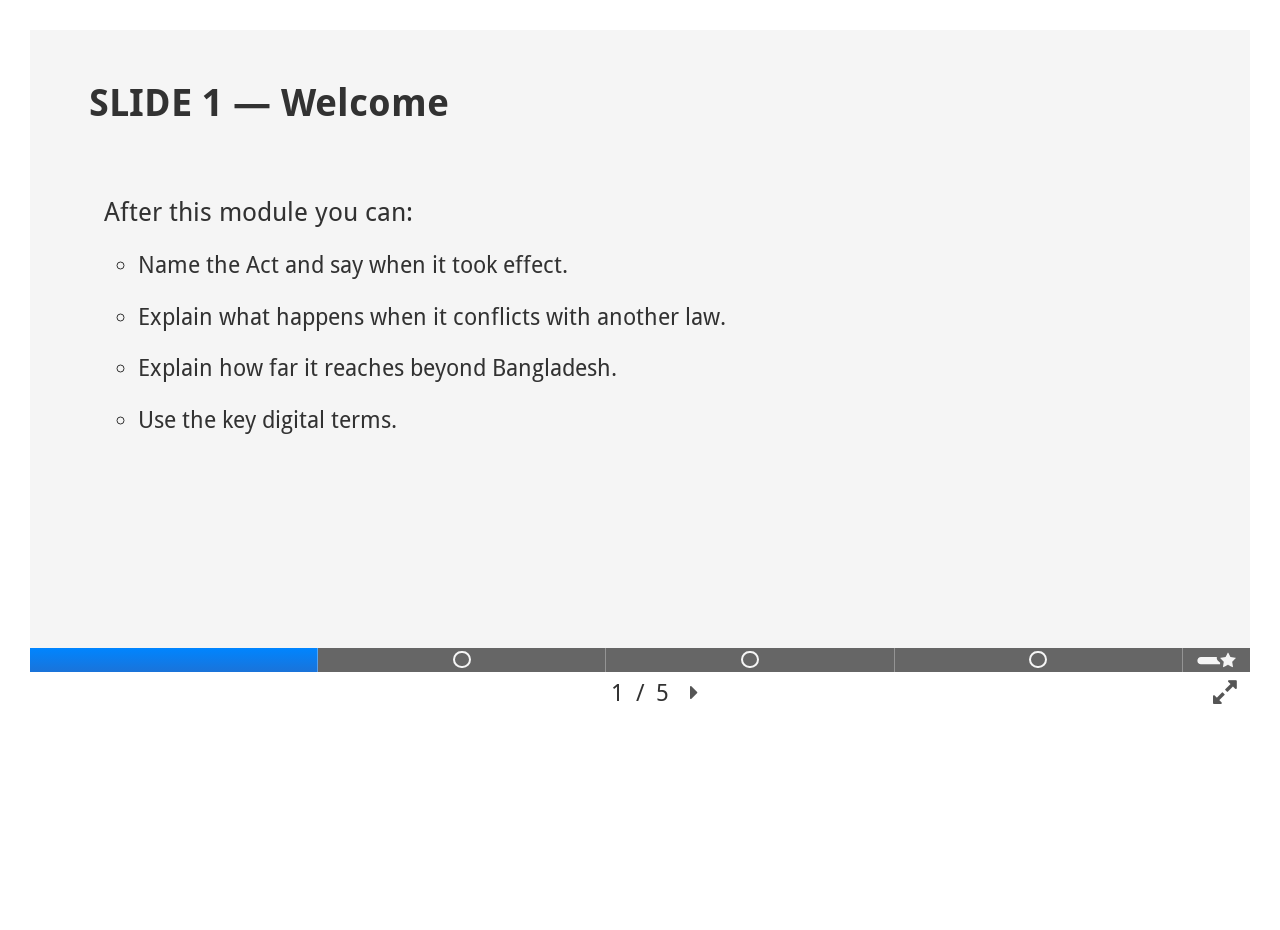
==== static/html/module1.html @ 151a9537 "update" ====
<!doctype html>
<html class="h5p-iframe">
  <head>
    <meta charset="utf-8" />
    <meta name="viewport" content="width=device-width, initial-scale=1" />
    <script>
      H5PIntegration = {
        ajax: { setFinished: "", contentUserData: "" },
        ajaxPath: "/h5p/ajax?action=",
        contents: {
          "cid-566578888": {
            displayOptions: {
              copy: false,
              copyright: false,
              embed: false,
              export: false,
              frame: false,
              icon: false,
            },
            fullScreen: "1",
            jsonContent:
              '{"presentation":{"slides":[{"elements":[{"x":4.821600771456124,"y":7.143282338234419,"width":40,"height":40,"action":{"library":"H5P.AdvancedText 1.1","params":{"text":"<h2><strong>SLIDE 1 — Welcome</strong></h2>"},"subContentId":"86324419-7557-4757-955f-d9cb9b16b822","metadata":{"contentType":"Text","license":"U","title":"Untitled Text","authors":[],"changes":[]}},"alwaysDisplayComments":false,"backgroundOpacity":0,"displayAsButton":false,"buttonSize":"big","goToSlideType":"specified","invisible":false,"solution":""},{"x":6.0270009643201545,"y":26.90636347401631,"width":67.50241080038573,"height":47.62188225489613,"action":{"library":"H5P.AdvancedText 1.1","params":{"text":"<p><span style=\\"font-size:1.125em\\">After this module you can:</span></p><ul><li>Name the Act and say when it took effect.</li><li>Explain what happens when it conflicts with another law.</li><li>Explain how far it reaches beyond Bangladesh.</li><li>Use the key digital terms.</li></ul>"},"subContentId":"80df8811-e1c5-464e-a360-412fc4ff11d0","metadata":{"contentType":"Text","license":"U","title":"Untitled Text","authors":[],"changes":[]}},"alwaysDisplayComments":false,"backgroundOpacity":0,"displayAsButton":false,"buttonSize":"big","goToSlideType":"specified","invisible":false,"solution":""}],"keywords":[],"slideBackgroundSelector":{}},{"elements":[{"x":4.820094021215042,"y":7.1432823382344175,"width":78.35101253616202,"height":39.99952378117745,"action":{"library":"H5P.AdvancedText 1.1","params":{"text":"<h2><strong>SLIDE 2 — The Act and its start date (Section 1)</strong></h2>"},"subContentId":"da1990ee-3aed-4326-9716-75c7781cf8a4","metadata":{"contentType":"Text","license":"U","title":"Untitled Text","authors":[],"changes":[]}},"alwaysDisplayComments":false,"backgroundOpacity":0,"displayAsButton":false,"buttonSize":"big","goToSlideType":"specified","invisible":false,"solution":""},{"x":6.0270009643201545,"y":22.85850348235014,"width":42.189006750241084,"height":47.62188225489613,"action":{"library":"H5P.AdvancedText 1.1","params":{"text":"<ul><li><span>The Act is called the Cyber Security Act, 2026.</span></li><li><span>It is deemed to have come into force on 21 May 2025.</span></li><li><span>It repeals and replaces the Cyber Security Act, 2023 (section 50) and the two Cyber Security Ordinances of 2025 (section 51).</span></li></ul>"},"subContentId":"af5f10d5-6a2a-4b02-9aa7-ed51ab644b0c","metadata":{"contentType":"Text","license":"U","title":"Untitled Text","authors":[],"changes":[]}},"alwaysDisplayComments":false,"backgroundOpacity":0,"displayAsButton":false,"buttonSize":"big","goToSlideType":"specified","invisible":false,"solution":""},{"x":55.44840887174542,"y":26.19203524019287,"width":39.998191899710704,"height":69.05172926959938,"action":{"library":"H5P.MultiChoice 1.16","params":{"media":{"disableImageZooming":false},"answers":[{"correct":true,"tipsAndFeedback":{"chosenFeedback":"<div>Correct. Section 50 repeals the Cyber Security Act, 2023.</div>","tip":"","notChosenFeedback":""},"text":"<div>Cyber Security Act, 2023</div>"},{"correct":false,"tipsAndFeedback":{"tip":"","chosenFeedback":"","notChosenFeedback":""},"text":"<div>Evidence Act, 1872</div>"},{"correct":false,"tipsAndFeedback":{"tip":"","chosenFeedback":"","notChosenFeedback":""},"text":"<div>Right to Information Act, 2009</div>"},{"correct":false,"tipsAndFeedback":{"tip":"","chosenFeedback":"","notChosenFeedback":""},"text":"<div>Code of Criminal Procedure, 1898</div>"}],"overallFeedback":[{"from":0,"to":100}],"behaviour":{"enableRetry":true,"enableSolutionsButton":false,"enableCheckButton":true,"type":"single","singlePoint":false,"randomAnswers":false,"showSolutionsRequiresInput":true,"confirmCheckDialog":false,"confirmRetryDialog":false,"autoCheck":true,"passPercentage":100,"showScorePoints":true},"UI":{"checkAnswerButton":"Check","submitAnswerButton":"Submit","showSolutionButton":"Show solution","tryAgainButton":"Retry","tipsLabel":"Show tip","scoreBarLabel":"You got :num out of :total points","tipAvailable":"Tip available","feedbackAvailable":"Feedback available","readFeedback":"Read feedback","wrongAnswer":"Wrong answer","correctAnswer":"Correct answer","shouldCheck":"Should have been checked","shouldNotCheck":"Should not have been checked","noInput":"Please answer before viewing the solution","a11yCheck":"Check the answers. The responses will be marked as correct, incorrect, or unanswered.","a11yShowSolution":"Show the solution. The task will be marked with its correct solution.","a11yRetry":"Retry the task. Reset all responses and start the task over again."},"confirmCheck":{"header":"Finish ?","body":"Are you sure you wish to finish ?","cancelLabel":"Cancel","confirmLabel":"Finish"},"confirmRetry":{"header":"Retry ?","body":"Are you sure you wish to retry ?","cancelLabel":"Cancel","confirmLabel":"Confirm"},"question":"<p><strong>Which earlier law does the 2026 Act repeal and replace?</strong></p>"},"subContentId":"9d0fdb1a-1d9a-4f4e-b05a-0c15fefa1cd7","metadata":{"contentType":"Multiple Choice","license":"U","title":"Question 1","authors":[],"changes":[],"extraTitle":"Question 1"}},"alwaysDisplayComments":false,"backgroundOpacity":0,"displayAsButton":false,"buttonSize":"big","goToSlideType":"specified","invisible":false,"solution":""}],"keywords":[],"slideBackgroundSelector":{}},{"elements":[{"x":4.821600771456124,"y":7.143282338234419,"width":78.35101253616202,"height":39.99952378117745,"action":{"library":"H5P.AdvancedText 1.1","params":{"text":"<h2><strong>SLIDE 3 — Priority over other laws (section 3)</strong></h2>"},"subContentId":"898c48db-76c4-4ecb-bc1c-8c59f0e4fd32","metadata":{"contentType":"Text","license":"U","title":"Untitled Text","authors":[],"changes":[]}},"alwaysDisplayComments":false,"backgroundOpacity":0,"displayAsButton":false,"buttonSize":"big","goToSlideType":"specified","invisible":false,"solution":""},{"x":6.0270009643201545,"y":30.95422346568248,"width":42.189006750241084,"height":47.62188225489613,"action":{"library":"H5P.AdvancedText 1.1","params":{"text":"<ul><li><span>If this Act conflicts with another law, this Act prevails to the extent of the conflict.</span></li><li><span>One exception: on matters of the right to information, the Right to Information Act, 2009 remains effective.</span></li></ul>"},"subContentId":"1eabf822-7fb0-4a99-9ad8-70d00c18c587","metadata":{"contentType":"Text","license":"U","title":"Untitled Text","authors":[],"changes":[]}},"alwaysDisplayComments":false,"backgroundOpacity":0,"displayAsButton":false,"buttonSize":"big","goToSlideType":"specified","invisible":false,"solution":""},{"x":51.83220829315333,"y":35.7164116911721,"width":43.39440694310512,"height":64.28954104410977,"action":{"library":"H5P.TrueFalse 1.8","params":{"media":{"disableImageZooming":false},"correct":"false","behaviour":{"enableRetry":true,"enableSolutionsButton":false,"enableCheckButton":true,"confirmCheckDialog":false,"confirmRetryDialog":false,"autoCheck":true,"feedbackOnWrong":"The Act prevails to the extent of the conflict, except that the Right to Information Act, 2009 stays effective on information rights."},"l10n":{"trueText":"True","falseText":"False","score":"You got @score of @total points","checkAnswer":"Check","submitAnswer":"Submit","showSolutionButton":"Show solution","tryAgain":"Retry","wrongAnswerMessage":"Wrong answer","correctAnswerMessage":"Correct answer","scoreBarLabel":"You got :num out of :total points","a11yCheck":"Check the answers. The responses will be marked as correct, incorrect, or unanswered.","a11yShowSolution":"Show the solution. The task will be marked with its correct solution.","a11yRetry":"Retry the task. Reset all responses and start the task over again."},"confirmCheck":{"header":"Finish ?","body":"Are you sure you wish to finish ?","cancelLabel":"Cancel","confirmLabel":"Finish"},"confirmRetry":{"header":"Retry ?","body":"Are you sure you wish to retry ?","cancelLabel":"Cancel","confirmLabel":"Confirm"},"question":"<p><strong>If this Act conflicts with any other law, the other law always prevails.</strong></p>"},"subContentId":"ce8fcfac-30f2-4662-982b-9c4977827ffe","metadata":{"contentType":"True/False Question","license":"U","title":"Question 2","authors":[],"changes":[],"extraTitle":"Question 2"}},"alwaysDisplayComments":false,"backgroundOpacity":0,"displayAsButton":false,"buttonSize":"big","goToSlideType":"specified","invisible":false,"solution":""}],"keywords":[],"slideBackgroundSelector":{}},{"elements":[{"x":4.821600771456124,"y":7.143282338234419,"width":78.35101253616202,"height":39.99952378117745,"action":{"library":"H5P.AdvancedText 1.1","params":{"text":"<h2><strong>SLIDE 4 — How far the Act reaches (section 4)</strong></h2>"},"subContentId":"380ba488-df41-4272-bf09-8d705c573d54","metadata":{"contentType":"Text","license":"U","title":"Untitled Text","authors":[],"changes":[]}},"alwaysDisplayComments":false,"backgroundOpacity":0,"displayAsButton":false,"buttonSize":"big","goToSlideType":"specified","invisible":false,"solution":""},{"x":4.821600771456124,"y":26.19203524019287,"width":89.19961427193829,"height":61.90844693136496,"action":{"library":"H5P.AdvancedText 1.1","params":{"text":"<p><span style=\\"font-size:1.125em\\">Section 4 extends the Act beyond Bangladesh in three situations.</span></p><ol><li><span>A Bangladeshi citizen commits abroad an act that would be an offence under this Act if committed in Bangladesh: the Act applies as if it happened in Bangladesh.</span></li><li><span>A person outside Bangladesh commits an offence inside Bangladesh using a computer, system, network or digital device located in Bangladesh: the whole process is treated as happening in Bangladesh.</span></li><li><span>A person inside Bangladesh commits an offence outside Bangladesh: the whole process is treated as happening in Bangladesh.</span></li><li><span><strong>Click Me</strong></span></li></ol>"},"subContentId":"f5e98fea-497d-4e93-ba75-9103b1c75375","metadata":{"contentType":"Text","license":"U","title":"Untitled Text","authors":[],"changes":[]}},"alwaysDisplayComments":false,"backgroundOpacity":0,"displayAsButton":false,"buttonSize":"big","goToSlideType":"specified","invisible":false,"solution":""},{"x":16.152362584378015,"y":77.86177748675517,"width":40,"height":40,"action":{"library":"H5P.MultiChoice 1.16","params":{"media":{"disableImageZooming":false},"answers":[{"correct":true,"tipsAndFeedback":{"tip":"","chosenFeedback":"","notChosenFeedback":""},"text":"<div>Section 4(1)</div>"},{"correct":false,"tipsAndFeedback":{"tip":"","chosenFeedback":"","notChosenFeedback":""},"text":"<div>Section 4(2)</div>"},{"correct":false,"tipsAndFeedback":{"tip":"","chosenFeedback":"","notChosenFeedback":""},"text":"<div>Section 4(3)</div>"},{"correct":false,"tipsAndFeedback":{"tip":"","chosenFeedback":"","notChosenFeedback":""},"text":"<div>None; the Act stops at the border</div>"}],"overallFeedback":[{"from":0,"to":100}],"behaviour":{"enableRetry":true,"enableSolutionsButton":false,"enableCheckButton":true,"type":"auto","singlePoint":false,"randomAnswers":false,"showSolutionsRequiresInput":true,"confirmCheckDialog":false,"confirmRetryDialog":false,"autoCheck":true,"passPercentage":100,"showScorePoints":true},"UI":{"checkAnswerButton":"Check","submitAnswerButton":"Submit","showSolutionButton":"Show solution","tryAgainButton":"Retry","tipsLabel":"Show tip","scoreBarLabel":"You got :num out of :total points","tipAvailable":"Tip available","feedbackAvailable":"Feedback available","readFeedback":"Read feedback","wrongAnswer":"Wrong answer","correctAnswer":"Correct answer","shouldCheck":"Should have been checked","shouldNotCheck":"Should not have been checked","noInput":"Please answer before viewing the solution","a11yCheck":"Check the answers. The responses will be marked as correct, incorrect, or unanswered.","a11yShowSolution":"Show the solution. The task will be marked with its correct solution.","a11yRetry":"Retry the task. Reset all responses and start the task over again."},"confirmCheck":{"header":"Finish ?","body":"Are you sure you wish to finish ?","cancelLabel":"Cancel","confirmLabel":"Finish"},"confirmRetry":{"header":"Retry ?","body":"Are you sure you wish to retry ?","cancelLabel":"Cancel","confirmLabel":"Confirm"},"question":"<p><strong>Question:</strong> A Bangladeshi citizen living in another country does something that would be an offence under the Act. Which provision applies the Act to this person?</p>"},"subContentId":"a16a9259-4805-47d1-9f05-0ee8374b48c5","metadata":{"contentType":"Multiple Choice","license":"U","title":"Question 3","authors":[],"changes":[],"extraTitle":"Question 3"}},"alwaysDisplayComments":true,"backgroundOpacity":0,"displayAsButton":true,"buttonSize":"small","goToSlideType":"specified","invisible":false,"solution":"<p>Multiple Choice Question</p>"}],"keywords":[],"slideBackgroundSelector":{}}],"keywordListEnabled":true,"globalBackgroundSelector":{},"keywordListAlwaysShow":false,"keywordListAutoHide":false,"keywordListOpacity":90},"override":{"activeSurface":false,"hideSummarySlide":false,"summarySlideSolutionButton":true,"summarySlideRetryButton":true,"enablePrintButton":false,"social":{"showFacebookShare":false,"facebookShare":{"url":"@currentpageurl","quote":"I scored @score out of @maxScore on a task at @currentpageurl."},"showTwitterShare":false,"twitterShare":{"statement":"I scored @score out of @maxScore on a task at @currentpageurl.","url":"@currentpageurl","hashtags":"h5p, course"},"showGoogleShare":false,"googleShareUrl":"@currentpageurl"}},"l10n":{"slide":"Slide","score":"Score","yourScore":"Your Score","maxScore":"Max Score","total":"Total","totalScore":"Total Score","showSolutions":"Show solutions","retry":"Retry","exportAnswers":"Export text","hideKeywords":"Hide sidebar navigation menu","showKeywords":"Show sidebar navigation menu","fullscreen":"Fullscreen","exitFullscreen":"Exit fullscreen","prevSlide":"Previous slide","nextSlide":"Next slide","currentSlide":"Current slide","lastSlide":"Last slide","solutionModeTitle":"Exit solution mode","solutionModeText":"Solution Mode","summaryMultipleTaskText":"Multiple tasks","scoreMessage":"You achieved:","shareFacebook":"Share on Facebook","shareTwitter":"Share on Twitter","shareGoogle":"Share on Google+","summary":"Summary","solutionsButtonTitle":"Show comments","printTitle":"Print","printIngress":"How would you like to print this presentation?","printAllSlides":"Print all slides","printCurrentSlide":"Print current slide","noTitle":"No title","accessibilitySlideNavigationExplanation":"Use left and right arrow to change slide in that direction whenever canvas is selected.","accessibilityCanvasLabel":"Presentation canvas. Use left and right arrow to move between slides.","accessibilityProgressBarLabel":"Choose slide to display","containsNotCompleted":"@slideName contains not completed interaction","containsCompleted":"@slideName contains completed interaction","slideCount":"Slide @index of @total","containsOnlyCorrect":"@slideName only has correct answers","containsIncorrectAnswers":"@slideName has incorrect answers","shareResult":"Share Result","accessibilityTotalScore":"You got @score of @maxScore points in total","accessibilityEnteredFullscreen":"Entered fullscreen","accessibilityExitedFullscreen":"Exited fullscreen","confirmDialogHeader":"Submit your answers","confirmDialogText":"This will submit your results, do you want to continue?","confirmDialogConfirmText":"Submit and see results","slideshowNavigationLabel":"Slideshow navigation","confirmDialogConfirmLabel":"Confirm","confirmDialogCancelLabel":"Cancel"}}',
            library: "H5P.CoursePresentation 1.26",
            contentUrl: ".",
            metadata: {
              license: "U",
              title: "Module 1",
              defaultLanguage: "en",
            },
            scripts: [
              "/h5p/libraries/H5P.AdvancedText-1.1/text.js?version=1.1.16",
              "/h5p/libraries/H5P.Transition-1.0/transition.js?version=1.0.4",
              "/h5p/libraries/H5P.JoubelUI-1.3/js/joubel-help-dialog.js?version=1.3.19",
              "/h5p/libraries/H5P.JoubelUI-1.3/js/joubel-message-dialog.js?version=1.3.19",
              "/h5p/libraries/H5P.JoubelUI-1.3/js/joubel-progress-circle.js?version=1.3.19",
              "/h5p/libraries/H5P.JoubelUI-1.3/js/joubel-simple-rounded-button.js?version=1.3.19",
              "/h5p/libraries/H5P.JoubelUI-1.3/js/joubel-speech-bubble.js?version=1.3.19",
              "/h5p/libraries/H5P.JoubelUI-1.3/js/joubel-throbber.js?version=1.3.19",
              "/h5p/libraries/H5P.JoubelUI-1.3/js/joubel-tip.js?version=1.3.19",
              "/h5p/libraries/H5P.JoubelUI-1.3/js/joubel-slider.js?version=1.3.19",
              "/h5p/libraries/H5P.JoubelUI-1.3/js/joubel-score-bar.js?version=1.3.19",
              "/h5p/libraries/H5P.JoubelUI-1.3/js/joubel-progressbar.js?version=1.3.19",
              "/h5p/libraries/H5P.JoubelUI-1.3/js/joubel-ui.js?version=1.3.19",
              "/h5p/libraries/H5P.Question-1.5/scripts/question.js?version=1.5.15",
              "/h5p/libraries/H5P.Question-1.5/scripts/explainer.js?version=1.5.15",
              "/h5p/libraries/H5P.Question-1.5/scripts/score-points.js?version=1.5.15",
              "/h5p/libraries/H5P.MultiChoice-1.16/js/multichoice.js?version=1.16.14",
              "/h5p/libraries/H5P.TrueFalse-1.8/scripts/h5p-true-false.js?version=1.8.11",
              "/h5p/libraries/H5P.TrueFalse-1.8/scripts/h5p-true-false-answer-group.js?version=1.8.11",
              "/h5p/libraries/H5P.TrueFalse-1.8/scripts/h5p-true-false-answer.js?version=1.8.11",
              "/h5p/libraries/H5P.CoursePresentation-1.26/dist/h5p-course-presentation.js?version=1.26.3",
            ],
            styles: [
              "/h5p/libraries/H5P.AdvancedText-1.1/text.css?version=1.1.16",
              "/h5p/libraries/FontAwesome-4.5/h5p-font-awesome.min.css?version=4.5.6",
              "/h5p/libraries/H5P.FontIcons-1.0/styles/h5p-font-icons.css?version=1.0.11",
              "/h5p/libraries/H5P.JoubelUI-1.3/css/joubel-help-dialog.css?version=1.3.19",
              "/h5p/libraries/H5P.JoubelUI-1.3/css/joubel-message-dialog.css?version=1.3.19",
              "/h5p/libraries/H5P.JoubelUI-1.3/css/joubel-progress-circle.css?version=1.3.19",
              "/h5p/libraries/H5P.JoubelUI-1.3/css/joubel-simple-rounded-button.css?version=1.3.19",
              "/h5p/libraries/H5P.JoubelUI-1.3/css/joubel-speech-bubble.css?version=1.3.19",
              "/h5p/libraries/H5P.JoubelUI-1.3/css/joubel-tip.css?version=1.3.19",
              "/h5p/libraries/H5P.JoubelUI-1.3/css/joubel-slider.css?version=1.3.19",
              "/h5p/libraries/H5P.JoubelUI-1.3/css/joubel-score-bar.css?version=1.3.19",
              "/h5p/libraries/H5P.JoubelUI-1.3/css/joubel-progressbar.css?version=1.3.19",
              "/h5p/libraries/H5P.JoubelUI-1.3/css/joubel-ui.css?version=1.3.19",
              "/h5p/libraries/H5P.JoubelUI-1.3/css/joubel-icon.css?version=1.3.19",
              "/h5p/libraries/H5P.Question-1.5/styles/question.css?version=1.5.15",
              "/h5p/libraries/H5P.Question-1.5/styles/explainer.css?version=1.5.15",
              "/h5p/libraries/H5P.MultiChoice-1.16/css/multichoice.css?version=1.16.14",
              "/h5p/libraries/H5P.TrueFalse-1.8/styles/h5p-true-false.css?version=1.8.11",
              "/h5p/libraries/H5P.CoursePresentation-1.26/dist/h5p-course-presentation.css?version=1.26.3",
            ],
            url: ".",
            exportUrl: "/h5p/download/566578888",
          },
        },
        core: {
          scripts: [
            "/h5p/core/js/jquery.js?version=1.27",
            "/h5p/core/js/h5p.js?version=1.27",
            "/h5p/core/js/h5p-event-dispatcher.js?version=1.27",
            "/h5p/core/js/h5p-x-api-event.js?version=1.27",
            "/h5p/core/js/h5p-x-api.js?version=1.27",
            "/h5p/core/js/h5p-content-type.js?version=1.27",
            "/h5p/core/js/h5p-confirmation-dialog.js?version=1.27",
            "/h5p/core/js/h5p-action-bar.js?version=1.27",
            "/h5p/core/js/request-queue.js?version=1.27",
          ],
          styles: [
            "/h5p/core/styles/h5p.css?version=1.27",
            "/h5p/core/styles/h5p-confirmation-dialog.css?version=1.27",
            "/h5p/core/styles/h5p-core-button.css?version=1.27",
          ],
        },
        l10n: {
          H5P: {
            fullscreen: "client:fullscreen",
            disableFullscreen: "client:disableFullscreen",
            download: "client:download",
            copyrights: "client:copyrights",
            embed: "client:embed",
            size: "client:size",
            showAdvanced: "client:showAdvanced",
            hideAdvanced: "client:hideAdvanced",
            advancedHelp: "client:advancedHelp",
            copyrightInformation: "client:copyrightInformation",
            close: "client:close",
            title: "client:title",
            author: "client:author",
            year: "client:year",
            source: "client:source",
            license: "client:license",
            thumbnail: "client:thumbnail",
            noCopyrights: "client:noCopyrights",
            reuse: "client:reuse",
            reuseContent: "client:reuseContent",
            reuseDescription: "client:reuseDescription",
            downloadDescription: "client:downloadDescription",
            copyrightsDescription: "client:copyrightsDescription",
            embedDescription: "client:embedDescription",
            h5pDescription: "client:h5pDescription",
            contentChanged: "client:contentChanged",
            startingOver: "client:startingOver",
            by: "client:by",
            showMore: "client:showMore",
            showLess: "client:showLess",
            subLevel: "client:subLevel",
            confirmDialogHeader: "client:confirmDialogHeader",
            confirmDialogBody: "client:confirmDialogBody",
            cancelLabel: "client:cancelLabel",
            confirmLabel: "client:confirmLabel",
            licenseU: "client:licenseU",
            licenseCCBY: "client:licenseCCBY",
            licenseCCBYSA: "client:licenseCCBYSA",
            licenseCCBYND: "client:licenseCCBYND",
            licenseCCBYNC: "client:licenseCCBYNC",
            licenseCCBYNCSA: "client:licenseCCBYNCSA",
            licenseCCBYNCND: "client:licenseCCBYNCND",
            licenseCC40: "client:licenseCC40",
            licenseCC30: "client:licenseCC30",
            licenseCC25: "client:licenseCC25",
            licenseCC20: "client:licenseCC20",
            licenseCC10: "client:licenseCC10",
            licenseGPL: "client:licenseGPL",
            licenseV3: "client:licenseV3",
            licenseV2: "client:licenseV2",
            licenseV1: "client:licenseV1",
            licensePD: "client:licensePD",
            licenseCC010: "client:licenseCC010",
            licensePDM: "client:licensePDM",
            licenseC: "client:licenseC",
            contentType: "client:contentType",
            licenseExtras: "client:licenseExtras",
            changes: "client:changes",
            contentCopied: "client:contentCopied",
            connectionLost: "client:connectionLost",
            connectionReestablished: "client:connectionReestablished",
            resubmitScores: "client:resubmitScores",
            offlineDialogHeader: "client:offlineDialogHeader",
            offlineDialogBody: "client:offlineDialogBody",
            offlineDialogRetryMessage: "client:offlineDialogRetryMessage",
            offlineDialogRetryButtonLabel:
              "client:offlineDialogRetryButtonLabel",
            offlineSuccessfulSubmit: "client:offlineSuccessfulSubmit",
            mainTitle: "client:mainTitle",
            editInfoTitle: "client:editInfoTitle",
            cancel: "client:cancel",
            back: "client:back",
            next: "client:next",
            reviewInfo: "client:reviewInfo",
            share: "client:share",
            saveChanges: "client:saveChanges",
            registerOnHub: "client:registerOnHub",
            updateRegistrationOnHub: "client:updateRegistrationOnHub",
            requiredInfo: "client:requiredInfo",
            optionalInfo: "client:optionalInfo",
            reviewAndShare: "client:reviewAndShare",
            reviewAndSave: "client:reviewAndSave",
            shared: "client:shared",
            currentStep: "client:currentStep",
            sharingNote: "client:sharingNote",
            licenseDescription: "client:licenseDescription",
            licenseVersion: "client:licenseVersion",
            licenseVersionDescription: "client:licenseVersionDescription",
            disciplineLabel: "client:disciplineLabel",
            disciplineDescription: "client:disciplineDescription",
            disciplineLimitReachedMessage:
              "client:disciplineLimitReachedMessage",
            discipline: {
              searchPlaceholder: "client:discipline.searchPlaceholder",
              in: "client:discipline.in",
              dropdownButton: "client:discipline.dropdownButton",
            },
            removeChip: "client:removeChip",
            keywordsPlaceholder: "client:keywordsPlaceholder",
            keywords: "client:keywords",
            keywordsDescription: "client:keywordsDescription",
            altText: "client:altText",
            reviewMessage: "client:reviewMessage",
            subContentWarning: "client:subContentWarning",
            disciplines: "client:disciplines",
            shortDescription: "client:shortDescription",
            longDescription: "client:longDescription",
            icon: "client:icon",
            screenshots: "client:screenshots",
            helpChoosingLicense: "client:helpChoosingLicense",
            shareFailed: "client:shareFailed",
            editingFailed: "client:editingFailed",
            shareTryAgain: "client:shareTryAgain",
            pleaseWait: "client:pleaseWait",
            language: "client:language",
            level: "client:level",
            shortDescriptionPlaceholder: "client:shortDescriptionPlaceholder",
            longDescriptionPlaceholder: "client:longDescriptionPlaceholder",
            description: "client:description",
            iconDescription: "client:iconDescription",
            screenshotsDescription: "client:screenshotsDescription",
            submitted: "client:submitted",
            isNowSubmitted: "client:isNowSubmitted",
            changeHasBeenSubmitted: "client:changeHasBeenSubmitted",
            contentAvailable: "client:contentAvailable",
            contentUpdateSoon: "client:contentUpdateSoon",
            contentLicenseTitle: "client:contentLicenseTitle",
            licenseDialogDescription: "client:licenseDialogDescription",
            publisherFieldTitle: "client:publisherFieldTitle",
            publisherFieldDescription: "client:publisherFieldDescription",
            emailAddress: "client:emailAddress",
            publisherDescription: "client:publisherDescription",
            publisherDescriptionText: "client:publisherDescriptionText",
            contactPerson: "client:contactPerson",
            phone: "client:phone",
            address: "client:address",
            city: "client:city",
            zip: "client:zip",
            country: "client:country",
            logoUploadText: "client:logoUploadText",
            acceptTerms: "client:acceptTerms",
            successfullyRegistred: "client:successfullyRegistred",
            successfullyRegistredDescription:
              "client:successfullyRegistredDescription",
            successfullyUpdated: "client:successfullyUpdated",
            accountDetailsLinkText: "client:accountDetailsLinkText",
            registrationTitle: "client:registrationTitle",
            registrationFailed: "client:registrationFailed",
            registrationFailedDescription:
              "client:registrationFailedDescription",
            maxLength: "client:maxLength",
            keywordExists: "client:keywordExists",
            licenseDetails: "client:licenseDetails",
            remove: "client:remove",
            removeImage: "client:removeImage",
            cancelPublishConfirmationDialogTitle:
              "client:cancelPublishConfirmationDialogTitle",
            cancelPublishConfirmationDialogDescription:
              "client:cancelPublishConfirmationDialogDescription",
            cancelPublishConfirmationDialogCancelButtonText:
              "client:cancelPublishConfirmationDialogCancelButtonText",
            cancelPublishConfirmationDialogConfirmButtonText:
              "client:cancelPublishConfirmationDialogConfirmButtonText",
            add: "client:add",
            age: "client:age",
            ageDescription: "client:ageDescription",
            invalidAge: "client:invalidAge",
            contactPersonDescription: "client:contactPersonDescription",
            emailAddressDescription: "client:emailAddressDescription",
            copyrightWarning: "client:copyrightWarning",
            keywordsExits: "client:keywordsExits",
            someKeywordsExits: "client:someKeywordsExits",
          },
        },
        saveFreq: false,
        url: ".",
        hubIsEnabled: true,
        fullscreenDisabled: 0,
        user: { name: "Firstname Surname", id: "1" },
        baseUrl: ".",
        libraryUrl: "",
      };

      if (new URLSearchParams(window.location.search).get("embed") == "true") {
        H5PIntegration.contents["cid-" + "566578888"].displayOptions.embed =
          false;
      } else {
        H5PIntegration.contents["cid-" + "566578888"].embedCode =
          '<iframe src="' +
          window.location.protocol +
          "//" +
          window.location.host +
          window.location.pathname +
          "?embed=true" +
          '" width=":w" height=":h" frameborder="0" allowfullscreen="allowfullscreen"></iframe>';
        H5PIntegration.contents["cid-" + "566578888"].resizeCode = "";
      }

      /*!@license js/jquery.js by Joubel and other contributors, licensed under GNU GENERAL PUBLIC LICENSE Version 3*/
      ((e, t) => {
        "object" == typeof module && "object" == typeof module.exports
          ? (module.exports = e.document
              ? t(e, !0)
              : function (e) {
                  if (e.document) return t(e);
                  throw new Error("jQuery requires a window with a document");
                })
          : t(e);
      })("undefined" != typeof window ? window : this, function (P, N) {
        function b(e) {
          return "function" == typeof e && "number" != typeof e.nodeType;
        }
        function m(e) {
          return null != e && e === e.window;
        }
        var t = [],
          O = Object.getPrototypeOf,
          a = t.slice,
          M = t.flat
            ? function (e) {
                return t.flat.call(e);
              }
            : function (e) {
                return t.concat.apply([], e);
              },
          F = t.push,
          R = t.indexOf,
          q = {},
          z = q.toString,
          W = q.hasOwnProperty,
          Q = W.toString,
          U = Q.call(Object),
          g = {},
          S = P.document,
          V = { type: !0, src: !0, nonce: !0, noModule: !0 };
        function X(e, t, n) {
          var i,
            r,
            o = (n = n || S).createElement("script");
          if (((o.text = e), t))
            for (i in V)
              (r = t[i] || (t.getAttribute && t.getAttribute(i))) &&
                o.setAttribute(i, r);
          n.head.appendChild(o).parentNode.removeChild(o);
        }
        function f(e) {
          return null == e
            ? e + ""
            : "object" == typeof e || "function" == typeof e
              ? q[z.call(e)] || "object"
              : typeof e;
        }
        var e = "3.5.1",
          H = function (e, t) {
            return new H.fn.init(e, t);
          };
        function K(e) {
          var t = !!e && "length" in e && e.length,
            n = f(e);
          return (
            !b(e) &&
            !m(e) &&
            ("array" === n ||
              0 === t ||
              ("number" == typeof t && 0 < t && t - 1 in e))
          );
        }
        ((H.fn = H.prototype =
          {
            jquery: e,
            constructor: H,
            length: 0,
            toArray: function () {
              return a.call(this);
            },
            get: function (e) {
              return null == e
                ? a.call(this)
                : e < 0
                  ? this[e + this.length]
                  : this[e];
            },
            pushStack: function (e) {
              e = H.merge(this.constructor(), e);
              return ((e.prevObject = this), e);
            },
            each: function (e) {
              return H.each(this, e);
            },
            map: function (n) {
              return this.pushStack(
                H.map(this, function (e, t) {
                  return n.call(e, t, e);
                }),
              );
            },
            slice: function () {
              return this.pushStack(a.apply(this, arguments));
            },
            first: function () {
              return this.eq(0);
            },
            last: function () {
              return this.eq(-1);
            },
            even: function () {
              return this.pushStack(
                H.grep(this, function (e, t) {
                  return (t + 1) % 2;
                }),
              );
            },
            odd: function () {
              return this.pushStack(
                H.grep(this, function (e, t) {
                  return t % 2;
                }),
              );
            },
            eq: function (e) {
              var t = this.length,
                e = +e + (e < 0 ? t : 0);
              return this.pushStack(0 <= e && e < t ? [this[e]] : []);
            },
            end: function () {
              return this.prevObject || this.constructor();
            },
            push: F,
            sort: t.sort,
            splice: t.splice,
          }),
          (H.extend = H.fn.extend =
            function () {
              var e,
                t,
                n,
                i,
                r,
                o = arguments[0] || {},
                s = 1,
                a = arguments.length,
                l = !1;
              for (
                "boolean" == typeof o &&
                  ((l = o), (o = arguments[s] || {}), s++),
                  "object" == typeof o || b(o) || (o = {}),
                  s === a && ((o = this), s--);
                s < a;
                s++
              )
                if (null != (e = arguments[s]))
                  for (t in e)
                    ((n = e[t]),
                      "__proto__" !== t &&
                        o !== n &&
                        (l &&
                        n &&
                        (H.isPlainObject(n) || (i = Array.isArray(n)))
                          ? ((r = o[t]),
                            (r =
                              i && !Array.isArray(r)
                                ? []
                                : i || H.isPlainObject(r)
                                  ? r
                                  : {}),
                            (i = !1),
                            (o[t] = H.extend(l, r, n)))
                          : void 0 !== n && (o[t] = n)));
              return o;
            }),
          H.extend({
            expando: "jQuery" + (e + Math.random()).replace(/\D/g, ""),
            isReady: !0,
            error: function (e) {
              throw new Error(e);
            },
            noop: function () {},
            isPlainObject: function (e) {
              return !(
                !e ||
                "[object Object]" !== z.call(e) ||
                ((e = O(e)) &&
                  ("function" !=
                    typeof (e = W.call(e, "constructor") && e.constructor) ||
                    Q.call(e) !== U))
              );
            },
            isEmptyObject: function (e) {
              for (var t in e) return !1;
              return !0;
            },
            globalEval: function (e, t, n) {
              X(e, { nonce: t && t.nonce }, n);
            },
            each: function (e, t) {
              var n,
                i = 0;
              if (K(e))
                for (n = e.length; i < n && !1 !== t.call(e[i], i, e[i]); i++);
              else for (i in e) if (!1 === t.call(e[i], i, e[i])) break;
              return e;
            },
            makeArray: function (e, t) {
              t = t || [];
              return (
                null != e &&
                  (K(Object(e))
                    ? H.merge(t, "string" == typeof e ? [e] : e)
                    : F.call(t, e)),
                t
              );
            },
            inArray: function (e, t, n) {
              return null == t ? -1 : R.call(t, e, n);
            },
            merge: function (e, t) {
              for (var n = +t.length, i = 0, r = e.length; i < n; i++)
                e[r++] = t[i];
              return ((e.length = r), e);
            },
            grep: function (e, t, n) {
              for (var i = [], r = 0, o = e.length, s = !n; r < o; r++)
                !t(e[r], r) != s && i.push(e[r]);
              return i;
            },
            map: function (e, t, n) {
              var i,
                r,
                o = 0,
                s = [];
              if (K(e))
                for (i = e.length; o < i; o++)
                  null != (r = t(e[o], o, n)) && s.push(r);
              else for (o in e) null != (r = t(e[o], o, n)) && s.push(r);
              return M(s);
            },
            guid: 1,
            support: g,
          }),
          "function" == typeof Symbol &&
            (H.fn[Symbol.iterator] = t[Symbol.iterator]),
          H.each(
            "Boolean Number String Function Array Date RegExp Object Error Symbol".split(
              " ",
            ),
            function (e, t) {
              q["[object " + t + "]"] = t.toLowerCase();
            },
          ));
        function i(e, t, n) {
          for (var i = [], r = void 0 !== n; (e = e[t]) && 9 !== e.nodeType; )
            if (1 === e.nodeType) {
              if (r && H(e).is(n)) break;
              i.push(e);
            }
          return i;
        }
        function _(e, t) {
          for (var n = []; e; e = e.nextSibling)
            1 === e.nodeType && e !== t && n.push(e);
          return n;
        }
        var e = ((N) => {
            function d(e, t) {
              return (
                (e = "0x" + e.slice(1) - 65536),
                t ||
                  (e < 0
                    ? String.fromCharCode(65536 + e)
                    : String.fromCharCode(
                        (e >> 10) | 55296,
                        (1023 & e) | 56320,
                      ))
              );
            }
            function O(e, t) {
              return t
                ? "\0" === e
                  ? "�"
                  : e.slice(0, -1) +
                    "\\" +
                    e.charCodeAt(e.length - 1).toString(16) +
                    " "
                : "\\" + e;
            }
            function M() {
              P();
            }
            var e,
              p,
              w,
              o,
              F,
              h,
              R,
              q,
              x,
              l,
              c,
              P,
              S,
              n,
              H,
              f,
              i,
              r,
              m,
              C = "sizzle" + +new Date(),
              u = N.document,
              T = 0,
              z = 0,
              W = D(),
              Q = D(),
              U = D(),
              g = D(),
              V = function (e, t) {
                return (e === t && (c = !0), 0);
              },
              X = {}.hasOwnProperty,
              t = [],
              K = t.pop,
              _ = t.push,
              k = t.push,
              G = t.slice,
              E = function (e, t) {
                for (var n = 0, i = e.length; n < i; n++)
                  if (e[n] === t) return n;
                return -1;
              },
              J =
                "checked|selected|async|autofocus|autoplay|controls|defer|disabled|hidden|ismap|loop|multiple|open|readonly|required|scoped",
              s = "[\\x20\\t\\r\\n\\f]",
              a =
                "(?:\\\\[\\da-fA-F]{1,6}" +
                s +
                "?|\\\\[^\\r\\n\\f]|[\\w-]|[^\0-\\x7f])+",
              Y =
                "\\[" +
                s +
                "*(" +
                a +
                ")(?:" +
                s +
                "*([*^$|!~]?=)" +
                s +
                "*(?:'((?:\\\\.|[^\\\\'])*)'|\"((?:\\\\.|[^\\\\\"])*)\"|(" +
                a +
                "))|)" +
                s +
                "*\\]",
              Z =
                ":(" +
                a +
                ")(?:\\((('((?:\\\\.|[^\\\\'])*)'|\"((?:\\\\.|[^\\\\\"])*)\")|((?:\\\\.|[^\\\\()[\\]]|" +
                Y +
                ")*)|.*)\\)|)",
              ee = new RegExp(s + "+", "g"),
              A = new RegExp(
                "^" + s + "+|((?:^|[^\\\\])(?:\\\\.)*)" + s + "+$",
                "g",
              ),
              te = new RegExp("^" + s + "*," + s + "*"),
              ne = new RegExp("^" + s + "*([>+~]|" + s + ")" + s + "*"),
              ie = new RegExp(s + "|>"),
              re = new RegExp(Z),
              oe = new RegExp("^" + a + "$"),
              v = {
                ID: new RegExp("^#(" + a + ")"),
                CLASS: new RegExp("^\\.(" + a + ")"),
                TAG: new RegExp("^(" + a + "|[*])"),
                ATTR: new RegExp("^" + Y),
                PSEUDO: new RegExp("^" + Z),
                CHILD: new RegExp(
                  "^:(only|first|last|nth|nth-last)-(child|of-type)(?:\\(" +
                    s +
                    "*(even|odd|(([+-]|)(\\d*)n|)" +
                    s +
                    "*(?:([+-]|)" +
                    s +
                    "*(\\d+)|))" +
                    s +
                    "*\\)|)",
                  "i",
                ),
                bool: new RegExp("^(?:" + J + ")$", "i"),
                needsContext: new RegExp(
                  "^" +
                    s +
                    "*[>+~]|:(even|odd|eq|gt|lt|nth|first|last)(?:\\(" +
                    s +
                    "*((?:-\\d)?\\d*)" +
                    s +
                    "*\\)|)(?=[^-]|$)",
                  "i",
                ),
              },
              se = /HTML$/i,
              ae = /^(?:input|select|textarea|button)$/i,
              le = /^h\d$/i,
              b = /^[^{]+\{\s*\[native \w/,
              ce = /^(?:#([\w-]+)|(\w+)|\.([\w-]+))$/,
              ue = /[+~]/,
              y = new RegExp(
                "\\\\[\\da-fA-F]{1,6}" + s + "?|\\\\([^\\r\\n\\f])",
                "g",
              ),
              de = /([\0-\x1f\x7f]|^-?\d)|^-$|[^\0-\x1f\x7f-\uFFFF\w-]/g,
              pe = be(
                function (e) {
                  return (
                    !0 === e.disabled && "fieldset" === e.nodeName.toLowerCase()
                  );
                },
                { dir: "parentNode", next: "legend" },
              );
            try {
              (k.apply((t = G.call(u.childNodes)), u.childNodes),
                t[u.childNodes.length].nodeType);
            } catch (e) {
              k = {
                apply: t.length
                  ? function (e, t) {
                      _.apply(e, G.call(t));
                    }
                  : function (e, t) {
                      for (var n = e.length, i = 0; (e[n++] = t[i++]); );
                      e.length = n - 1;
                    },
              };
            }
            function I(e, t, n, i) {
              var r,
                o,
                s,
                a,
                l,
                c,
                u = t && t.ownerDocument,
                d = t ? t.nodeType : 9;
              if (
                ((n = n || []),
                "string" != typeof e || !e || (1 !== d && 9 !== d && 11 !== d))
              )
                return n;
              if (!i && (P(t), (t = t || S), H)) {
                if (11 !== d && (a = ce.exec(e)))
                  if ((r = a[1])) {
                    if (9 === d) {
                      if (!(c = t.getElementById(r))) return n;
                      if (c.id === r) return (n.push(c), n);
                    } else if (
                      u &&
                      (c = u.getElementById(r)) &&
                      m(t, c) &&
                      c.id === r
                    )
                      return (n.push(c), n);
                  } else {
                    if (a[2]) return (k.apply(n, t.getElementsByTagName(e)), n);
                    if (
                      (r = a[3]) &&
                      p.getElementsByClassName &&
                      t.getElementsByClassName
                    )
                      return (k.apply(n, t.getElementsByClassName(r)), n);
                  }
                if (
                  p.qsa &&
                  !g[e + " "] &&
                  (!f || !f.test(e)) &&
                  (1 !== d || "object" !== t.nodeName.toLowerCase())
                ) {
                  if (
                    ((c = e), (u = t), 1 === d && (ie.test(e) || ne.test(e)))
                  ) {
                    for (
                      ((u = (ue.test(e) && ge(t.parentNode)) || t) === t &&
                        p.scope) ||
                        ((s = t.getAttribute("id"))
                          ? (s = s.replace(de, O))
                          : t.setAttribute("id", (s = C))),
                        o = (l = h(e)).length;
                      o--;
                    )
                      l[o] = (s ? "#" + s : ":scope") + " " + B(l[o]);
                    c = l.join(",");
                  }
                  try {
                    return (k.apply(n, u.querySelectorAll(c)), n);
                  } catch (t) {
                    g(e, !0);
                  } finally {
                    s === C && t.removeAttribute("id");
                  }
                }
              }
              return q(e.replace(A, "$1"), t, n, i);
            }
            function D() {
              var i = [];
              return function e(t, n) {
                return (
                  i.push(t + " ") > w.cacheLength && delete e[i.shift()],
                  (e[t + " "] = n)
                );
              };
            }
            function $(e) {
              return ((e[C] = !0), e);
            }
            function j(e) {
              var t = S.createElement("fieldset");
              try {
                return !!e(t);
              } catch (e) {
                return !1;
              } finally {
                t.parentNode && t.parentNode.removeChild(t);
              }
            }
            function he(e, t) {
              for (var n = e.split("|"), i = n.length; i--; )
                w.attrHandle[n[i]] = t;
            }
            function fe(e, t) {
              var n = t && e,
                i =
                  n &&
                  1 === e.nodeType &&
                  1 === t.nodeType &&
                  e.sourceIndex - t.sourceIndex;
              if (i) return i;
              if (n) for (; (n = n.nextSibling); ) if (n === t) return -1;
              return e ? 1 : -1;
            }
            function me(t) {
              return function (e) {
                return "form" in e
                  ? e.parentNode && !1 === e.disabled
                    ? "label" in e
                      ? "label" in e.parentNode
                        ? e.parentNode.disabled === t
                        : e.disabled === t
                      : e.isDisabled === t ||
                        (e.isDisabled !== !t && pe(e) === t)
                    : e.disabled === t
                  : "label" in e && e.disabled === t;
              };
            }
            function L(s) {
              return $(function (o) {
                return (
                  (o = +o),
                  $(function (e, t) {
                    for (var n, i = s([], e.length, o), r = i.length; r--; )
                      e[(n = i[r])] && (e[n] = !(t[n] = e[n]));
                  })
                );
              });
            }
            function ge(e) {
              return e && void 0 !== e.getElementsByTagName && e;
            }
            for (e in ((p = I.support = {}),
            (F = I.isXML =
              function (e) {
                var t = e.namespaceURI,
                  e = (e.ownerDocument || e).documentElement;
                return !se.test(t || (e && e.nodeName) || "HTML");
              }),
            (P = I.setDocument =
              function (e) {
                var e = e ? e.ownerDocument || e : u;
                return (
                  e != S &&
                    9 === e.nodeType &&
                    e.documentElement &&
                    ((n = (S = e).documentElement),
                    (H = !F(S)),
                    u != S &&
                      (e = S.defaultView) &&
                      e.top !== e &&
                      (e.addEventListener
                        ? e.addEventListener("unload", M, !1)
                        : e.attachEvent && e.attachEvent("onunload", M)),
                    (p.scope = j(function (e) {
                      return (
                        n.appendChild(e).appendChild(S.createElement("div")),
                        void 0 !== e.querySelectorAll &&
                          !e.querySelectorAll(":scope fieldset div").length
                      );
                    })),
                    (p.attributes = j(function (e) {
                      return (
                        (e.className = "i"),
                        !e.getAttribute("className")
                      );
                    })),
                    (p.getElementsByTagName = j(function (e) {
                      return (
                        e.appendChild(S.createComment("")),
                        !e.getElementsByTagName("*").length
                      );
                    })),
                    (p.getElementsByClassName = b.test(
                      S.getElementsByClassName,
                    )),
                    (p.getById = j(function (e) {
                      return (
                        (n.appendChild(e).id = C),
                        !S.getElementsByName || !S.getElementsByName(C).length
                      );
                    })),
                    p.getById
                      ? ((w.filter.ID = function (e) {
                          var t = e.replace(y, d);
                          return function (e) {
                            return e.getAttribute("id") === t;
                          };
                        }),
                        (w.find.ID = function (e, t) {
                          if (void 0 !== t.getElementById && H)
                            return (t = t.getElementById(e)) ? [t] : [];
                        }))
                      : ((w.filter.ID = function (e) {
                          var t = e.replace(y, d);
                          return function (e) {
                            e =
                              void 0 !== e.getAttributeNode &&
                              e.getAttributeNode("id");
                            return e && e.value === t;
                          };
                        }),
                        (w.find.ID = function (e, t) {
                          if (void 0 !== t.getElementById && H) {
                            var n,
                              i,
                              r,
                              o = t.getElementById(e);
                            if (o) {
                              if (
                                (n = o.getAttributeNode("id")) &&
                                n.value === e
                              )
                                return [o];
                              for (
                                r = t.getElementsByName(e), i = 0;
                                (o = r[i++]);
                              )
                                if (
                                  (n = o.getAttributeNode("id")) &&
                                  n.value === e
                                )
                                  return [o];
                            }
                            return [];
                          }
                        })),
                    (w.find.TAG = p.getElementsByTagName
                      ? function (e, t) {
                          return void 0 !== t.getElementsByTagName
                            ? t.getElementsByTagName(e)
                            : p.qsa
                              ? t.querySelectorAll(e)
                              : void 0;
                        }
                      : function (e, t) {
                          var n,
                            i = [],
                            r = 0,
                            o = t.getElementsByTagName(e);
                          if ("*" !== e) return o;
                          for (; (n = o[r++]); ) 1 === n.nodeType && i.push(n);
                          return i;
                        }),
                    (w.find.CLASS =
                      p.getElementsByClassName &&
                      function (e, t) {
                        if (void 0 !== t.getElementsByClassName && H)
                          return t.getElementsByClassName(e);
                      }),
                    (i = []),
                    (f = []),
                    (p.qsa = b.test(S.querySelectorAll)) &&
                      (j(function (e) {
                        var t;
                        ((n.appendChild(e).innerHTML =
                          "<a id='" +
                          C +
                          "'></a><select id='" +
                          C +
                          "-\r\\' msallowcapture=''><option selected=''></option></select>"),
                          e.querySelectorAll("[msallowcapture^='']").length &&
                            f.push("[*^$]=" + s + "*(?:''|\"\")"),
                          e.querySelectorAll("[selected]").length ||
                            f.push("\\[" + s + "*(?:value|" + J + ")"),
                          e.querySelectorAll("[id~=" + C + "-]").length ||
                            f.push("~="),
                          (t = S.createElement("input")).setAttribute(
                            "name",
                            "",
                          ),
                          e.appendChild(t),
                          e.querySelectorAll("[name='']").length ||
                            f.push(
                              "\\[" +
                                s +
                                "*name" +
                                s +
                                "*=" +
                                s +
                                "*(?:''|\"\")",
                            ),
                          e.querySelectorAll(":checked").length ||
                            f.push(":checked"),
                          e.querySelectorAll("a#" + C + "+*").length ||
                            f.push(".#.+[+~]"),
                          e.querySelectorAll("\\\f"),
                          f.push("[\\r\\n\\f]"));
                      }),
                      j(function (e) {
                        e.innerHTML =
                          "<a href='' disabled='disabled'></a><select disabled='disabled'><option/></select>";
                        var t = S.createElement("input");
                        (t.setAttribute("type", "hidden"),
                          e.appendChild(t).setAttribute("name", "D"),
                          e.querySelectorAll("[name=d]").length &&
                            f.push("name" + s + "*[*^$|!~]?="),
                          2 !== e.querySelectorAll(":enabled").length &&
                            f.push(":enabled", ":disabled"),
                          (n.appendChild(e).disabled = !0),
                          2 !== e.querySelectorAll(":disabled").length &&
                            f.push(":enabled", ":disabled"),
                          e.querySelectorAll("*,:x"),
                          f.push(",.*:"));
                      })),
                    (p.matchesSelector = b.test(
                      (r =
                        n.matches ||
                        n.webkitMatchesSelector ||
                        n.mozMatchesSelector ||
                        n.oMatchesSelector ||
                        n.msMatchesSelector),
                    )) &&
                      j(function (e) {
                        ((p.disconnectedMatch = r.call(e, "*")),
                          r.call(e, "[s!='']:x"),
                          i.push("!=", Z));
                      }),
                    (f = f.length && new RegExp(f.join("|"))),
                    (i = i.length && new RegExp(i.join("|"))),
                    (e = b.test(n.compareDocumentPosition)),
                    (m =
                      e || b.test(n.contains)
                        ? function (e, t) {
                            var n = 9 === e.nodeType ? e.documentElement : e,
                              t = t && t.parentNode;
                            return (
                              e === t ||
                              !(
                                !t ||
                                1 !== t.nodeType ||
                                !(n.contains
                                  ? n.contains(t)
                                  : e.compareDocumentPosition &&
                                    16 & e.compareDocumentPosition(t))
                              )
                            );
                          }
                        : function (e, t) {
                            if (t)
                              for (; (t = t.parentNode); )
                                if (t === e) return !0;
                            return !1;
                          }),
                    (V = e
                      ? function (e, t) {
                          var n;
                          return e === t
                            ? ((c = !0), 0)
                            : !e.compareDocumentPosition -
                                !t.compareDocumentPosition ||
                                (1 &
                                  (n =
                                    (e.ownerDocument || e) ==
                                    (t.ownerDocument || t)
                                      ? e.compareDocumentPosition(t)
                                      : 1) ||
                                (!p.sortDetached &&
                                  t.compareDocumentPosition(e) === n)
                                  ? e == S || (e.ownerDocument == u && m(u, e))
                                    ? -1
                                    : t == S ||
                                        (t.ownerDocument == u && m(u, t))
                                      ? 1
                                      : l
                                        ? E(l, e) - E(l, t)
                                        : 0
                                  : 4 & n
                                    ? -1
                                    : 1);
                        }
                      : function (e, t) {
                          if (e === t) return ((c = !0), 0);
                          var n,
                            i = 0,
                            r = e.parentNode,
                            o = t.parentNode,
                            s = [e],
                            a = [t];
                          if (!r || !o)
                            return e == S
                              ? -1
                              : t == S
                                ? 1
                                : r
                                  ? -1
                                  : o
                                    ? 1
                                    : l
                                      ? E(l, e) - E(l, t)
                                      : 0;
                          if (r === o) return fe(e, t);
                          for (n = e; (n = n.parentNode); ) s.unshift(n);
                          for (n = t; (n = n.parentNode); ) a.unshift(n);
                          for (; s[i] === a[i]; ) i++;
                          return i
                            ? fe(s[i], a[i])
                            : s[i] == u
                              ? -1
                              : a[i] == u
                                ? 1
                                : 0;
                        })),
                  S
                );
              }),
            (I.matches = function (e, t) {
              return I(e, null, null, t);
            }),
            (I.matchesSelector = function (e, t) {
              if (
                (P(e),
                p.matchesSelector &&
                  H &&
                  !g[t + " "] &&
                  (!i || !i.test(t)) &&
                  (!f || !f.test(t)))
              )
                try {
                  var n = r.call(e, t);
                  if (
                    n ||
                    p.disconnectedMatch ||
                    (e.document && 11 !== e.document.nodeType)
                  )
                    return n;
                } catch (e) {
                  g(t, !0);
                }
              return 0 < I(t, S, null, [e]).length;
            }),
            (I.contains = function (e, t) {
              return ((e.ownerDocument || e) != S && P(e), m(e, t));
            }),
            (I.attr = function (e, t) {
              (e.ownerDocument || e) != S && P(e);
              var n = w.attrHandle[t.toLowerCase()],
                n =
                  n && X.call(w.attrHandle, t.toLowerCase())
                    ? n(e, t, !H)
                    : void 0;
              return void 0 !== n
                ? n
                : p.attributes || !H
                  ? e.getAttribute(t)
                  : (n = e.getAttributeNode(t)) && n.specified
                    ? n.value
                    : null;
            }),
            (I.escape = function (e) {
              return (e + "").replace(de, O);
            }),
            (I.error = function (e) {
              throw new Error("Syntax error, unrecognized expression: " + e);
            }),
            (I.uniqueSort = function (e) {
              var t,
                n = [],
                i = 0,
                r = 0;
              if (
                ((c = !p.detectDuplicates),
                (l = !p.sortStable && e.slice(0)),
                e.sort(V),
                c)
              ) {
                for (; (t = e[r++]); ) t === e[r] && (i = n.push(r));
                for (; i--; ) e.splice(n[i], 1);
              }
              return ((l = null), e);
            }),
            (o = I.getText =
              function (e) {
                var t,
                  n = "",
                  i = 0,
                  r = e.nodeType;
                if (r) {
                  if (1 === r || 9 === r || 11 === r) {
                    if ("string" == typeof e.textContent) return e.textContent;
                    for (e = e.firstChild; e; e = e.nextSibling) n += o(e);
                  } else if (3 === r || 4 === r) return e.nodeValue;
                } else for (; (t = e[i++]); ) n += o(t);
                return n;
              }),
            ((w = I.selectors =
              {
                cacheLength: 50,
                createPseudo: $,
                match: v,
                attrHandle: {},
                find: {},
                relative: {
                  ">": { dir: "parentNode", first: !0 },
                  " ": { dir: "parentNode" },
                  "+": { dir: "previousSibling", first: !0 },
                  "~": { dir: "previousSibling" },
                },
                preFilter: {
                  ATTR: function (e) {
                    return (
                      (e[1] = e[1].replace(y, d)),
                      (e[3] = (e[3] || e[4] || e[5] || "").replace(y, d)),
                      "~=" === e[2] && (e[3] = " " + e[3] + " "),
                      e.slice(0, 4)
                    );
                  },
                  CHILD: function (e) {
                    return (
                      (e[1] = e[1].toLowerCase()),
                      "nth" === e[1].slice(0, 3)
                        ? (e[3] || I.error(e[0]),
                          (e[4] = +(e[4]
                            ? e[5] + (e[6] || 1)
                            : 2 * ("even" === e[3] || "odd" === e[3]))),
                          (e[5] = +(e[7] + e[8] || "odd" === e[3])))
                        : e[3] && I.error(e[0]),
                      e
                    );
                  },
                  PSEUDO: function (e) {
                    var t,
                      n = !e[6] && e[2];
                    return v.CHILD.test(e[0])
                      ? null
                      : (e[3]
                          ? (e[2] = e[4] || e[5] || "")
                          : n &&
                            re.test(n) &&
                            (t =
                              (t = h(n, !0)) &&
                              n.indexOf(")", n.length - t) - n.length) &&
                            ((e[0] = e[0].slice(0, t)), (e[2] = n.slice(0, t))),
                        e.slice(0, 3));
                  },
                },
                filter: {
                  TAG: function (e) {
                    var t = e.replace(y, d).toLowerCase();
                    return "*" === e
                      ? function () {
                          return !0;
                        }
                      : function (e) {
                          return e.nodeName && e.nodeName.toLowerCase() === t;
                        };
                  },
                  CLASS: function (e) {
                    var t = W[e + " "];
                    return (
                      t ||
                      ((t = new RegExp(
                        "(^|" + s + ")" + e + "(" + s + "|$)",
                      )) &&
                        W(e, function (e) {
                          return t.test(
                            ("string" == typeof e.className && e.className) ||
                              (void 0 !== e.getAttribute &&
                                e.getAttribute("class")) ||
                              "",
                          );
                        }))
                    );
                  },
                  ATTR: function (t, n, i) {
                    return function (e) {
                      e = I.attr(e, t);
                      return null == e
                        ? "!=" === n
                        : !n ||
                            ((e += ""),
                            "=" === n
                              ? e === i
                              : "!=" === n
                                ? e !== i
                                : "^=" === n
                                  ? i && 0 === e.indexOf(i)
                                  : "*=" === n
                                    ? i && -1 < e.indexOf(i)
                                    : "$=" === n
                                      ? i && e.slice(-i.length) === i
                                      : "~=" === n
                                        ? -1 <
                                          (
                                            " " +
                                            e.replace(ee, " ") +
                                            " "
                                          ).indexOf(i)
                                        : "|=" === n &&
                                          (e === i ||
                                            e.slice(0, i.length + 1) ===
                                              i + "-"));
                    };
                  },
                  CHILD: function (f, e, t, m, g) {
                    var v = "nth" !== f.slice(0, 3),
                      b = "last" !== f.slice(-4),
                      y = "of-type" === e;
                    return 1 === m && 0 === g
                      ? function (e) {
                          return !!e.parentNode;
                        }
                      : function (e, t, n) {
                          var i,
                            r,
                            o,
                            s,
                            a,
                            l,
                            c = v != b ? "nextSibling" : "previousSibling",
                            u = e.parentNode,
                            d = y && e.nodeName.toLowerCase(),
                            p = !n && !y,
                            h = !1;
                          if (u) {
                            if (v) {
                              for (; c; ) {
                                for (s = e; (s = s[c]); )
                                  if (
                                    y
                                      ? s.nodeName.toLowerCase() === d
                                      : 1 === s.nodeType
                                  )
                                    return !1;
                                l = c = "only" === f && !l && "nextSibling";
                              }
                              return !0;
                            }
                            if (
                              ((l = [b ? u.firstChild : u.lastChild]), b && p)
                            ) {
                              for (
                                h =
                                  (a =
                                    (i =
                                      (r =
                                        (o = (s = u)[C] || (s[C] = {}))[
                                          s.uniqueID
                                        ] || (o[s.uniqueID] = {}))[f] ||
                                      [])[0] === T && i[1]) && i[2],
                                  s = a && u.childNodes[a];
                                (s =
                                  (++a && s && s[c]) || ((h = a = 0), l.pop()));
                              )
                                if (1 === s.nodeType && ++h && s === e) {
                                  r[f] = [T, a, h];
                                  break;
                                }
                            } else if (
                              !1 ===
                              (h = p
                                ? (a =
                                    (i =
                                      (r =
                                        (o = (s = e)[C] || (s[C] = {}))[
                                          s.uniqueID
                                        ] || (o[s.uniqueID] = {}))[f] ||
                                      [])[0] === T && i[1])
                                : h)
                            )
                              for (
                                ;
                                (s =
                                  (++a && s && s[c]) ||
                                  ((h = a = 0), l.pop())) &&
                                ((y
                                  ? s.nodeName.toLowerCase() !== d
                                  : 1 !== s.nodeType) ||
                                  !++h ||
                                  (p &&
                                    ((r =
                                      (o = s[C] || (s[C] = {}))[s.uniqueID] ||
                                      (o[s.uniqueID] = {}))[f] = [T, h]),
                                  s !== e));
                              );
                            return (h -= g) === m || (h % m == 0 && 0 <= h / m);
                          }
                        };
                  },
                  PSEUDO: function (e, o) {
                    var t,
                      s =
                        w.pseudos[e] ||
                        w.setFilters[e.toLowerCase()] ||
                        I.error("unsupported pseudo: " + e);
                    return s[C]
                      ? s(o)
                      : 1 < s.length
                        ? ((t = [e, e, "", o]),
                          w.setFilters.hasOwnProperty(e.toLowerCase())
                            ? $(function (e, t) {
                                for (var n, i = s(e, o), r = i.length; r--; )
                                  e[(n = E(e, i[r]))] = !(t[n] = i[r]);
                              })
                            : function (e) {
                                return s(e, 0, t);
                              })
                        : s;
                  },
                },
                pseudos: {
                  not: $(function (e) {
                    var i = [],
                      r = [],
                      a = R(e.replace(A, "$1"));
                    return a[C]
                      ? $(function (e, t, n, i) {
                          for (
                            var r, o = a(e, null, i, []), s = e.length;
                            s--;
                          )
                            (r = o[s]) && (e[s] = !(t[s] = r));
                        })
                      : function (e, t, n) {
                          return (
                            (i[0] = e),
                            a(i, null, n, r),
                            (i[0] = null),
                            !r.pop()
                          );
                        };
                  }),
                  has: $(function (t) {
                    return function (e) {
                      return 0 < I(t, e).length;
                    };
                  }),
                  contains: $(function (t) {
                    return (
                      (t = t.replace(y, d)),
                      function (e) {
                        return -1 < (e.textContent || o(e)).indexOf(t);
                      }
                    );
                  }),
                  lang: $(function (n) {
                    return (
                      oe.test(n || "") || I.error("unsupported lang: " + n),
                      (n = n.replace(y, d).toLowerCase()),
                      function (e) {
                        var t;
                        do {
                          if (
                            (t = H
                              ? e.lang
                              : e.getAttribute("xml:lang") ||
                                e.getAttribute("lang"))
                          )
                            return (
                              (t = t.toLowerCase()) === n ||
                              0 === t.indexOf(n + "-")
                            );
                        } while ((e = e.parentNode) && 1 === e.nodeType);
                        return !1;
                      }
                    );
                  }),
                  target: function (e) {
                    var t = N.location && N.location.hash;
                    return t && t.slice(1) === e.id;
                  },
                  root: function (e) {
                    return e === n;
                  },
                  focus: function (e) {
                    return (
                      e === S.activeElement &&
                      (!S.hasFocus || S.hasFocus()) &&
                      !!(e.type || e.href || ~e.tabIndex)
                    );
                  },
                  enabled: me(!1),
                  disabled: me(!0),
                  checked: function (e) {
                    var t = e.nodeName.toLowerCase();
                    return (
                      ("input" === t && !!e.checked) ||
                      ("option" === t && !!e.selected)
                    );
                  },
                  selected: function (e) {
                    return (
                      e.parentNode && e.parentNode.selectedIndex,
                      !0 === e.selected
                    );
                  },
                  empty: function (e) {
                    for (e = e.firstChild; e; e = e.nextSibling)
                      if (e.nodeType < 6) return !1;
                    return !0;
                  },
                  parent: function (e) {
                    return !w.pseudos.empty(e);
                  },
                  header: function (e) {
                    return le.test(e.nodeName);
                  },
                  input: function (e) {
                    return ae.test(e.nodeName);
                  },
                  button: function (e) {
                    var t = e.nodeName.toLowerCase();
                    return (
                      ("input" === t && "button" === e.type) || "button" === t
                    );
                  },
                  text: function (e) {
                    return (
                      "input" === e.nodeName.toLowerCase() &&
                      "text" === e.type &&
                      (null == (e = e.getAttribute("type")) ||
                        "text" === e.toLowerCase())
                    );
                  },
                  first: L(function () {
                    return [0];
                  }),
                  last: L(function (e, t) {
                    return [t - 1];
                  }),
                  eq: L(function (e, t, n) {
                    return [n < 0 ? n + t : n];
                  }),
                  even: L(function (e, t) {
                    for (var n = 0; n < t; n += 2) e.push(n);
                    return e;
                  }),
                  odd: L(function (e, t) {
                    for (var n = 1; n < t; n += 2) e.push(n);
                    return e;
                  }),
                  lt: L(function (e, t, n) {
                    for (var i = n < 0 ? n + t : t < n ? t : n; 0 <= --i; )
                      e.push(i);
                    return e;
                  }),
                  gt: L(function (e, t, n) {
                    for (var i = n < 0 ? n + t : n; ++i < t; ) e.push(i);
                    return e;
                  }),
                },
              }).pseudos.nth = w.pseudos.eq),
            { radio: !0, checkbox: !0, file: !0, password: !0, image: !0 }))
              w.pseudos[e] = ((t) =>
                function (e) {
                  return "input" === e.nodeName.toLowerCase() && e.type === t;
                })(e);
            for (e in { submit: !0, reset: !0 })
              w.pseudos[e] = ((n) =>
                function (e) {
                  var t = e.nodeName.toLowerCase();
                  return ("input" === t || "button" === t) && e.type === n;
                })(e);
            function ve() {}
            function B(e) {
              for (var t = 0, n = e.length, i = ""; t < n; t++) i += e[t].value;
              return i;
            }
            function be(s, e, t) {
              var a = e.dir,
                l = e.next,
                c = l || a,
                u = t && "parentNode" === c,
                d = z++;
              return e.first
                ? function (e, t, n) {
                    for (; (e = e[a]); )
                      if (1 === e.nodeType || u) return s(e, t, n);
                    return !1;
                  }
                : function (e, t, n) {
                    var i,
                      r,
                      o = [T, d];
                    if (n) {
                      for (; (e = e[a]); )
                        if ((1 === e.nodeType || u) && s(e, t, n)) return !0;
                    } else
                      for (; (e = e[a]); )
                        if (1 === e.nodeType || u)
                          if (
                            ((r =
                              (r = e[C] || (e[C] = {}))[e.uniqueID] ||
                              (r[e.uniqueID] = {})),
                            l && l === e.nodeName.toLowerCase())
                          )
                            e = e[a] || e;
                          else {
                            if ((i = r[c]) && i[0] === T && i[1] === d)
                              return (o[2] = i[2]);
                            if (((r[c] = o)[2] = s(e, t, n))) return !0;
                          }
                    return !1;
                  };
            }
            function ye(r) {
              return 1 < r.length
                ? function (e, t, n) {
                    for (var i = r.length; i--; ) if (!r[i](e, t, n)) return !1;
                    return !0;
                  }
                : r[0];
            }
            function we(e, t, n, i, r) {
              for (
                var o, s = [], a = 0, l = e.length, c = null != t;
                a < l;
                a++
              )
                !(o = e[a]) ||
                  (n && !n(o, i, r)) ||
                  (s.push(o), c && t.push(a));
              return s;
            }
            function xe(h, f, m, g, v, e) {
              return (
                g && !g[C] && (g = xe(g)),
                v && !v[C] && (v = xe(v, e)),
                $(function (e, t, n, i) {
                  var r,
                    o,
                    s,
                    a = [],
                    l = [],
                    c = t.length,
                    u =
                      e ||
                      ((e, t, n) => {
                        for (var i = 0, r = t.length; i < r; i++) I(e, t[i], n);
                        return n;
                      })(f || "*", n.nodeType ? [n] : n, []),
                    d = !h || (!e && f) ? u : we(u, a, h, n, i),
                    p = m ? (v || (e ? h : c || g) ? [] : t) : d;
                  if ((m && m(d, p, n, i), g))
                    for (r = we(p, l), g(r, [], n, i), o = r.length; o--; )
                      (s = r[o]) && (p[l[o]] = !(d[l[o]] = s));
                  if (e) {
                    if (v || h) {
                      if (v) {
                        for (r = [], o = p.length; o--; )
                          (s = p[o]) && r.push((d[o] = s));
                        v(null, (p = []), r, i);
                      }
                      for (o = p.length; o--; )
                        (s = p[o]) &&
                          -1 < (r = v ? E(e, s) : a[o]) &&
                          (e[r] = !(t[r] = s));
                    }
                  } else
                    ((p = we(p === t ? p.splice(c, p.length) : p)),
                      v ? v(null, t, p, i) : k.apply(t, p));
                })
              );
            }
            return (
              (ve.prototype = w.filters = w.pseudos),
              (w.setFilters = new ve()),
              (h = I.tokenize =
                function (e, t) {
                  var n,
                    i,
                    r,
                    o,
                    s,
                    a,
                    l,
                    c = Q[e + " "];
                  if (c) return t ? 0 : c.slice(0);
                  for (s = e, a = [], l = w.preFilter; s; ) {
                    for (o in ((n && !(i = te.exec(s))) ||
                      (i && (s = s.slice(i[0].length) || s), a.push((r = []))),
                    (n = !1),
                    (i = ne.exec(s)) &&
                      ((n = i.shift()),
                      r.push({ value: n, type: i[0].replace(A, " ") }),
                      (s = s.slice(n.length))),
                    w.filter))
                      !(i = v[o].exec(s)) ||
                        (l[o] && !(i = l[o](i))) ||
                        ((n = i.shift()),
                        r.push({ value: n, type: o, matches: i }),
                        (s = s.slice(n.length)));
                    if (!n) break;
                  }
                  return t ? s.length : s ? I.error(e) : Q(e, a).slice(0);
                }),
              (R = I.compile =
                function (e, t) {
                  var n,
                    g,
                    v,
                    b,
                    y,
                    i,
                    r = [],
                    o = [],
                    s = U[e + " "];
                  if (!s) {
                    for (n = (t = t || h(e)).length; n--; )
                      ((s = (function e(t) {
                        for (
                          var i,
                            n,
                            r,
                            o = t.length,
                            s = w.relative[t[0].type],
                            a = s || w.relative[" "],
                            l = s ? 1 : 0,
                            c = be(
                              function (e) {
                                return e === i;
                              },
                              a,
                              !0,
                            ),
                            u = be(
                              function (e) {
                                return -1 < E(i, e);
                              },
                              a,
                              !0,
                            ),
                            d = [
                              function (e, t, n) {
                                return (
                                  (e =
                                    (!s && (n || t !== x)) ||
                                    ((i = t).nodeType ? c : u)(e, t, n)),
                                  (i = null),
                                  e
                                );
                              },
                            ];
                          l < o;
                          l++
                        )
                          if ((n = w.relative[t[l].type])) d = [be(ye(d), n)];
                          else {
                            if (
                              (n = w.filter[t[l].type].apply(
                                null,
                                t[l].matches,
                              ))[C]
                            ) {
                              for (
                                r = ++l;
                                r < o && !w.relative[t[r].type];
                                r++
                              );
                              return xe(
                                1 < l && ye(d),
                                1 < l &&
                                  B(
                                    t
                                      .slice(0, l - 1)
                                      .concat({
                                        value: " " === t[l - 2].type ? "*" : "",
                                      }),
                                  ).replace(A, "$1"),
                                n,
                                l < r && e(t.slice(l, r)),
                                r < o && e((t = t.slice(r))),
                                r < o && B(t),
                              );
                            }
                            d.push(n);
                          }
                        return ye(d);
                      })(t[n]))[C]
                        ? r
                        : o
                      ).push(s);
                    (s = U(
                      e,
                      ((b = 0 < (v = r).length),
                      (y = 0 < (g = o).length),
                      (i = function (e, t, n, i, r) {
                        var o,
                          s,
                          a,
                          l = 0,
                          c = "0",
                          u = e && [],
                          d = [],
                          p = x,
                          h = e || (y && w.find.TAG("*", r)),
                          f = (T += null == p ? 1 : Math.random() || 0.1),
                          m = h.length;
                        for (
                          r && (x = t == S || t || r);
                          c !== m && null != (o = h[c]);
                          c++
                        ) {
                          if (y && o) {
                            for (
                              s = 0,
                                t || o.ownerDocument == S || (P(o), (n = !H));
                              (a = g[s++]);
                            )
                              if (a(o, t || S, n)) {
                                i.push(o);
                                break;
                              }
                            r && (T = f);
                          }
                          b && ((o = !a && o) && l--, e) && u.push(o);
                        }
                        if (((l += c), b && c !== l)) {
                          for (s = 0; (a = v[s++]); ) a(u, d, t, n);
                          if (e) {
                            if (0 < l)
                              for (; c--; ) u[c] || d[c] || (d[c] = K.call(i));
                            d = we(d);
                          }
                          (k.apply(i, d),
                            r &&
                              !e &&
                              0 < d.length &&
                              1 < l + v.length &&
                              I.uniqueSort(i));
                        }
                        return (r && ((T = f), (x = p)), u);
                      }),
                      b ? $(i) : i),
                    )).selector = e;
                  }
                  return s;
                }),
              (q = I.select =
                function (e, t, n, i) {
                  var r,
                    o,
                    s,
                    a,
                    l,
                    c = "function" == typeof e && e,
                    u = !i && h((e = c.selector || e));
                  if (((n = n || []), 1 === u.length)) {
                    if (
                      2 < (o = u[0] = u[0].slice(0)).length &&
                      "ID" === (s = o[0]).type &&
                      9 === t.nodeType &&
                      H &&
                      w.relative[o[1].type]
                    ) {
                      if (
                        !(t = (w.find.ID(s.matches[0].replace(y, d), t) ||
                          [])[0])
                      )
                        return n;
                      (c && (t = t.parentNode),
                        (e = e.slice(o.shift().value.length)));
                    }
                    for (
                      r = v.needsContext.test(e) ? 0 : o.length;
                      r-- && ((s = o[r]), !w.relative[(a = s.type)]);
                    )
                      if (
                        (l = w.find[a]) &&
                        (i = l(
                          s.matches[0].replace(y, d),
                          (ue.test(o[0].type) && ge(t.parentNode)) || t,
                        ))
                      ) {
                        if ((o.splice(r, 1), (e = i.length && B(o)))) break;
                        return (k.apply(n, i), n);
                      }
                  }
                  return (
                    (c || R(e, u))(
                      i,
                      t,
                      !H,
                      n,
                      !t || (ue.test(e) && ge(t.parentNode)) || t,
                    ),
                    n
                  );
                }),
              (p.sortStable = C.split("").sort(V).join("") === C),
              (p.detectDuplicates = !!c),
              P(),
              (p.sortDetached = j(function (e) {
                return (
                  1 & e.compareDocumentPosition(S.createElement("fieldset"))
                );
              })),
              j(function (e) {
                return (
                  (e.innerHTML = "<a href='#'></a>"),
                  "#" === e.firstChild.getAttribute("href")
                );
              }) ||
                he("type|href|height|width", function (e, t, n) {
                  if (!n)
                    return e.getAttribute(
                      t,
                      "type" === t.toLowerCase() ? 1 : 2,
                    );
                }),
              (p.attributes &&
                j(function (e) {
                  return (
                    (e.innerHTML = "<input/>"),
                    e.firstChild.setAttribute("value", ""),
                    "" === e.firstChild.getAttribute("value")
                  );
                })) ||
                he("value", function (e, t, n) {
                  if (!n && "input" === e.nodeName.toLowerCase())
                    return e.defaultValue;
                }),
              j(function (e) {
                return null == e.getAttribute("disabled");
              }) ||
                he(J, function (e, t, n) {
                  if (!n)
                    return !0 === e[t]
                      ? t.toLowerCase()
                      : (n = e.getAttributeNode(t)) && n.specified
                        ? n.value
                        : null;
                }),
              I
            );
          })(P),
          G =
            ((H.find = e),
            (H.expr = e.selectors),
            (H.expr[":"] = H.expr.pseudos),
            (H.uniqueSort = H.unique = e.uniqueSort),
            (H.text = e.getText),
            (H.isXMLDoc = e.isXML),
            (H.contains = e.contains),
            (H.escapeSelector = e.escape),
            H.expr.match.needsContext);
        function l(e, t) {
          return e.nodeName && e.nodeName.toLowerCase() === t.toLowerCase();
        }
        var J =
          /^<([a-z][^\/\0>:\x20\t\r\n\f]*)[\x20\t\r\n\f]*\/?>(?:<\/\1>|)$/i;
        function Y(e, n, i) {
          return b(n)
            ? H.grep(e, function (e, t) {
                return !!n.call(e, t, e) !== i;
              })
            : n.nodeType
              ? H.grep(e, function (e) {
                  return (e === n) !== i;
                })
              : "string" != typeof n
                ? H.grep(e, function (e) {
                    return -1 < R.call(n, e) !== i;
                  })
                : H.filter(n, e, i);
        }
        ((H.filter = function (e, t, n) {
          var i = t[0];
          return (
            n && (e = ":not(" + e + ")"),
            1 === t.length && 1 === i.nodeType
              ? H.find.matchesSelector(i, e)
                ? [i]
                : []
              : H.find.matches(
                  e,
                  H.grep(t, function (e) {
                    return 1 === e.nodeType;
                  }),
                )
          );
        }),
          H.fn.extend({
            find: function (e) {
              var t,
                n,
                i = this.length,
                r = this;
              if ("string" != typeof e)
                return this.pushStack(
                  H(e).filter(function () {
                    for (t = 0; t < i; t++)
                      if (H.contains(r[t], this)) return !0;
                  }),
                );
              for (n = this.pushStack([]), t = 0; t < i; t++)
                H.find(e, r[t], n);
              return 1 < i ? H.uniqueSort(n) : n;
            },
            filter: function (e) {
              return this.pushStack(Y(this, e || [], !1));
            },
            not: function (e) {
              return this.pushStack(Y(this, e || [], !0));
            },
            is: function (e) {
              return !!Y(
                this,
                "string" == typeof e && G.test(e) ? H(e) : e || [],
                !1,
              ).length;
            },
          }));
        var Z,
          ee = /^(?:\s*(<[\w\W]+>)[^>]*|#([\w-]+))$/,
          te =
            (((H.fn.init = function (e, t, n) {
              if (e) {
                if (((n = n || Z), "string" != typeof e))
                  return e.nodeType
                    ? ((this[0] = e), (this.length = 1), this)
                    : b(e)
                      ? void 0 !== n.ready
                        ? n.ready(e)
                        : e(H)
                      : H.makeArray(e, this);
                if (
                  !(i =
                    "<" === e[0] && ">" === e[e.length - 1] && 3 <= e.length
                      ? [null, e, null]
                      : ee.exec(e)) ||
                  (!i[1] && t)
                )
                  return (!t || t.jquery ? t || n : this.constructor(t)).find(
                    e,
                  );
                if (i[1]) {
                  if (
                    ((t = t instanceof H ? t[0] : t),
                    H.merge(
                      this,
                      H.parseHTML(
                        i[1],
                        t && t.nodeType ? t.ownerDocument || t : S,
                        !0,
                      ),
                    ),
                    J.test(i[1]) && H.isPlainObject(t))
                  )
                    for (var i in t)
                      b(this[i]) ? this[i](t[i]) : this.attr(i, t[i]);
                } else
                  (n = S.getElementById(i[2])) &&
                    ((this[0] = n), (this.length = 1));
              }
              return this;
            }).prototype = H.fn),
            (Z = H(S)),
            /^(?:parents|prev(?:Until|All))/),
          ne = { children: !0, contents: !0, next: !0, prev: !0 };
        function ie(e, t) {
          for (; (e = e[t]) && 1 !== e.nodeType; );
          return e;
        }
        (H.fn.extend({
          has: function (e) {
            var t = H(e, this),
              n = t.length;
            return this.filter(function () {
              for (var e = 0; e < n; e++) if (H.contains(this, t[e])) return !0;
            });
          },
          closest: function (e, t) {
            var n,
              i = 0,
              r = this.length,
              o = [],
              s = "string" != typeof e && H(e);
            if (!G.test(e))
              for (; i < r; i++)
                for (n = this[i]; n && n !== t; n = n.parentNode)
                  if (
                    n.nodeType < 11 &&
                    (s
                      ? -1 < s.index(n)
                      : 1 === n.nodeType && H.find.matchesSelector(n, e))
                  ) {
                    o.push(n);
                    break;
                  }
            return this.pushStack(1 < o.length ? H.uniqueSort(o) : o);
          },
          index: function (e) {
            return e
              ? "string" == typeof e
                ? R.call(H(e), this[0])
                : R.call(this, e.jquery ? e[0] : e)
              : this[0] && this[0].parentNode
                ? this.first().prevAll().length
                : -1;
          },
          add: function (e, t) {
            return this.pushStack(H.uniqueSort(H.merge(this.get(), H(e, t))));
          },
          addBack: function (e) {
            return this.add(
              null == e ? this.prevObject : this.prevObject.filter(e),
            );
          },
        }),
          H.each(
            {
              parent: function (e) {
                e = e.parentNode;
                return e && 11 !== e.nodeType ? e : null;
              },
              parents: function (e) {
                return i(e, "parentNode");
              },
              parentsUntil: function (e, t, n) {
                return i(e, "parentNode", n);
              },
              next: function (e) {
                return ie(e, "nextSibling");
              },
              prev: function (e) {
                return ie(e, "previousSibling");
              },
              nextAll: function (e) {
                return i(e, "nextSibling");
              },
              prevAll: function (e) {
                return i(e, "previousSibling");
              },
              nextUntil: function (e, t, n) {
                return i(e, "nextSibling", n);
              },
              prevUntil: function (e, t, n) {
                return i(e, "previousSibling", n);
              },
              siblings: function (e) {
                return _((e.parentNode || {}).firstChild, e);
              },
              children: function (e) {
                return _(e.firstChild);
              },
              contents: function (e) {
                return null != e.contentDocument && O(e.contentDocument)
                  ? e.contentDocument
                  : (l(e, "template") && (e = e.content || e),
                    H.merge([], e.childNodes));
              },
            },
            function (i, r) {
              H.fn[i] = function (e, t) {
                var n = H.map(this, r, e);
                return (
                  (t = "Until" !== i.slice(-5) ? e : t) &&
                    "string" == typeof t &&
                    (n = H.filter(t, n)),
                  1 < this.length &&
                    (ne[i] || H.uniqueSort(n), te.test(i)) &&
                    n.reverse(),
                  this.pushStack(n)
                );
              };
            },
          ));
        var C = /[^\x20\t\r\n\f]+/g;
        function u(e) {
          return e;
        }
        function re(e) {
          throw e;
        }
        function oe(e, t, n, i) {
          var r;
          try {
            e && b((r = e.promise))
              ? r.call(e).done(t).fail(n)
              : e && b((r = e.then))
                ? r.call(e, t, n)
                : t.apply(void 0, [e].slice(i));
          } catch (e) {
            n.apply(void 0, [e]);
          }
        }
        ((H.Callbacks = function (i) {
          var e, n;
          i =
            "string" == typeof i
              ? ((e = i),
                (n = {}),
                H.each(e.match(C) || [], function (e, t) {
                  n[t] = !0;
                }),
                n)
              : H.extend({}, i);
          function r() {
            for (a = a || i.once, s = o = !0; c.length; u = -1)
              for (t = c.shift(); ++u < l.length; )
                !1 === l[u].apply(t[0], t[1]) &&
                  i.stopOnFalse &&
                  ((u = l.length), (t = !1));
            (i.memory || (t = !1), (o = !1), a && (l = t ? [] : ""));
          }
          var o,
            t,
            s,
            a,
            l = [],
            c = [],
            u = -1,
            d = {
              add: function () {
                return (
                  l &&
                    (t && !o && ((u = l.length - 1), c.push(t)),
                    (function n(e) {
                      H.each(e, function (e, t) {
                        b(t)
                          ? (i.unique && d.has(t)) || l.push(t)
                          : t && t.length && "string" !== f(t) && n(t);
                      });
                    })(arguments),
                    t) &&
                    !o &&
                    r(),
                  this
                );
              },
              remove: function () {
                return (
                  H.each(arguments, function (e, t) {
                    for (var n; -1 < (n = H.inArray(t, l, n)); )
                      (l.splice(n, 1), n <= u && u--);
                  }),
                  this
                );
              },
              has: function (e) {
                return e ? -1 < H.inArray(e, l) : 0 < l.length;
              },
              empty: function () {
                return ((l = l && []), this);
              },
              disable: function () {
                return ((a = c = []), (l = t = ""), this);
              },
              disabled: function () {
                return !l;
              },
              lock: function () {
                return ((a = c = []), t || o || (l = t = ""), this);
              },
              locked: function () {
                return !!a;
              },
              fireWith: function (e, t) {
                return (
                  a ||
                    ((t = [e, (t = t || []).slice ? t.slice() : t]),
                    c.push(t),
                    o) ||
                    r(),
                  this
                );
              },
              fire: function () {
                return (d.fireWith(this, arguments), this);
              },
              fired: function () {
                return !!s;
              },
            };
          return d;
        }),
          H.extend({
            Deferred: function (e) {
              var o = [
                  [
                    "notify",
                    "progress",
                    H.Callbacks("memory"),
                    H.Callbacks("memory"),
                    2,
                  ],
                  [
                    "resolve",
                    "done",
                    H.Callbacks("once memory"),
                    H.Callbacks("once memory"),
                    0,
                    "resolved",
                  ],
                  [
                    "reject",
                    "fail",
                    H.Callbacks("once memory"),
                    H.Callbacks("once memory"),
                    1,
                    "rejected",
                  ],
                ],
                r = "pending",
                s = {
                  state: function () {
                    return r;
                  },
                  always: function () {
                    return (a.done(arguments).fail(arguments), this);
                  },
                  catch: function (e) {
                    return s.then(null, e);
                  },
                  pipe: function () {
                    var r = arguments;
                    return H.Deferred(function (i) {
                      (H.each(o, function (e, t) {
                        var n = b(r[t[4]]) && r[t[4]];
                        a[t[1]](function () {
                          var e = n && n.apply(this, arguments);
                          e && b(e.promise)
                            ? e
                                .promise()
                                .progress(i.notify)
                                .done(i.resolve)
                                .fail(i.reject)
                            : i[t[0] + "With"](this, n ? [e] : arguments);
                        });
                      }),
                        (r = null));
                    }).promise();
                  },
                  then: function (t, n, i) {
                    var l = 0;
                    function c(r, o, s, a) {
                      return function () {
                        function e() {
                          var e, t;
                          if (!(r < l)) {
                            if ((e = s.apply(n, i)) === o.promise())
                              throw new TypeError("Thenable self-resolution");
                            ((t =
                              e &&
                              ("object" == typeof e ||
                                "function" == typeof e) &&
                              e.then),
                              b(t)
                                ? a
                                  ? t.call(e, c(l, o, u, a), c(l, o, re, a))
                                  : (l++,
                                    t.call(
                                      e,
                                      c(l, o, u, a),
                                      c(l, o, re, a),
                                      c(l, o, u, o.notifyWith),
                                    ))
                                : (s !== u && ((n = void 0), (i = [e])),
                                  (a || o.resolveWith)(n, i)));
                          }
                        }
                        var n = this,
                          i = arguments,
                          t = a
                            ? e
                            : function () {
                                try {
                                  e();
                                } catch (e) {
                                  (H.Deferred.exceptionHook &&
                                    H.Deferred.exceptionHook(e, t.stackTrace),
                                    l <= r + 1 &&
                                      (s !== re && ((n = void 0), (i = [e])),
                                      o.rejectWith(n, i)));
                                }
                              };
                        r
                          ? t()
                          : (H.Deferred.getStackHook &&
                              (t.stackTrace = H.Deferred.getStackHook()),
                            P.setTimeout(t));
                      };
                    }
                    return H.Deferred(function (e) {
                      (o[0][3].add(c(0, e, b(i) ? i : u, e.notifyWith)),
                        o[1][3].add(c(0, e, b(t) ? t : u)),
                        o[2][3].add(c(0, e, b(n) ? n : re)));
                    }).promise();
                  },
                  promise: function (e) {
                    return null != e ? H.extend(e, s) : s;
                  },
                },
                a = {};
              return (
                H.each(o, function (e, t) {
                  var n = t[2],
                    i = t[5];
                  ((s[t[1]] = n.add),
                    i &&
                      n.add(
                        function () {
                          r = i;
                        },
                        o[3 - e][2].disable,
                        o[3 - e][3].disable,
                        o[0][2].lock,
                        o[0][3].lock,
                      ),
                    n.add(t[3].fire),
                    (a[t[0]] = function () {
                      return (
                        a[t[0] + "With"](this === a ? void 0 : this, arguments),
                        this
                      );
                    }),
                    (a[t[0] + "With"] = n.fireWith));
                }),
                s.promise(a),
                e && e.call(a, a),
                a
              );
            },
            when: function (e) {
              function t(t) {
                return function (e) {
                  ((r[t] = this),
                    (o[t] = 1 < arguments.length ? a.call(arguments) : e),
                    --n || s.resolveWith(r, o));
                };
              }
              var n = arguments.length,
                i = n,
                r = Array(i),
                o = a.call(arguments),
                s = H.Deferred();
              if (
                n <= 1 &&
                (oe(e, s.done(t(i)).resolve, s.reject, !n),
                "pending" === s.state() || b(o[i] && o[i].then))
              )
                return s.then();
              for (; i--; ) oe(o[i], t(i), s.reject);
              return s.promise();
            },
          }));
        var se = /^(Eval|Internal|Range|Reference|Syntax|Type|URI)Error$/,
          ae =
            ((H.Deferred.exceptionHook = function (e, t) {
              P.console &&
                P.console.warn &&
                e &&
                se.test(e.name) &&
                P.console.warn(
                  "jQuery.Deferred exception: " + e.message,
                  e.stack,
                  t,
                );
            }),
            (H.readyException = function (e) {
              P.setTimeout(function () {
                throw e;
              });
            }),
            H.Deferred());
        function le() {
          (S.removeEventListener("DOMContentLoaded", le),
            P.removeEventListener("load", le),
            H.ready());
        }
        ((H.fn.ready = function (e) {
          return (
            ae.then(e).catch(function (e) {
              H.readyException(e);
            }),
            this
          );
        }),
          H.extend({
            isReady: !1,
            readyWait: 1,
            ready: function (e) {
              (!0 === e ? --H.readyWait : H.isReady) ||
                ((H.isReady = !0) !== e && 0 < --H.readyWait) ||
                ae.resolveWith(S, [H]);
            },
          }),
          (H.ready.then = ae.then),
          "complete" === S.readyState ||
          ("loading" !== S.readyState && !S.documentElement.doScroll)
            ? P.setTimeout(H.ready)
            : (S.addEventListener("DOMContentLoaded", le),
              P.addEventListener("load", le)));
        function d(e, t, n, i, r, o, s) {
          var a = 0,
            l = e.length,
            c = null == n;
          if ("object" === f(n))
            for (a in ((r = !0), n)) d(e, t, a, n[a], !0, o, s);
          else if (
            void 0 !== i &&
            ((r = !0),
            b(i) || (s = !0),
            (t = c
              ? s
                ? (t.call(e, i), null)
                : ((c = t),
                  function (e, t, n) {
                    return c.call(H(e), n);
                  })
              : t))
          )
            for (; a < l; a++) t(e[a], n, s ? i : i.call(e[a], a, t(e[a], n)));
          return r ? e : c ? t.call(e) : l ? t(e[0], n) : o;
        }
        var ce = /^-ms-/,
          ue = /-([a-z])/g;
        function de(e, t) {
          return t.toUpperCase();
        }
        function y(e) {
          return e.replace(ce, "ms-").replace(ue, de);
        }
        function v(e) {
          return 1 === e.nodeType || 9 === e.nodeType || !+e.nodeType;
        }
        function pe() {
          this.expando = H.expando + pe.uid++;
        }
        ((pe.uid = 1),
          (pe.prototype = {
            cache: function (e) {
              var t = e[this.expando];
              return (
                t ||
                  ((t = {}),
                  v(e) &&
                    (e.nodeType
                      ? (e[this.expando] = t)
                      : Object.defineProperty(e, this.expando, {
                          value: t,
                          configurable: !0,
                        }))),
                t
              );
            },
            set: function (e, t, n) {
              var i,
                r = this.cache(e);
              if ("string" == typeof t) r[y(t)] = n;
              else for (i in t) r[y(i)] = t[i];
              return r;
            },
            get: function (e, t) {
              return void 0 === t
                ? this.cache(e)
                : e[this.expando] && e[this.expando][y(t)];
            },
            access: function (e, t, n) {
              return void 0 === t || (t && "string" == typeof t && void 0 === n)
                ? this.get(e, t)
                : (this.set(e, t, n), void 0 !== n ? n : t);
            },
            remove: function (e, t) {
              var n,
                i = e[this.expando];
              if (void 0 !== i) {
                if (void 0 !== t) {
                  n = (t = Array.isArray(t)
                    ? t.map(y)
                    : (t = y(t)) in i
                      ? [t]
                      : t.match(C) || []).length;
                  for (; n--; ) delete i[t[n]];
                }
                (void 0 !== t && !H.isEmptyObject(i)) ||
                  (e.nodeType
                    ? (e[this.expando] = void 0)
                    : delete e[this.expando]);
              }
            },
            hasData: function (e) {
              e = e[this.expando];
              return void 0 !== e && !H.isEmptyObject(e);
            },
          }));
        var w = new pe(),
          c = new pe(),
          he = /^(?:\{[\w\W]*\}|\[[\w\W]*\])$/,
          fe = /[A-Z]/g;
        function me(e, t, n) {
          var i, r;
          if (void 0 === n && 1 === e.nodeType)
            if (
              ((i = "data-" + t.replace(fe, "-$&").toLowerCase()),
              "string" == typeof (n = e.getAttribute(i)))
            ) {
              try {
                n =
                  "true" === (r = n) ||
                  ("false" !== r &&
                    ("null" === r
                      ? null
                      : r === +r + ""
                        ? +r
                        : he.test(r)
                          ? JSON.parse(r)
                          : r));
              } catch (e) {}
              c.set(e, t, n);
            } else n = void 0;
          return n;
        }
        (H.extend({
          hasData: function (e) {
            return c.hasData(e) || w.hasData(e);
          },
          data: function (e, t, n) {
            return c.access(e, t, n);
          },
          removeData: function (e, t) {
            c.remove(e, t);
          },
          _data: function (e, t, n) {
            return w.access(e, t, n);
          },
          _removeData: function (e, t) {
            w.remove(e, t);
          },
        }),
          H.fn.extend({
            data: function (n, e) {
              var t,
                i,
                r,
                o = this[0],
                s = o && o.attributes;
              if (void 0 !== n)
                return "object" == typeof n
                  ? this.each(function () {
                      c.set(this, n);
                    })
                  : d(
                      this,
                      function (e) {
                        var t;
                        if (o && void 0 === e)
                          return void 0 !== (t = c.get(o, n)) ||
                            void 0 !== (t = me(o, n))
                            ? t
                            : void 0;
                        this.each(function () {
                          c.set(this, n, e);
                        });
                      },
                      null,
                      e,
                      1 < arguments.length,
                      null,
                      !0,
                    );
              if (
                this.length &&
                ((r = c.get(o)), 1 === o.nodeType) &&
                !w.get(o, "hasDataAttrs")
              ) {
                for (t = s.length; t--; )
                  s[t] &&
                    0 === (i = s[t].name).indexOf("data-") &&
                    ((i = y(i.slice(5))), me(o, i, r[i]));
                w.set(o, "hasDataAttrs", !0);
              }
              return r;
            },
            removeData: function (e) {
              return this.each(function () {
                c.remove(this, e);
              });
            },
          }),
          H.extend({
            queue: function (e, t, n) {
              var i;
              if (e)
                return (
                  (i = w.get(e, (t = (t || "fx") + "queue"))),
                  n &&
                    (!i || Array.isArray(n)
                      ? (i = w.access(e, t, H.makeArray(n)))
                      : i.push(n)),
                  i || []
                );
            },
            dequeue: function (e, t) {
              t = t || "fx";
              var n = H.queue(e, t),
                i = n.length,
                r = n.shift(),
                o = H._queueHooks(e, t);
              ("inprogress" === r && ((r = n.shift()), i--),
                r &&
                  ("fx" === t && n.unshift("inprogress"),
                  delete o.stop,
                  r.call(
                    e,
                    function () {
                      H.dequeue(e, t);
                    },
                    o,
                  )),
                !i && o && o.empty.fire());
            },
            _queueHooks: function (e, t) {
              var n = t + "queueHooks";
              return (
                w.get(e, n) ||
                w.access(e, n, {
                  empty: H.Callbacks("once memory").add(function () {
                    w.remove(e, [t + "queue", n]);
                  }),
                })
              );
            },
          }),
          H.fn.extend({
            queue: function (t, n) {
              var e = 2;
              return (
                "string" != typeof t && ((n = t), (t = "fx"), e--),
                arguments.length < e
                  ? H.queue(this[0], t)
                  : void 0 === n
                    ? this
                    : this.each(function () {
                        var e = H.queue(this, t, n);
                        (H._queueHooks(this, t),
                          "fx" === t &&
                            "inprogress" !== e[0] &&
                            H.dequeue(this, t));
                      })
              );
            },
            dequeue: function (e) {
              return this.each(function () {
                H.dequeue(this, e);
              });
            },
            clearQueue: function (e) {
              return this.queue(e || "fx", []);
            },
            promise: function (e, t) {
              function n() {
                --r || o.resolveWith(s, [s]);
              }
              var i,
                r = 1,
                o = H.Deferred(),
                s = this,
                a = this.length;
              for (
                "string" != typeof e && ((t = e), (e = void 0)), e = e || "fx";
                a--;
              )
                (i = w.get(s[a], e + "queueHooks")) &&
                  i.empty &&
                  (r++, i.empty.add(n));
              return (n(), o.promise(t));
            },
          }));
        function ge(e, t) {
          return (
            "none" === (e = t || e).style.display ||
            ("" === e.style.display && T(e) && "none" === H.css(e, "display"))
          );
        }
        var e = /[+-]?(?:\d*\.|)\d+(?:[eE][+-]?\d+|)/.source,
          ve = new RegExp("^(?:([+-])=|)(" + e + ")([a-z%]*)$", "i"),
          p = ["Top", "Right", "Bottom", "Left"],
          x = S.documentElement,
          T = function (e) {
            return H.contains(e.ownerDocument, e);
          },
          be = { composed: !0 };
        x.getRootNode &&
          (T = function (e) {
            return (
              H.contains(e.ownerDocument, e) ||
              e.getRootNode(be) === e.ownerDocument
            );
          });
        function ye(e, t, n, i) {
          var r,
            o,
            s = 20,
            a = i
              ? function () {
                  return i.cur();
                }
              : function () {
                  return H.css(e, t, "");
                },
            l = a(),
            c = (n && n[3]) || (H.cssNumber[t] ? "" : "px"),
            u =
              e.nodeType &&
              (H.cssNumber[t] || ("px" !== c && +l)) &&
              ve.exec(H.css(e, t));
          if (u && u[3] !== c) {
            for (c = c || u[3], u = +(l /= 2) || 1; s--; )
              (H.style(e, t, u + c),
                (1 - o) * (1 - (o = a() / l || 0.5)) <= 0 && (s = 0),
                (u /= o));
            (H.style(e, t, (u *= 2) + c), (n = n || []));
          }
          return (
            n &&
              ((u = +u || +l || 0),
              (r = n[1] ? u + (n[1] + 1) * n[2] : +n[2]),
              i) &&
              ((i.unit = c), (i.start = u), (i.end = r)),
            r
          );
        }
        var we = {};
        function k(e, t) {
          for (var n, i, r, o, s, a, l = [], c = 0, u = e.length; c < u; c++)
            (i = e[c]).style &&
              ((n = i.style.display),
              t
                ? ("none" === n &&
                    ((l[c] = w.get(i, "display") || null),
                    l[c] || (i.style.display = "")),
                  "" === i.style.display &&
                    ge(i) &&
                    (l[c] =
                      ((a = o = r = void 0),
                      (o = i.ownerDocument),
                      (a = we[(s = i.nodeName)]) ||
                        ((r = o.body.appendChild(o.createElement(s))),
                        (a = H.css(r, "display")),
                        r.parentNode.removeChild(r),
                        (we[s] = a = "none" === a ? "block" : a)))))
                : "none" !== n && ((l[c] = "none"), w.set(i, "display", n)));
          for (c = 0; c < u; c++) null != l[c] && (e[c].style.display = l[c]);
          return e;
        }
        H.fn.extend({
          show: function () {
            return k(this, !0);
          },
          hide: function () {
            return k(this);
          },
          toggle: function (e) {
            return "boolean" == typeof e
              ? e
                ? this.show()
                : this.hide()
              : this.each(function () {
                  ge(this) ? H(this).show() : H(this).hide();
                });
          },
        });
        var xe = /^(?:checkbox|radio)$/i,
          Pe = /<([a-z][^\/\0>\x20\t\r\n\f]*)/i,
          Se = /^$|^module$|\/(?:java|ecma)script/i,
          n = S.createDocumentFragment().appendChild(S.createElement("div")),
          E =
            (($ = S.createElement("input")).setAttribute("type", "radio"),
            $.setAttribute("checked", "checked"),
            $.setAttribute("name", "t"),
            n.appendChild($),
            (g.checkClone = n.cloneNode(!0).cloneNode(!0).lastChild.checked),
            (n.innerHTML = "<textarea>x</textarea>"),
            (g.noCloneChecked = !!n.cloneNode(!0).lastChild.defaultValue),
            (n.innerHTML = "<option></option>"),
            (g.option = !!n.lastChild),
            {
              thead: [1, "<table>", "</table>"],
              col: [2, "<table><colgroup>", "</colgroup></table>"],
              tr: [2, "<table><tbody>", "</tbody></table>"],
              td: [3, "<table><tbody><tr>", "</tr></tbody></table>"],
              _default: [0, "", ""],
            });
        function A(e, t) {
          var n =
            void 0 !== e.getElementsByTagName
              ? e.getElementsByTagName(t || "*")
              : void 0 !== e.querySelectorAll
                ? e.querySelectorAll(t || "*")
                : [];
          return void 0 === t || (t && l(e, t)) ? H.merge([e], n) : n;
        }
        function He(e, t) {
          for (var n = 0, i = e.length; n < i; n++)
            w.set(e[n], "globalEval", !t || w.get(t[n], "globalEval"));
        }
        ((E.tbody = E.tfoot = E.colgroup = E.caption = E.thead),
          (E.th = E.td),
          g.option ||
            (E.optgroup = E.option =
              [1, "<select multiple='multiple'>", "</select>"]));
        var Ce = /<|&#?\w+;/;
        function Te(e, t, n, i, r) {
          for (
            var o,
              s,
              a,
              l,
              c,
              u = t.createDocumentFragment(),
              d = [],
              p = 0,
              h = e.length;
            p < h;
            p++
          )
            if ((o = e[p]) || 0 === o)
              if ("object" === f(o)) H.merge(d, o.nodeType ? [o] : o);
              else if (Ce.test(o)) {
                for (
                  s = s || u.appendChild(t.createElement("div")),
                    a = (Pe.exec(o) || ["", ""])[1].toLowerCase(),
                    a = E[a] || E._default,
                    s.innerHTML = a[1] + H.htmlPrefilter(o) + a[2],
                    c = a[0];
                  c--;
                )
                  s = s.lastChild;
                (H.merge(d, s.childNodes),
                  ((s = u.firstChild).textContent = ""));
              } else d.push(t.createTextNode(o));
          for (u.textContent = "", p = 0; (o = d[p++]); )
            if (i && -1 < H.inArray(o, i)) r && r.push(o);
            else if (
              ((l = T(o)), (s = A(u.appendChild(o), "script")), l && He(s), n)
            )
              for (c = 0; (o = s[c++]); ) Se.test(o.type || "") && n.push(o);
          return u;
        }
        var ke = /^key/,
          Ee = /^(?:mouse|pointer|contextmenu|drag|drop)|click/,
          Ae = /^([^.]*)(?:\.(.+)|)/;
        function s() {
          return !0;
        }
        function h() {
          return !1;
        }
        function Ie(e, t) {
          return (
            (e ===
              (() => {
                try {
                  return S.activeElement;
                } catch (e) {}
              })()) ==
            ("focus" === t)
          );
        }
        function De(e, t, n, i, r, o) {
          var s, a;
          if ("object" == typeof t) {
            for (a in ("string" != typeof n && ((i = i || n), (n = void 0)), t))
              De(e, a, n, i, t[a], o);
            return e;
          }
          if (
            (null == i && null == r
              ? ((r = n), (i = n = void 0))
              : null == r &&
                ("string" == typeof n
                  ? ((r = i), (i = void 0))
                  : ((r = i), (i = n), (n = void 0))),
            !1 === r)
          )
            r = h;
          else if (!r) return e;
          return (
            1 === o &&
              ((s = r),
              ((r = function (e) {
                return (H().off(e), s.apply(this, arguments));
              }).guid = s.guid || (s.guid = H.guid++))),
            e.each(function () {
              H.event.add(this, t, r, i, n);
            })
          );
        }
        function $e(e, r, o) {
          o
            ? (w.set(e, r, !1),
              H.event.add(e, r, {
                namespace: !1,
                handler: function (e) {
                  var t,
                    n,
                    i = w.get(this, r);
                  if (1 & e.isTrigger && this[r]) {
                    if (i.length)
                      (H.event.special[r] || {}).delegateType &&
                        e.stopPropagation();
                    else if (
                      ((i = a.call(arguments)),
                      w.set(this, r, i),
                      (t = o(this, r)),
                      this[r](),
                      i !== (n = w.get(this, r)) || t
                        ? w.set(this, r, !1)
                        : (n = {}),
                      i !== n)
                    )
                      return (
                        e.stopImmediatePropagation(),
                        e.preventDefault(),
                        n.value
                      );
                  } else
                    i.length &&
                      (w.set(this, r, {
                        value: H.event.trigger(
                          H.extend(i[0], H.Event.prototype),
                          i.slice(1),
                          this,
                        ),
                      }),
                      e.stopImmediatePropagation());
                },
              }))
            : void 0 === w.get(e, r) && H.event.add(e, r, s);
        }
        ((H.event = {
          global: {},
          add: function (t, e, n, i, r) {
            var o,
              s,
              a,
              l,
              c,
              u,
              d,
              p,
              h,
              f = w.get(t);
            if (v(t))
              for (
                n.handler && ((n = (o = n).handler), (r = o.selector)),
                  r && H.find.matchesSelector(x, r),
                  n.guid || (n.guid = H.guid++),
                  a = (a = f.events) || (f.events = Object.create(null)),
                  s =
                    (s = f.handle) ||
                    (f.handle = function (e) {
                      return void 0 !== H && H.event.triggered !== e.type
                        ? H.event.dispatch.apply(t, arguments)
                        : void 0;
                    }),
                  l = (e = (e || "").match(C) || [""]).length;
                l--;
              )
                ((d = h = (p = Ae.exec(e[l]) || [])[1]),
                  (p = (p[2] || "").split(".").sort()),
                  d &&
                    ((c = H.event.special[d] || {}),
                    (d = (r ? c.delegateType : c.bindType) || d),
                    (c = H.event.special[d] || {}),
                    (h = H.extend(
                      {
                        type: d,
                        origType: h,
                        data: i,
                        handler: n,
                        guid: n.guid,
                        selector: r,
                        needsContext: r && H.expr.match.needsContext.test(r),
                        namespace: p.join("."),
                      },
                      o,
                    )),
                    (u = a[d]) ||
                      (((u = a[d] = []).delegateCount = 0),
                      c.setup && !1 !== c.setup.call(t, i, p, s)) ||
                      (t.addEventListener && t.addEventListener(d, s)),
                    c.add &&
                      (c.add.call(t, h),
                      h.handler.guid || (h.handler.guid = n.guid)),
                    r ? u.splice(u.delegateCount++, 0, h) : u.push(h),
                    (H.event.global[d] = !0)));
          },
          remove: function (e, t, n, i, r) {
            var o,
              s,
              a,
              l,
              c,
              u,
              d,
              p,
              h,
              f,
              m,
              g = w.hasData(e) && w.get(e);
            if (g && (l = g.events)) {
              for (c = (t = (t || "").match(C) || [""]).length; c--; )
                if (
                  ((h = m = (a = Ae.exec(t[c]) || [])[1]),
                  (f = (a[2] || "").split(".").sort()),
                  h)
                ) {
                  for (
                    d = H.event.special[h] || {},
                      p = l[(h = (i ? d.delegateType : d.bindType) || h)] || [],
                      a =
                        a[2] &&
                        new RegExp(
                          "(^|\\.)" + f.join("\\.(?:.*\\.|)") + "(\\.|$)",
                        ),
                      s = o = p.length;
                    o--;
                  )
                    ((u = p[o]),
                      (!r && m !== u.origType) ||
                        (n && n.guid !== u.guid) ||
                        (a && !a.test(u.namespace)) ||
                        (i &&
                          i !== u.selector &&
                          ("**" !== i || !u.selector)) ||
                        (p.splice(o, 1),
                        u.selector && p.delegateCount--,
                        d.remove && d.remove.call(e, u)));
                  s &&
                    !p.length &&
                    ((d.teardown && !1 !== d.teardown.call(e, f, g.handle)) ||
                      H.removeEvent(e, h, g.handle),
                    delete l[h]);
                } else for (h in l) H.event.remove(e, h + t[c], n, i, !0);
              H.isEmptyObject(l) && w.remove(e, "handle events");
            }
          },
          dispatch: function (e) {
            var t,
              n,
              i,
              r,
              o,
              s = new Array(arguments.length),
              a = H.event.fix(e),
              e = (w.get(this, "events") || Object.create(null))[a.type] || [],
              l = H.event.special[a.type] || {};
            for (s[0] = a, t = 1; t < arguments.length; t++)
              s[t] = arguments[t];
            if (
              ((a.delegateTarget = this),
              !l.preDispatch || !1 !== l.preDispatch.call(this, a))
            ) {
              for (
                o = H.event.handlers.call(this, a, e), t = 0;
                (i = o[t++]) && !a.isPropagationStopped();
              )
                for (
                  a.currentTarget = i.elem, n = 0;
                  (r = i.handlers[n++]) && !a.isImmediatePropagationStopped();
                )
                  (a.rnamespace &&
                    !1 !== r.namespace &&
                    !a.rnamespace.test(r.namespace)) ||
                    ((a.handleObj = r),
                    (a.data = r.data),
                    void 0 !==
                      (r = (
                        (H.event.special[r.origType] || {}).handle || r.handler
                      ).apply(i.elem, s)) &&
                      !1 === (a.result = r) &&
                      (a.preventDefault(), a.stopPropagation()));
              return (l.postDispatch && l.postDispatch.call(this, a), a.result);
            }
          },
          handlers: function (e, t) {
            var n,
              i,
              r,
              o,
              s,
              a = [],
              l = t.delegateCount,
              c = e.target;
            if (l && c.nodeType && !("click" === e.type && 1 <= e.button))
              for (; c !== this; c = c.parentNode || this)
                if (
                  1 === c.nodeType &&
                  ("click" !== e.type || !0 !== c.disabled)
                ) {
                  for (o = [], s = {}, n = 0; n < l; n++)
                    (void 0 === s[(r = (i = t[n]).selector + " ")] &&
                      (s[r] = i.needsContext
                        ? -1 < H(r, this).index(c)
                        : H.find(r, this, null, [c]).length),
                      s[r] && o.push(i));
                  o.length && a.push({ elem: c, handlers: o });
                }
            return (
              (c = this),
              l < t.length && a.push({ elem: c, handlers: t.slice(l) }),
              a
            );
          },
          addProp: function (t, e) {
            Object.defineProperty(H.Event.prototype, t, {
              enumerable: !0,
              configurable: !0,
              get: b(e)
                ? function () {
                    if (this.originalEvent) return e(this.originalEvent);
                  }
                : function () {
                    if (this.originalEvent) return this.originalEvent[t];
                  },
              set: function (e) {
                Object.defineProperty(this, t, {
                  enumerable: !0,
                  configurable: !0,
                  writable: !0,
                  value: e,
                });
              },
            });
          },
          fix: function (e) {
            return e[H.expando] ? e : new H.Event(e);
          },
          special: {
            load: { noBubble: !0 },
            click: {
              setup: function (e) {
                e = this || e;
                return (
                  xe.test(e.type) &&
                    e.click &&
                    l(e, "input") &&
                    $e(e, "click", s),
                  !1
                );
              },
              trigger: function (e) {
                e = this || e;
                return (
                  xe.test(e.type) && e.click && l(e, "input") && $e(e, "click"),
                  !0
                );
              },
              _default: function (e) {
                e = e.target;
                return (
                  (xe.test(e.type) &&
                    e.click &&
                    l(e, "input") &&
                    w.get(e, "click")) ||
                  l(e, "a")
                );
              },
            },
            beforeunload: {
              postDispatch: function (e) {
                void 0 !== e.result &&
                  e.originalEvent &&
                  (e.originalEvent.returnValue = e.result);
              },
            },
          },
        }),
          (H.removeEvent = function (e, t, n) {
            e.removeEventListener && e.removeEventListener(t, n);
          }),
          (H.Event = function (e, t) {
            if (!(this instanceof H.Event)) return new H.Event(e, t);
            (e && e.type
              ? ((this.originalEvent = e),
                (this.type = e.type),
                (this.isDefaultPrevented =
                  e.defaultPrevented ||
                  (void 0 === e.defaultPrevented && !1 === e.returnValue)
                    ? s
                    : h),
                (this.target =
                  e.target && 3 === e.target.nodeType
                    ? e.target.parentNode
                    : e.target),
                (this.currentTarget = e.currentTarget),
                (this.relatedTarget = e.relatedTarget))
              : (this.type = e),
              t && H.extend(this, t),
              (this.timeStamp = (e && e.timeStamp) || Date.now()),
              (this[H.expando] = !0));
          }),
          (H.Event.prototype = {
            constructor: H.Event,
            isDefaultPrevented: h,
            isPropagationStopped: h,
            isImmediatePropagationStopped: h,
            isSimulated: !1,
            preventDefault: function () {
              var e = this.originalEvent;
              ((this.isDefaultPrevented = s),
                e && !this.isSimulated && e.preventDefault());
            },
            stopPropagation: function () {
              var e = this.originalEvent;
              ((this.isPropagationStopped = s),
                e && !this.isSimulated && e.stopPropagation());
            },
            stopImmediatePropagation: function () {
              var e = this.originalEvent;
              ((this.isImmediatePropagationStopped = s),
                e && !this.isSimulated && e.stopImmediatePropagation(),
                this.stopPropagation());
            },
          }),
          H.each(
            {
              altKey: !0,
              bubbles: !0,
              cancelable: !0,
              changedTouches: !0,
              ctrlKey: !0,
              detail: !0,
              eventPhase: !0,
              metaKey: !0,
              pageX: !0,
              pageY: !0,
              shiftKey: !0,
              view: !0,
              char: !0,
              code: !0,
              charCode: !0,
              key: !0,
              keyCode: !0,
              button: !0,
              buttons: !0,
              clientX: !0,
              clientY: !0,
              offsetX: !0,
              offsetY: !0,
              pointerId: !0,
              pointerType: !0,
              screenX: !0,
              screenY: !0,
              targetTouches: !0,
              toElement: !0,
              touches: !0,
              which: function (e) {
                var t = e.button;
                return null == e.which && ke.test(e.type)
                  ? null != e.charCode
                    ? e.charCode
                    : e.keyCode
                  : !e.which && void 0 !== t && Ee.test(e.type)
                    ? 1 & t
                      ? 1
                      : 2 & t
                        ? 3
                        : 4 & t
                          ? 2
                          : 0
                    : e.which;
              },
            },
            H.event.addProp,
          ),
          H.each({ focus: "focusin", blur: "focusout" }, function (e, t) {
            H.event.special[e] = {
              setup: function () {
                return ($e(this, e, Ie), !1);
              },
              trigger: function () {
                return ($e(this, e), !0);
              },
              delegateType: t,
            };
          }),
          H.each(
            {
              mouseenter: "mouseover",
              mouseleave: "mouseout",
              pointerenter: "pointerover",
              pointerleave: "pointerout",
            },
            function (e, r) {
              H.event.special[e] = {
                delegateType: r,
                bindType: r,
                handle: function (e) {
                  var t,
                    n = e.relatedTarget,
                    i = e.handleObj;
                  return (
                    (n && (n === this || H.contains(this, n))) ||
                      ((e.type = i.origType),
                      (t = i.handler.apply(this, arguments)),
                      (e.type = r)),
                    t
                  );
                },
              };
            },
          ),
          H.fn.extend({
            on: function (e, t, n, i) {
              return De(this, e, t, n, i);
            },
            one: function (e, t, n, i) {
              return De(this, e, t, n, i, 1);
            },
            off: function (e, t, n) {
              var i, r;
              if (e && e.preventDefault && e.handleObj)
                ((i = e.handleObj),
                  H(e.delegateTarget).off(
                    i.namespace ? i.origType + "." + i.namespace : i.origType,
                    i.selector,
                    i.handler,
                  ));
              else {
                if ("object" != typeof e)
                  return (
                    (!1 !== t && "function" != typeof t) ||
                      ((n = t), (t = void 0)),
                    !1 === n && (n = h),
                    this.each(function () {
                      H.event.remove(this, e, n, t);
                    })
                  );
                for (r in e) this.off(r, t, e[r]);
              }
              return this;
            },
          }));
        var je = /<script|<style|<link/i,
          Le = /checked\s*(?:[^=]|=\s*.checked.)/i,
          Be = /^\s*<!(?:\[CDATA\[|--)|(?:\]\]|--)>\s*$/g;
        function Ne(e, t) {
          return (
            (l(e, "table") &&
              l(11 !== t.nodeType ? t : t.firstChild, "tr") &&
              H(e).children("tbody")[0]) ||
            e
          );
        }
        function Oe(e) {
          return (
            (e.type = (null !== e.getAttribute("type")) + "/" + e.type),
            e
          );
        }
        function Me(e) {
          return (
            "true/" === (e.type || "").slice(0, 5)
              ? (e.type = e.type.slice(5))
              : e.removeAttribute("type"),
            e
          );
        }
        function Fe(e, t) {
          var n, i, r, o;
          if (1 === t.nodeType) {
            if (w.hasData(e) && (o = w.get(e).events))
              for (r in (w.remove(t, "handle events"), o))
                for (n = 0, i = o[r].length; n < i; n++)
                  H.event.add(t, r, o[r][n]);
            c.hasData(e) &&
              ((e = c.access(e)), (e = H.extend({}, e)), c.set(t, e));
          }
        }
        function I(n, i, r, o) {
          i = M(i);
          var e,
            t,
            s,
            a,
            l,
            c,
            u = 0,
            d = n.length,
            p = d - 1,
            h = i[0],
            f = b(h);
          if (
            f ||
            (1 < d && "string" == typeof h && !g.checkClone && Le.test(h))
          )
            return n.each(function (e) {
              var t = n.eq(e);
              (f && (i[0] = h.call(this, e, t.html())), I(t, i, r, o));
            });
          if (
            d &&
            ((t = (e = Te(i, n[0].ownerDocument, !1, n, o)).firstChild),
            1 === e.childNodes.length && (e = t),
            t || o)
          ) {
            for (a = (s = H.map(A(e, "script"), Oe)).length; u < d; u++)
              ((l = e),
                u !== p &&
                  ((l = H.clone(l, !0, !0)), a) &&
                  H.merge(s, A(l, "script")),
                r.call(n[u], l, u));
            if (a)
              for (
                c = s[s.length - 1].ownerDocument, H.map(s, Me), u = 0;
                u < a;
                u++
              )
                ((l = s[u]),
                  Se.test(l.type || "") &&
                    !w.access(l, "globalEval") &&
                    H.contains(c, l) &&
                    (l.src && "module" !== (l.type || "").toLowerCase()
                      ? H._evalUrl &&
                        !l.noModule &&
                        H._evalUrl(
                          l.src,
                          { nonce: l.nonce || l.getAttribute("nonce") },
                          c,
                        )
                      : X(l.textContent.replace(Be, ""), l, c)));
          }
          return n;
        }
        function Re(e, t, n) {
          for (
            var i, r = t ? H.filter(t, e) : e, o = 0;
            null != (i = r[o]);
            o++
          )
            (n || 1 !== i.nodeType || H.cleanData(A(i)),
              i.parentNode &&
                (n && T(i) && He(A(i, "script")), i.parentNode.removeChild(i)));
          return e;
        }
        (H.extend({
          htmlPrefilter: function (e) {
            return e;
          },
          clone: function (e, t, n) {
            var i,
              r,
              o,
              s,
              a,
              l,
              c,
              u = e.cloneNode(!0),
              d = T(e);
            if (
              !(
                g.noCloneChecked ||
                (1 !== e.nodeType && 11 !== e.nodeType) ||
                H.isXMLDoc(e)
              )
            )
              for (s = A(u), i = 0, r = (o = A(e)).length; i < r; i++)
                ((a = o[i]),
                  "input" === (c = (l = s[i]).nodeName.toLowerCase()) &&
                  xe.test(a.type)
                    ? (l.checked = a.checked)
                    : ("input" !== c && "textarea" !== c) ||
                      (l.defaultValue = a.defaultValue));
            if (t)
              if (n)
                for (
                  o = o || A(e), s = s || A(u), i = 0, r = o.length;
                  i < r;
                  i++
                )
                  Fe(o[i], s[i]);
              else Fe(e, u);
            return (
              0 < (s = A(u, "script")).length && He(s, !d && A(e, "script")),
              u
            );
          },
          cleanData: function (e) {
            for (
              var t, n, i, r = H.event.special, o = 0;
              void 0 !== (n = e[o]);
              o++
            )
              if (v(n)) {
                if ((t = n[w.expando])) {
                  if (t.events)
                    for (i in t.events)
                      r[i]
                        ? H.event.remove(n, i)
                        : H.removeEvent(n, i, t.handle);
                  n[w.expando] = void 0;
                }
                n[c.expando] && (n[c.expando] = void 0);
              }
          },
        }),
          H.fn.extend({
            detach: function (e) {
              return Re(this, e, !0);
            },
            remove: function (e) {
              return Re(this, e);
            },
            text: function (e) {
              return d(
                this,
                function (e) {
                  return void 0 === e
                    ? H.text(this)
                    : this.empty().each(function () {
                        (1 !== this.nodeType &&
                          11 !== this.nodeType &&
                          9 !== this.nodeType) ||
                          (this.textContent = e);
                      });
                },
                null,
                e,
                arguments.length,
              );
            },
            append: function () {
              return I(this, arguments, function (e) {
                (1 !== this.nodeType &&
                  11 !== this.nodeType &&
                  9 !== this.nodeType) ||
                  Ne(this, e).appendChild(e);
              });
            },
            prepend: function () {
              return I(this, arguments, function (e) {
                var t;
                (1 !== this.nodeType &&
                  11 !== this.nodeType &&
                  9 !== this.nodeType) ||
                  (t = Ne(this, e)).insertBefore(e, t.firstChild);
              });
            },
            before: function () {
              return I(this, arguments, function (e) {
                this.parentNode && this.parentNode.insertBefore(e, this);
              });
            },
            after: function () {
              return I(this, arguments, function (e) {
                this.parentNode &&
                  this.parentNode.insertBefore(e, this.nextSibling);
              });
            },
            empty: function () {
              for (var e, t = 0; null != (e = this[t]); t++)
                1 === e.nodeType &&
                  (H.cleanData(A(e, !1)), (e.textContent = ""));
              return this;
            },
            clone: function (e, t) {
              return (
                (e = null != e && e),
                (t = null == t ? e : t),
                this.map(function () {
                  return H.clone(this, e, t);
                })
              );
            },
            html: function (e) {
              return d(
                this,
                function (e) {
                  var t = this[0] || {},
                    n = 0,
                    i = this.length;
                  if (void 0 === e && 1 === t.nodeType) return t.innerHTML;
                  if (
                    "string" == typeof e &&
                    !je.test(e) &&
                    !E[(Pe.exec(e) || ["", ""])[1].toLowerCase()]
                  ) {
                    e = H.htmlPrefilter(e);
                    try {
                      for (; n < i; n++)
                        1 === (t = this[n] || {}).nodeType &&
                          (H.cleanData(A(t, !1)), (t.innerHTML = e));
                      t = 0;
                    } catch (e) {}
                  }
                  t && this.empty().append(e);
                },
                null,
                e,
                arguments.length,
              );
            },
            replaceWith: function () {
              var n = [];
              return I(
                this,
                arguments,
                function (e) {
                  var t = this.parentNode;
                  H.inArray(this, n) < 0 &&
                    (H.cleanData(A(this)), t) &&
                    t.replaceChild(e, this);
                },
                n,
              );
            },
          }),
          H.each(
            {
              appendTo: "append",
              prependTo: "prepend",
              insertBefore: "before",
              insertAfter: "after",
              replaceAll: "replaceWith",
            },
            function (e, s) {
              H.fn[e] = function (e) {
                for (
                  var t, n = [], i = H(e), r = i.length - 1, o = 0;
                  o <= r;
                  o++
                )
                  ((t = o === r ? this : this.clone(!0)),
                    H(i[o])[s](t),
                    F.apply(n, t.get()));
                return this.pushStack(n);
              };
            },
          ));
        function qe(e) {
          var t = e.ownerDocument.defaultView;
          return (t = t && t.opener ? t : P).getComputedStyle(e);
        }
        function ze(e, t, n) {
          var i,
            r = {};
          for (i in t) ((r[i] = e.style[i]), (e.style[i] = t[i]));
          for (i in ((n = n.call(e)), t)) e.style[i] = r[i];
          return n;
        }
        var We,
          Qe,
          Ue,
          Ve,
          Xe,
          Ke,
          _e,
          r,
          Ge = new RegExp("^(" + e + ")(?!px)[a-z%]+$", "i"),
          Je = new RegExp(p.join("|"), "i");
        function Ye(e, t, n) {
          var i,
            r,
            o = e.style;
          return (
            (n = n || qe(e)) &&
              ("" !== (r = n.getPropertyValue(t) || n[t]) ||
                T(e) ||
                (r = H.style(e, t)),
              !g.pixelBoxStyles()) &&
              Ge.test(r) &&
              Je.test(t) &&
              ((e = o.width),
              (t = o.minWidth),
              (i = o.maxWidth),
              (o.minWidth = o.maxWidth = o.width = r),
              (r = n.width),
              (o.width = e),
              (o.minWidth = t),
              (o.maxWidth = i)),
            void 0 !== r ? r + "" : r
          );
        }
        function Ze(e, t) {
          return {
            get: function () {
              if (!e()) return (this.get = t).apply(this, arguments);
              delete this.get;
            },
          };
        }
        function et() {
          var e;
          r &&
            ((_e.style.cssText =
              "position:absolute;left:-11111px;width:60px;margin-top:1px;padding:0;border:0"),
            (r.style.cssText =
              "position:relative;display:block;box-sizing:border-box;overflow:scroll;margin:auto;border:1px;padding:1px;width:60%;top:1%"),
            x.appendChild(_e).appendChild(r),
            (e = P.getComputedStyle(r)),
            (We = "1%" !== e.top),
            (Ke = 12 === tt(e.marginLeft)),
            (r.style.right = "60%"),
            (Ve = 36 === tt(e.right)),
            (Qe = 36 === tt(e.width)),
            (r.style.position = "absolute"),
            (Ue = 12 === tt(r.offsetWidth / 3)),
            x.removeChild(_e),
            (r = null));
        }
        function tt(e) {
          return Math.round(parseFloat(e));
        }
        ((_e = S.createElement("div")),
          (r = S.createElement("div")).style &&
            ((r.style.backgroundClip = "content-box"),
            (r.cloneNode(!0).style.backgroundClip = ""),
            (g.clearCloneStyle = "content-box" === r.style.backgroundClip),
            H.extend(g, {
              boxSizingReliable: function () {
                return (et(), Qe);
              },
              pixelBoxStyles: function () {
                return (et(), Ve);
              },
              pixelPosition: function () {
                return (et(), We);
              },
              reliableMarginLeft: function () {
                return (et(), Ke);
              },
              scrollboxSize: function () {
                return (et(), Ue);
              },
              reliableTrDimensions: function () {
                var e, t, n;
                return (
                  null == Xe &&
                    ((e = S.createElement("table")),
                    (t = S.createElement("tr")),
                    (n = S.createElement("div")),
                    (e.style.cssText = "position:absolute;left:-11111px"),
                    (t.style.height = "1px"),
                    (n.style.height = "9px"),
                    x.appendChild(e).appendChild(t).appendChild(n),
                    (n = P.getComputedStyle(t)),
                    (Xe = 3 < parseInt(n.height)),
                    x.removeChild(e)),
                  Xe
                );
              },
            })));
        var nt = ["Webkit", "Moz", "ms"],
          it = S.createElement("div").style,
          rt = {};
        function ot(e) {
          return (
            H.cssProps[e] ||
            rt[e] ||
            (e in it
              ? e
              : (rt[e] =
                  ((e) => {
                    for (
                      var t = e[0].toUpperCase() + e.slice(1), n = nt.length;
                      n--;
                    )
                      if ((e = nt[n] + t) in it) return e;
                  })(e) || e))
          );
        }
        var st = /^(none|table(?!-c[ea]).+)/,
          at = /^--/,
          lt = { position: "absolute", visibility: "hidden", display: "block" },
          ct = { letterSpacing: "0", fontWeight: "400" };
        function ut(e, t, n) {
          var i = ve.exec(t);
          return i ? Math.max(0, i[2] - (n || 0)) + (i[3] || "px") : t;
        }
        function dt(e, t, n, i, r, o) {
          var s = "width" === t ? 1 : 0,
            a = 0,
            l = 0;
          if (n === (i ? "border" : "content")) return 0;
          for (; s < 4; s += 2)
            ("margin" === n && (l += H.css(e, n + p[s], !0, r)),
              i
                ? ("content" === n && (l -= H.css(e, "padding" + p[s], !0, r)),
                  "margin" !== n &&
                    (l -= H.css(e, "border" + p[s] + "Width", !0, r)))
                : ((l += H.css(e, "padding" + p[s], !0, r)),
                  "padding" !== n
                    ? (l += H.css(e, "border" + p[s] + "Width", !0, r))
                    : (a += H.css(e, "border" + p[s] + "Width", !0, r))));
          return (
            !i &&
              0 <= o &&
              (l +=
                Math.max(
                  0,
                  Math.ceil(
                    e["offset" + t[0].toUpperCase() + t.slice(1)] -
                      o -
                      l -
                      a -
                      0.5,
                  ),
                ) || 0),
            l
          );
        }
        function pt(e, t, n) {
          var i = qe(e),
            r =
              (!g.boxSizingReliable() || n) &&
              "border-box" === H.css(e, "boxSizing", !1, i),
            o = r,
            s = Ye(e, t, i),
            a = "offset" + t[0].toUpperCase() + t.slice(1);
          if (Ge.test(s)) {
            if (!n) return s;
            s = "auto";
          }
          return (
            ((!g.boxSizingReliable() && r) ||
              (!g.reliableTrDimensions() && l(e, "tr")) ||
              "auto" === s ||
              (!parseFloat(s) && "inline" === H.css(e, "display", !1, i))) &&
              e.getClientRects().length &&
              ((r = "border-box" === H.css(e, "boxSizing", !1, i)),
              (o = a in e)) &&
              (s = e[a]),
            (s = parseFloat(s) || 0) +
              dt(e, t, n || (r ? "border" : "content"), o, i, s) +
              "px"
          );
        }
        function o(e, t, n, i, r) {
          return new o.prototype.init(e, t, n, i, r);
        }
        (H.extend({
          cssHooks: {
            opacity: {
              get: function (e, t) {
                if (t) return "" === (t = Ye(e, "opacity")) ? "1" : t;
              },
            },
          },
          cssNumber: {
            animationIterationCount: !0,
            columnCount: !0,
            fillOpacity: !0,
            flexGrow: !0,
            flexShrink: !0,
            fontWeight: !0,
            gridArea: !0,
            gridColumn: !0,
            gridColumnEnd: !0,
            gridColumnStart: !0,
            gridRow: !0,
            gridRowEnd: !0,
            gridRowStart: !0,
            lineHeight: !0,
            opacity: !0,
            order: !0,
            orphans: !0,
            widows: !0,
            zIndex: !0,
            zoom: !0,
          },
          cssProps: {},
          style: function (e, t, n, i) {
            if (e && 3 !== e.nodeType && 8 !== e.nodeType && e.style) {
              var r,
                o,
                s,
                a = y(t),
                l = at.test(t),
                c = e.style;
              if (
                (l || (t = ot(a)),
                (s = H.cssHooks[t] || H.cssHooks[a]),
                void 0 === n)
              )
                return s && "get" in s && void 0 !== (r = s.get(e, !1, i))
                  ? r
                  : c[t];
              ("string" == (o = typeof n) &&
                (r = ve.exec(n)) &&
                r[1] &&
                ((n = ye(e, t, r)), (o = "number")),
                null != n &&
                  n == n &&
                  ("number" !== o ||
                    l ||
                    (n += (r && r[3]) || (H.cssNumber[a] ? "" : "px")),
                  g.clearCloneStyle ||
                    "" !== n ||
                    0 !== t.indexOf("background") ||
                    (c[t] = "inherit"),
                  (s && "set" in s && void 0 === (n = s.set(e, n, i))) ||
                    (l ? c.setProperty(t, n) : (c[t] = n))));
            }
          },
          css: function (e, t, n, i) {
            var r,
              o = y(t);
            return (
              at.test(t) || (t = ot(o)),
              "normal" ===
                (r =
                  void 0 ===
                  (r =
                    (o = H.cssHooks[t] || H.cssHooks[o]) && "get" in o
                      ? o.get(e, !0, n)
                      : r)
                    ? Ye(e, t, i)
                    : r) &&
                t in ct &&
                (r = ct[t]),
              ("" === n || n) && ((o = parseFloat(r)), !0 === n || isFinite(o))
                ? o || 0
                : r
            );
          },
        }),
          H.each(["height", "width"], function (e, s) {
            H.cssHooks[s] = {
              get: function (e, t, n) {
                if (t)
                  return !st.test(H.css(e, "display")) ||
                    (e.getClientRects().length &&
                      e.getBoundingClientRect().width)
                    ? pt(e, s, n)
                    : ze(e, lt, function () {
                        return pt(e, s, n);
                      });
              },
              set: function (e, t, n) {
                var i = qe(e),
                  r = !g.scrollboxSize() && "absolute" === i.position,
                  o = (r || n) && "border-box" === H.css(e, "boxSizing", !1, i),
                  n = n ? dt(e, s, n, o, i) : 0;
                return (
                  o &&
                    r &&
                    (n -= Math.ceil(
                      e["offset" + s[0].toUpperCase() + s.slice(1)] -
                        parseFloat(i[s]) -
                        dt(e, s, "border", !1, i) -
                        0.5,
                    )),
                  n &&
                    (o = ve.exec(t)) &&
                    "px" !== (o[3] || "px") &&
                    ((e.style[s] = t), (t = H.css(e, s))),
                  ut(0, t, n)
                );
              },
            };
          }),
          (H.cssHooks.marginLeft = Ze(g.reliableMarginLeft, function (e, t) {
            if (t)
              return (
                (parseFloat(Ye(e, "marginLeft")) ||
                  e.getBoundingClientRect().left -
                    ze(e, { marginLeft: 0 }, function () {
                      return e.getBoundingClientRect().left;
                    })) + "px"
              );
          })),
          H.each({ margin: "", padding: "", border: "Width" }, function (r, o) {
            ((H.cssHooks[r + o] = {
              expand: function (e) {
                for (
                  var t = 0,
                    n = {},
                    i = "string" == typeof e ? e.split(" ") : [e];
                  t < 4;
                  t++
                )
                  n[r + p[t] + o] = i[t] || i[t - 2] || i[0];
                return n;
              },
            }),
              "margin" !== r && (H.cssHooks[r + o].set = ut));
          }),
          H.fn.extend({
            css: function (e, t) {
              return d(
                this,
                function (e, t, n) {
                  var i,
                    r,
                    o = {},
                    s = 0;
                  if (Array.isArray(t)) {
                    for (i = qe(e), r = t.length; s < r; s++)
                      o[t[s]] = H.css(e, t[s], !1, i);
                    return o;
                  }
                  return void 0 !== n ? H.style(e, t, n) : H.css(e, t);
                },
                e,
                t,
                1 < arguments.length,
              );
            },
          }),
          (((H.Tween = o).prototype = {
            constructor: o,
            init: function (e, t, n, i, r, o) {
              ((this.elem = e),
                (this.prop = n),
                (this.easing = r || H.easing._default),
                (this.options = t),
                (this.start = this.now = this.cur()),
                (this.end = i),
                (this.unit = o || (H.cssNumber[n] ? "" : "px")));
            },
            cur: function () {
              var e = o.propHooks[this.prop];
              return (e && e.get ? e : o.propHooks._default).get(this);
            },
            run: function (e) {
              var t,
                n = o.propHooks[this.prop];
              return (
                this.options.duration
                  ? (this.pos = t =
                      H.easing[this.easing](
                        e,
                        this.options.duration * e,
                        0,
                        1,
                        this.options.duration,
                      ))
                  : (this.pos = t = e),
                (this.now = (this.end - this.start) * t + this.start),
                this.options.step &&
                  this.options.step.call(this.elem, this.now, this),
                (n && n.set ? n : o.propHooks._default).set(this),
                this
              );
            },
          }).init.prototype = o.prototype),
          ((o.propHooks = {
            _default: {
              get: function (e) {
                return 1 !== e.elem.nodeType ||
                  (null != e.elem[e.prop] && null == e.elem.style[e.prop])
                  ? e.elem[e.prop]
                  : (e = H.css(e.elem, e.prop, "")) && "auto" !== e
                    ? e
                    : 0;
              },
              set: function (e) {
                H.fx.step[e.prop]
                  ? H.fx.step[e.prop](e)
                  : 1 !== e.elem.nodeType ||
                      (!H.cssHooks[e.prop] && null == e.elem.style[ot(e.prop)])
                    ? (e.elem[e.prop] = e.now)
                    : H.style(e.elem, e.prop, e.now + e.unit);
              },
            },
          }).scrollTop = o.propHooks.scrollLeft =
            {
              set: function (e) {
                e.elem.nodeType &&
                  e.elem.parentNode &&
                  (e.elem[e.prop] = e.now);
              },
            }),
          (H.easing = {
            linear: function (e) {
              return e;
            },
            swing: function (e) {
              return 0.5 - Math.cos(e * Math.PI) / 2;
            },
            _default: "swing",
          }),
          (H.fx = o.prototype.init),
          (H.fx.step = {}));
        var D,
          ht,
          $,
          ft = /^(?:toggle|show|hide)$/,
          mt = /queueHooks$/;
        function gt() {
          ht &&
            (!1 === S.hidden && P.requestAnimationFrame
              ? P.requestAnimationFrame(gt)
              : P.setTimeout(gt, H.fx.interval),
            H.fx.tick());
        }
        function vt() {
          return (
            P.setTimeout(function () {
              D = void 0;
            }),
            (D = Date.now())
          );
        }
        function bt(e, t) {
          var n,
            i = 0,
            r = { height: e };
          for (t = t ? 1 : 0; i < 4; i += 2 - t)
            r["margin" + (n = p[i])] = r["padding" + n] = e;
          return (t && (r.opacity = r.width = e), r);
        }
        function yt(e, t, n) {
          for (
            var i,
              r = (j.tweeners[t] || []).concat(j.tweeners["*"]),
              o = 0,
              s = r.length;
            o < s;
            o++
          )
            if ((i = r[o].call(n, t, e))) return i;
        }
        function j(r, e, t) {
          var n,
            o,
            i,
            s,
            a,
            l,
            c,
            u = 0,
            d = j.prefilters.length,
            p = H.Deferred().always(function () {
              delete h.elem;
            }),
            h = function () {
              if (o) return !1;
              for (
                var e = D || vt(),
                  e = Math.max(0, f.startTime + f.duration - e),
                  t = 1 - (e / f.duration || 0),
                  n = 0,
                  i = f.tweens.length;
                n < i;
                n++
              )
                f.tweens[n].run(t);
              return (
                p.notifyWith(r, [f, t, e]),
                t < 1 && i
                  ? e
                  : (i || p.notifyWith(r, [f, 1, 0]), p.resolveWith(r, [f]), !1)
              );
            },
            f = p.promise({
              elem: r,
              props: H.extend({}, e),
              opts: H.extend(
                !0,
                { specialEasing: {}, easing: H.easing._default },
                t,
              ),
              originalProperties: e,
              originalOptions: t,
              startTime: D || vt(),
              duration: t.duration,
              tweens: [],
              createTween: function (e, t) {
                t = H.Tween(
                  r,
                  f.opts,
                  e,
                  t,
                  f.opts.specialEasing[e] || f.opts.easing,
                );
                return (f.tweens.push(t), t);
              },
              stop: function (e) {
                var t = 0,
                  n = e ? f.tweens.length : 0;
                if (!o) {
                  for (o = !0; t < n; t++) f.tweens[t].run(1);
                  e
                    ? (p.notifyWith(r, [f, 1, 0]), p.resolveWith(r, [f, e]))
                    : p.rejectWith(r, [f, e]);
                }
                return this;
              },
            }),
            m = f.props,
            g = m,
            v = f.opts.specialEasing;
          for (i in g)
            if (
              ((a = v[(s = y(i))]),
              (l = g[i]),
              Array.isArray(l) && ((a = l[1]), (l = g[i] = l[0])),
              i !== s && ((g[s] = l), delete g[i]),
              (c = H.cssHooks[s]) && "expand" in c)
            )
              for (i in ((l = c.expand(l)), delete g[s], l))
                i in g || ((g[i] = l[i]), (v[i] = a));
            else v[s] = a;
          for (; u < d; u++)
            if ((n = j.prefilters[u].call(f, r, m, f.opts)))
              return (
                b(n.stop) &&
                  (H._queueHooks(f.elem, f.opts.queue).stop = n.stop.bind(n)),
                n
              );
          return (
            H.map(m, yt, f),
            b(f.opts.start) && f.opts.start.call(r, f),
            f
              .progress(f.opts.progress)
              .done(f.opts.done, f.opts.complete)
              .fail(f.opts.fail)
              .always(f.opts.always),
            H.fx.timer(H.extend(h, { elem: r, anim: f, queue: f.opts.queue })),
            f
          );
        }
        ((H.Animation = H.extend(j, {
          tweeners: {
            "*": [
              function (e, t) {
                var n = this.createTween(e, t);
                return (ye(n.elem, e, ve.exec(t), n), n);
              },
            ],
          },
          tweener: function (e, t) {
            for (
              var n,
                i = 0,
                r = (e = b(e) ? ((t = e), ["*"]) : e.match(C)).length;
              i < r;
              i++
            )
              ((n = e[i]),
                (j.tweeners[n] = j.tweeners[n] || []),
                j.tweeners[n].unshift(t));
          },
          prefilters: [
            function (e, t, n) {
              var i,
                r,
                o,
                s,
                a,
                l,
                c,
                u = "width" in t || "height" in t,
                d = this,
                p = {},
                h = e.style,
                f = e.nodeType && ge(e),
                m = w.get(e, "fxshow");
              for (i in (n.queue ||
                (null == (s = H._queueHooks(e, "fx")).unqueued &&
                  ((s.unqueued = 0),
                  (a = s.empty.fire),
                  (s.empty.fire = function () {
                    s.unqueued || a();
                  })),
                s.unqueued++,
                d.always(function () {
                  d.always(function () {
                    (s.unqueued--, H.queue(e, "fx").length || s.empty.fire());
                  });
                })),
              t))
                if (((r = t[i]), ft.test(r))) {
                  if (
                    (delete t[i],
                    (o = o || "toggle" === r),
                    r === (f ? "hide" : "show"))
                  ) {
                    if ("show" !== r || !m || void 0 === m[i]) continue;
                    f = !0;
                  }
                  p[i] = (m && m[i]) || H.style(e, i);
                }
              if ((l = !H.isEmptyObject(t)) || !H.isEmptyObject(p))
                for (i in (u &&
                  1 === e.nodeType &&
                  ((n.overflow = [h.overflow, h.overflowX, h.overflowY]),
                  null == (c = m && m.display) && (c = w.get(e, "display")),
                  "none" === (u = H.css(e, "display")) &&
                    (c
                      ? (u = c)
                      : (k([e], !0),
                        (c = e.style.display || c),
                        (u = H.css(e, "display")),
                        k([e]))),
                  "inline" === u || ("inline-block" === u && null != c)) &&
                  "none" === H.css(e, "float") &&
                  (l ||
                    (d.done(function () {
                      h.display = c;
                    }),
                    null == c &&
                      ((u = h.display), (c = "none" === u ? "" : u))),
                  (h.display = "inline-block")),
                n.overflow &&
                  ((h.overflow = "hidden"),
                  d.always(function () {
                    ((h.overflow = n.overflow[0]),
                      (h.overflowX = n.overflow[1]),
                      (h.overflowY = n.overflow[2]));
                  })),
                (l = !1),
                p))
                  (l ||
                    (m
                      ? "hidden" in m && (f = m.hidden)
                      : (m = w.access(e, "fxshow", { display: c })),
                    o && (m.hidden = !f),
                    f && k([e], !0),
                    d.done(function () {
                      for (i in (f || k([e]), w.remove(e, "fxshow"), p))
                        H.style(e, i, p[i]);
                    })),
                    (l = yt(f ? m[i] : 0, i, d)),
                    i in m ||
                      ((m[i] = l.start),
                      f && ((l.end = l.start), (l.start = 0))));
            },
          ],
          prefilter: function (e, t) {
            t ? j.prefilters.unshift(e) : j.prefilters.push(e);
          },
        })),
          (H.speed = function (e, t, n) {
            var i =
              e && "object" == typeof e
                ? H.extend({}, e)
                : {
                    complete: n || (!n && t) || (b(e) && e),
                    duration: e,
                    easing: (n && t) || (t && !b(t) && t),
                  };
            return (
              H.fx.off
                ? (i.duration = 0)
                : "number" != typeof i.duration &&
                  (i.duration in H.fx.speeds
                    ? (i.duration = H.fx.speeds[i.duration])
                    : (i.duration = H.fx.speeds._default)),
              (null != i.queue && !0 !== i.queue) || (i.queue = "fx"),
              (i.old = i.complete),
              (i.complete = function () {
                (b(i.old) && i.old.call(this),
                  i.queue && H.dequeue(this, i.queue));
              }),
              i
            );
          }),
          H.fn.extend({
            fadeTo: function (e, t, n, i) {
              return this.filter(ge)
                .css("opacity", 0)
                .show()
                .end()
                .animate({ opacity: t }, e, n, i);
            },
            animate: function (t, e, n, i) {
              function r() {
                var e = j(this, H.extend({}, t), s);
                (o || w.get(this, "finish")) && e.stop(!0);
              }
              var o = H.isEmptyObject(t),
                s = H.speed(e, n, i);
              return (
                (r.finish = r),
                o || !1 === s.queue ? this.each(r) : this.queue(s.queue, r)
              );
            },
            stop: function (r, e, o) {
              function s(e) {
                var t = e.stop;
                (delete e.stop, t(o));
              }
              return (
                "string" != typeof r && ((o = e), (e = r), (r = void 0)),
                e && this.queue(r || "fx", []),
                this.each(function () {
                  var e = !0,
                    t = null != r && r + "queueHooks",
                    n = H.timers,
                    i = w.get(this);
                  if (t) i[t] && i[t].stop && s(i[t]);
                  else for (t in i) i[t] && i[t].stop && mt.test(t) && s(i[t]);
                  for (t = n.length; t--; )
                    n[t].elem !== this ||
                      (null != r && n[t].queue !== r) ||
                      (n[t].anim.stop(o), (e = !1), n.splice(t, 1));
                  (!e && o) || H.dequeue(this, r);
                })
              );
            },
            finish: function (s) {
              return (
                !1 !== s && (s = s || "fx"),
                this.each(function () {
                  var e,
                    t = w.get(this),
                    n = t[s + "queue"],
                    i = t[s + "queueHooks"],
                    r = H.timers,
                    o = n ? n.length : 0;
                  for (
                    t.finish = !0,
                      H.queue(this, s, []),
                      i && i.stop && i.stop.call(this, !0),
                      e = r.length;
                    e--;
                  )
                    r[e].elem === this &&
                      r[e].queue === s &&
                      (r[e].anim.stop(!0), r.splice(e, 1));
                  for (e = 0; e < o; e++)
                    n[e] && n[e].finish && n[e].finish.call(this);
                  delete t.finish;
                })
              );
            },
          }),
          H.each(["toggle", "show", "hide"], function (e, i) {
            var r = H.fn[i];
            H.fn[i] = function (e, t, n) {
              return null == e || "boolean" == typeof e
                ? r.apply(this, arguments)
                : this.animate(bt(i, !0), e, t, n);
            };
          }),
          H.each(
            {
              slideDown: bt("show"),
              slideUp: bt("hide"),
              slideToggle: bt("toggle"),
              fadeIn: { opacity: "show" },
              fadeOut: { opacity: "hide" },
              fadeToggle: { opacity: "toggle" },
            },
            function (e, i) {
              H.fn[e] = function (e, t, n) {
                return this.animate(i, e, t, n);
              };
            },
          ),
          (H.timers = []),
          (H.fx.tick = function () {
            var e,
              t = 0,
              n = H.timers;
            for (D = Date.now(); t < n.length; t++)
              (e = n[t])() || n[t] !== e || n.splice(t--, 1);
            (n.length || H.fx.stop(), (D = void 0));
          }),
          (H.fx.timer = function (e) {
            (H.timers.push(e), H.fx.start());
          }),
          (H.fx.interval = 13),
          (H.fx.start = function () {
            ht || ((ht = !0), gt());
          }),
          (H.fx.stop = function () {
            ht = null;
          }),
          (H.fx.speeds = { slow: 600, fast: 200, _default: 400 }),
          (H.fn.delay = function (i, e) {
            return (
              (i = (H.fx && H.fx.speeds[i]) || i),
              this.queue((e = e || "fx"), function (e, t) {
                var n = P.setTimeout(e, i);
                t.stop = function () {
                  P.clearTimeout(n);
                };
              })
            );
          }),
          ($ = S.createElement("input")),
          (n = S.createElement("select").appendChild(
            S.createElement("option"),
          )),
          ($.type = "checkbox"),
          (g.checkOn = "" !== $.value),
          (g.optSelected = n.selected),
          (($ = S.createElement("input")).value = "t"),
          ($.type = "radio"),
          (g.radioValue = "t" === $.value));
        var wt,
          xt = H.expr.attrHandle,
          Pt =
            (H.fn.extend({
              attr: function (e, t) {
                return d(this, H.attr, e, t, 1 < arguments.length);
              },
              removeAttr: function (e) {
                return this.each(function () {
                  H.removeAttr(this, e);
                });
              },
            }),
            H.extend({
              attr: function (e, t, n) {
                var i,
                  r,
                  o = e.nodeType;
                if (3 !== o && 8 !== o && 2 !== o)
                  return void 0 === e.getAttribute
                    ? H.prop(e, t, n)
                    : ((1 === o && H.isXMLDoc(e)) ||
                        (r =
                          H.attrHooks[t.toLowerCase()] ||
                          (H.expr.match.bool.test(t) ? wt : void 0)),
                      void 0 !== n
                        ? null === n
                          ? void H.removeAttr(e, t)
                          : r && "set" in r && void 0 !== (i = r.set(e, n, t))
                            ? i
                            : (e.setAttribute(t, n + ""), n)
                        : !(r && "get" in r && null !== (i = r.get(e, t))) &&
                            null == (i = H.find.attr(e, t))
                          ? void 0
                          : i);
              },
              attrHooks: {
                type: {
                  set: function (e, t) {
                    var n;
                    if (!g.radioValue && "radio" === t && l(e, "input"))
                      return (
                        (n = e.value),
                        e.setAttribute("type", t),
                        n && (e.value = n),
                        t
                      );
                  },
                },
              },
              removeAttr: function (e, t) {
                var n,
                  i = 0,
                  r = t && t.match(C);
                if (r && 1 === e.nodeType)
                  for (; (n = r[i++]); ) e.removeAttribute(n);
              },
            }),
            (wt = {
              set: function (e, t, n) {
                return (
                  !1 === t ? H.removeAttr(e, n) : e.setAttribute(n, n),
                  n
                );
              },
            }),
            H.each(H.expr.match.bool.source.match(/\w+/g), function (e, t) {
              var s = xt[t] || H.find.attr;
              xt[t] = function (e, t, n) {
                var i,
                  r,
                  o = t.toLowerCase();
                return (
                  n ||
                    ((r = xt[o]),
                    (xt[o] = i),
                    (i = null != s(e, t, n) ? o : null),
                    (xt[o] = r)),
                  i
                );
              };
            }),
            /^(?:input|select|textarea|button)$/i),
          St = /^(?:a|area)$/i;
        function L(e) {
          return (e.match(C) || []).join(" ");
        }
        function B(e) {
          return (e.getAttribute && e.getAttribute("class")) || "";
        }
        function Ht(e) {
          return Array.isArray(e)
            ? e
            : ("string" == typeof e && e.match(C)) || [];
        }
        (H.fn.extend({
          prop: function (e, t) {
            return d(this, H.prop, e, t, 1 < arguments.length);
          },
          removeProp: function (e) {
            return this.each(function () {
              delete this[H.propFix[e] || e];
            });
          },
        }),
          H.extend({
            prop: function (e, t, n) {
              var i,
                r,
                o = e.nodeType;
              if (3 !== o && 8 !== o && 2 !== o)
                return (
                  (1 === o && H.isXMLDoc(e)) ||
                    ((t = H.propFix[t] || t), (r = H.propHooks[t])),
                  void 0 !== n
                    ? r && "set" in r && void 0 !== (i = r.set(e, n, t))
                      ? i
                      : (e[t] = n)
                    : r && "get" in r && null !== (i = r.get(e, t))
                      ? i
                      : e[t]
                );
            },
            propHooks: {
              tabIndex: {
                get: function (e) {
                  var t = H.find.attr(e, "tabindex");
                  return t
                    ? parseInt(t, 10)
                    : Pt.test(e.nodeName) || (St.test(e.nodeName) && e.href)
                      ? 0
                      : -1;
                },
              },
            },
            propFix: { for: "htmlFor", class: "className" },
          }),
          g.optSelected ||
            (H.propHooks.selected = {
              get: function (e) {
                e = e.parentNode;
                return (e && e.parentNode && e.parentNode.selectedIndex, null);
              },
              set: function (e) {
                e = e.parentNode;
                e &&
                  (e.selectedIndex, e.parentNode) &&
                  e.parentNode.selectedIndex;
              },
            }),
          H.each(
            [
              "tabIndex",
              "readOnly",
              "maxLength",
              "cellSpacing",
              "cellPadding",
              "rowSpan",
              "colSpan",
              "useMap",
              "frameBorder",
              "contentEditable",
            ],
            function () {
              H.propFix[this.toLowerCase()] = this;
            },
          ),
          H.fn.extend({
            addClass: function (t) {
              var e,
                n,
                i,
                r,
                o,
                s,
                a = 0;
              if (b(t))
                return this.each(function (e) {
                  H(this).addClass(t.call(this, e, B(this)));
                });
              if ((e = Ht(t)).length)
                for (; (n = this[a++]); )
                  if (
                    ((s = B(n)), (i = 1 === n.nodeType && " " + L(s) + " "))
                  ) {
                    for (o = 0; (r = e[o++]); )
                      i.indexOf(" " + r + " ") < 0 && (i += r + " ");
                    s !== (s = L(i)) && n.setAttribute("class", s);
                  }
              return this;
            },
            removeClass: function (t) {
              var e,
                n,
                i,
                r,
                o,
                s,
                a = 0;
              if (b(t))
                return this.each(function (e) {
                  H(this).removeClass(t.call(this, e, B(this)));
                });
              if (!arguments.length) return this.attr("class", "");
              if ((e = Ht(t)).length)
                for (; (n = this[a++]); )
                  if (
                    ((s = B(n)), (i = 1 === n.nodeType && " " + L(s) + " "))
                  ) {
                    for (o = 0; (r = e[o++]); )
                      for (; -1 < i.indexOf(" " + r + " "); )
                        i = i.replace(" " + r + " ", " ");
                    s !== (s = L(i)) && n.setAttribute("class", s);
                  }
              return this;
            },
            toggleClass: function (r, t) {
              var o = typeof r,
                s = "string" == o || Array.isArray(r);
              return "boolean" == typeof t && s
                ? t
                  ? this.addClass(r)
                  : this.removeClass(r)
                : b(r)
                  ? this.each(function (e) {
                      H(this).toggleClass(r.call(this, e, B(this), t), t);
                    })
                  : this.each(function () {
                      var e, t, n, i;
                      if (s)
                        for (t = 0, n = H(this), i = Ht(r); (e = i[t++]); )
                          n.hasClass(e) ? n.removeClass(e) : n.addClass(e);
                      else
                        (void 0 !== r && "boolean" != o) ||
                          ((e = B(this)) && w.set(this, "__className__", e),
                          this.setAttribute &&
                            this.setAttribute(
                              "class",
                              (!e &&
                                !1 !== r &&
                                w.get(this, "__className__")) ||
                                "",
                            ));
                    });
            },
            hasClass: function (e) {
              for (var t, n = 0, i = " " + e + " "; (t = this[n++]); )
                if (1 === t.nodeType && -1 < (" " + L(B(t)) + " ").indexOf(i))
                  return !0;
              return !1;
            },
          }));
        function Ct(e) {
          e.stopPropagation();
        }
        var Tt = /\r/g,
          kt =
            (H.fn.extend({
              val: function (t) {
                var n,
                  e,
                  i,
                  r = this[0];
                return arguments.length
                  ? ((i = b(t)),
                    this.each(function (e) {
                      1 === this.nodeType &&
                        (null == (e = i ? t.call(this, e, H(this).val()) : t)
                          ? (e = "")
                          : "number" == typeof e
                            ? (e += "")
                            : Array.isArray(e) &&
                              (e = H.map(e, function (e) {
                                return null == e ? "" : e + "";
                              })),
                        ((n =
                          H.valHooks[this.type] ||
                          H.valHooks[this.nodeName.toLowerCase()]) &&
                          "set" in n &&
                          void 0 !== n.set(this, e, "value")) ||
                          (this.value = e));
                    }))
                  : r
                    ? (n =
                        H.valHooks[r.type] ||
                        H.valHooks[r.nodeName.toLowerCase()]) &&
                      "get" in n &&
                      void 0 !== (e = n.get(r, "value"))
                      ? e
                      : "string" == typeof (e = r.value)
                        ? e.replace(Tt, "")
                        : null == e
                          ? ""
                          : e
                    : void 0;
              },
            }),
            H.extend({
              valHooks: {
                option: {
                  get: function (e) {
                    var t = H.find.attr(e, "value");
                    return null != t ? t : L(H.text(e));
                  },
                },
                select: {
                  get: function (e) {
                    for (
                      var t,
                        n = e.options,
                        i = e.selectedIndex,
                        r = "select-one" === e.type,
                        o = r ? null : [],
                        s = r ? i + 1 : n.length,
                        a = i < 0 ? s : r ? i : 0;
                      a < s;
                      a++
                    )
                      if (
                        ((t = n[a]).selected || a === i) &&
                        !t.disabled &&
                        (!t.parentNode.disabled || !l(t.parentNode, "optgroup"))
                      ) {
                        if (((t = H(t).val()), r)) return t;
                        o.push(t);
                      }
                    return o;
                  },
                  set: function (e, t) {
                    for (
                      var n, i, r = e.options, o = H.makeArray(t), s = r.length;
                      s--;
                    )
                      ((i = r[s]).selected =
                        -1 < H.inArray(H.valHooks.option.get(i), o)) &&
                        (n = !0);
                    return (n || (e.selectedIndex = -1), o);
                  },
                },
              },
            }),
            H.each(["radio", "checkbox"], function () {
              ((H.valHooks[this] = {
                set: function (e, t) {
                  if (Array.isArray(t))
                    return (e.checked = -1 < H.inArray(H(e).val(), t));
                },
              }),
                g.checkOn ||
                  (H.valHooks[this].get = function (e) {
                    return null === e.getAttribute("value") ? "on" : e.value;
                  }));
            }),
            (g.focusin = "onfocusin" in P),
            /^(?:focusinfocus|focusoutblur)$/),
          Et =
            (H.extend(H.event, {
              trigger: function (e, t, n, i) {
                var r,
                  o,
                  s,
                  a,
                  l,
                  c,
                  u,
                  d = [n || S],
                  p = W.call(e, "type") ? e.type : e,
                  h = W.call(e, "namespace") ? e.namespace.split(".") : [],
                  f = (u = o = n = n || S);
                if (
                  3 !== n.nodeType &&
                  8 !== n.nodeType &&
                  !kt.test(p + H.event.triggered) &&
                  (-1 < p.indexOf(".") &&
                    ((p = (h = p.split(".")).shift()), h.sort()),
                  (a = p.indexOf(":") < 0 && "on" + p),
                  ((e = e[H.expando]
                    ? e
                    : new H.Event(p, "object" == typeof e && e)).isTrigger = i
                    ? 2
                    : 3),
                  (e.namespace = h.join(".")),
                  (e.rnamespace = e.namespace
                    ? new RegExp(
                        "(^|\\.)" + h.join("\\.(?:.*\\.|)") + "(\\.|$)",
                      )
                    : null),
                  (e.result = void 0),
                  e.target || (e.target = n),
                  (t = null == t ? [e] : H.makeArray(t, [e])),
                  (c = H.event.special[p] || {}),
                  i || !c.trigger || !1 !== c.trigger.apply(n, t))
                ) {
                  if (!i && !c.noBubble && !m(n)) {
                    for (
                      s = c.delegateType || p,
                        kt.test(s + p) || (f = f.parentNode);
                      f;
                      f = f.parentNode
                    )
                      (d.push(f), (o = f));
                    o === (n.ownerDocument || S) &&
                      d.push(o.defaultView || o.parentWindow || P);
                  }
                  for (r = 0; (f = d[r++]) && !e.isPropagationStopped(); )
                    ((u = f),
                      (e.type = 1 < r ? s : c.bindType || p),
                      (l =
                        (w.get(f, "events") || Object.create(null))[e.type] &&
                        w.get(f, "handle")) && l.apply(f, t),
                      (l = a && f[a]) &&
                        l.apply &&
                        v(f) &&
                        ((e.result = l.apply(f, t)), !1 === e.result) &&
                        e.preventDefault());
                  return (
                    (e.type = p),
                    i ||
                      e.isDefaultPrevented() ||
                      (c._default && !1 !== c._default.apply(d.pop(), t)) ||
                      !v(n) ||
                      (a &&
                        b(n[p]) &&
                        !m(n) &&
                        ((o = n[a]) && (n[a] = null),
                        (H.event.triggered = p),
                        e.isPropagationStopped() && u.addEventListener(p, Ct),
                        n[p](),
                        e.isPropagationStopped() &&
                          u.removeEventListener(p, Ct),
                        (H.event.triggered = void 0),
                        o) &&
                        (n[a] = o)),
                    e.result
                  );
                }
              },
              simulate: function (e, t, n) {
                n = H.extend(new H.Event(), n, { type: e, isSimulated: !0 });
                H.event.trigger(n, null, t);
              },
            }),
            H.fn.extend({
              trigger: function (e, t) {
                return this.each(function () {
                  H.event.trigger(e, t, this);
                });
              },
              triggerHandler: function (e, t) {
                var n = this[0];
                if (n) return H.event.trigger(e, t, n, !0);
              },
            }),
            g.focusin ||
              H.each({ focus: "focusin", blur: "focusout" }, function (n, i) {
                function r(e) {
                  H.event.simulate(i, e.target, H.event.fix(e));
                }
                H.event.special[i] = {
                  setup: function () {
                    var e = this.ownerDocument || this.document || this,
                      t = w.access(e, i);
                    (t || e.addEventListener(n, r, !0),
                      w.access(e, i, (t || 0) + 1));
                  },
                  teardown: function () {
                    var e = this.ownerDocument || this.document || this,
                      t = w.access(e, i) - 1;
                    t
                      ? w.access(e, i, t)
                      : (e.removeEventListener(n, r, !0), w.remove(e, i));
                  },
                };
              }),
            P.location),
          At = { guid: Date.now() },
          It = /\?/,
          Dt =
            ((H.parseXML = function (e) {
              var t;
              if (!e || "string" != typeof e) return null;
              try {
                t = new P.DOMParser().parseFromString(e, "text/xml");
              } catch (e) {
                t = void 0;
              }
              return (
                (t && !t.getElementsByTagName("parsererror").length) ||
                  H.error("Invalid XML: " + e),
                t
              );
            }),
            /\[\]$/),
          $t = /\r?\n/g,
          jt = /^(?:submit|button|image|reset|file)$/i,
          Lt = /^(?:input|select|textarea|keygen)/i;
        ((H.param = function (e, t) {
          function n(e, t) {
            ((t = b(t) ? t() : t),
              (r[r.length] =
                encodeURIComponent(e) +
                "=" +
                encodeURIComponent(null == t ? "" : t)));
          }
          var i,
            r = [];
          if (null == e) return "";
          if (Array.isArray(e) || (e.jquery && !H.isPlainObject(e)))
            H.each(e, function () {
              n(this.name, this.value);
            });
          else
            for (i in e)
              !(function n(i, e, r, o) {
                if (Array.isArray(e))
                  H.each(e, function (e, t) {
                    r || Dt.test(i)
                      ? o(i, t)
                      : n(
                          i +
                            "[" +
                            ("object" == typeof t && null != t ? e : "") +
                            "]",
                          t,
                          r,
                          o,
                        );
                  });
                else if (r || "object" !== f(e)) o(i, e);
                else for (var t in e) n(i + "[" + t + "]", e[t], r, o);
              })(i, e[i], t, n);
          return r.join("&");
        }),
          H.fn.extend({
            serialize: function () {
              return H.param(this.serializeArray());
            },
            serializeArray: function () {
              return this.map(function () {
                var e = H.prop(this, "elements");
                return e ? H.makeArray(e) : this;
              })
                .filter(function () {
                  var e = this.type;
                  return (
                    this.name &&
                    !H(this).is(":disabled") &&
                    Lt.test(this.nodeName) &&
                    !jt.test(e) &&
                    (this.checked || !xe.test(e))
                  );
                })
                .map(function (e, t) {
                  var n = H(this).val();
                  return null == n
                    ? null
                    : Array.isArray(n)
                      ? H.map(n, function (e) {
                          return { name: t.name, value: e.replace($t, "\r\n") };
                        })
                      : { name: t.name, value: n.replace($t, "\r\n") };
                })
                .get();
            },
          }));
        var Bt = /%20/g,
          Nt = /#.*$/,
          Ot = /([?&])_=[^&]*/,
          Mt = /^(.*?):[ \t]*([^\r\n]*)$/gm,
          Ft = /^(?:GET|HEAD)$/,
          Rt = /^\/\//,
          qt = {},
          zt = {},
          Wt = "*/".concat("*"),
          Qt = S.createElement("a");
        function Ut(o) {
          return function (e, t) {
            "string" != typeof e && ((t = e), (e = "*"));
            var n,
              i = 0,
              r = e.toLowerCase().match(C) || [];
            if (b(t))
              for (; (n = r[i++]); )
                "+" === n[0]
                  ? ((n = n.slice(1) || "*"), (o[n] = o[n] || []).unshift(t))
                  : (o[n] = o[n] || []).push(t);
          };
        }
        function Vt(t, i, r, o) {
          var s = {},
            a = t === zt;
          function l(e) {
            var n;
            return (
              (s[e] = !0),
              H.each(t[e] || [], function (e, t) {
                t = t(i, r, o);
                return "string" != typeof t || a || s[t]
                  ? a
                    ? !(n = t)
                    : void 0
                  : (i.dataTypes.unshift(t), l(t), !1);
              }),
              n
            );
          }
          return l(i.dataTypes[0]) || (!s["*"] && l("*"));
        }
        function Xt(e, t) {
          var n,
            i,
            r = H.ajaxSettings.flatOptions || {};
          for (n in t)
            void 0 !== t[n] && ((r[n] ? e : (i = i || {}))[n] = t[n]);
          return (i && H.extend(!0, e, i), e);
        }
        ((Qt.href = Et.href),
          H.extend({
            active: 0,
            lastModified: {},
            etag: {},
            ajaxSettings: {
              url: Et.href,
              type: "GET",
              isLocal:
                /^(?:about|app|app-storage|.+-extension|file|res|widget):$/.test(
                  Et.protocol,
                ),
              global: !0,
              processData: !0,
              async: !0,
              contentType: "application/x-www-form-urlencoded; charset=UTF-8",
              accepts: {
                "*": Wt,
                text: "text/plain",
                html: "text/html",
                xml: "application/xml, text/xml",
                json: "application/json, text/javascript",
              },
              contents: { xml: /\bxml\b/, html: /\bhtml/, json: /\bjson\b/ },
              responseFields: {
                xml: "responseXML",
                text: "responseText",
                json: "responseJSON",
              },
              converters: {
                "* text": String,
                "text html": !0,
                "text json": JSON.parse,
                "text xml": H.parseXML,
              },
              flatOptions: { url: !0, context: !0 },
            },
            ajaxSetup: function (e, t) {
              return t ? Xt(Xt(e, H.ajaxSettings), t) : Xt(H.ajaxSettings, e);
            },
            ajaxPrefilter: Ut(qt),
            ajaxTransport: Ut(zt),
            ajax: function (e, t) {
              "object" == typeof e && ((t = e), (e = void 0));
              var l,
                c,
                u,
                n,
                d,
                p,
                h,
                i,
                r,
                f = H.ajaxSetup({}, (t = t || {})),
                m = f.context || f,
                g = f.context && (m.nodeType || m.jquery) ? H(m) : H.event,
                v = H.Deferred(),
                b = H.Callbacks("once memory"),
                y = f.statusCode || {},
                o = {},
                s = {},
                a = "canceled",
                w = {
                  readyState: 0,
                  getResponseHeader: function (e) {
                    var t;
                    if (p) {
                      if (!n)
                        for (n = {}; (t = Mt.exec(u)); )
                          n[t[1].toLowerCase() + " "] = (
                            n[t[1].toLowerCase() + " "] || []
                          ).concat(t[2]);
                      t = n[e.toLowerCase() + " "];
                    }
                    return null == t ? null : t.join(", ");
                  },
                  getAllResponseHeaders: function () {
                    return p ? u : null;
                  },
                  setRequestHeader: function (e, t) {
                    return (
                      null == p &&
                        ((e = s[e.toLowerCase()] = s[e.toLowerCase()] || e),
                        (o[e] = t)),
                      this
                    );
                  },
                  overrideMimeType: function (e) {
                    return (null == p && (f.mimeType = e), this);
                  },
                  statusCode: function (e) {
                    if (e)
                      if (p) w.always(e[w.status]);
                      else for (var t in e) y[t] = [y[t], e[t]];
                    return this;
                  },
                  abort: function (e) {
                    e = e || a;
                    return (l && l.abort(e), x(0, e), this);
                  },
                };
              if (
                (v.promise(w),
                (f.url = ((e || f.url || Et.href) + "").replace(
                  Rt,
                  Et.protocol + "//",
                )),
                (f.type = t.method || t.type || f.method || f.type),
                (f.dataTypes = (f.dataType || "*").toLowerCase().match(C) || [
                  "",
                ]),
                null == f.crossDomain)
              ) {
                r = S.createElement("a");
                try {
                  ((r.href = f.url),
                    (r.href = r.href),
                    (f.crossDomain =
                      Qt.protocol + "//" + Qt.host !=
                      r.protocol + "//" + r.host));
                } catch (e) {
                  f.crossDomain = !0;
                }
              }
              if (
                (f.data &&
                  f.processData &&
                  "string" != typeof f.data &&
                  (f.data = H.param(f.data, f.traditional)),
                Vt(qt, f, t, w),
                !p)
              ) {
                for (i in ((h = H.event && f.global) &&
                  0 == H.active++ &&
                  H.event.trigger("ajaxStart"),
                (f.type = f.type.toUpperCase()),
                (f.hasContent = !Ft.test(f.type)),
                (c = f.url.replace(Nt, "")),
                f.hasContent
                  ? f.data &&
                    f.processData &&
                    0 ===
                      (f.contentType || "").indexOf(
                        "application/x-www-form-urlencoded",
                      ) &&
                    (f.data = f.data.replace(Bt, "+"))
                  : ((r = f.url.slice(c.length)),
                    f.data &&
                      (f.processData || "string" == typeof f.data) &&
                      ((c += (It.test(c) ? "&" : "?") + f.data), delete f.data),
                    !1 === f.cache &&
                      ((c = c.replace(Ot, "$1")),
                      (r = (It.test(c) ? "&" : "?") + "_=" + At.guid++ + r)),
                    (f.url = c + r)),
                f.ifModified &&
                  (H.lastModified[c] &&
                    w.setRequestHeader("If-Modified-Since", H.lastModified[c]),
                  H.etag[c]) &&
                  w.setRequestHeader("If-None-Match", H.etag[c]),
                ((f.data && f.hasContent && !1 !== f.contentType) ||
                  t.contentType) &&
                  w.setRequestHeader("Content-Type", f.contentType),
                w.setRequestHeader(
                  "Accept",
                  f.dataTypes[0] && f.accepts[f.dataTypes[0]]
                    ? f.accepts[f.dataTypes[0]] +
                        ("*" !== f.dataTypes[0] ? ", " + Wt + "; q=0.01" : "")
                    : f.accepts["*"],
                ),
                f.headers))
                  w.setRequestHeader(i, f.headers[i]);
                if (f.beforeSend && (!1 === f.beforeSend.call(m, w, f) || p))
                  return w.abort();
                if (
                  ((a = "abort"),
                  b.add(f.complete),
                  w.done(f.success),
                  w.fail(f.error),
                  (l = Vt(zt, f, t, w)))
                ) {
                  if (
                    ((w.readyState = 1), h && g.trigger("ajaxSend", [w, f]), p)
                  )
                    return w;
                  f.async &&
                    0 < f.timeout &&
                    (d = P.setTimeout(function () {
                      w.abort("timeout");
                    }, f.timeout));
                  try {
                    ((p = !1), l.send(o, x));
                  } catch (e) {
                    if (p) throw e;
                    x(-1, e);
                  }
                } else x(-1, "No Transport");
              }
              return w;
              function x(e, t, n, i) {
                var r,
                  o,
                  s,
                  a = t;
                p ||
                  ((p = !0),
                  d && P.clearTimeout(d),
                  (l = void 0),
                  (u = i || ""),
                  (w.readyState = 0 < e ? 4 : 0),
                  (i = (200 <= e && e < 300) || 304 === e),
                  n &&
                    (s = ((e, t, n) => {
                      for (
                        var i, r, o, s, a = e.contents, l = e.dataTypes;
                        "*" === l[0];
                      )
                        (l.shift(),
                          void 0 === i &&
                            (i =
                              e.mimeType ||
                              t.getResponseHeader("Content-Type")));
                      if (i)
                        for (r in a)
                          if (a[r] && a[r].test(i)) {
                            l.unshift(r);
                            break;
                          }
                      if (l[0] in n) o = l[0];
                      else {
                        for (r in n) {
                          if (!l[0] || e.converters[r + " " + l[0]]) {
                            o = r;
                            break;
                          }
                          s = s || r;
                        }
                        o = o || s;
                      }
                      if (o) return (o !== l[0] && l.unshift(o), n[o]);
                    })(f, w, n)),
                  !i &&
                    -1 < H.inArray("script", f.dataTypes) &&
                    (f.converters["text script"] = function () {}),
                  (s = ((e, t, n, i) => {
                    var r,
                      o,
                      s,
                      a,
                      l,
                      c = {},
                      u = e.dataTypes.slice();
                    if (u[1])
                      for (s in e.converters)
                        c[s.toLowerCase()] = e.converters[s];
                    for (o = u.shift(); o; )
                      if (
                        (e.responseFields[o] && (n[e.responseFields[o]] = t),
                        !l &&
                          i &&
                          e.dataFilter &&
                          (t = e.dataFilter(t, e.dataType)),
                        (l = o),
                        (o = u.shift()))
                      )
                        if ("*" === o) o = l;
                        else if ("*" !== l && l !== o) {
                          if (!(s = c[l + " " + o] || c["* " + o]))
                            for (r in c)
                              if (
                                (a = r.split(" "))[1] === o &&
                                (s = c[l + " " + a[0]] || c["* " + a[0]])
                              ) {
                                !0 === s
                                  ? (s = c[r])
                                  : !0 !== c[r] &&
                                    ((o = a[0]), u.unshift(a[1]));
                                break;
                              }
                          if (!0 !== s)
                            if (s && e.throws) t = s(t);
                            else
                              try {
                                t = s(t);
                              } catch (e) {
                                return {
                                  state: "parsererror",
                                  error: s
                                    ? e
                                    : "No conversion from " + l + " to " + o,
                                };
                              }
                        }
                    return { state: "success", data: t };
                  })(f, s, w, i)),
                  i
                    ? (f.ifModified &&
                        ((n = w.getResponseHeader("Last-Modified")) &&
                          (H.lastModified[c] = n),
                        (n = w.getResponseHeader("etag"))) &&
                        (H.etag[c] = n),
                      204 === e || "HEAD" === f.type
                        ? (a = "nocontent")
                        : 304 === e
                          ? (a = "notmodified")
                          : ((a = s.state), (r = s.data), (i = !(o = s.error))))
                    : ((o = a), (!e && a) || ((a = "error"), e < 0 && (e = 0))),
                  (w.status = e),
                  (w.statusText = (t || a) + ""),
                  i ? v.resolveWith(m, [r, a, w]) : v.rejectWith(m, [w, a, o]),
                  w.statusCode(y),
                  (y = void 0),
                  h &&
                    g.trigger(i ? "ajaxSuccess" : "ajaxError", [
                      w,
                      f,
                      i ? r : o,
                    ]),
                  b.fireWith(m, [w, a]),
                  h &&
                    (g.trigger("ajaxComplete", [w, f]),
                    --H.active || H.event.trigger("ajaxStop")));
              }
            },
            getJSON: function (e, t, n) {
              return H.get(e, t, n, "json");
            },
            getScript: function (e, t) {
              return H.get(e, void 0, t, "script");
            },
          }),
          H.each(["get", "post"], function (e, r) {
            H[r] = function (e, t, n, i) {
              return (
                b(t) && ((i = i || n), (n = t), (t = void 0)),
                H.ajax(
                  H.extend(
                    { url: e, type: r, dataType: i, data: t, success: n },
                    H.isPlainObject(e) && e,
                  ),
                )
              );
            };
          }),
          H.ajaxPrefilter(function (e) {
            for (var t in e.headers)
              "content-type" === t.toLowerCase() &&
                (e.contentType = e.headers[t] || "");
          }),
          (H._evalUrl = function (e, t, n) {
            return H.ajax({
              url: e,
              type: "GET",
              dataType: "script",
              cache: !0,
              async: !1,
              global: !1,
              converters: { "text script": function () {} },
              dataFilter: function (e) {
                H.globalEval(e, t, n);
              },
            });
          }),
          H.fn.extend({
            wrapAll: function (e) {
              return (
                this[0] &&
                  (b(e) && (e = e.call(this[0])),
                  (e = H(e, this[0].ownerDocument).eq(0).clone(!0)),
                  this[0].parentNode && e.insertBefore(this[0]),
                  e
                    .map(function () {
                      for (var e = this; e.firstElementChild; )
                        e = e.firstElementChild;
                      return e;
                    })
                    .append(this)),
                this
              );
            },
            wrapInner: function (n) {
              return b(n)
                ? this.each(function (e) {
                    H(this).wrapInner(n.call(this, e));
                  })
                : this.each(function () {
                    var e = H(this),
                      t = e.contents();
                    t.length ? t.wrapAll(n) : e.append(n);
                  });
            },
            wrap: function (t) {
              var n = b(t);
              return this.each(function (e) {
                H(this).wrapAll(n ? t.call(this, e) : t);
              });
            },
            unwrap: function (e) {
              return (
                this.parent(e)
                  .not("body")
                  .each(function () {
                    H(this).replaceWith(this.childNodes);
                  }),
                this
              );
            },
          }),
          (H.expr.pseudos.hidden = function (e) {
            return !H.expr.pseudos.visible(e);
          }),
          (H.expr.pseudos.visible = function (e) {
            return !!(
              e.offsetWidth ||
              e.offsetHeight ||
              e.getClientRects().length
            );
          }),
          (H.ajaxSettings.xhr = function () {
            try {
              return new P.XMLHttpRequest();
            } catch (e) {}
          }));
        var Kt = { 0: 200, 1223: 204 },
          _t = H.ajaxSettings.xhr();
        ((g.cors = !!_t && "withCredentials" in _t),
          (g.ajax = _t = !!_t),
          H.ajaxTransport(function (r) {
            var o, s;
            if (g.cors || (_t && !r.crossDomain))
              return {
                send: function (e, t) {
                  var n,
                    i = r.xhr();
                  if (
                    (i.open(r.type, r.url, r.async, r.username, r.password),
                    r.xhrFields)
                  )
                    for (n in r.xhrFields) i[n] = r.xhrFields[n];
                  for (n in (r.mimeType &&
                    i.overrideMimeType &&
                    i.overrideMimeType(r.mimeType),
                  r.crossDomain ||
                    e["X-Requested-With"] ||
                    (e["X-Requested-With"] = "XMLHttpRequest"),
                  e))
                    i.setRequestHeader(n, e[n]);
                  ((o = function (e) {
                    return function () {
                      o &&
                        ((o =
                          s =
                          i.onload =
                          i.onerror =
                          i.onabort =
                          i.ontimeout =
                          i.onreadystatechange =
                            null),
                        "abort" === e
                          ? i.abort()
                          : "error" === e
                            ? "number" != typeof i.status
                              ? t(0, "error")
                              : t(i.status, i.statusText)
                            : t(
                                Kt[i.status] || i.status,
                                i.statusText,
                                "text" !== (i.responseType || "text") ||
                                  "string" != typeof i.responseText
                                  ? { binary: i.response }
                                  : { text: i.responseText },
                                i.getAllResponseHeaders(),
                              ));
                    };
                  }),
                    (i.onload = o()),
                    (s = i.onerror = i.ontimeout = o("error")),
                    void 0 !== i.onabort
                      ? (i.onabort = s)
                      : (i.onreadystatechange = function () {
                          4 === i.readyState &&
                            P.setTimeout(function () {
                              o && s();
                            });
                        }),
                    (o = o("abort")));
                  try {
                    i.send((r.hasContent && r.data) || null);
                  } catch (e) {
                    if (o) throw e;
                  }
                },
                abort: function () {
                  o && o();
                },
              };
          }),
          H.ajaxPrefilter(function (e) {
            e.crossDomain && (e.contents.script = !1);
          }),
          H.ajaxSetup({
            accepts: {
              script:
                "text/javascript, application/javascript, application/ecmascript, application/x-ecmascript",
            },
            contents: { script: /\b(?:java|ecma)script\b/ },
            converters: {
              "text script": function (e) {
                return (H.globalEval(e), e);
              },
            },
          }),
          H.ajaxPrefilter("script", function (e) {
            (void 0 === e.cache && (e.cache = !1),
              e.crossDomain && (e.type = "GET"));
          }),
          H.ajaxTransport("script", function (n) {
            var i, r;
            if (n.crossDomain || n.scriptAttrs)
              return {
                send: function (e, t) {
                  ((i = H("<script>")
                    .attr(n.scriptAttrs || {})
                    .prop({ charset: n.scriptCharset, src: n.url })
                    .on(
                      "load error",
                      (r = function (e) {
                        (i.remove(),
                          (r = null),
                          e && t("error" === e.type ? 404 : 200, e.type));
                      }),
                    )),
                    S.head.appendChild(i[0]));
                },
                abort: function () {
                  r && r();
                },
              };
          }));
        var Gt = [],
          Jt = /(=)\?(?=&|$)|\?\?/,
          Yt =
            (H.ajaxSetup({
              jsonp: "callback",
              jsonpCallback: function () {
                var e = Gt.pop() || H.expando + "_" + At.guid++;
                return ((this[e] = !0), e);
              },
            }),
            H.ajaxPrefilter("json jsonp", function (e, t, n) {
              var i,
                r,
                o,
                s =
                  !1 !== e.jsonp &&
                  (Jt.test(e.url)
                    ? "url"
                    : "string" == typeof e.data &&
                      0 ===
                        (e.contentType || "").indexOf(
                          "application/x-www-form-urlencoded",
                        ) &&
                      Jt.test(e.data) &&
                      "data");
              if (s || "jsonp" === e.dataTypes[0])
                return (
                  (i = e.jsonpCallback =
                    b(e.jsonpCallback) ? e.jsonpCallback() : e.jsonpCallback),
                  s
                    ? (e[s] = e[s].replace(Jt, "$1" + i))
                    : !1 !== e.jsonp &&
                      (e.url +=
                        (It.test(e.url) ? "&" : "?") + e.jsonp + "=" + i),
                  (e.converters["script json"] = function () {
                    return (o || H.error(i + " was not called"), o[0]);
                  }),
                  (e.dataTypes[0] = "json"),
                  (r = P[i]),
                  (P[i] = function () {
                    o = arguments;
                  }),
                  n.always(function () {
                    (void 0 === r ? H(P).removeProp(i) : (P[i] = r),
                      e[i] && ((e.jsonpCallback = t.jsonpCallback), Gt.push(i)),
                      o && b(r) && r(o[0]),
                      (o = r = void 0));
                  }),
                  "script"
                );
            }),
            (g.createHTMLDocument =
              (((e = S.implementation.createHTMLDocument("").body).innerHTML =
                "<form></form><form></form>"),
              2 === e.childNodes.length)),
            (H.parseHTML = function (e, t, n) {
              return "string" != typeof e
                ? []
                : ("boolean" == typeof t && ((n = t), (t = !1)),
                  t ||
                    (g.createHTMLDocument
                      ? (((i = (t =
                          S.implementation.createHTMLDocument(
                            "",
                          )).createElement("base")).href = S.location.href),
                        t.head.appendChild(i))
                      : (t = S)),
                  (i = !n && []),
                  (n = J.exec(e))
                    ? [t.createElement(n[1])]
                    : ((n = Te([e], t, i)),
                      i && i.length && H(i).remove(),
                      H.merge([], n.childNodes)));
              var i;
            }),
            (H.fn.load = function (e, t, n) {
              var i,
                r,
                o,
                s = this,
                a = e.indexOf(" ");
              return (
                -1 < a && ((i = L(e.slice(a))), (e = e.slice(0, a))),
                b(t)
                  ? ((n = t), (t = void 0))
                  : t && "object" == typeof t && (r = "POST"),
                0 < s.length &&
                  H.ajax({
                    url: e,
                    type: r || "GET",
                    dataType: "html",
                    data: t,
                  })
                    .done(function (e) {
                      ((o = arguments),
                        s.html(
                          i ? H("<div>").append(H.parseHTML(e)).find(i) : e,
                        ));
                    })
                    .always(
                      n &&
                        function (e, t) {
                          s.each(function () {
                            n.apply(this, o || [e.responseText, t, e]);
                          });
                        },
                    ),
                this
              );
            }),
            (H.expr.pseudos.animated = function (t) {
              return H.grep(H.timers, function (e) {
                return t === e.elem;
              }).length;
            }),
            (H.offset = {
              setOffset: function (e, t, n) {
                var i,
                  r,
                  o,
                  s,
                  a = H.css(e, "position"),
                  l = H(e),
                  c = {};
                ("static" === a && (e.style.position = "relative"),
                  (o = l.offset()),
                  (i = H.css(e, "top")),
                  (s = H.css(e, "left")),
                  (a =
                    ("absolute" === a || "fixed" === a) &&
                    -1 < (i + s).indexOf("auto")
                      ? ((r = (a = l.position()).top), a.left)
                      : ((r = parseFloat(i) || 0), parseFloat(s) || 0)),
                  null != (t = b(t) ? t.call(e, n, H.extend({}, o)) : t).top &&
                    (c.top = t.top - o.top + r),
                  null != t.left && (c.left = t.left - o.left + a),
                  "using" in t
                    ? t.using.call(e, c)
                    : ("number" == typeof c.top && (c.top += "px"),
                      "number" == typeof c.left && (c.left += "px"),
                      l.css(c)));
              },
            }),
            H.fn.extend({
              offset: function (t) {
                var e, n;
                return arguments.length
                  ? void 0 === t
                    ? this
                    : this.each(function (e) {
                        H.offset.setOffset(this, t, e);
                      })
                  : (n = this[0])
                    ? n.getClientRects().length
                      ? ((e = n.getBoundingClientRect()),
                        (n = n.ownerDocument.defaultView),
                        {
                          top: e.top + n.pageYOffset,
                          left: e.left + n.pageXOffset,
                        })
                      : { top: 0, left: 0 }
                    : void 0;
              },
              position: function () {
                if (this[0]) {
                  var e,
                    t,
                    n,
                    i = this[0],
                    r = { top: 0, left: 0 };
                  if ("fixed" === H.css(i, "position"))
                    t = i.getBoundingClientRect();
                  else {
                    for (
                      t = this.offset(),
                        n = i.ownerDocument,
                        e = i.offsetParent || n.documentElement;
                      e &&
                      (e === n.body || e === n.documentElement) &&
                      "static" === H.css(e, "position");
                    )
                      e = e.parentNode;
                    e &&
                      e !== i &&
                      1 === e.nodeType &&
                      (((r = H(e).offset()).top += H.css(
                        e,
                        "borderTopWidth",
                        !0,
                      )),
                      (r.left += H.css(e, "borderLeftWidth", !0)));
                  }
                  return {
                    top: t.top - r.top - H.css(i, "marginTop", !0),
                    left: t.left - r.left - H.css(i, "marginLeft", !0),
                  };
                }
              },
              offsetParent: function () {
                return this.map(function () {
                  for (
                    var e = this.offsetParent;
                    e && "static" === H.css(e, "position");
                  )
                    e = e.offsetParent;
                  return e || x;
                });
              },
            }),
            H.each(
              { scrollLeft: "pageXOffset", scrollTop: "pageYOffset" },
              function (t, r) {
                var o = "pageYOffset" === r;
                H.fn[t] = function (e) {
                  return d(
                    this,
                    function (e, t, n) {
                      var i;
                      if (
                        (m(e)
                          ? (i = e)
                          : 9 === e.nodeType && (i = e.defaultView),
                        void 0 === n)
                      )
                        return i ? i[r] : e[t];
                      i
                        ? i.scrollTo(
                            o ? i.pageXOffset : n,
                            o ? n : i.pageYOffset,
                          )
                        : (e[t] = n);
                    },
                    t,
                    e,
                    arguments.length,
                  );
                };
              },
            ),
            H.each(["top", "left"], function (e, n) {
              H.cssHooks[n] = Ze(g.pixelPosition, function (e, t) {
                if (t)
                  return (
                    (t = Ye(e, n)),
                    Ge.test(t) ? H(e).position()[n] + "px" : t
                  );
              });
            }),
            H.each({ Height: "height", Width: "width" }, function (s, a) {
              H.each(
                { padding: "inner" + s, content: a, "": "outer" + s },
                function (i, o) {
                  H.fn[o] = function (e, t) {
                    var n = arguments.length && (i || "boolean" != typeof e),
                      r = i || (!0 === e || !0 === t ? "margin" : "border");
                    return d(
                      this,
                      function (e, t, n) {
                        var i;
                        return m(e)
                          ? 0 === o.indexOf("outer")
                            ? e["inner" + s]
                            : e.document.documentElement["client" + s]
                          : 9 === e.nodeType
                            ? ((i = e.documentElement),
                              Math.max(
                                e.body["scroll" + s],
                                i["scroll" + s],
                                e.body["offset" + s],
                                i["offset" + s],
                                i["client" + s],
                              ))
                            : void 0 === n
                              ? H.css(e, t, r)
                              : H.style(e, t, n, r);
                      },
                      a,
                      n ? e : void 0,
                      n,
                    );
                  };
                },
              );
            }),
            H.each(
              [
                "ajaxStart",
                "ajaxStop",
                "ajaxComplete",
                "ajaxError",
                "ajaxSuccess",
                "ajaxSend",
              ],
              function (e, t) {
                H.fn[t] = function (e) {
                  return this.on(t, e);
                };
              },
            ),
            H.fn.extend({
              bind: function (e, t, n) {
                return this.on(e, null, t, n);
              },
              unbind: function (e, t) {
                return this.off(e, null, t);
              },
              delegate: function (e, t, n, i) {
                return this.on(t, e, n, i);
              },
              undelegate: function (e, t, n) {
                return 1 === arguments.length
                  ? this.off(e, "**")
                  : this.off(t, e || "**", n);
              },
              hover: function (e, t) {
                return this.mouseenter(e).mouseleave(t || e);
              },
            }),
            H.each(
              "blur focus focusin focusout resize scroll click dblclick mousedown mouseup mousemove mouseover mouseout mouseenter mouseleave change select submit keydown keypress keyup contextmenu".split(
                " ",
              ),
              function (e, n) {
                H.fn[n] = function (e, t) {
                  return 0 < arguments.length
                    ? this.on(n, null, e, t)
                    : this.trigger(n);
                };
              },
            ),
            /^[\s\uFEFF\xA0]+|[\s\uFEFF\xA0]+$/g),
          Zt =
            ((H.proxy = function (e, t) {
              var n, i;
              if (
                ("string" == typeof t && ((i = e[t]), (t = e), (e = i)), b(e))
              )
                return (
                  (n = a.call(arguments, 2)),
                  ((i = function () {
                    return e.apply(t || this, n.concat(a.call(arguments)));
                  }).guid = e.guid =
                    e.guid || H.guid++),
                  i
                );
            }),
            (H.holdReady = function (e) {
              e ? H.readyWait++ : H.ready(!0);
            }),
            (H.isArray = Array.isArray),
            (H.parseJSON = JSON.parse),
            (H.nodeName = l),
            (H.isFunction = b),
            (H.isWindow = m),
            (H.camelCase = y),
            (H.type = f),
            (H.now = Date.now),
            (H.isNumeric = function (e) {
              var t = H.type(e);
              return (
                ("number" === t || "string" === t) && !isNaN(e - parseFloat(e))
              );
            }),
            (H.trim = function (e) {
              return null == e ? "" : (e + "").replace(Yt, "");
            }),
            "function" == typeof define &&
              define.amd &&
              define("jquery", [], function () {
                return H;
              }),
            P.jQuery),
          en = P.$;
        return (
          (H.noConflict = function (e) {
            return (
              P.$ === H && (P.$ = en),
              e && P.jQuery === H && (P.jQuery = Zt),
              H
            );
          }),
          void 0 === N && (P.jQuery = P.$ = H),
          H
        );
      });
      {
        var H5P = (window.H5P = window.H5P || {}),
          H5P,
          H5P,
          H5P,
          H5P,
          H5P;
        ((H5P.jQuery = jQuery.noConflict(!0)),
          (H5P.jQuery.fn.__originalLoad = H5P.jQuery.load),
          (H5P.jQuery.fn.load = function (e, t, n) {
            return "function" == typeof e
              ? (console.warn(
                  "You are using a deprecated H5P library. Please upgrade!",
                ),
                (e = Array.prototype.slice.call(arguments)).unshift("load"),
                H5P.jQuery.fn.on.apply(this, e))
              : H5P.jQuery.fn.__originalLoad.apply(this, arguments);
          }),
          ((H5P = window.H5P = window.H5P || {}).isFramed =
            window.self !== window.parent),
          (H5P.$window = H5P.jQuery(window)),
          (H5P.instances = []),
          document.documentElement.requestFullscreen
            ? (H5P.fullScreenBrowserPrefix = "")
            : document.documentElement.webkitRequestFullScreen
              ? ((H5P.safariBrowser =
                  navigator.userAgent.match(/version\/([.\d]+)/i)),
                (H5P.safariBrowser =
                  null === H5P.safariBrowser
                    ? 0
                    : parseInt(H5P.safariBrowser[1])),
                (0 === H5P.safariBrowser || 6 < H5P.safariBrowser) &&
                  (H5P.fullScreenBrowserPrefix = "webkit"))
              : document.documentElement.mozRequestFullScreen
                ? (H5P.fullScreenBrowserPrefix = "moz")
                : document.documentElement.msRequestFullscreen &&
                  (H5P.fullScreenBrowserPrefix = "ms"),
          (H5P.opened = {}),
          (H5P.init = function (e) {
            (void 0 === H5P.$body && (H5P.$body = H5P.jQuery(document.body)),
              void 0 === H5P.fullscreenSupported &&
                (H5P.fullscreenSupported = !(
                  H5PIntegration.fullscreenDisabled ||
                  H5P.fullscreenDisabled ||
                  (H5P.isFramed &&
                    !1 !== H5P.externalEmbed &&
                    !(
                      document.fullscreenEnabled ||
                      document.webkitFullscreenEnabled ||
                      document.mozFullScreenEnabled
                    ))
                )),
              void 0 === H5P.canHasFullScreen &&
                (H5P.canHasFullScreen = H5P.fullscreenSupported),
              H5P.jQuery(".h5p-content:not(.h5p-initialized)", e).each(
                function () {
                  var t = H5P.jQuery(this).addClass("h5p-initialized"),
                    n = H5P.jQuery(
                      '<div class="h5p-container"></div>',
                    ).appendTo(t),
                    r = t.data("content-id"),
                    o = H5PIntegration.contents["cid-" + r];
                  if (void 0 === o)
                    return H5P.error(
                      "No data for content id " +
                        r +
                        ". Perhaps the library is gone?",
                    );
                  var e,
                    i,
                    s,
                    a,
                    l,
                    c,
                    u,
                    d = {
                      library: o.library,
                      params: JSON.parse(o.jsonContent),
                      metadata: o.metadata,
                    },
                    p =
                      (H5P.getUserData(r, "state", function (e, t) {
                        var i;
                        t
                          ? (d.userDatas = { state: t })
                          : null === t &&
                            H5PIntegration.saveFreq &&
                            (delete o.contentUserData,
                            (i = new H5P.Dialog(
                              "content-user-data-reset",
                              "Data Reset",
                              "<p>" +
                                H5P.t("contentChanged") +
                                "</p><p>" +
                                H5P.t("startingOver") +
                                '</p><div class="h5p-dialog-ok-button" tabIndex="0" role="button">OK</div>',
                              n,
                            )),
                            H5P.jQuery(i)
                              .on("dialog-opened", function (e, t) {
                                function n(e) {
                                  ("click" !== e.type && 32 !== e.which) ||
                                    (i.close(),
                                    H5P.deleteUserData(r, "state", 0));
                                }
                                (t
                                  .find(".h5p-dialog-ok-button")
                                  .click(n)
                                  .keypress(n),
                                  H5P.trigger(p, "resize"));
                              })
                              .on("dialog-closed", function () {
                                H5P.trigger(p, "resize");
                              }),
                            i.open());
                      }),
                      H5P.newRunnable(d, r, n, !0, { standalone: !0 })),
                    h =
                      ((H5P.offlineRequestQueue = new H5P.OfflineRequestQueue({
                        instance: p,
                      })),
                      1 == o.fullScreen &&
                        H5P.fullscreenSupported &&
                        H5P.jQuery(
                          '<div class="h5p-content-controls"><div role="button" tabindex="0" class="h5p-enable-fullscreen" aria-label="' +
                            H5P.t("fullscreen") +
                            '" title="' +
                            H5P.t("fullscreen") +
                            '"></div></div>',
                        )
                          .prependTo(n)
                          .children()
                          .click(function () {
                            H5P.fullScreen(n, p);
                          })
                          .keydown(function (e) {
                            if (32 === e.which || 13 === e.which)
                              return (H5P.fullScreen(n, p), !1);
                          }),
                      o.displayOptions),
                    f = !1;
                  (h.frame &&
                    (h.copyright &&
                      !(e = H5P.getCopyrights(p, d.params, r, d.metadata)) &&
                      (h.copyright = !1),
                    (h = new H5P.ActionBar(h)),
                    (i = h.getDOMElement()),
                    h.on("reuse", function () {
                      (H5P.openReuseDialog(i, o, d, p, r),
                        p.triggerXAPI("accessed-reuse"));
                    }),
                    h.on("copyrights", function () {
                      (new H5P.Dialog(
                        "copyrights",
                        H5P.t("copyrightInformation"),
                        e,
                        n,
                      ).open(!0),
                        p.triggerXAPI("accessed-copyright"));
                    }),
                    h.on("embed", function () {
                      (H5P.openEmbedDialog(
                        i,
                        o.embedCode,
                        o.resizeCode,
                        { width: t.width(), height: t.height() },
                        p,
                      ),
                        p.triggerXAPI("accessed-embed"));
                    }),
                    h.hasActions()) &&
                    ((f = !0), i.insertAfter(n)),
                    t.addClass(f ? "h5p-frame" : "h5p-no-frame"),
                    (H5P.opened[r] = new Date()),
                    H5P.on(p, "finish", function (e) {
                      void 0 !== e.data &&
                        H5P.setFinished(
                          r,
                          e.data.score,
                          e.data.maxScore,
                          e.data.time,
                        );
                    }),
                    H5P.on(p, "xAPI", H5P.xAPICompletedListener),
                    !1 !== H5PIntegration.saveFreq &&
                      (p.getCurrentState instanceof Function ||
                        "function" == typeof p.getCurrentState) &&
                      ((a = function () {
                        var e = p.getCurrentState();
                        (void 0 !== e &&
                          H5P.setUserData(r, "state", e, {
                            deleteOnChange: !0,
                          }),
                          H5PIntegration.saveFreq &&
                            (s = setTimeout(a, 1e3 * H5PIntegration.saveFreq)));
                      }),
                      H5PIntegration.saveFreq &&
                        (s = setTimeout(a, 1e3 * H5PIntegration.saveFreq)),
                      H5P.on(p, "xAPI", function (e) {
                        e = e.getVerb();
                        ("completed" !== e && "progressed" !== e) ||
                          (clearTimeout(s), (s = setTimeout(a, 3e3)));
                      })),
                    H5P.isFramed &&
                      (!1 === H5P.externalEmbed
                        ? ((c = window.frameElement),
                          H5P.on(p, "resize", function () {
                            (clearTimeout(l),
                              (l = setTimeout(function () {
                                var e;
                                window.parent.H5P.isFullscreen ||
                                  ((e = c.parentElement.style.height),
                                  (c.parentElement.style.height =
                                    c.parentElement.clientHeight + "px"),
                                  c.getBoundingClientRect(),
                                  (c.style.height = "1px"),
                                  (c.style.height =
                                    c.contentDocument.body.scrollHeight + "px"),
                                  (c.parentElement.style.height = e));
                              }, 1)));
                          }))
                        : H5P.communicator &&
                          ((u = !1),
                          H5P.communicator.on("ready", function () {
                            H5P.communicator.send("hello");
                          }),
                          H5P.communicator.on("hello", function () {
                            ((u = !0),
                              (document.body.style.height = "auto"),
                              (document.body.style.overflow = "hidden"),
                              H5P.trigger(p, "resize"));
                          }),
                          H5P.communicator.on("resizePrepared", function () {
                            H5P.communicator.send("resize", {
                              scrollHeight: document.body.scrollHeight,
                            });
                          }),
                          H5P.communicator.on("resize", function () {
                            H5P.trigger(p, "resize");
                          }),
                          H5P.on(p, "resize", function () {
                            H5P.isFullscreen ||
                              (clearTimeout(l),
                              (l = setTimeout(function () {
                                u
                                  ? H5P.communicator.send("prepareResize", {
                                      scrollHeight: document.body.scrollHeight,
                                      clientHeight: document.body.clientHeight,
                                    })
                                  : H5P.communicator.send("hello");
                              }, 0)));
                          }))),
                    (H5P.isFramed && !1 !== H5P.externalEmbed) ||
                      H5P.jQuery(window.parent).resize(function () {
                        H5P.trigger(p, "resize");
                      }),
                    H5P.instances.push(p),
                    H5P.trigger(p, "resize"),
                    t.addClass("using-mouse"),
                    t.on("mousedown keydown keyup", function (e) {
                      t.toggleClass("using-mouse", "mousedown" === e.type);
                    }),
                    H5P.externalDispatcher &&
                      H5P.externalDispatcher.trigger("initialized"));
                },
              ),
              H5P.jQuery("iframe.h5p-iframe:not(.h5p-initialized)", e).each(
                function () {
                  let e = this;
                  var t = H5P.jQuery(e);
                  let n = t.data("content-id");
                  var i = H5PIntegration.contents["cid-" + n];
                  let r =
                    i && i.metadata && i.metadata.defaultLanguage
                      ? i.metadata.defaultLanguage
                      : "en";
                  function o() {
                    (e.contentDocument.open(),
                      e.contentDocument.write(
                        '<!doctype html><html class="h5p-iframe" lang="' +
                          r +
                          '"><head>' +
                          H5P.getHeadTags(n) +
                          '</head><body><div class="h5p-content" data-content-id="' +
                          n +
                          '"/></body></html>',
                      ),
                      e.contentDocument.close());
                  }
                  (t.addClass("h5p-initialized"),
                    null === e.contentDocument
                      ? (t.on("load", o), t.attr("src", "about:blank"))
                      : o());
                },
              ));
          }),
          (H5P.getHeadTags = function (e) {
            function t(e) {
              for (var t = "", n = 0; n < e.length; n++)
                t += '<link rel="stylesheet" href="' + e[n] + '">';
              return t;
            }
            function n(e) {
              for (var t = "", n = 0; n < e.length; n++)
                t += '<script src="' + e[n] + '"><\/script>';
              return t;
            }
            return (
              '<base target="_parent">' +
              t(H5PIntegration.core.styles) +
              t(H5PIntegration.contents["cid-" + e].styles) +
              n(H5PIntegration.core.scripts) +
              n(H5PIntegration.contents["cid-" + e].scripts) +
              "<script>H5PIntegration = window.parent.H5PIntegration; var H5P = H5P || {}; H5P.externalEmbed = false;<\/script>"
            );
          }),
          (H5P.communicator =
            window.postMessage && window.addEventListener
              ? new (function () {
                  var n = {};
                  (window.addEventListener(
                    "message",
                    function (e) {
                      window.parent === e.source &&
                        "h5p" === e.data.context &&
                        void 0 !== n[e.data.action] &&
                        n[e.data.action](e.data);
                    },
                    !1,
                  ),
                    (this.on = function (e, t) {
                      n[e] = t;
                    }),
                    (this.send = function (e, t) {
                      (((t = void 0 === t ? {} : t).context = "h5p"),
                        (t.action = e),
                        window.parent.postMessage(t, "*"));
                    }));
                })()
              : void 0),
          (H5P.semiFullScreen = function (e, t, n, i) {
            H5P.fullScreen(e, t, n, i, !0);
          }),
          (H5P.fullScreen = function (e, t, n, i, r) {
            if (void 0 === H5P.exitFullScreen)
              if (H5P.isFramed && !1 === H5P.externalEmbed)
                (window.parent.H5P.fullScreen(e, t, n, H5P.$body.get(), r),
                  (H5P.isFullscreen = !0),
                  (H5P.exitFullScreen = function () {
                    window.parent.H5P.exitFullScreen();
                  }),
                  H5P.on(t, "exitFullScreen", function () {
                    ((H5P.isFullscreen = !1), (H5P.exitFullScreen = void 0));
                  }));
              else {
                var o,
                  s,
                  a,
                  l = e,
                  i =
                    (void 0 === i
                      ? (o = H5P.$body)
                      : ((s = (o = H5P.jQuery(i)).add(e.get())),
                        (i = "#h5p-iframe-" + e.parent().data("content-id")),
                        (e = (a = H5P.jQuery(i)).parent())),
                    (s = e.add(H5P.$body).add(s)),
                    function (e) {
                      (s.addClass(e), void 0 !== a && a.css("height", ""));
                    }),
                  c = function () {
                    (H5P.trigger(t, "resize"),
                      H5P.trigger(t, "focus"),
                      H5P.trigger(t, "enterFullScreen"));
                  },
                  u = function (e) {
                    ((H5P.isFullscreen = !1),
                      s.removeClass(e),
                      H5P.trigger(t, "resize"),
                      H5P.trigger(t, "focus"),
                      (H5P.exitFullScreen = void 0) !== n && n(),
                      H5P.trigger(t, "exitFullScreen"));
                  };
                if (
                  ((H5P.isFullscreen = !0),
                  void 0 === H5P.fullScreenBrowserPrefix || !0 === r)
                ) {
                  if (!H5P.isFramed) {
                    i("h5p-semi-fullscreen");
                    var d,
                      p,
                      h = H5P.jQuery(
                        '<div role="button" tabindex="0" class="h5p-disable-fullscreen" title="' +
                          H5P.t("disableFullscreen") +
                          '" aria-label="' +
                          H5P.t("disableFullscreen") +
                          '"></div>',
                      ).appendTo(l.find(".h5p-content-controls")),
                      f = (H5P.exitFullScreen = function () {
                        (d ? (p.content = d) : g.removeChild(p),
                          h.remove(),
                          o.unbind("keyup", m),
                          u("h5p-semi-fullscreen"));
                      }),
                      m = function (e) {
                        27 === e.keyCode && f();
                      };
                    (h.click(f), o.keyup(m));
                    for (
                      var g, v = document.getElementsByTagName("meta"), b = 0;
                      b < v.length;
                      b++
                    )
                      if ("viewport" === v[b].name) {
                        ((p = v[b]), (d = p.content));
                        break;
                      }
                    (d ||
                      ((p = document.createElement("meta")).name = "viewport"),
                      (p.content =
                        "width=device-width, initial-scale=1.0, maximum-scale=1.0, user-scalable=0"),
                      d ||
                        (g =
                          document.getElementsByTagName("head")[0]).appendChild(
                          p,
                        ),
                      c());
                  }
                } else {
                  i("h5p-fullscreen");
                  var y,
                    w =
                      "ms" === H5P.fullScreenBrowserPrefix
                        ? "MSFullscreenChange"
                        : H5P.fullScreenBrowserPrefix + "fullscreenchange";
                  (document.addEventListener(w, function e() {
                    void 0 === y
                      ? ((y = !1), c())
                      : (u("h5p-fullscreen"),
                        document.removeEventListener(w, e, !1));
                  }),
                    "" === H5P.fullScreenBrowserPrefix
                      ? e[0].requestFullscreen()
                      : ((r =
                          "ms" === H5P.fullScreenBrowserPrefix
                            ? "msRequestFullscreen"
                            : H5P.fullScreenBrowserPrefix +
                              "RequestFullScreen"),
                        (l =
                          "webkit" === H5P.fullScreenBrowserPrefix &&
                          0 === H5P.safariBrowser
                            ? Element.ALLOW_KEYBOARD_INPUT
                            : void 0),
                        e[0][r](l)),
                    (H5P.exitFullScreen = function () {
                      "" === H5P.fullScreenBrowserPrefix
                        ? document.exitFullscreen()
                        : "moz" === H5P.fullScreenBrowserPrefix
                          ? document.mozCancelFullScreen()
                          : document[
                              H5P.fullScreenBrowserPrefix + "ExitFullscreen"
                            ]();
                    }));
                }
              }
          }),
          (() => {
            function r(e) {
              return e.match(/^[a-z0-9]+:\/\//i);
            }
            ((H5P.addQueryParameter = function (e, t) {
              let n, i;
              e = e.split("?");
              return (
                (n = e[1]
                  ? ((i = e[1].split("#")), e[0] + "?" + i[0] + "&")
                  : (i = e[0].split("#"))[0] + "?"),
                (n += t),
                i[1] && (n += "#" + i[1]),
                n
              );
            }),
              (H5P.setSource = function (e, t, n) {
                let i = t.path;
                t = H5P.getCrossOrigin(t);
                (t
                  ? ((e.crossOrigin = t),
                    H5PIntegration.crossoriginCacheBuster &&
                      (i = H5P.addQueryParameter(
                        i,
                        H5PIntegration.crossoriginCacheBuster,
                      )))
                  : e.removeAttribute("crossorigin"),
                  (e.src = H5P.getPath(i, n)));
              }),
              (H5P.getCrossOrigin = function (e) {
                return "object" != typeof e
                  ? H5PIntegration.crossorigin &&
                    H5PIntegration.crossoriginRegex &&
                    e.match(H5PIntegration.crossoriginRegex)
                    ? H5PIntegration.crossorigin
                    : null
                  : H5PIntegration.crossorigin && !r(e.path)
                    ? H5PIntegration.crossorigin
                    : void 0;
              }),
              (H5P.getPath = function (e, t) {
                if (r(e)) return e;
                var n,
                  i = "#tmp" === e.substr(-4, 4);
                if (void 0 === t || i) {
                  if (void 0 === window.H5PEditor) return;
                  n = H5PEditor.filesPath;
                } else
                  n =
                    (n =
                      void 0 !== H5PIntegration.contents &&
                      H5PIntegration.contents["cid-" + t]
                        ? H5PIntegration.contents["cid-" + t].contentUrl
                        : n) || H5PIntegration.url + "/content/" + t;
                return (
                  (n = r(n)
                    ? n
                    : window.location.protocol +
                      "//" +
                      window.location.host +
                      n) +
                  "/" +
                  e
                );
              }));
          })(),
          (H5P.getContentPath = function (e) {
            return H5PIntegration.url + "/content/" + e;
          }),
          (H5P.classFromName = function (e) {
            e = e.split(".");
            return this[e[e.length - 1]];
          }),
          (H5P.newRunnable = function (t, e, n, i, r) {
            var o, s;
            try {
              ((s = (a = t.library.split(" ", 2))[0]),
                (o = a[1].split(".", 2)));
            } catch (e) {
              return H5P.error("Invalid library string: " + t.library);
            }
            if (
              t.params instanceof Object != !0 ||
              t.params instanceof Array == !0
            )
              return (
                H5P.error("Invalid library params for: " + t.library),
                H5P.error(t.params)
              );
            try {
              for (
                var a = a[0].split("."), l = window, c = 0;
                c < a.length;
                c++
              )
                l = l[a[c]];
              if ("function" != typeof l) throw null;
            } catch (e) {
              return H5P.error("Unable to find constructor for: " + t.library);
            }
            (void 0 === r && (r = {}),
              t.subContentId && (r.subContentId = t.subContentId),
              t.userDatas &&
                t.userDatas.state &&
                H5PIntegration.saveFreq &&
                (r.previousState = t.userDatas.state),
              t.metadata && (r.metadata = t.metadata));
            var u,
              d = r.standalone || !1;
            return (
              (l.prototype = H5P.jQuery.extend(
                {},
                H5P.ContentType(d).prototype,
                l.prototype,
              )),
              void 0 ===
                (u =
                  -1 <
                  H5P.jQuery.inArray(t.library, [
                    "H5P.CoursePresentation 1.0",
                    "H5P.CoursePresentation 1.1",
                    "H5P.CoursePresentation 1.2",
                    "H5P.CoursePresentation 1.3",
                  ])
                    ? new l(t.params, e)
                    : new l(t.params, e, r)).$ && (u.$ = H5P.jQuery(u)),
              void 0 === u.contentId && (u.contentId = e),
              void 0 === u.subContentId &&
                t.subContentId &&
                (u.subContentId = t.subContentId),
              void 0 === u.parent && r && r.parent && (u.parent = r.parent),
              void 0 === u.libraryInfo &&
                (u.libraryInfo = {
                  versionedName: t.library,
                  versionedNameNoSpaces: s + "-" + o[0] + "." + o[1],
                  machineName: s,
                  majorVersion: o[0],
                  minorVersion: o[1],
                }),
              void 0 !== n &&
                (n.toggleClass("h5p-standalone", d),
                u.attach(n),
                H5P.trigger(
                  u,
                  "domChanged",
                  { $target: n, library: s, key: "newLibrary" },
                  { bubbles: !0, external: !0 },
                ),
                (void 0 !== i && i) || H5P.trigger(u, "resize")),
              u
            );
          }),
          (H5P.error = function (e) {
            void 0 !== window.console &&
              void 0 !== console.error &&
              console.error(e.stack || e);
          }),
          (H5P.t = function (e, t, n) {
            if (
              (void 0 === n && (n = "H5P"), void 0 === H5PIntegration.l10n[n])
            )
              return '[Missing translation namespace "' + n + '"]';
            if (void 0 === H5PIntegration.l10n[n][e])
              return '[Missing translation "' + e + '" in "' + n + '"]';
            var i = H5PIntegration.l10n[n][e];
            if (void 0 !== t) for (var r in t) i = i.replace(r, t[r]);
            return i;
          }),
          (H5P.Dialog = function (e, t, n, i, r) {
            var o = this,
              s =
                ((this.activeElement = document.activeElement),
                H5P.jQuery(
                  '<div class="h5p-popup-dialog h5p-' +
                    e +
                    '-dialog" aria-labelledby="' +
                    e +
                    '-dialog-header" aria-modal="true" role="dialog" tabindex="-1">                              <div class="h5p-inner">                                <h2 id="' +
                    e +
                    '-dialog-header">' +
                    t +
                    '</h2>                                <div class="h5p-scroll-content">' +
                    n +
                    '</div>                                <div class="h5p-close" role="button" tabindex="0" aria-label="' +
                    H5P.t("close") +
                    '" title="' +
                    H5P.t("close") +
                    '"></div>                              </div>                            </div>',
                )
                  .insertAfter(i)
                  .click(function (e) {
                    (e && e.originalEvent && e.originalEvent.preventClosing) ||
                      o.close();
                  })
                  .children(".h5p-inner")
                  .click(function (e) {
                    e.originalEvent.preventClosing = !0;
                  })
                  .find(".h5p-close")
                  .click(function () {
                    o.close();
                  })
                  .keypress(function (e) {
                    if (13 === e.which || 32 === e.which)
                      return (o.close(), !1);
                  })
                  .end()
                  .find("a")
                  .click(function (e) {
                    e.stopPropagation();
                  })
                  .end()
                  .end());
            ((o.open = function (e) {
              (e && s.css("height", "100%"),
                setTimeout(function () {
                  (s.addClass("h5p-open"),
                    H5P.jQuery(o).trigger("dialog-opened", [s]),
                    s.focus());
                }, 1));
            }),
              (o.close = function () {
                (s.removeClass("h5p-open"),
                  setTimeout(function () {
                    (s.remove(),
                      H5P.jQuery(o).trigger("dialog-closed", [s]),
                      i.attr("tabindex", "-1"),
                      (r || o.activeElement || i).focus());
                  }, 200));
              }));
          }),
          (H5P.getCopyrights = function (e, t, n, i) {
            var r;
            if (void 0 !== e.getCopyrights)
              try {
                r = e.getCopyrights();
              } catch (e) {}
            void 0 === r &&
              ((r = new H5P.ContentCopyrights()), H5P.findCopyrights(r, t, n));
            t = H5P.buildMetadataCopyrights(i, e.libraryInfo.machineName);
            return (
              void 0 !== t && r.addMediaInFront(t),
              (r = void 0 !== r ? r.toString() : r)
            );
          }),
          (H5P.findCopyrights = function (s, e, t, n) {
            var i, r, o, a;
            for (r in (n && ((n.params = e), l(n, n.machineName, t)), e))
              e.hasOwnProperty(r) &&
                ("overrideSettings" === r
                  ? (console.warn(
                      "The semantics field 'overrideSettings' is DEPRECATED and should not be used.",
                    ),
                    console.warn(e))
                  : ((o = e[r]) && o.library && "string" == typeof o.library
                      ? (i = o.library.split(" ")[0])
                      : o &&
                        o.library &&
                        "object" == typeof o.library &&
                        (i =
                          o.library.library &&
                          "string" == typeof o.library.library
                            ? o.library.library.split(" ")[0]
                            : i),
                    o instanceof Array
                      ? H5P.findCopyrights(s, o, t)
                      : o instanceof Object &&
                        (l(o, i, t),
                        void 0 === o.copyright ||
                        void 0 === o.copyright.license ||
                        void 0 === o.path ||
                        void 0 === o.mime
                          ? H5P.findCopyrights(s, o, t)
                          : ((a = new H5P.MediaCopyright(o.copyright)),
                            void 0 !== o.width &&
                              void 0 !== o.height &&
                              a.setThumbnail(
                                new H5P.Thumbnail(
                                  H5P.getPath(o.path, t),
                                  o.width,
                                  o.height,
                                ),
                              ),
                            s.addMedia(a)))));
            function l(e, t, n) {
              var i, r, o;
              e.metadata &&
                void 0 !== (t = H5P.buildMetadataCopyrights(e.metadata, t)) &&
                (e.params &&
                  "Image" === e.params.contentName &&
                  e.params.file &&
                  ((i = e.params.file.path),
                  (r = e.params.file.width),
                  (o = e.params.file.height),
                  t.setThumbnail(
                    new H5P.Thumbnail(H5P.getPath(i, n), r, o, e.params.alt),
                  )),
                s.addMedia(t));
            }
          }),
          (H5P.buildMetadataCopyrights = function (e) {
            if (e && void 0 !== e.license && "U" !== e.license)
              return (
                (e = {
                  contentType: e.contentType,
                  title: e.title,
                  author:
                    e.authors && 0 < e.authors.length
                      ? e.authors
                          .map(function (e) {
                            return e.role
                              ? e.name + " (" + e.role + ")"
                              : e.name;
                          })
                          .join(", ")
                      : void 0,
                  source: e.source,
                  year: e.yearFrom
                    ? e.yearFrom + (e.yearTo ? "-" + e.yearTo : "")
                    : void 0,
                  license: e.license,
                  version: e.licenseVersion,
                  licenseExtras: e.licenseExtras,
                  changes:
                    e.changes && 0 < e.changes.length
                      ? e.changes
                          .map(function (e) {
                            return (
                              e.log +
                              (e.author ? ", " + e.author : "") +
                              (e.date ? ", " + e.date : "")
                            );
                          })
                          .join(" / ")
                      : void 0,
                }),
                new H5P.MediaCopyright(e)
              );
          }),
          (H5P.openReuseDialog = function (e, n, i, r, o) {
            let t = "",
              s =
                (n.displayOptions.export &&
                  (t +=
                    '<button type="button" class="h5p-big-button h5p-download-button"><div class="h5p-button-title">Download as an .h5p file</div><div class="h5p-button-description">.h5p files may be uploaded to any web-site where H5P content may be created.</div></button>'),
                n.displayOptions.export &&
                  n.displayOptions.copy &&
                  (t +=
                    '<div class="h5p-horizontal-line-text"><span>or</span></div>'),
                n.displayOptions.copy &&
                  (t +=
                    '<button type="button" class="h5p-big-button h5p-copy-button"><div class="h5p-button-title">Copy content</div><div class="h5p-button-description">Copied content may be pasted anywhere this content type is supported on this website.</div></button>'),
                new H5P.Dialog("reuse", H5P.t("reuseContent"), t, e));
            (H5P.jQuery(s)
              .on("dialog-opened", function (e, t) {
                (H5P.jQuery(
                  '<a href="https://h5p.org/node/442225" target="_blank">More Info</a>',
                )
                  .click(function (e) {
                    e.stopPropagation();
                  })
                  .appendTo(t.find("h2")),
                  t.find(".h5p-download-button").click(function () {
                    ((window.location.href = n.exportUrl),
                      r.triggerXAPI("downloaded"),
                      s.close());
                  }),
                  t.find(".h5p-copy-button").click(function () {
                    var e = new H5P.ClipboardItem(i);
                    ((e.contentId = o),
                      H5P.setClipboard(e),
                      r.triggerXAPI("copied"),
                      s.close(),
                      H5P.attachToastTo(
                        H5P.jQuery(".h5p-content:first")[0],
                        H5P.t("contentCopied"),
                        {
                          position: {
                            horizontal: "centered",
                            vertical: "centered",
                            noOverflowX: !0,
                          },
                        },
                      ));
                  }),
                  H5P.trigger(r, "resize"));
              })
              .on("dialog-closed", function () {
                H5P.trigger(r, "resize");
              }),
              s.open());
          }),
          (H5P.openEmbedDialog = function (e, t, n, c, u) {
            var d = t + n,
              t = new H5P.Dialog(
                "embed",
                H5P.t("embed"),
                '<textarea class="h5p-embed-code-container" autocorrect="off" autocapitalize="off" spellcheck="false"></textarea>' +
                  H5P.t("size") +
                  ': <input aria-label="' +
                  H5P.t("width") +
                  '" type="text" value="' +
                  Math.ceil(c.width) +
                  '" class="h5p-embed-size"/> × <input aria-label="' +
                  H5P.t("width") +
                  '" type="text" value="' +
                  Math.ceil(c.height) +
                  '" class="h5p-embed-size"/> px<br/><div role="button" tabindex="0" class="h5p-expander">' +
                  H5P.t("showAdvanced") +
                  '</div><div class="h5p-expander-content"><p>' +
                  H5P.t("advancedHelp") +
                  '</p><textarea class="h5p-embed-code-container" autocorrect="off" autocapitalize="off" spellcheck="false">' +
                  n +
                  "</textarea></div>",
                e,
              );
            (H5P.jQuery(t)
              .on("dialog-opened", function (e, n) {
                function i() {
                  H5P.trigger(u, "resize");
                }
                function t(e, t) {
                  return (
                    (e = parseFloat(e.val())),
                    isNaN(e) ? t : Math.ceil(e)
                  );
                }
                function r() {
                  n.find(".h5p-embed-code-container:first").val(
                    d
                      .replace(":w", t(a, c.width))
                      .replace(":h", t(l, c.height)),
                  );
                }
                function o() {
                  var e = H5P.jQuery(this),
                    t = e.next();
                  (t.is(":visible")
                    ? (e
                        .removeClass("h5p-open")
                        .text(H5P.t("showAdvanced"))
                        .attr("aria-expanded", "true"),
                      t.hide())
                    : (e
                        .addClass("h5p-open")
                        .text(H5P.t("hideAdvanced"))
                        .attr("aria-expanded", "false"),
                      t.show()),
                    n.find(".h5p-embed-code-container").each(function () {
                      H5P.jQuery(this).css("height", this.scrollHeight + "px");
                    }),
                    i());
                }
                var s = n.find(".h5p-inner").find(".h5p-scroll-content"),
                  a =
                    (s.outerHeight(),
                    s.innerHeight(),
                    n.find(".h5p-embed-size:eq(0)")),
                  l = n.find(".h5p-embed-size:eq(1)");
                (a.change(r),
                  l.change(r),
                  r(),
                  n.find(".h5p-embed-code-container").each(function () {
                    H5P.jQuery(this)
                      .css("height", this.scrollHeight + "px")
                      .focus(function () {
                        H5P.jQuery(this).select();
                      });
                  }),
                  n.find(".h5p-embed-code-container").eq(0).select(),
                  i());
                n.find(".h5p-expander")
                  .click(o)
                  .keypress(function (e) {
                    if (32 === e.keyCode) return (o.apply(this), !1);
                  });
              })
              .on("dialog-closed", function () {
                H5P.trigger(u, "resize");
              }),
              t.open());
          }),
          (H5P.attachToastTo = function (t, e, n) {
            if (void 0 === t || void 0 === e) return;
            function i(e) {
              -1 === r(e).indexOf(t) && (clearTimeout(l), o());
            }
            let r = function (e) {
                var t = (e.composedPath && e.composedPath()) || e.path,
                  e = e.target;
                return null != t
                  ? t.indexOf(window) < 0
                    ? t.concat(window)
                    : t
                  : e === window
                    ? [window]
                    : [e].concat(
                        (function e(t, n) {
                          n = n || [];
                          t = t.parentNode;
                          return t ? e(t, n.concat(t)) : n;
                        })(e),
                        window,
                      );
              },
              o = function () {
                (document.removeEventListener("click", i),
                  s.parentNode && s.parentNode.removeChild(s));
              };
            (((n = n || {}).style = n.style || "h5p-toast"),
              (n.duration = n.duration || 3e3));
            let s = document.createElement("div");
            (s.setAttribute("id", n.style),
              s.classList.add("h5p-toast-disabled"),
              s.classList.add(n.style));
            var a = document.createElement("span"),
              e =
                ((a.innerHTML = e),
                s.appendChild(a),
                document.body.appendChild(s),
                ((e, t, n) => {
                  (((n = n || {}).offsetHorizontal = n.offsetHorizontal || 0),
                    (n.offsetVertical = n.offsetVertical || 0));
                  var i = t.getBoundingClientRect(),
                    r = e.getBoundingClientRect();
                  let o = 0,
                    s = 0;
                  switch (n.horizontal) {
                    case "before":
                      o = r.left - i.width - n.offsetHorizontal;
                      break;
                    case "after":
                      o = r.left + r.width + n.offsetHorizontal;
                      break;
                    case "left":
                      o = r.left + n.offsetHorizontal;
                      break;
                    case "right":
                      o = r.left + r.width - i.width - n.offsetHorizontal;
                      break;
                    default:
                      o =
                        r.left + r.width / 2 - i.width / 2 + n.offsetHorizontal;
                  }
                  switch (n.vertical) {
                    case "above":
                      s = r.top - i.height - n.offsetVertical;
                      break;
                    case "below":
                      s = r.top + r.height + n.offsetVertical;
                      break;
                    case "top":
                      s = r.top + n.offsetVertical;
                      break;
                    case "bottom":
                      s = r.top + r.height - i.height - n.offsetVertical;
                      break;
                    case "centered":
                      s =
                        r.top + r.height / 2 - i.height / 2 + n.offsetVertical;
                      break;
                    default:
                      s = r.top + r.height + n.offsetVertical;
                  }
                  return (
                    (t = document.body.getBoundingClientRect()),
                    (n.noOverflowLeft || n.noOverflowX) && o < t.x && (o = t.x),
                    (n.noOverflowRight || n.noOverflowX) &&
                      o + i.width > t.x + t.width &&
                      (o = t.x + t.width - i.width),
                    (n.noOverflowTop || n.noOverflowY) && s < t.y && (s = t.y),
                    {
                      left: (o =
                        (n.noOverflowBottom || n.noOverflowY) &&
                        s + i.height > t.y + t.height
                          ? t.y + t.height - i.height
                          : o),
                      top: s,
                    }
                  );
                })(t, s, n.position));
            ((s.style.left = Math.round(e.left) + "px"),
              (s.style.top = Math.round(e.top) + "px"),
              s.classList.remove("h5p-toast-disabled"));
            let l = setTimeout(o, n.duration);
            document.addEventListener("click", i);
          }),
          (H5P.ContentCopyrights = function () {
            var n,
              i = [],
              r = [];
            ((this.setLabel = function (e) {
              n = e;
            }),
              (this.addMedia = function (e) {
                void 0 !== e && i.push(e);
              }),
              (this.addMediaInFront = function (e) {
                void 0 !== e && i.unshift(e);
              }),
              (this.addContent = function (e) {
                void 0 !== e && r.push(e);
              }),
              (this.toString = function () {
                for (var e = "", t = 0; t < i.length; t++) e += i[t];
                for (t = 0; t < r.length; t++) e += r[t];
                return (e =
                  "" !== e
                    ? '<div class="h5p-content-copyrights">' +
                      (e = void 0 !== n ? "<h3>" + n + "</h3>" + e : e) +
                      "</div>"
                    : e);
              }));
          }),
          (H5P.MediaCopyright = function (e, t, n, i) {
            function r(e) {
              return void 0 === t || void 0 === t[e] ? H5P.t(e) : t[e];
            }
            function o(e, t) {
              var n,
                i,
                r = H5P.copyrightLicenses[e],
                o = "",
                r =
                  (("PD" === e && t) ||
                    (o += r.hasOwnProperty("label") ? r.label : r),
                  (n =
                    r.versions &&
                    (t =
                      !r.versions.default || (t && r.versions[t])
                        ? t
                        : r.versions.default) &&
                    r.versions[t]
                      ? r.versions[t]
                      : n) &&
                    (o && (o += " "),
                    (o += n.hasOwnProperty("label") ? n.label : n)),
                  r.hasOwnProperty("link")
                    ? (i = r.link.replace(
                        ":version",
                        r.linkVersions ? r.linkVersions[t] : t,
                      ))
                    : n && r.hasOwnProperty("link") && (i = n.link),
                  i &&
                    (o = '<a href="' + i + '" target="_blank">' + o + "</a>"),
                  "");
              return (
                "PD" !== e && "C" !== e && (r += e),
                t &&
                  "CC0 1.0" !== t &&
                  (r && "GNU GPL" !== e && (r += " "), (r += t)),
                r && (o += " (" + r + ")"),
                "C" === e && (o += " &copy;"),
                o
              );
            }
            var s,
              a = new H5P.DefinitionList();
            if (void 0 !== e) {
              for (var l in i) i.hasOwnProperty(l) && (e[l] = i[l]);
              void 0 === n &&
                (n = [
                  "contentType",
                  "title",
                  "license",
                  "author",
                  "year",
                  "source",
                  "licenseExtras",
                  "changes",
                ]);
              for (var c = 0; c < n.length; c++) {
                var u,
                  d = n[c];
                void 0 !== e[d] &&
                  "" !== e[d] &&
                  ((u = e[d]),
                  "license" === d && (u = o(e.license, e.version)),
                  "source" === d &&
                    (u = u
                      ? '<a href="' + u + '" target="_blank">' + u + "</a>"
                      : void 0),
                  a.add(new H5P.Field(r(d), u)));
              }
            }
            ((this.setThumbnail = function (e) {
              s = e;
            }),
              (this.undisclosed = function () {
                if (1 === a.size()) {
                  var e = a.get(0);
                  if (e.getLabel() === r("license") && e.getValue() === o("U"))
                    return !0;
                }
                return !1;
              }),
              (this.toString = function () {
                var e = "";
                return (
                  this.undisclosed() ||
                    (void 0 !== s && (e += s),
                    "" !== (e += a) &&
                      (e = '<div class="h5p-media-copyright">' + e + "</div>")),
                  e
                );
              }));
          }),
          (H5P.Thumbnail = function (e, t, n, i) {
            var r;
            (void 0 !== t && (r = Math.round((t / n) * 100)),
              (this.toString = function () {
                return (
                  '<img src="' +
                  e +
                  '" alt="' +
                  (i || "") +
                  '" class="h5p-thumbnail" height="100"' +
                  (void 0 === r ? "" : ' width="' + r + '"') +
                  "/>"
                );
              }));
          }),
          (H5P.Field = function (e, t) {
            ((this.getLabel = function () {
              return e;
            }),
              (this.getValue = function () {
                return t;
              }));
          }),
          (H5P.DefinitionList = function () {
            var i = [];
            ((this.add = function (e) {
              i.push(e);
            }),
              (this.size = function () {
                return i.length;
              }),
              (this.get = function (e) {
                return i[e];
              }),
              (this.toString = function () {
                for (var e = "", t = 0; t < i.length; t++) {
                  var n = i[t];
                  e +=
                    "<dt>" +
                    n.getLabel() +
                    "</dt><dd>" +
                    n.getValue() +
                    "</dd>";
                }
                return "" === e
                  ? e
                  : '<dl class="h5p-definition-list">' + e + "</dl>";
              }));
          }),
          (H5P.Coords = function (e, t, n, i) {
            return this instanceof H5P.Coords
              ? ((this.x = 0),
                (this.y = 0),
                (this.w = 1),
                (this.h = 1),
                "object" == typeof e
                  ? ((this.x = e.x),
                    (this.y = e.y),
                    (this.w = e.w),
                    (this.h = e.h))
                  : (void 0 !== e && (this.x = e),
                    void 0 !== t && (this.y = t),
                    void 0 !== n && (this.w = n),
                    void 0 !== i && (this.h = i)),
                this)
              : new H5P.Coords(e, t, n, i);
          }),
          (H5P.libraryFromString = function (e) {
            e = /(.+)\s(\d+)\.(\d+)$/g.exec(e);
            return (
              null !== e && {
                machineName: e[1],
                majorVersion: parseInt(e[2]),
                minorVersion: parseInt(e[3]),
              }
            );
          }),
          (H5P.getLibraryPath = function (e) {
            return (
              H5PIntegration &&
                H5PIntegration.libraryDirectories &&
                e in H5PIntegration.libraryDirectories &&
                (e = H5PIntegration.libraryDirectories[e]),
              void 0 !== H5PIntegration.urlLibraries
                ? H5PIntegration.urlLibraries + "/" + e
                : H5PIntegration.url + "/libraries/" + e
            );
          }),
          (H5P.cloneObject = function (e, t) {
            var n,
              i = e instanceof Array ? [] : {};
            for (n in e)
              e.hasOwnProperty(n) &&
                (void 0 !== t && t && "object" == typeof e[n]
                  ? (i[n] = H5P.cloneObject(e[n], t))
                  : (i[n] = e[n]));
            return i;
          }),
          (H5P.trim = function (e) {
            return e.replace(/^\s+|\s+$/g, "");
          }),
          (H5P.isEmpty = (t) => {
            if (t || 0 === t || !1 === t)
              if (Array.isArray(t)) {
                for (let e = 0; e < t.length; e++)
                  if (!H5P.isEmpty(t[e])) return !1;
              } else {
                if ("object" != typeof t) return !1;
                for (var e in t)
                  if (t.hasOwnProperty(e) && !H5P.isEmpty(t[e])) return !1;
              }
            return !0;
          }),
          (H5P.jsLoaded = function (e) {
            return (
              (H5PIntegration.loadedJs = H5PIntegration.loadedJs || []),
              -1 !== H5P.jQuery.inArray(e, H5PIntegration.loadedJs)
            );
          }),
          (H5P.cssLoaded = function (e) {
            return (
              (H5PIntegration.loadedCss = H5PIntegration.loadedCss || []),
              -1 !== H5P.jQuery.inArray(e, H5PIntegration.loadedCss)
            );
          }),
          (H5P.shuffleArray = function (e) {
            if (e instanceof Array) {
              var t,
                n,
                i = e.length;
              if (0 === i) return !1;
              for (; --i; )
                ((t = Math.floor(Math.random() * (i + 1))),
                  (n = e[i]),
                  (e[i] = e[t]),
                  (e[t] = n));
              return e;
            }
          }),
          (H5P.setFinished = function (n, i, r, o) {
            if (
              ("number" == typeof i || i instanceof Number) &&
              !0 === H5PIntegration.postUserStatistics
            ) {
              let e = function (e) {
                  return Math.round(e.getTime() / 1e3);
                },
                t = {
                  contentId: n,
                  score: i,
                  maxScore: r,
                  opened: e(H5P.opened[n]),
                  finished: e(new Date()),
                  time: o,
                };
              H5P.jQuery
                .post(H5PIntegration.ajax.setFinished, t)
                .fail(function () {
                  H5P.offlineRequestQueue.add(
                    H5PIntegration.ajax.setFinished,
                    t,
                  );
                });
            }
          }),
          Array.prototype.indexOf ||
            (Array.prototype.indexOf = function (e) {
              for (var t = 0; t < this.length; t++) if (this[t] === e) return t;
              return -1;
            }),
          void 0 === String.prototype.trim &&
            (String.prototype.trim = function () {
              return H5P.trim(this);
            }),
          (H5P.trigger = function (e, t, n, i) {
            void 0 !== e.trigger
              ? e.trigger(t, n, i)
              : void 0 !== e.$ && void 0 !== e.$.trigger && e.$.trigger(t);
          }),
          (H5P.on = function (e, t, n) {
            void 0 !== e.on
              ? e.on(t, n)
              : void 0 !== e.$ && void 0 !== e.$.on && e.$.on(t, n);
          }),
          (H5P.createUUID = function () {
            return "xxxxxxxx-xxxx-4xxx-yxxx-xxxxxxxxxxxx".replace(
              /[xy]/g,
              function (e) {
                var t = (16 * Math.random()) | 0;
                return ("x" === e ? t : (3 & t) | 8).toString(16);
              },
            );
          }),
          (H5P.createTitle = function (e, t) {
            if (!e) return "";
            void 0 === t && (t = 60);
            e = H5P.jQuery("<div></div>")
              .text(e.replace(/(<([^>]+)>)/gi, ""))
              .text();
            return (e = e.length > t ? e.substr(0, t - 3) + "..." : e);
          }),
          ((l) => {
            function a(e, t, n, i, r, o, s, a) {
              void 0 === H5PIntegration.user
                ? i("Not signed in.")
                : ((e = {
                    url: H5PIntegration.ajax.contentUserData
                      .replace(":contentId", e)
                      .replace(":dataType", t)
                      .replace(":subContentId", n || 0),
                    dataType: "json",
                    async: void 0 === a || a,
                  }),
                  void 0 !== r
                    ? ((e.type = "POST"),
                      (e.data = {
                        data: null === r ? 0 : r,
                        preload: o ? 1 : 0,
                        invalidate: s ? 1 : 0,
                      }))
                    : (e.type = "GET"),
                  void 0 !== i &&
                    ((e.error = function (e, t) {
                      i(t);
                    }),
                    (e.success = function (e) {
                      e.success
                        ? !1 === e.data || void 0 === e.data
                          ? i()
                          : i(void 0, e.data)
                        : i(e.message);
                    })),
                  l.ajax(e));
            }
            ((H5P.getUserData = function (e, n, i, r) {
              ((r = r || 0),
                (H5PIntegration.contents = H5PIntegration.contents || {}));
              var o = H5PIntegration.contents["cid-" + e] || {},
                s = o.contentUserData;
              if (s && s[r] && void 0 !== s[r][n])
                if ("RESET" === s[r][n]) i(void 0, null);
                else
                  try {
                    i(void 0, JSON.parse(s[r][n]));
                  } catch (e) {
                    i(e);
                  }
              else
                a(e, n, r, function (e, t) {
                  if (e || void 0 === t) i(e, t);
                  else {
                    (void 0 === o.contentUserData &&
                      (o.contentUserData = s = {}),
                      void 0 === s[r] && (s[r] = {}),
                      (s[r][n] = t));
                    try {
                      i(void 0, JSON.parse(t));
                    } catch (e) {
                      i(e);
                    }
                  }
                });
            }),
              (H5P.setUserData = function (e, t, n, i) {
                var r = H5P.jQuery.extend(
                  !0,
                  {},
                  {
                    subContentId: 0,
                    preloaded: !0,
                    deleteOnChange: !1,
                    async: !0,
                  },
                  i,
                );
                try {
                  n = JSON.stringify(n);
                } catch (e) {
                  return void (r.errorCallback && r.errorCallback(e));
                }
                ((i = H5PIntegration.contents["cid-" + e]),
                  (i =
                    void 0 === i
                      ? (H5PIntegration.contents["cid-" + e] = {})
                      : i).contentUserData || (i.contentUserData = {}),
                  (i = i.contentUserData));
                (void 0 === i[r.subContentId] && (i[r.subContentId] = {}),
                  n !== i[r.subContentId][t] &&
                    ((i[r.subContentId][t] = n),
                    a(
                      e,
                      t,
                      r.subContentId,
                      function (e) {
                        r.errorCallback && e && r.errorCallback(e);
                      },
                      n,
                      r.preloaded,
                      r.deleteOnChange,
                      r.async,
                    )));
              }),
              (H5P.deleteUserData = function (e, t, n) {
                n = n || 0;
                var i = H5PIntegration.contents["cid-" + e].contentUserData;
                (i && i[n] && i[n][t] && delete i[n][t],
                  a(e, t, n, void 0, null));
              }),
              (H5P.getContentForInstance = function (e) {
                e = "cid-" + e;
                return H5PIntegration &&
                  H5PIntegration.contents &&
                  H5PIntegration.contents[e]
                  ? H5PIntegration.contents[e]
                  : void 0;
              }),
              (H5P.ClipboardItem = function (e, t, n) {
                var i = this;
                (t || ((t = "action"), (e = { action: e })),
                  (i.specific = e),
                  t && e[t] && (i.generic = t),
                  n && (i.from = n),
                  window.H5PEditor &&
                    H5PEditor.contentId &&
                    (i.contentId = H5PEditor.contentId),
                  i.specific.width ||
                    i.specific.height ||
                    (i.generic &&
                      (e = i.specific[i.generic]).params.file &&
                      e.params.file.width &&
                      e.params.file.height &&
                      ((i.width = 20),
                      (i.height =
                        (e.params.file.height / e.params.file.width) *
                        i.width))));
              }),
              (H5P.clipboardify = function (e) {
                (e instanceof H5P.ClipboardItem ||
                  (e = new H5P.ClipboardItem(e)),
                  H5P.setClipboard(e));
              }),
              (H5P.getClipboard = function () {
                return e();
              }),
              (H5P.setClipboard = function (e) {
                (localStorage.setItem("h5pClipboard", JSON.stringify(e)),
                  H5P.externalDispatcher.trigger("datainclipboard", {
                    reset: !1,
                  }));
              }),
              (H5P.getLibraryConfig = function (e) {
                return H5PIntegration.libraryConfig &&
                  H5PIntegration.libraryConfig[e]
                  ? H5PIntegration.libraryConfig[e]
                  : {};
              }));
            var e = function () {
                var n = localStorage.getItem("h5pClipboard");
                if (n) {
                  try {
                    n = JSON.parse(n);
                  } catch (e) {
                    return void console.error(
                      "Unable to parse JSON from clipboard.",
                      e,
                    );
                  }
                  return (
                    i(n.specific, function (t) {
                      if (
                        "#tmp" === t.substr(-4, 4) ||
                        !n.contentId ||
                        t.match(/^https?:\/\//i)
                      )
                        return t;
                      {
                        let e;
                        return (
                          (e = H5PEditor.contentId
                            ? "../" + n.contentId + "/"
                            : (H5PEditor.contentRelUrl || "../content/") +
                              n.contentId +
                              "/"),
                          t.substr(0, e.length) === e ? t : e + t
                        );
                      }
                    }),
                    n.generic && (n.generic = n.specific[n.generic]),
                    n
                  );
                }
              },
              i = function (e, t) {
                for (var n in e)
                  e.hasOwnProperty(n) &&
                    e[n] instanceof Object &&
                    (void 0 !== (n = e[n]).path && void 0 !== n.mime
                      ? (n.path = t(n.path))
                      : (void 0 !== n.library &&
                          void 0 !== n.subContentId &&
                          delete n.subContentId,
                        i(n, t)));
              };
            l(document).ready(function () {
              window.addEventListener("storage", function (e) {
                "h5pClipboard" === e.key &&
                  H5P.externalDispatcher.trigger("datainclipboard", {
                    reset: null === e.newValue,
                  });
              });
              var r,
                e,
                t = {
                  default: "4.0",
                  "4.0": H5P.t("licenseCC40"),
                  "3.0": H5P.t("licenseCC30"),
                  2.5: H5P.t("licenseCC25"),
                  "2.0": H5P.t("licenseCC20"),
                  "1.0": H5P.t("licenseCC10"),
                };
              ((H5P.copyrightLicenses = {
                U: H5P.t("licenseU"),
                "CC BY": {
                  label: H5P.t("licenseCCBY"),
                  link: "http://creativecommons.org/licenses/by/:version",
                  versions: t,
                },
                "CC BY-SA": {
                  label: H5P.t("licenseCCBYSA"),
                  link: "http://creativecommons.org/licenses/by-sa/:version",
                  versions: t,
                },
                "CC BY-ND": {
                  label: H5P.t("licenseCCBYND"),
                  link: "http://creativecommons.org/licenses/by-nd/:version",
                  versions: t,
                },
                "CC BY-NC": {
                  label: H5P.t("licenseCCBYNC"),
                  link: "http://creativecommons.org/licenses/by-nc/:version",
                  versions: t,
                },
                "CC BY-NC-SA": {
                  label: H5P.t("licenseCCBYNCSA"),
                  link: "http://creativecommons.org/licenses/by-nc-sa/:version",
                  versions: t,
                },
                "CC BY-NC-ND": {
                  label: H5P.t("licenseCCBYNCND"),
                  link: "http://creativecommons.org/licenses/by-nc-nd/:version",
                  versions: t,
                },
                "CC0 1.0": {
                  label: H5P.t("licenseCC010"),
                  link: "https://creativecommons.org/publicdomain/zero/1.0/",
                },
                "GNU GPL": {
                  label: H5P.t("licenseGPL"),
                  link: "http://www.gnu.org/licenses/gpl-:version-standalone.html",
                  linkVersions: { v3: "3.0", v2: "2.0", v1: "1.0" },
                  versions: {
                    default: "v3",
                    v3: H5P.t("licenseV3"),
                    v2: H5P.t("licenseV2"),
                    v1: H5P.t("licenseV1"),
                  },
                },
                PD: {
                  label: H5P.t("licensePD"),
                  versions: {
                    "CC0 1.0": {
                      label: H5P.t("licenseCC010"),
                      link: "https://creativecommons.org/publicdomain/zero/1.0/",
                    },
                    "CC PDM": {
                      label: H5P.t("licensePDM"),
                      link: "https://creativecommons.org/publicdomain/mark/1.0/",
                    },
                  },
                },
                "ODC PDDL":
                  '<a href="http://opendatacommons.org/licenses/pddl/1.0/" target="_blank">Public Domain Dedication and Licence</a>',
                "CC PDM": {
                  label: H5P.t("licensePDM"),
                  link: "https://creativecommons.org/publicdomain/mark/1.0/",
                },
                C: H5P.t("licenseC"),
              }),
                H5P.isFramed &&
                  !1 === H5P.externalEmbed &&
                  H5P.externalDispatcher.on("*", function (e) {
                    window.parent.H5P.externalDispatcher.trigger.call(this, e);
                  }),
                H5P.preventInit || H5P.init(document.body),
                !1 !== H5PIntegration.saveFreq &&
                  ((r = 0),
                  (e = function () {
                    var e = new Date().getTime();
                    if (250 < e - r) {
                      r = e;
                      for (var t = 0; t < H5P.instances.length; t++) {
                        var n,
                          i = H5P.instances[t];
                        (i.getCurrentState instanceof Function ||
                          "function" == typeof i.getCurrentState) &&
                          void 0 !== (n = i.getCurrentState()) &&
                          H5P.setUserData(i.contentId, "state", n, {
                            deleteOnChange: !0,
                            async: !1,
                          });
                      }
                    }
                  }),
                  H5P.$window.one("beforeunload unload", function () {
                    (H5P.$window.off("pagehide beforeunload unload"), e());
                  }),
                  H5P.$window.on("pagehide", e)));
            });
          })(H5P.jQuery),
          ((H5P = window.H5P = window.H5P || {}).Event = function (e, t, n) {
            ((this.type = e), (this.data = t));
            var i = !1,
              r = !1,
              o = !1;
            (!0 === (n = void 0 === n ? {} : n).bubbles && (i = !0),
              !0 === n.external && (r = !0),
              (this.preventBubbling = function () {
                i = !1;
              }),
              (this.getBubbles = function () {
                return i;
              }),
              (this.scheduleForExternal = function () {
                return !(!r || o) && (o = !0);
              }));
          }),
          (H5P.EventDispatcher = function () {
            function i(e, t) {
              if (void 0 !== s[e])
                for (var n = s[e].slice(), i = 0; i < n.length; i++) {
                  var r = n[i],
                    o = r.thisArg || this;
                  r.listener.call(o, t);
                }
            }
            var r = this,
              s = {};
            ((this.on = function (e, t, n) {
              if ("function" != typeof t)
                throw TypeError("listener must be a function");
              r.trigger("newListener", { type: e, listener: t });
              t = { listener: t, thisArg: n };
              s[e] ? s[e].push(t) : (s[e] = [t]);
            }),
              (this.once = function (e, t, n) {
                if (!(t instanceof Function))
                  throw TypeError("listener must be a function");
                var i = function (e) {
                  (r.off(e.type, i), t.call(this, e));
                };
                r.on(e, i, n);
              }),
              (this.off = function (e, t) {
                if (void 0 !== t && !(t instanceof Function))
                  throw TypeError("listener must be a function");
                if (void 0 !== s[e])
                  if (void 0 === t)
                    (delete s[e], r.trigger("removeListener", e));
                  else {
                    for (var n = 0; n < s[e].length; n++)
                      if (s[e][n].listener === t) {
                        (s[e].splice(n, 1),
                          r.trigger("removeListener", e, { listener: t }));
                        break;
                      }
                    s[e].length || delete s[e];
                  }
              }),
              (this.trigger = function (e, t, n) {
                void 0 !== e &&
                  (e instanceof String || "string" == typeof e
                    ? (e = new H5P.Event(e, t, n))
                    : void 0 !== t && (e.data = t),
                  (n = e.scheduleForExternal()),
                  i.call(this, e.type, e),
                  i.call(this, "*", e),
                  e.getBubbles() &&
                    r.parent instanceof H5P.EventDispatcher &&
                    (r.parent.trigger instanceof Function ||
                      "function" == typeof r.parent.trigger) &&
                    r.parent.trigger(e),
                  n) &&
                  H5P.externalDispatcher.trigger.call(this, e);
              }));
          }),
          ((H5P = window.H5P = window.H5P || {}).XAPIEvent = function () {
            H5P.Event.call(
              this,
              "xAPI",
              { statement: {} },
              { bubbles: !0, external: !0 },
            );
          }),
          (H5P.XAPIEvent.prototype = Object.create(H5P.Event.prototype)),
          (H5P.XAPIEvent.prototype.constructor = H5P.XAPIEvent),
          (H5P.XAPIEvent.prototype.setScoredResult = function (e, t, n, i, r) {
            ((this.data.statement.result = {}),
              void 0 !== e &&
                (void 0 === t
                  ? (this.data.statement.result.score = { raw: e })
                  : ((this.data.statement.result.score = {
                      min: 0,
                      max: t,
                      raw: e,
                    }),
                    0 < t &&
                      (this.data.statement.result.score.scaled =
                        Math.round((e / t) * 1e4) / 1e4))),
              (this.data.statement.result.completion =
                void 0 === i
                  ? "completed" === this.getVerb() ||
                    "answered" === this.getVerb()
                  : i),
              void 0 !== r && (this.data.statement.result.success = r),
              n &&
                n.activityStartTime &&
                ((e =
                  Math.round((Date.now() - n.activityStartTime) / 10) / 100),
                (this.data.statement.result.duration = "PT" + e + "S")));
          }),
          (H5P.XAPIEvent.prototype.setVerb = function (e) {
            -1 !== H5P.jQuery.inArray(e, H5P.XAPIEvent.allowedXAPIVerbs)
              ? (this.data.statement.verb = {
                  id: "http://adlnet.gov/expapi/verbs/" + e,
                  display: { "en-US": e },
                })
              : void 0 !== e.id && (this.data.statement.verb = e);
          }),
          (H5P.XAPIEvent.prototype.getVerb = function (e) {
            var t = this.data.statement;
            return "verb" in t
              ? !0 === e
                ? t.verb
                : t.verb.id.slice(31)
              : null;
          }),
          (H5P.XAPIEvent.prototype.setObject = function (e) {
            e.contentId
              ? ((this.data.statement.object = {
                  id: this.getContentXAPIId(e),
                  objectType: "Activity",
                  definition: {
                    extensions: {
                      "http://h5p.org/x-api/h5p-local-content-id": e.contentId,
                    },
                  },
                }),
                e.subContentId
                  ? ((this.data.statement.object.definition.extensions[
                      "http://h5p.org/x-api/h5p-subContentId"
                    ] = e.subContentId),
                    "function" == typeof e.getTitle &&
                      (this.data.statement.object.definition.name = {
                        "en-US": e.getTitle(),
                      }))
                  : (e = H5P.getContentForInstance(e.contentId)) &&
                    e.metadata &&
                    e.metadata.title &&
                    (this.data.statement.object.definition.name = {
                      "en-US": H5P.createTitle(e.metadata.title),
                    }))
              : (this.data.statement.object = { definition: {} });
          }),
          (H5P.XAPIEvent.prototype.setContext = function (e) {
            (e.parent &&
              (e.parent.contentId || e.parent.subContentId) &&
              (this.data.statement.context = {
                contextActivities: {
                  parent: [
                    {
                      id: this.getContentXAPIId(e.parent),
                      objectType: "Activity",
                    },
                  ],
                },
              }),
              e.libraryInfo &&
                (void 0 === this.data.statement.context &&
                  (this.data.statement.context = { contextActivities: {} }),
                (this.data.statement.context.contextActivities.category = [
                  {
                    id:
                      "http://h5p.org/libraries/" +
                      e.libraryInfo.versionedNameNoSpaces,
                    objectType: "Activity",
                  },
                ])));
          }),
          (H5P.XAPIEvent.prototype.setActor = function () {
            if (void 0 !== H5PIntegration.user)
              this.data.statement.actor = {
                name: H5PIntegration.user.name,
                mbox: "mailto:" + H5PIntegration.user.mail,
                objectType: "Agent",
              };
            else {
              var t;
              try {
                localStorage.H5PUserUUID
                  ? (t = localStorage.H5PUserUUID)
                  : ((t = H5P.createUUID()), (localStorage.H5PUserUUID = t));
              } catch (e) {
                t = "not-trackable-" + H5P.createUUID();
              }
              this.data.statement.actor = {
                account: { name: t, homePage: H5PIntegration.siteUrl },
                objectType: "Agent",
              };
            }
          }),
          (H5P.XAPIEvent.prototype.getMaxScore = function () {
            return this.getVerifiedStatementValue(["result", "score", "max"]);
          }),
          (H5P.XAPIEvent.prototype.getScore = function () {
            return this.getVerifiedStatementValue(["result", "score", "raw"]);
          }),
          (H5P.XAPIEvent.prototype.getContentXAPIId = function (e) {
            var t;
            return (
              e.contentId &&
                H5PIntegration &&
                H5PIntegration.contents &&
                H5PIntegration.contents["cid-" + e.contentId] &&
                ((t = H5PIntegration.contents["cid-" + e.contentId].url),
                e.subContentId) &&
                (t += "?subContentId=" + e.subContentId),
              t
            );
          }),
          (H5P.XAPIEvent.prototype.isFromChild = function () {
            var e = this.getVerifiedStatementValue([
              "context",
              "contextActivities",
              "parent",
              0,
              "id",
            ]);
            return !e || -1 === e.indexOf("subContentId");
          }),
          (H5P.XAPIEvent.prototype.getVerifiedStatementValue = function (e) {
            for (var t = this.data.statement, n = 0; n < e.length; n++) {
              if (void 0 === t[e[n]]) return null;
              t = t[e[n]];
            }
            return t;
          }),
          (H5P.XAPIEvent.allowedXAPIVerbs = [
            "answered",
            "asked",
            "attempted",
            "attended",
            "commented",
            "completed",
            "exited",
            "experienced",
            "failed",
            "imported",
            "initialized",
            "interacted",
            "launched",
            "mastered",
            "passed",
            "preferred",
            "progressed",
            "registered",
            "responded",
            "resumed",
            "scored",
            "shared",
            "suspended",
            "terminated",
            "voided",
            "downloaded",
            "copied",
            "accessed-reuse",
            "accessed-embed",
            "accessed-copyright",
          ]),
          ((H5P = window.H5P = window.H5P || {}).externalDispatcher =
            new H5P.EventDispatcher()),
          (H5P.EventDispatcher.prototype.triggerXAPI = function (e, t) {
            this.trigger(this.createXAPIEventTemplate(e, t));
          }),
          (H5P.EventDispatcher.prototype.createXAPIEventTemplate = function (
            e,
            t,
          ) {
            var n = new H5P.XAPIEvent();
            if ((n.setActor(), n.setVerb(e), void 0 !== t))
              for (var i in t) n.data.statement[i] = t[i];
            return (
              "object" in n.data.statement || n.setObject(this),
              "context" in n.data.statement || n.setContext(this),
              n
            );
          }),
          (H5P.EventDispatcher.prototype.triggerXAPICompleted = function (
            e,
            t,
            n,
          ) {
            this.triggerXAPIScored(e, t, "completed", !0, n);
          }),
          (H5P.EventDispatcher.prototype.triggerXAPIScored = function (
            e,
            t,
            n,
            i,
            r,
          ) {
            n = this.createXAPIEventTemplate(n);
            (n.setScoredResult(e, t, this, i, r), this.trigger(n));
          }),
          (H5P.EventDispatcher.prototype.setActivityStarted = function () {
            void 0 === this.activityStartTime &&
              (void 0 !== this.contentId &&
                void 0 !== H5PIntegration.contents &&
                void 0 !== H5PIntegration.contents["cid-" + this.contentId] &&
                this.triggerXAPI("attempted"),
              (this.activityStartTime = Date.now()));
          }),
          (H5P.xAPICompletedListener = function (e) {
            var t, n;
            ("completed" !== e.getVerb() && "answered" !== e.getVerb()) ||
              e.getVerifiedStatementValue([
                "context",
                "contextActivities",
                "parent",
              ]) ||
              ((t = e.getScore()),
              (n = e.getMaxScore()),
              (e = e.getVerifiedStatementValue([
                "object",
                "definition",
                "extensions",
                "http://h5p.org/x-api/h5p-local-content-id",
              ])),
              H5P.setFinished(e, t, n));
          }) /*!@license js/h5p-content-type.js by Joubel and other contributors, licensed under GNU GENERAL PUBLIC LICENSE Version 3*/,
          (H5P.ContentType = function (e) {
            function t() {}
            return (
              ((t.prototype = new H5P.EventDispatcher()).isRoot = function () {
                return e;
              }),
              (t.prototype.getLibraryFilePath = function (e) {
                return (
                  H5P.getLibraryPath(this.libraryInfo.versionedNameNoSpaces) +
                  "/" +
                  e
                );
              }),
              t
            );
          }) /*!@license js/h5p-confirmation-dialog.js by Joubel and other contributors, licensed under GNU GENERAL PUBLIC LICENSE Version 3*/,
          (H5P.ConfirmationDialog = ((P) => {
            function e(n) {
              P.call(this);
              var i = this,
                e =
                  ((H5P.ConfirmationDialog.uniqueId += 1),
                  H5P.ConfirmationDialog.uniqueId);
              function t(e) {
                (i.hide(), i.trigger("canceled"), e.preventDefault());
              }
              function r(e, t) {
                (0 === e
                  ? g.firstChild.focus()
                  : -1 === e && (n.hideExit ? g.lastChild : o).focus(),
                  t?.preventDefault());
              }
              (((n = n || {}).headerText =
                n.headerText || H5P.t("confirmDialogHeader")),
                (n.dialogText = n.dialogText || H5P.t("confirmDialogBody")),
                (n.cancelText = n.cancelText || H5P.t("cancelLabel")),
                (n.closeText = n.closeText || H5P.t("close")),
                (n.confirmText = n.confirmText || H5P.t("confirmLabel")));
              var o,
                s,
                a,
                l,
                c = 32,
                u = 8,
                d = !1,
                p = document.createElement("div"),
                h =
                  (p.classList.add(
                    "h5p-confirmation-dialog-background",
                    "hidden",
                    "hiding",
                  ),
                  document.createElement("div")),
                f =
                  (h.classList.add("h5p-confirmation-dialog-popup", "hidden"),
                  n.classes &&
                    n.classes.forEach(function (e) {
                      h.classList.add(e);
                    }),
                  h.setAttribute("role", "alertdialog"),
                  h.setAttribute("aria-modal", "true"),
                  h.setAttribute(
                    "aria-labelledby",
                    "h5p-confirmation-dialog-header-text-" + e,
                  ),
                  h.setAttribute(
                    "aria-describedby",
                    "h5p-confirmation-dialog-text-" + e,
                  ),
                  p.appendChild(h),
                  h.addEventListener("keydown", function (e) {
                    "Escape" === e.key && t(e);
                  }),
                  document.createElement("div")),
                m =
                  (f.classList.add("h5p-confirmation-dialog-header"),
                  h.appendChild(f),
                  document.createElement("div")),
                f =
                  (m.classList.add("h5p-confirmation-dialog-header-text"),
                  (m.id = "h5p-confirmation-dialog-dialog-header-text-" + e),
                  (m.innerHTML = n.headerText),
                  f.appendChild(m),
                  document.createElement("div")),
                m =
                  (f.classList.add("h5p-confirmation-dialog-body"),
                  h.appendChild(f),
                  document.createElement("div")),
                g =
                  (m.classList.add("h5p-confirmation-dialog-text"),
                  (m.innerHTML = n.dialogText),
                  (m.id = "h5p-confirmation-dialog-dialog-text-" + e),
                  f.appendChild(m),
                  document.createElement("div")),
                m =
                  (g.classList.add("h5p-confirmation-dialog-buttons"),
                  f.appendChild(g),
                  n.hideCancel
                    ? g.classList.add("center")
                    : ((e = document.createElement("button")).classList.add(
                        "h5p-core-cancel-button",
                      ),
                      (e.textContent = n.cancelText),
                      e.addEventListener("click", t),
                      g.appendChild(e)),
                  document.createElement("button")),
                f =
                  (m.classList.add("h5p-core-button"),
                  m.classList.add("h5p-confirmation-dialog-confirm-button"),
                  m.setAttribute("aria-label", n.confirmText),
                  m.addEventListener("click", function (e) {
                    (i.hide(), i.trigger("confirmed"), e.preventDefault());
                  }),
                  document.createElement("span")),
                v =
                  ((f.textContent = n.confirmText),
                  m.appendChild(f),
                  g.appendChild(m),
                  n.hideExit
                    ? g.lastChild.addEventListener("keydown", (e) => {
                        "Tab" !== e.key || e.shiftKey || r(0, e);
                      })
                    : ((o = document.createElement("button")).classList.add(
                        "h5p-confirmation-dialog-exit",
                      ),
                      o.setAttribute("aria-label", n.closeText),
                      o.addEventListener("click", t),
                      o.addEventListener("keydown", (e) => {
                        "Tab" !== e.key || e.shiftKey || r(0, e);
                      }),
                      h.appendChild(o)),
                  g.firstChild.addEventListener("keydown", (e) => {
                    "Tab" === e.key && e.shiftKey && r(-1, e);
                  }),
                  []),
                b = [],
                y =
                  ((this.appendTo = function (e) {
                    return ((s = e), this);
                  }),
                  function (e) {
                    p.contains(e.target) || (e.preventDefault(), r(0));
                  }),
                w = function (e) {
                  for (
                    var t = [], n = e.parentNode.children, i = 0;
                    i < n.length;
                    i += 1
                  )
                    ((t[i] = !!n[i].getAttribute("aria-hidden")),
                      n[i] !== e &&
                        (n[i].getAttribute("aria-live")
                          ? n[i].setAttribute("aria-busy", !0)
                          : n[i].setAttribute("aria-hidden", !0)));
                  return t;
                },
                x = function (e, t) {
                  for (
                    var n = e.parentNode.children, i = 0;
                    i < n.length;
                    i += 1
                  )
                    n[i] === e ||
                      t[i] ||
                      (n[i].getAttribute("aria-live")
                        ? n[i].setAttribute("aria-busy", !1)
                        : n[i].removeAttribute("aria-hidden"));
                };
              ((this.show = function (e) {
                var t;
                return (
                  (l = document.activeElement),
                  s.appendChild(p),
                  (a = s.parentNode || s).addEventListener("focus", y, !0),
                  p.classList.remove("hidden"),
                  (e = e),
                  (t = parseInt(h.style.top, 10)),
                  (t =
                    (t = (t = void 0 !== e ? e : t) || 0) + h.offsetHeight >
                    s.offsetHeight
                      ? s.offsetHeight - h.offsetHeight - u
                      : t) -
                    c <=
                    0 && ((t = c + u), (d = !0)),
                  (h.style.top = t + "px"),
                  h.classList.remove("hidden"),
                  p.classList.remove("hiding"),
                  r(0),
                  (v = w(s)),
                  (b = w(p)),
                  d &&
                    n.instance &&
                    ((e = parseInt(h.offsetHeight, 10) + c + 2 * u),
                    i.setViewPortMinimumHeight(e),
                    n.instance.trigger("resize"),
                    (d = !1)),
                  this
                );
              }),
                (this.hide = function () {
                  return (
                    x(s, v),
                    x(p, b),
                    p.classList.add("hiding"),
                    h.classList.add("hidden"),
                    a.removeEventListener("focus", y, !0),
                    n.skipRestoreFocus || l.focus(),
                    p.classList.add("hidden"),
                    s.removeChild(p),
                    i.setViewPortMinimumHeight(null),
                    this
                  );
                }),
                (this.getElement = function () {
                  return h;
                }),
                (this.getPreviouslyFocused = function () {
                  return l;
                }),
                (this.setViewPortMinimumHeight = function (e) {
                  (
                    document.querySelector(".h5p-container") || document.body
                  ).style.minHeight = "number" == typeof e ? e + "px" : e;
                }));
            }
            return ((e.prototype = Object.create(P.prototype)).constructor = e);
          })(H5P.EventDispatcher)),
          (H5P.ConfirmationDialog.uniqueId =
            -1) /*!@license js/h5p-action-bar.js by Joubel and other contributors, licensed under GNU GENERAL PUBLIC LICENSE Version 3*/,
          (H5P.ActionBar = ((n) => {
            function e(e) {
              n.call(this);
              function t(e, t) {
                function n() {
                  i.trigger(e);
                }
                ((t = H5P.jQuery("<li/>", {
                  class: "h5p-button h5p-noselect h5p-" + (t || e),
                  appendTo: o,
                })),
                  (t = H5P.jQuery("<button/>", {
                    tabindex: 0,
                    "aria-label": H5P.t(e + "Description"),
                    html: H5P.t(e),
                    on: {
                      click: n,
                      keypress: function (e) {
                        32 === e.which && (n(), e.preventDefault());
                      },
                    },
                    appendTo: t,
                  })),
                  H5P.Tooltip(t.get(0)),
                  (r = !0));
              }
              var i = this,
                r = !1,
                o = H5P.jQuery('<ul class="h5p-actions"></ul>');
              ((e.export || e.copy) && t("reuse", "export"),
                e.copyright && t("copyrights"),
                e.embed && t("embed"),
                e.icon &&
                  ((e = H5P.jQuery(
                    '<li><a class="h5p-link" href="http://h5p.org" target="_blank" aria-label="' +
                      H5P.t("h5pDescription") +
                      '"></a></li>',
                  ).appendTo(o)),
                  H5P.Tooltip(e.find(".h5p-link").get(0)),
                  (r = !0)),
                (i.getDOMElement = function () {
                  return o;
                }),
                (i.hasActions = function () {
                  return r;
                }));
            }
            return ((e.prototype = Object.create(n.prototype)).constructor = e);
          })(
            (H5P.jQuery, H5P.EventDispatcher),
          )) /*!@license js/request-queue.js by Joubel and other contributors, licensed under GNU GENERAL PUBLIC LICENSE Version 3*/,
          (H5P.RequestQueue = ((n, t) => {
            function e(e) {
              (t.call(this),
                (this.processingQueue = !1),
                (this.showToast = (e = e || {}).showToast),
                (this.itemName = "requestQueue"));
            }
            return (
              (e.prototype.add = function (e, t) {
                if (!window.localStorage) return !1;
                let n = this.getStoredRequests();
                return (
                  (n = n || []).push({ url: e, data: t }),
                  window.localStorage.setItem(this.itemName, JSON.stringify(n)),
                  this.trigger("requestQueued", {
                    storedStatements: n,
                    processingQueue: this.processingQueue,
                  }),
                  !0
                );
              }),
              (e.prototype.getStoredRequests = function () {
                var e;
                return (
                  !!window.localStorage &&
                  ((e = window.localStorage.getItem(this.itemName))
                    ? JSON.parse(e)
                    : [])
                );
              }),
              (e.prototype.clearQueue = function () {
                return (
                  !!window.localStorage &&
                  (window.localStorage.removeItem(this.itemName), !0)
                );
              }),
              (e.prototype.resumeQueue = function () {
                var e, t;
                return (
                  !!(
                    H5PIntegration &&
                    window.navigator &&
                    window.localStorage
                  ) &&
                  !this.processingQueue &&
                  ((t = (e = this.getStoredRequests()).length),
                  this.clearQueue(),
                  t
                    ? ((this.processingQueue = !0), this.processQueue(e))
                    : this.trigger("emptiedQueue", e),
                  !0)
                );
              }),
              (e.prototype.processQueue = function (e) {
                var t;
                e.length &&
                  (this.trigger("processingQueue"),
                  (t = e.shift()),
                  n
                    .post(t.url, t.data)
                    .fail(this.onQueuedRequestFail.bind(this, t))
                    .always(this.onQueuedRequestProcessed.bind(this, e)));
              }),
              (e.prototype.onQueuedRequestFail = function (e) {
                window.navigator.onLine || this.add(e.url, e.data);
              }),
              (e.prototype.onQueuedRequestProcessed = function (e) {
                e.length
                  ? this.processQueue(e)
                  : ((this.processingQueue = !1),
                    (e = this.getStoredRequests()),
                    this.trigger("queueEmptied", e));
              }),
              (e.prototype.displayToastMessage = function (e, t, n) {
                (this.showToast || t) &&
                  ((t = H5P.jQuery.extend(
                    !0,
                    {},
                    {
                      position: {
                        horizontal: "centered",
                        vertical: "centered",
                        noOverflowX: !0,
                      },
                    },
                    n,
                  )),
                  H5P.attachToastTo(H5P.jQuery(".h5p-content:first")[0], e, t));
              }),
              e
            );
          })(H5P.jQuery, H5P.EventDispatcher)),
          (H5P.OfflineRequestQueue = ((b, y) =>
            function (e) {
              let n = new b(),
                t = (n.clearQueue(), null),
                i = [10, 20, 40, 60, 120, 300, 600],
                r = -1,
                o = null,
                s = !1,
                a = !1,
                l = !1;
              e = e.instance;
              let c = new y({
                headerText: H5P.t("offlineDialogHeader"),
                dialogText: H5P.t("offlineDialogBody"),
                confirmText: H5P.t("offlineDialogRetryButtonLabel"),
                hideCancel: !0,
                hideExit: !0,
                classes: ["offline"],
                instance: e,
                skipRestoreFocus: !0,
              });
              var e = c.getElement(),
                u = document.createElement("div");
              (u.classList.add("count-down"),
                (u.innerHTML = H5P.t("offlineDialogRetryMessage").replace(
                  ":num",
                  '<span class="count-down-num">0</span>',
                )),
                e
                  .querySelector(".h5p-confirmation-dialog-text")
                  .appendChild(u));
              let d = u.querySelector(".count-down-num"),
                p = document.createElement("div");
              p.classList.add("throbber-wrapper");
              e = document.createElement("div");
              (e.classList.add("sending-requests-throbber"),
                p.appendChild(e),
                n.on(
                  "requestQueued",
                  function (e) {
                    if (!e.data || !e.data.processingQueue) {
                      if (!s) {
                        e = document.body.querySelector(".h5p-content");
                        if (!e) return;
                        (c.appendTo(e), e.appendChild(p), (s = !0));
                      }
                      g();
                    }
                  }.bind(this),
                ),
                n.on(
                  "queueEmptied",
                  function (e) {
                    e.data && e.data.length
                      ? g(!0)
                      : (clearInterval(o),
                        h(!1),
                        (r = -1),
                        a && (c.hide(), (a = !1)),
                        n.displayToastMessage(
                          H5P.t("offlineSuccessfulSubmit"),
                          !0,
                          {
                            position: {
                              vertical: "top",
                              offsetVertical: "100",
                            },
                          },
                        ));
                  }.bind(this),
                ),
                c.on(
                  "confirmed",
                  function () {
                    ((a = !1),
                      setTimeout(function () {
                        f();
                      }, 100));
                  }.bind(this),
                ),
                window.addEventListener(
                  "online",
                  function () {
                    f();
                  }.bind(this),
                ),
                window.addEventListener(
                  "message",
                  function (e) {
                    window.parent === e.source &&
                      "h5p" === e.data.context &&
                      "queueRequest" === e.data.action &&
                      this.add(e.data.url, e.data.data);
                  }.bind(this),
                ));
              let h = function (e) {
                  ((l = !l),
                    (l = void 0 !== e ? e : l) && a && (c.hide(), (a = !1)),
                    l ? p.classList.add("show") : p.classList.remove("show"));
                },
                f = function () {
                  (clearInterval(o), h(!0), n.resumeQueue());
                },
                m = function () {
                  (r += 1) >= i.length && (r = i.length - 1);
                },
                g = function (e) {
                  a ||
                    (h(!1),
                    a ||
                      (e
                        ? setTimeout(function () {
                            c.show(0);
                          }, 100)
                        : c.show(0)),
                    (a = !0),
                    (t = new Date().getTime()),
                    m(),
                    clearInterval(o),
                    (o = setInterval(v, 100)));
                },
                v = function () {
                  var e = new Date().getTime(),
                    e = Math.floor((e - t) / 1e3),
                    e = i[r] - e;
                  ((d.textContent = e.toString()), e <= 0 && f());
                };
              this.add = function (e, t) {
                if (window.navigator.onLine) return !1;
                n.add(e, t);
              };
            })(H5P.RequestQueue, H5P.ConfirmationDialog)),
          /*!@license H5P.AdvancedText-1.1/text.js by Joubel licensed under unknown license*/ (H5P.AdvancedText =
            ((i) => {
              function e(e, t) {
                i.call(this);
                var n = void 0 === e.text ? "<em>New text</em>" : e.text;
                this.attach = function (e) {
                  e.addClass("h5p-advanced-text").html(n);
                };
              }
              return ((e.prototype = Object.create(i.prototype)).constructor =
                e);
            })((H5P.jQuery, H5P.EventDispatcher))),
          ((H5P = H5P || {}).Transition = (() => {
            function i(e, t) {
              var n;
              t >= e.length ||
                ((n = e[t]),
                H5P.Transition.onTransitionEnd(
                  n.$element,
                  function () {
                    (n.end && n.end(), !0 !== n.break && i(e, t + 1));
                  },
                  n.timeout || void 0,
                ));
            }
            return (Transition = {
              transitionEndEventNames: {
                WebkitTransition: "webkitTransitionEnd",
                transition: "transitionend",
                MozTransition: "transitionend",
                OTransition: "oTransitionEnd",
                msTransition: "MSTransitionEnd",
              },
              cache: [],
              getVendorPropertyName: function (e) {
                if (void 0 === Transition.cache[e]) {
                  var t = document.createElement("div");
                  if (e in t.style) Transition.cache[e] = e;
                  else {
                    var n = ["Moz", "Webkit", "O", "ms"],
                      i = e.charAt(0).toUpperCase() + e.substr(1);
                    if (e in t.style) Transition.cache[e] = e;
                    else
                      for (var r = 0; r < n.length; ++r) {
                        var o = n[r] + i;
                        if (o in t.style) {
                          Transition.cache[e] = o;
                          break;
                        }
                      }
                  }
                }
                return Transition.cache[e];
              },
              getTransitionEndEventName: function () {
                return (
                  Transition.transitionEndEventNames[
                    Transition.getVendorPropertyName("transition")
                  ] || void 0
                );
              },
              onTransitionEnd: function (e, t, n) {
                ((n = n || 1e3),
                  (Transition.transitionEndEventName =
                    Transition.transitionEndEventName ||
                    Transition.getTransitionEndEventName()));
                function i() {
                  r ||
                    (e.off(Transition.transitionEndEventName, t),
                    (r = !0),
                    clearTimeout(o),
                    t());
                }
                var r = !1,
                  o = setTimeout(function () {
                    i();
                  }, n);
                e.on(Transition.transitionEndEventName, function () {
                  i();
                });
              },
              sequence: function (e) {
                i(e, 0);
              },
            });
          })()));
      }
      (((H5P = H5P || {}).JoubelHelpTextDialog = ((u) => {
        var d = 0;
        function e(e, t, n) {
          H5P.EventDispatcher.call(this);
          function i() {
            (a.remove(), r.trigger("closed"));
          }
          var r = this,
            o = "joubel-help-text-header-" + ++d,
            s = "joubel-help-text-body-" + d,
            a = u("<div>", {
              class: "joubel-help-text-dialog-box",
              role: "dialog",
              "aria-labelledby": o,
              "aria-describedby": s,
            }),
            l =
              (u("<div>", {
                class: "joubel-help-text-dialog-background",
              }).appendTo(a),
              u("<div>", {
                class: "joubel-help-text-dialog-container",
              }).appendTo(a)),
            c =
              (u("<div>", {
                class: "joubel-help-text-header",
                id: o,
                role: "header",
                html: e,
              }).appendTo(l),
              u("<div>", {
                class: "joubel-help-text-body",
                id: s,
                html: t,
                role: "document",
                tabindex: 0,
              }).appendTo(l),
              u("<div>", {
                class: "joubel-help-text-remove",
                role: "button",
                title: n,
                tabindex: 1,
                click: i,
                keydown: function (e) {
                  -1 !== [32, 13].indexOf(e.which) && (e.preventDefault(), i());
                },
              }).appendTo(l));
          ((r.getElement = function () {
            return a;
          }),
            (r.focus = function () {
              c.focus();
            }));
        }
        return ((e.prototype = Object.create(
          H5P.EventDispatcher.prototype,
        )).constructor = e);
      })(H5P.jQuery)),
        ((H5P = H5P || {}).JoubelMessageDialog = ((o) =>
          function (e, t) {
            function n() {
              (i.remove(), clearTimeout(r), e.off("click.messageDialog"));
            }
            var i = o("<div/>", {
                class: "joubel-message-dialog",
                text: t,
              }).appendTo(e),
              r = setTimeout(n, 3e3);
            return (e.on("click.messageDialog", n), i);
          })(H5P.jQuery)),
        ((H5P = H5P || {}).JoubelProgressCircle = ((a) => {
          function e(t, e, n, i) {
            ((n = n || "#f0f0f0"), (i = i || "#ffffff"));
            e = this.hexToRgb((e = e || "#1a73d9"));
            try {
              if ("" === (t = Number(t))) throw "is empty";
              if (isNaN(t)) throw "is not a number";
            } catch (e) {
              t = "err";
            }
            100 < t && (t = 100);
            var e =
                "rgb(" +
                parseInt(e.r, 10) +
                "," +
                parseInt(e.g, 10) +
                "," +
                parseInt(e.b, 10) +
                ")",
              r = a("<div/>", { class: "joubel-progress-circle-wrapper" }),
              o = a("<div/>", {
                class: "joubel-progress-circle-active-border",
              }).appendTo(r),
              s = a("<div/>", {
                class: "joubel-progress-circle-circle",
              }).appendTo(o),
              t =
                (a("<span/>", {
                  text: t + "%",
                  class: "joubel-progress-circle-percentage",
                }).appendTo(s),
                3.6 * t);
            return (
              (t <= 180
                ? o.css(
                    "background-image",
                    "linear-gradient(" +
                      (90 + t) +
                      "deg, transparent 50%, " +
                      n +
                      " 50%),linear-gradient(90deg, " +
                      n +
                      " 50%, transparent 50%)",
                  )
                : o.css(
                    "background-image",
                    "linear-gradient(" +
                      (t - 90) +
                      "deg, transparent 50%, " +
                      e +
                      " 50%),linear-gradient(90deg, " +
                      n +
                      " 50%, transparent 50%)",
                  )
              )
                .css("border", "2px solid" + i)
                .css("background-color", e),
              (this.$activeBorder = o),
              (this.$backgroundCircle = s),
              (this.$wrapper = r),
              this.initResizeFunctionality(),
              r
            );
          }
          return (
            (e.prototype.initResizeFunctionality = function () {
              var e = this;
              (a(window).resize(function () {
                setTimeout(function () {
                  e.resize();
                });
              }),
                setTimeout(function () {
                  e.resize();
                }, 0));
            }),
            (e.prototype.resize = function () {
              var e,
                t,
                n,
                i = this.$wrapper.parent();
              void 0 !== i &&
                i &&
                ((i = parseInt(i.css("font-size"), 10)),
                (t =
                  (e =
                    parseInt(i / 4.5, 10) % 2 == 0
                      ? parseInt(i / 4.5, 10) + 4
                      : parseInt(i / 4.5, 10) + 5) / 2),
                this.$activeBorder.css({
                  width: (n = 3.75 * i),
                  height: (i = 3.75 * i),
                }),
                this.$backgroundCircle.css({
                  width: n - e,
                  height: i - e,
                  top: t,
                  left: t,
                }));
            }),
            (e.prototype.hexToRgb = function (e) {
              e = /^#?([a-f\d]{2})([a-f\d]{2})([a-f\d]{2})$/i.exec(e);
              return e
                ? {
                    r: parseInt(e[1], 16),
                    g: parseInt(e[2], 16),
                    b: parseInt(e[3], 16),
                  }
                : null;
            }),
            e
          );
        })(H5P.jQuery)),
        ((H5P = H5P || {}).SimpleRoundedButton = ((n) =>
          function (e) {
            var t = n("<div>", {
              class: "joubel-simple-rounded-button",
              title: e,
              role: "button",
              tabindex: "0",
            }).keydown(function (e) {
              -1 !== [32, 13].indexOf(e.which) &&
                (n(this).click(), e.preventDefault());
            });
            return (
              n("<span>", {
                class: "joubel-simple-rounded-button-text",
                html: e,
              }).appendTo(t),
              t
            );
          })(H5P.jQuery)),
        ((H5P = H5P || {}).JoubelSpeechBubble = ((o) => {
          var s,
            a,
            l,
            c,
            u,
            d,
            p = !!navigator.userAgent.match(/iPod|iPhone|iPad/g);
          function h(e) {
            var t = e.closest(".h5p-frame");
            return (t = t.length ? t : e.closest(".h5p-container"));
          }
          function f() {
            m(s, a, d, l, c);
          }
          function m(e, t, n, i, r) {
            var o = ((e, t) => (
                (e = e[0].getBoundingClientRect()),
                {
                  top: (t = t[0].getBoundingClientRect()).top - e.top,
                  right: e.right - t.right,
                  bottom: e.bottom - t.bottom,
                  left: t.left - e.left,
                  innerWidth: t.width,
                  innerHeight: t.height,
                  outerWidth: e.width,
                  outerHeight: e.height,
                }
              ))(h(t), t),
              s = o.bottom > o.top ? "bottom" : "top",
              a = 0.9 * o.outerWidth,
              n = n < a ? n : a,
              a = ((e, t) => {
                var n = {},
                  i = e / 2;
                return (
                  (n.top = t.top + t.innerHeight),
                  (n.bottom = t.bottom + t.innerHeight + 9),
                  t.left < i
                    ? (n.left = 3)
                    : t.left + i > t.outerWidth
                      ? (n.left = t.outerWidth - e - 3)
                      : (n.left = t.left - i + t.innerWidth / 2),
                  n
                );
              })(n, o),
              o = ((e, t, n, i) => {
                var r = {},
                  e = e - 20;
                return (
                  (r.left = n.left - t.left + i / 2 - 6),
                  r.left < 9 && (r.left = 9),
                  e < r.left && (r.left = e),
                  (r.top = -6),
                  (r.bottom = -6),
                  r
                );
              })(n, a, o, t.width()),
              t =
                (e.css(
                  ((t = n),
                  (e = a),
                  (n = 16),
                  "top" === s
                    ? {
                        width: t + "px",
                        bottom: e.bottom + "px",
                        left: e.left + "px",
                        fontSize: n + "px",
                        top: "",
                      }
                    : {
                        width: t + "px",
                        top: e.top + "px",
                        left: e.left + "px",
                        fontSize: n + "px",
                        bottom: "",
                      }),
                ),
                (a = o),
                "top" === s
                  ? { bottom: a.bottom + "px", left: a.left + "px", top: "" }
                  : { top: a.top + "px", left: a.left + "px", bottom: "" });
            (i.css(t), r.css(t));
          }
          H5P.externalDispatcher.on("domHidden", function (e) {
            void 0 !== s && 0 !== e.data.$dom.find(a).length && g();
          });
          var g = function () {
            (H5P.$body.off("mousedown.speechBubble"),
              H5P.$window.off("resize", "", f),
              a.parents(".h5p-dialog").off("mousedown.speechBubble"),
              p && H5P.$body.css("cursor", ""),
              void 0 !== s &&
                (s.removeClass("show"),
                clearTimeout(u),
                (u = setTimeout(function () {
                  (s.remove(), (s = void 0));
                }, 500))));
          };
          function v(e) {
            e.target !== a[0] && (g(), (a = void 0));
          }
          return function (e, t, n) {
            ((d = n = n || 400),
              (a = e),
              (this.isCurrent = function (e) {
                return e.is(a);
              }),
              (this.remove = function () {
                g();
              }),
              void 0 !== s && g());
            var i,
              r = h(e),
              t =
                ((i = s) &&
                  (clearTimeout(u),
                  i.removeClass("show"),
                  setTimeout(function () {
                    i && (i.remove(), (i = void 0));
                  }, 500)),
                (l = o('<div class="joubel-speech-bubble-tail"></div>')),
                (c = o('<div class="joubel-speech-bubble-inner-tail"></div>')),
                o(
                  '<div class="joubel-speech-bubble-inner"><div class="joubel-speech-bubble-text">' +
                    t +
                    "</div></div>",
                ).prepend(c));
            return (
              (s = o('<div class="joubel-speech-bubble" aria-live="assertive">')
                .append([l, t])
                .appendTo(r)),
              setTimeout(function () {
                s.addClass("show");
              }, 0),
              m(s, a, n, l, c),
              H5P.$body.on("mousedown.speechBubble", v),
              H5P.$window.on("resize", "", f),
              e.parents(".h5p-dialog").on("mousedown.speechBubble", v),
              p && H5P.$body.css("cursor", "pointer"),
              this
            );
          };
        })(H5P.jQuery)),
        ((H5P = H5P || {}).JoubelThrobber = ((e) =>
          function () {
            return e("<div/>", { class: "h5p-throbber" });
          })(H5P.jQuery)),
        /*!@license H5P.JoubelUI-1.3/js/joubel-tip.js by Joubel licensed under unknown license*/ (H5P.JoubelTip =
          ((a) => {
            var t = a("<div/>");
            return function (n, i) {
              var r,
                e = t.html(n).text().trim();
              if ("" !== e) {
                i = a.extend(
                  {
                    tipLabel: e,
                    helpIcon: !1,
                    showSpeechBubble: !0,
                    tabcontrol: !1,
                  },
                  i,
                );
                var o = a("<div/>", {
                  class:
                    "joubel-tip-container" +
                    (i.showSpeechBubble ? "" : " be-quiet"),
                  "aria-label": i.tipLabel,
                  "aria-expanded": !1,
                  role: "button",
                  tabindex: i.tabcontrol ? -1 : 0,
                  click: function (e) {
                    (s(), e.preventDefault());
                  },
                  keydown: function (e) {
                    32 === e.which || 13 === e.which
                      ? (s(), e.stopPropagation(), e.preventDefault())
                      : s(!1);
                  },
                  html:
                    '<span class="joubel-icon-tip-normal ' +
                    (i.helpIcon ? " help-icon" : "") +
                    '"><span class="h5p-icon-shadow"></span><span class="h5p-icon-speech-bubble"></span><span class="h5p-icon-info"></span></span>',
                });
                let t = a("<div>", {
                  class: "hidden-but-read",
                  "aria-live": "polite",
                  appendTo: o,
                });
                var s = function (e) {
                  void 0 !== r && r.isCurrent(o)
                    ? (r.remove(),
                      (r = void 0),
                      o.attr("aria-expanded", !1),
                      t.html(""))
                    : !1 !== e &&
                      i.showSpeechBubble &&
                      ((r = H5P.JoubelSpeechBubble(o, n)),
                      o.attr("aria-expanded", !0),
                      t.html(n));
                };
                return o;
              }
            };
          })(H5P.jQuery)),
        ((H5P = H5P || {}).JoubelSlider = ((t) => {
          function e(e) {
            (H5P.EventDispatcher.call(this),
              (this.$slider = t(
                "<div>",
                t.extend({ class: "h5p-joubel-ui-slider" }, e),
              )),
              (this.$slides = []),
              (this.currentIndex = 0),
              (this.numSlides = 0));
          }
          return (
            (((e.prototype = Object.create(
              H5P.EventDispatcher.prototype,
            )).constructor = e).prototype.addSlide = function (e) {
              (e
                .addClass("h5p-joubel-ui-slide")
                .css({ left: 100 * this.numSlides + "%" }),
                this.$slider.append(e),
                this.$slides.push(e),
                this.numSlides++,
                1 === this.numSlides && e.addClass("current"));
            }),
            (e.prototype.attach = function (e) {
              e.append(this.$slider);
            }),
            (e.prototype.move = function (e) {
              var t = this,
                n =
                  (0 === e && t.trigger("first-slide"),
                  e + 1 === t.numSlides && t.trigger("last-slide"),
                  t.trigger("move"),
                  t.$slides[this.currentIndex]),
                i =
                  (H5P.Transition.onTransitionEnd(this.$slider, function () {
                    (n.removeClass("current"), t.trigger("moved"));
                  }),
                  this.$slides[e].addClass("current"),
                  "translateX(" + 100 * -e + "%)");
              (this.$slider.css({
                "-webkit-transform": i,
                "-moz-transform": i,
                "-ms-transform": i,
                transform: i,
              }),
                (this.currentIndex = e));
            }),
            (e.prototype.remove = function () {
              this.$slider.remove();
            }),
            (e.prototype.next = function () {
              this.currentIndex + 1 >= this.numSlides ||
                this.move(this.currentIndex + 1);
            }),
            (e.prototype.previous = function () {
              this.move(this.currentIndex - 1);
            }),
            (e.prototype.first = function () {
              this.move(0);
            }),
            (e.prototype.last = function () {
              this.move(this.numSlides - 1);
            }),
            e
          );
        })(H5P.jQuery)),
        ((H5P = H5P || {}).JoubelScoreBar = ((s) => {
          var a = 0;
          return function (e, t, n, i) {
            function r(e) {
              return t
                ? t.replace(":num", e).replace(":total", o.maxScore)
                : "";
            }
            var o = this;
            ((o.maxScore = e),
              (o.score = 0),
              a++,
              (o.STAR_MARKUP =
                '<svg tabindex="-1" xmlns="http://www.w3.org/2000/svg" viewBox="0 0 63.77 53.87" aria-hidden="true" focusable="false"><title>star</title><filter tabindex="-1" id="h5p-joubelui-score-bar-star-inner-shadow-' +
                a +
                '" x0="-50%" y0="-50%" width="200%" height="200%"><feGaussianBlur in="SourceAlpha" stdDeviation="3" result="blur"></feGaussianBlur><feOffset dy="2" dx="4"></feOffset><feComposite in2="SourceAlpha" operator="arithmetic" k2="-1" k3="1" result="shadowDiff"></feComposite><feFlood flood-color="#ffe95c" flood-opacity="1"></feFlood><feComposite in2="shadowDiff" operator="in"></feComposite><feComposite in2="SourceGraphic" operator="over" result="firstfilter"></feComposite><feGaussianBlur in="firstfilter" stdDeviation="3" result="blur2"></feGaussianBlur><feOffset dy="-2" dx="-4"></feOffset><feComposite in2="firstfilter" operator="arithmetic" k2="-1" k3="1" result="shadowDiff"></feComposite><feFlood flood-color="#ffe95c" flood-opacity="1"></feFlood><feComposite in2="shadowDiff" operator="in"></feComposite><feComposite in2="firstfilter" operator="over"></feComposite></filter><path tabindex="-1" class="h5p-joubelui-score-bar-star-shadow" d="M35.08,43.41V9.16H20.91v0L9.51,10.85,9,10.93C2.8,12.18,0,17,0,21.25a11.22,11.22,0,0,0,3,7.48l8.73,8.53-1.07,6.16Z"/><g tabindex="-1"><path tabindex="-1" class="h5p-joubelui-score-bar-star-border" d="M61.36,22.8,49.72,34.11l2.78,16a2.6,2.6,0,0,1,.05.64c0,.85-.37,1.6-1.33,1.6A2.74,2.74,0,0,1,49.94,52L35.58,44.41,21.22,52a2.93,2.93,0,0,1-1.28.37c-.91,0-1.33-.75-1.33-1.6,0-.21.05-.43.05-.64l2.78-16L9.8,22.8A2.57,2.57,0,0,1,9,21.25c0-1,1-1.33,1.81-1.49l16.07-2.35L34.09,2.83c.27-.59.85-1.33,1.55-1.33s1.28.69,1.55,1.33l7.21,14.57,16.07,2.35c.75.11,1.81.53,1.81,1.49A3.07,3.07,0,0,1,61.36,22.8Z"/><path tabindex="-1" class="h5p-joubelui-score-bar-star-fill" d="M61.36,22.8,49.72,34.11l2.78,16a2.6,2.6,0,0,1,.05.64c0,.85-.37,1.6-1.33,1.6A2.74,2.74,0,0,1,49.94,52L35.58,44.41,21.22,52a2.93,2.93,0,0,1-1.28.37c-.91,0-1.33-.75-1.33-1.6,0-.21.05-.43.05-.64l2.78-16L9.8,22.8A2.57,2.57,0,0,1,9,21.25c0-1,1-1.33,1.81-1.49l16.07-2.35L34.09,2.83c.27-.59.85-1.33,1.55-1.33s1.28.69,1.55,1.33l7.21,14.57,16.07,2.35c.75.11,1.81.53,1.81,1.49A3.07,3.07,0,0,1,61.36,22.8Z"/><path tabindex="-1" filter="url(#h5p-joubelui-score-bar-star-inner-shadow-' +
                a +
                ')" class="h5p-joubelui-score-bar-star-fill-full-score" d="M61.36,22.8,49.72,34.11l2.78,16a2.6,2.6,0,0,1,.05.64c0,.85-.37,1.6-1.33,1.6A2.74,2.74,0,0,1,49.94,52L35.58,44.41,21.22,52a2.93,2.93,0,0,1-1.28.37c-.91,0-1.33-.75-1.33-1.6,0-.21.05-.43.05-.64l2.78-16L9.8,22.8A2.57,2.57,0,0,1,9,21.25c0-1,1-1.33,1.81-1.49l16.07-2.35L34.09,2.83c.27-.59.85-1.33,1.55-1.33s1.28.69,1.55,1.33l7.21,14.57,16.07,2.35c.75.11,1.81.53,1.81,1.49A3.07,3.07,0,0,1,61.36,22.8Z"/></g></svg>'),
              (o.appendTo = function (e) {
                o.$scoreBar.appendTo(e);
              }),
              (o.setScore = function (e) {
                e !== o.score &&
                  ((o.score = e > o.maxScore ? o.maxScore : e),
                  o.updateVisuals());
              }),
              (o.incrementScore = function (e) {
                o.setScore(o.score + (e || 1));
              }),
              (o.setMaxScore = function (e) {
                o.maxScore = e;
              }),
              (o.updateVisuals = function () {
                (o.$progress.html(r(o.score)),
                  o.$scoreCounter.text(o.score),
                  o.$maxScore.text(o.maxScore),
                  setTimeout(function () {
                    (o.$progress.css({
                      width: (o.score / o.maxScore) * 100 + "%",
                    }),
                      H5P.Transition.onTransitionEnd(
                        o.$progress,
                        function () {
                          (o.$scoreBar.toggleClass(
                            "h5p-joubelui-score-bar-full-score",
                            o.score === o.maxScore,
                          ),
                            o.$scoreBar.toggleClass(
                              "h5p-joubelui-score-bar-animation-active",
                              o.score === o.maxScore,
                            ),
                            o.$scoreBar.one("animationend", function () {
                              o.$scoreBar.removeClass(
                                "h5p-joubelui-score-bar-animation-active",
                              );
                            }));
                        },
                        600,
                      ));
                  }, 300));
              }),
              (o.reset = function () {
                o.$scoreBar.removeClass("h5p-joubelui-score-bar-full-score");
              }),
              (o.$scoreBar = s("<div>", { class: "h5p-joubelui-score-bar" })),
              (e = s("<div>", {
                class: "h5p-joubelui-score-bar-visuals",
                appendTo: o.$scoreBar,
              })),
              (o.$progressWrapper = s("<div>", {
                class: "h5p-joubelui-score-bar-progress-wrapper",
                appendTo: e,
              })),
              (o.$progress = s("<div>", {
                class: "h5p-joubelui-score-bar-progress",
                html: r(o.score),
                appendTo: o.$progressWrapper,
              })),
              s("<div>", {
                class: "h5p-joubelui-score-bar-star",
                html: o.STAR_MARKUP,
              }).appendTo(e),
              (e = s("<div>", {
                class: "h5p-joubelui-score-numeric",
                appendTo: o.$scoreBar,
                "aria-hidden": !0,
              })),
              (o.$scoreCounter = s("<span>", {
                class:
                  "h5p-joubelui-score-number h5p-joubelui-score-number-counter",
                text: 0,
                appendTo: e,
              })),
              s("<span>", {
                class: "h5p-joubelui-score-number-separator",
                text: "/",
                appendTo: e,
              }),
              (o.$maxScore = s("<span>", {
                class: "h5p-joubelui-score-number h5p-joubelui-score-max",
                text: o.maxScore,
                appendTo: e,
              })),
              n &&
                (H5P.JoubelUI.createTip(n, {
                  tipLabel: i || n,
                  helpIcon: !0,
                }).appendTo(o.$scoreBar),
                o.$scoreBar.addClass("h5p-score-bar-has-help")));
          };
        })(H5P.jQuery)),
        ((H5P = H5P || {}).JoubelProgressbar = ((n) => {
          function e(e, t) {
            H5P.EventDispatcher.call(this);
            ((this.options = n.extend(
              { progressText: "Slide :num of :total" },
              t,
            )),
              (this.currentStep = 0),
              (this.steps = e),
              (this.$progressbar = n("<div>", {
                class: "h5p-joubelui-progressbar",
              })),
              (this.$background = n("<div>", {
                class: "h5p-joubelui-progressbar-background",
              }).appendTo(this.$progressbar)));
          }
          return (
            (((e.prototype = Object.create(
              H5P.EventDispatcher.prototype,
            )).constructor = e).prototype.updateAria = function () {
              var e;
              this.options.disableAria ||
                (this.$currentStatus ||
                  (this.$currentStatus = n("<div>", {
                    class: "h5p-joubelui-progressbar-slide-status-text",
                    "aria-live": "assertive",
                  }).appendTo(this.$progressbar)),
                (e = this.options.progressText
                  .replace(":num", this.currentStep)
                  .replace(":total", this.steps)),
                this.$currentStatus.html(e));
            }),
            (e.prototype.appendTo = function (e) {
              this.$progressbar.appendTo(e);
            }),
            (e.prototype.setProgress = function (e) {
              e > this.steps ||
                e < 0 ||
                ((this.currentStep = e),
                this.$background.css({
                  width: (this.currentStep / this.steps) * 100 + "%",
                }),
                this.updateAria());
            }),
            (e.prototype.next = function () {
              this.setProgress(this.currentStep + 1);
            }),
            (e.prototype.reset = function () {
              this.setProgress(0);
            }),
            (e.prototype.isLastStep = function () {
              return this.steps === this.currentStep;
            }),
            e
          );
        })(H5P.jQuery)),
        ((H5P = H5P || {}).JoubelUI = ((n) => {
          function e() {}
          var t;
          return (
            (e.createTip = function (e, t) {
              return new H5P.JoubelTip(e, t);
            }),
            (e.createMessageDialog = function (e, t) {
              return new H5P.JoubelMessageDialog(e, t);
            }),
            (e.createHelpTextDialog = function (e, t, n) {
              return new H5P.JoubelHelpTextDialog(e, t, n);
            }),
            (e.createProgressCircle = function (e, t, n, i) {
              return new H5P.JoubelProgressCircle(e, t, n, i);
            }),
            (e.createThrobber = function () {
              return new H5P.JoubelThrobber();
            }),
            (e.createSimpleRoundedButton = function (e) {
              return new H5P.SimpleRoundedButton(e);
            }),
            (e.createSlider = function (e) {
              return new H5P.JoubelSlider(e);
            }),
            (e.createScoreBar = function (e, t, n, i) {
              return new H5P.JoubelScoreBar(e, t, n, i);
            }),
            (e.createProgressbar = function (e, t) {
              return new H5P.JoubelProgressbar(e, t);
            }),
            (e.createButton = function (e) {
              var t = "button";
              return (
                e.href ? (t = "a") : (e.type = "button"),
                e.class
                  ? (e.class += " h5p-joubelui-button")
                  : (e.class = "h5p-joubelui-button"),
                n("<" + t + "/>", e)
              );
            }),
            H5P.isFramed &&
              !H5P.hasiOSiframeScrollFix &&
              /iPad|iPhone|iPod/.test(navigator.userAgent) &&
              ((H5P.hasiOSiframeScrollFix = !0),
              (t = HTMLElement.prototype.focus),
              (HTMLElement.prototype.focus = function () {
                (this instanceof HTMLAnchorElement ||
                  this instanceof HTMLInputElement ||
                  this instanceof HTMLSelectElement ||
                  this instanceof HTMLTextAreaElement ||
                  this instanceof HTMLButtonElement ||
                  this instanceof HTMLIFrameElement ||
                  this instanceof HTMLAreaElement) &&
                  !this.getAttribute("role") &&
                  t.call(this);
              })),
            e
          );
        })(H5P.jQuery)),
        /*!@license H5P.Question-1.5/scripts/question.js by Joubel licensed under MIT*/ (H5P.Tooltip =
          H5P.Tooltip || function () {}),
        (H5P.Question = ((z, e, W) => {
          function t(O) {
            function p(e, t) {
              ((x[e] = {}),
                (e = x[e].$element =
                  z("<div/>", { class: "h5p-question-" + e })),
                t && e[t instanceof z ? "append" : "html"](t));
            }
            function h(e, t) {
              t instanceof z
                ? x[e].$element.html("").append(t)
                : x[e].$element.html(t);
            }
            function f() {
              if (void 0 !== x.buttons) {
                clearTimeout(l);
                for (var e = 0; e < P.length; e++)
                  (E(d, P[e].id, u, x.buttons.$element),
                    (u[P[e].id].isVisible = !0));
                for (var t = 0, n = !(P = []), i = 0; i < c.length; i++) {
                  var r = u[c[i].id];
                  (r.isVisible && (t += 1),
                    r.$element.is(":focus") && (n = !0));
                }
                var o = 150;
                (x.feedback &&
                  x.feedback.$element.hasClass("h5p-question-popup") &&
                  (o = 0),
                  t === x.buttons.$element.children().length
                    ? (N(x.buttons), D(n))
                    : (D(n),
                      x.buttons.$element.is(":empty") ||
                        (B(x.buttons),
                        I(x.buttons.$element),
                        (l = setTimeout(function () {
                          w.trigger("resize");
                        }, o))),
                      L()),
                  (a = void 0));
              }
            }
            function s() {
              var e = x.image.$element;
              (clearTimeout(n),
                e.addClass("animatable"),
                (n =
                  ((C = C
                    ? (z(this).attr("aria-expanded", !0),
                      e.addClass("h5p-question-image-fill-width"),
                      !1)
                    : (z(this).attr("aria-expanded", !1),
                      e.removeClass("h5p-question-image-fill-width"),
                      !0)),
                  setTimeout(function () {
                    w.trigger("resize");
                  }, 600))));
            }
            function i(e, t, n) {
              for (var i = 0; i < n.length; i++) if (n[i][t] === e) return i;
              return -1;
            }
            var m,
              g,
              v,
              b,
              a,
              l,
              t,
              n,
              y,
              r,
              o,
              w = this,
              x =
                (e.call(w),
                (w.order = [
                  "video",
                  "image",
                  "audio",
                  "introduction",
                  "content",
                  "explanation",
                  "feedback",
                  "scorebar",
                  "buttons",
                  "read",
                ]),
                {}),
              u = {},
              d = [],
              c = [],
              P = [],
              S = !1,
              H = { disableFeedback: !1, disableReadSpeaker: !1 },
              C = !0,
              T = !1,
              k = !1,
              E = function (e, t, n, i) {
                for (var r = 0; r < e.length; r++)
                  if (e[r] === t) {
                    for (
                      ;
                      0 < r &&
                      (void 0 === n[e[r - 1]] || !n[e[r - 1]].isVisible);
                    )
                      r--;
                    (0 === r
                      ? n[t].$element.prependTo(i)
                      : n[t].$element.insertAfter(n[e[r - 1]].$element),
                      (n[t].isVisible = !0));
                    break;
                  }
              },
              A = function (e, t) {
                var n,
                  i,
                  r,
                  o,
                  s = e.parent(),
                  a = e.siblings(".h5p-question-feedback-tail"),
                  l = e.outerWidth(),
                  c = I(e),
                  u = !1,
                  d = s.height() / 2 - c / 2,
                  p = s.width() / 2 - l / 2,
                  h = 0,
                  f = 0,
                  m = 0;
                ((null == t ||
                  ((n = t[0].offsetTop < 15),
                  (i = t[0].offsetTop + t.height() > s.height() - 15),
                  (r = t[0].offsetLeft < 15),
                  (o = t[0].offsetLeft + t.width() > s.width() - 15),
                  (p = t[0].offsetLeft - l / 2 + t.width() / 2),
                  (d = t[0].offsetTop - c - 15),
                  (h = p + l / 2 - a.width() / 2),
                  (f = d + c - a.height() / 2),
                  (m = 225),
                  c + 15 > t[0].offsetTop &&
                    ((f =
                      (d = t[0].offsetTop + t.height() + 15) - a.height() / 2),
                    (m = 45)),
                  (p = p < 0 ? 0 : p) + l > s.width() && (p = s.width() - l),
                  n && (r || o)
                    ? ((p = t[0].offsetLeft + (r ? t.width() : -l)),
                      (d = t[0].offsetTop + t.height()),
                      (u = !0))
                    : i && (r || o)
                      ? ((p = t[0].offsetLeft + (r ? t.width() : -l)),
                        (d = t[0].offsetTop - c),
                        (u = !0))
                      : n ||
                        i ||
                        ((r || o) &&
                          ((d = t[0].offsetTop - c / 2 + t.width() / 2),
                          (p =
                            t[0].offsetLeft + (r ? t.width() + 15 : -l - 15)) <
                          0
                            ? (u = !(p = 0))
                            : ((h =
                                p + (r ? -a.width() / 2 : l - a.width() / 2)),
                              (f = d + c / 2 - a.height() / 2),
                              (m = r ? 315 : 135)))),
                  d + c > s.height() &&
                    ((d = s.height() - c),
                    c > s.height() - (t[0].offsetTop + t.height() + 15)))) &&
                  (u = !0),
                  e.css({ top: (d = d < 0 ? 0 : d), left: p }),
                  a.css({ top: f, left: h }),
                  u
                    ? a.hide()
                    : a
                        .css({
                          left: h,
                          top: f,
                          transform: "rotate(" + m + "deg)",
                        })
                        .show());
              },
              I = function (e) {
                var t, n, i;
                if (e.is(":visible"))
                  return (
                    (t = e.hasClass("h5p-question-popup")),
                    (t = e
                      .clone()
                      .css({
                        position: "absolute",
                        "max-height": "none",
                        width: t ? "" : "100%",
                      })
                      .appendTo(e.parent())),
                    (i =
                      parseFloat(e.css("margin-left")) +
                      parseFloat(e.css("margin-right"))),
                    (n = t.css("width") ? t.css("width") : "100%"),
                    t.css("width", "calc(" + n + " - " + i + "px)"),
                    (n = Math.round(t.get(0).getBoundingClientRect().height)),
                    (i = parseFloat(e.css("fontSize"))),
                    e.css("max-height", n / i + "em"),
                    t.remove(),
                    0 < n &&
                      x.buttons &&
                      x.buttons.$element === e &&
                      (B(x.buttons), setTimeout(L, 150)),
                    n
                  );
                e.css("max-height", "none");
              },
              D = function (e) {
                for (var t = 0; t < c.length; t++) $(c[t].id);
                ((c = []), e && w.focusButton());
              },
              $ = function (e) {
                (u[e].$element.detach(), (u[e].isVisible = !1));
              },
              j = function (e, t, n) {
                if (
                  ((t = t || 0),
                  (n = n || 5),
                  e && e instanceof z && document !== e.get(0) && !(n <= t))
                )
                  return "auto" === e.css("overflow-y")
                    ? e
                    : j(e.parent(), t + 1, n);
              },
              L = function () {
                var e;
                u &&
                  x.buttons &&
                  ((e = function () {
                    if (x.buttons.$element.is(":visible")) {
                      var e,
                        t = { max: 0, min: 0, current: 0 };
                      for (e in u) {
                        var n = u[e];
                        n.isVisible &&
                          (q(u[e]),
                          (t.max += n.width.max),
                          (t.min += n.width.min),
                          (t.current += n.isTruncated
                            ? n.width.min
                            : n.width.max));
                      }
                      var i = function (e) {
                        return t.max < e
                          ? (t.max !== t.current && R(t.current, e), !0)
                          : t.min < e &&
                              ((e < t.current ? F : R)(t.current, e), !0);
                      };
                      (M(!1),
                        i(Math.floor(x.buttons.$element.width()) - 1) ||
                          (M(!0),
                          i(Math.floor(x.buttons.$element.width()) - 1)));
                    }
                  }),
                  x.buttons.$element.is(":visible")
                    ? e()
                    : (t && clearTimeout(t),
                      (t = setTimeout(function () {
                        ((t = void 0), e());
                      }, 0))));
              },
              M = function (e) {
                x.scorebar &&
                x.scorebar.$element &&
                x.scorebar.$element.hasClass("h5p-question-visible")
                  ? (x.buttons.$element.addClass("has-scorebar"),
                    x.buttons.$element.toggleClass("wrap", e),
                    x.scorebar.$element.toggleClass("full-width", e))
                  : x.buttons.$element.removeClass("has-scorebar");
              },
              F = function (e, t) {
                for (var n = d.length - 1; 0 <= n; n--) {
                  var i = d[n],
                    i = u[i];
                  if (!i.isTruncated && i.isVisible) {
                    var r = i.$element,
                      o = ((e -= i.width.max - i.width.min), r.text());
                    if (
                      (r.attr("data-tooltip", o),
                      i.ariaLabel || r.attr("aria-label", o),
                      r.html("").addClass("truncated"),
                      (i.isTruncated = !0),
                      e <= t)
                    )
                      return;
                  }
                }
              },
              R = function (e, t) {
                for (var n = 0; n < d.length; n++) {
                  var i = d[n],
                    i = u[i];
                  if (i.isTruncated && i.isVisible) {
                    if (t < (e += i.width.max - i.width.min + 1)) return;
                    (i.$element.html(i.text),
                      i.$element.removeAttr("data-tooltip"),
                      i.ariaLabel || i.$element.removeAttr("aria-label"),
                      i.$element.removeClass("truncated"),
                      (i.isTruncated = !1));
                  }
                }
              },
              B = function (e) {
                (e.$element.addClass("h5p-question-visible"),
                  (e.isVisible = !0));
              },
              N = function (e) {
                (e.$element.css("max-height", ""),
                  (e.isVisible = !1),
                  setTimeout(function () {
                    e.isVisible ||
                      e.$element.removeClass("h5p-question-visible");
                  }, 150));
              },
              q =
                ((w.setBehaviour = function (e) {
                  z.extend(H, e);
                }),
                (w.setVideo = function (e) {
                  ((x.video = {
                    $element: z("<div/>", { class: "h5p-question-video" }),
                  }),
                    k && e.params.playback && (e.params.playback.autoplay = !1),
                    e.params.visuals || (e.params.visuals = {}),
                    (e.params.visuals.fit = !1),
                    (x.video.instance = H5P.newRunnable(
                      e,
                      w.contentId,
                      x.video.$element,
                      !0,
                    )));
                  var t = !1;
                  return (
                    x.video.instance.on("resize", function () {
                      ((t = !0), w.trigger("resize"), (t = !1));
                    }),
                    w.on("resize", function () {
                      t || x.video.instance.trigger("resize");
                    }),
                    w
                  );
                }),
                (w.setAudio = function (e) {
                  return (
                    (e.params = e.params || {}),
                    (x.audio = {
                      $element: z("<div/>", { class: "h5p-question-audio" }),
                    }),
                    k
                      ? (e.params.autoplay = !1)
                      : "transparent" === e.params.playerMode &&
                        (e.params.autoplay = !0),
                    (x.audio.instance = H5P.newRunnable(
                      e,
                      w.contentId,
                      x.audio.$element,
                      !0,
                    )),
                    x.audio.instance.audio &&
                      (x.audio.instance.audio.style.height = ""),
                    w
                  );
                }),
                (w.pause = function () {
                  (x.video && x.video.isVisible && x.video.instance.pause(),
                    x.audio && x.audio.isVisible && x.audio.instance.pause());
                }),
                (w.play = function () {
                  (x.video && x.video.isVisible && x.video.instance.play(),
                    x.audio && x.audio.isVisible && x.audio.instance.play());
                }),
                (w.disableAutoPlay = function () {
                  k = !0;
                }),
                (w.massageAttributeOutput = function (e) {
                  var e = new DOMParser().parseFromString(e, "text/html"),
                    t = document.createElement("div");
                  return (
                    (t.innerHTML = e.documentElement.textContent),
                    t.textContent || t.innerText || ""
                  );
                }),
                (w.setImage = function (e, n) {
                  ((n = n || {}),
                    (x.image = {}),
                    (x.image.$element = z("<div/>", {
                      class: "h5p-question-image h5p-question-image-fill-width",
                    })));
                  var i = z("<div/>", {
                      class: "h5p-question-image-wrap",
                      appendTo: x.image.$element,
                    }),
                    r = z("<img/>", {
                      src: H5P.getPath(e, w.contentId),
                      alt:
                        void 0 === n.alt ? "" : w.massageAttributeOutput(n.alt),
                      title:
                        void 0 === n.title
                          ? ""
                          : w.massageAttributeOutput(n.title),
                      on: {
                        load: function () {
                          (w.trigger("imageLoaded", this), w.trigger("resize"));
                        },
                      },
                      appendTo: i,
                    });
                  if (!n.disableImageZooming) {
                    let t = () => {
                      var e =
                        "true" === i.attr("aria-expanded")
                          ? n.minimizeImage
                          : n.expandImage;
                      i.attr("aria-label", e + " " + n.alt);
                    };
                    var o = !1;
                    return (
                      w.on("resize", function () {
                        !o &&
                          r.is(":visible") &&
                          (i
                            .addClass("h5p-question-image-scalable")
                            .attr("aria-expanded", !1)
                            .attr("role", "button")
                            .attr("tabIndex", "0")
                            .on("click", function (e) {
                              1 === e.which && (s.apply(this), t());
                            })
                            .on("keypress", function (e) {
                              32 === e.which &&
                                (e.preventDefault(), s.apply(this), t());
                            }),
                          t(),
                          x.image.$element.removeClass(
                            "h5p-question-image-fill-width",
                          ),
                          (o = !0));
                      }),
                      w
                    );
                  }
                  (r.css("maxHeight", "none"),
                    (e = function () {
                      var e = x.image.$element
                          .get(0)
                          .getBoundingClientRect().width,
                        t =
                          (i.css({
                            "-webkit-transition": "none",
                            transition: "none",
                          }),
                          2 *
                            (i.get(0).getBoundingClientRect().left -
                              x.image.$element.get(0).getBoundingClientRect()
                                .left));
                      (r.get(0).naturalWidth >= e - t
                        ? x.image.$element.addClass(
                            "h5p-question-image-fill-width",
                          )
                        : x.image.$element.removeClass(
                            "h5p-question-image-fill-width",
                          ),
                        i.css({ "-webkit-transition": "", transition: "" }));
                    }),
                    r.is(":visible") ? e() : r.on("load", e));
                }),
                (w.setIntroduction = function (e) {
                  return (p("introduction", e), w);
                }),
                (w.setContent = function (e, t) {
                  return (
                    p("content", e),
                    t && t.class && x.content.$element.addClass(t.class),
                    w
                  );
                }),
                (w.read = function (e) {
                  r &&
                    (o
                      ? (o += ("." === o.substr(-1, 1) ? " " : ". ") + e)
                      : (o = e),
                    r.html(o),
                    setTimeout(function () {
                      ((o = null), r.html(""));
                    }, 100));
                }),
                (w.readFeedback = function () {
                  var e;
                  !H.disableReadSpeaker &&
                    b &&
                    x.feedback &&
                    x.feedback.$element &&
                    (e = z(
                      ".h5p-question-feedback-content-text",
                      x.feedback.$element,
                    )) &&
                    e.html() &&
                    e.html().length &&
                    w.read(e.html());
                }),
                (w.removeFeedback = function () {
                  return (
                    clearTimeout(y),
                    x.feedback &&
                      b &&
                      ((b = !1),
                      N(x.scorebar),
                      N(x.feedback),
                      (T = !0),
                      (y = setTimeout(function () {
                        (b ||
                          (x.feedback.$element.children().detach(),
                          x.scorebar.$element.children().detach(),
                          w.trigger("resize")),
                          (T = !1),
                          v.setScore(0));
                      }, 150)),
                      m) &&
                      m.find(".h5p-question-feedback-tail").remove(),
                    w
                  );
                }),
                (w.setFeedback = function (e, t, n, i, r, o, s) {
                  var a, l, c, u, d;
                  return (
                    H.disableFeedback ||
                      (f(),
                      (g = null != o && null != o.click ? o.click : null),
                      clearTimeout(y),
                      (a = z("<div>", {
                        class: "h5p-question-feedback-container",
                      })),
                      (u = z("<div>", {
                        class: "h5p-question-feedback-content",
                      }).appendTo(a)),
                      z("<div>", {
                        class: "h5p-question-feedback-content-text",
                        html: e,
                      }).appendTo(u),
                      (l = z("<div>", {
                        class: "h5p-question-scorebar-container",
                      })),
                      (v =
                        void 0 === v
                          ? W.createScoreBar(n, i, r, s)
                          : v).appendTo(l),
                      u.toggleClass(
                        "has-content",
                        void 0 !== e && 0 < e.length,
                      ),
                      !H.disableReadSpeaker &&
                        i &&
                        w.read(
                          i.replace(":num", t).replace(":total", n) +
                            ". " +
                            (e || ""),
                        ),
                      (b = !0),
                      x.feedback
                        ? (h("feedback", a), h("scorebar", l))
                        : (p("feedback", a),
                          p("scorebar", l),
                          S &&
                            m &&
                            (E(w.order, "feedback", x, m),
                            E(w.order, "scorebar", x, m))),
                      B(x.feedback),
                      B(x.scorebar),
                      L(),
                      null != o && 1 == o.showAsPopup
                        ? ((r = o.closeText),
                          (c = x.feedback.$element),
                          (s = x.content.$element),
                          (u = null != g ? g.$element : null),
                          c.appendTo(s).addClass("h5p-question-popup"),
                          x.scorebar && x.scorebar.$element.appendTo(c),
                          s.addClass("h5p-has-question-popup"),
                          (d = z("<div/>", {
                            class: "h5p-question-feedback-tail",
                          })
                            .hide()
                            .appendTo(s)),
                          (s = z("<div/>", {
                            class: "h5p-question-feedback-close",
                            tabindex: 0,
                            title: r,
                            on: {
                              click: function (e) {
                                (c.remove(), d.remove(), e.preventDefault());
                              },
                              keydown: function (e) {
                                switch (e.which) {
                                  case 13:
                                  case 32:
                                    (c.remove(),
                                      d.remove(),
                                      e.preventDefault());
                                }
                              },
                            },
                          })
                            .hide()
                            .appendTo(c)),
                          null != u &&
                            (u.hasClass("correct")
                              ? (c.addClass("h5p-question-feedback-correct"),
                                s.show(),
                                x.buttons.$element.hide())
                              : x.buttons.$element.appendTo(
                                  x.feedback.$element,
                                )),
                          A(c, u),
                          v.setScore(t))
                        : (y = setTimeout(function () {
                            var e;
                            (I(x.feedback.$element),
                              I(x.scorebar.$element),
                              (T = !0),
                              !m ||
                                (m.hasClass("h5p-standalone") &&
                                  !H5P.isFullscreen) ||
                                ((e = j(m)) &&
                                  e.animate(
                                    { scrollTop: m.css("height") },
                                    "slow",
                                  )),
                              (y = setTimeout(function () {
                                ((T = !1), w.trigger("resize"), v.setScore(t));
                              }, 150)));
                          }, 0))),
                    w
                  );
                }),
                (w.updateFeedbackContent = function (e, t) {
                  return (
                    x.feedback &&
                      x.feedback.$element &&
                      (t &&
                        (e =
                          z(
                            ".h5p-question-feedback-content",
                            x.feedback.$element,
                          ).html() +
                          " " +
                          e),
                      z(".h5p-question-feedback-content", x.feedback.$element)
                        .html(e)
                        .addClass("has-content"),
                      I(x.feedback.$element),
                      setTimeout(w.trigger.bind(w, "resize"), 150)),
                    w
                  );
                }),
                (w.setExplanation = function (e, t) {
                  return (
                    e
                      ? ((t = new H5P.Question.Explainer(t, e)),
                        x.explanation
                          ? h("explanation", t.getElement())
                          : (p("explanation", t.getElement()),
                            S && m && E(w.order, "explanation", x, m)))
                      : x.explanation &&
                        x.explanation.$element.children().detach(),
                    w
                  );
                }),
                (w.hasButton = function (e) {
                  return void 0 !== u[e];
                }),
                (w.addButton = function (e, t, n, i, r, o) {
                  var s, a, l, c;
                  return (
                    !u[e] &&
                      (void 0 === x.buttons &&
                        (p("buttons"), S) &&
                        E(w.order, "buttons", x, m),
                      ((o = o || {}).confirmationDialog =
                        o.confirmationDialog || {}),
                      (r = r || {}),
                      (s = w.addConfirmationDialogToButton(
                        o.confirmationDialog,
                        n,
                      )),
                      o.contentData &&
                        o.contentData.standalone &&
                        (o.contentData.isScoringEnabled ||
                          o.contentData.isReportingEnabled) &&
                        o.textIfSubmitting &&
                        (t = o.textIfSubmitting),
                      (u[e] = {
                        isTruncated: !(a = function () {
                          o.confirmationDialog.enable && s
                            ? (o.confirmationDialog.$parentElement ||
                                x.popups.$element.removeClass("hidden"),
                              s.show(c.position().top))
                            : n();
                        }),
                        text: t,
                        isVisible: !1,
                        ariaLabel: r["aria-label"],
                      }),
                      (l = void 0 !== r.href),
                      (c = u[e].$element =
                        W.createButton(
                          z.extend(
                            {
                              class: "h5p-question-" + e,
                              html: t,
                              on: {
                                click: function (e) {
                                  (a(), l && e.preventDefault());
                                },
                              },
                            },
                            r,
                          ),
                        )),
                      d.push(e),
                      H5P.Tooltip(c.get(0), { tooltipSource: "data-tooltip" }),
                      l &&
                        c.on("keypress", function (e) {
                          32 === e.which && (a(), e.preventDefault());
                        }),
                      void 0 === i || i) &&
                      (c.appendTo(x.buttons.$element),
                      (u[e].isVisible = !0),
                      B(x.buttons)),
                    w
                  );
                }),
                function (e) {
                  var t = e.$element,
                    t = t
                      .clone()
                      .css({
                        position: "absolute",
                        "white-space": "nowrap",
                        "max-width": "none",
                      })
                      .removeClass("truncated")
                      .html(e.text)
                      .appendTo(t.parent());
                  ((e.width = {
                    max: Math.ceil(
                      t.outerWidth() +
                        parseFloat(t.css("margin-left")) +
                        parseFloat(t.css("margin-right")),
                    ),
                  }),
                    t.html("").addClass("truncated"),
                    (e.width.min = Math.ceil(
                      t.outerWidth() +
                        parseFloat(t.css("margin-left")) +
                        parseFloat(t.css("margin-right")),
                    )),
                    t.remove());
                });
            ((w.addConfirmationDialogToButton = function (t, e) {
              if ((t = t || {}).enable) {
                var n = new H5P.ConfirmationDialog({
                  instance: t.instance,
                  headerText: t.l10n.header,
                  dialogText: t.l10n.body,
                  cancelText: t.l10n.cancelLabel,
                  confirmText: t.l10n.confirmLabel,
                });
                if (t.$parentElement) {
                  var i = t.$parentElement.get(0);
                  let e;
                  (i.classList.contains("h5p-content") &&
                    (e = i.querySelector(".h5p-container")),
                    n.appendTo(e ?? i));
                } else
                  (void 0 === x.popups &&
                    (p("popups"),
                    S && E(w.order, "popups", x, m),
                    x.popups.$element.addClass("hidden"),
                    w.order.push("popups")),
                    n.appendTo(x.popups.$element.get(0)));
                return (
                  n.on("confirmed", function () {
                    (t.$parentElement || x.popups.$element.addClass("hidden"),
                      e(),
                      w.trigger("confirmed"));
                  }),
                  n.on("canceled", function () {
                    (t.$parentElement || x.popups.$element.addClass("hidden"),
                      w.trigger("canceled"));
                  }),
                  n
                );
              }
            }),
              (w.showButton = function (e, t) {
                var n = -1 !== i(e, "id", c);
                return (
                  void 0 === u[e] ||
                    (!0 === u[e].isVisible && !n) ||
                    ((t = t || 0),
                    -1 !== (n = i(e, "id", P))
                      ? P[n].priority < t && (P[n].priority = t)
                      : (-1 !== (n = i(e, "id", c))
                          ? c[n].priority <= t &&
                            (c.splice(n, 1), P.push({ id: e, priority: t }))
                          : u[e].$element.is(":visible") ||
                            P.push({ id: e, priority: t }),
                        (a = a || setTimeout(f, 0)))),
                  w
                );
              }),
              (w.hideButton = function (e, t) {
                var n = -1 !== i(e, "id", P);
                return (
                  void 0 === u[e] ||
                    (!1 === u[e].isVisible && !n) ||
                    ((t = t || 0),
                    -1 !== (n = i(e, "id", c))
                      ? c[n].priority < t && (c[n].priority = t)
                      : (-1 !== (n = i(e, "id", P))
                          ? P[n].priority <= t &&
                            (P.splice(n, 1), c.push({ id: e, priority: t }))
                          : u[e].$element.is(":visible")
                            ? c.push({ id: e, priority: t })
                            : $(e),
                        (a = a || setTimeout(f, 0)))),
                  w
                );
              }),
              (w.focusButton = function (e) {
                if (void 0 === e)
                  for (var t = 0; t < d.length; t++) {
                    var n = u[d[t]];
                    if (n && n.isVisible) {
                      n.$element.focus();
                      break;
                    }
                  }
                else
                  u[e] && u[e].$element.is(":visible") && u[e].$element.focus();
                return w;
              }),
              (w.toggleReadSpeaker = function (e) {
                H.disableReadSpeaker = e || !H.disableReadSpeaker;
              }),
              (w.insertSectionAtElement = function (e, t) {
                return (
                  void 0 === x[e] && p(e),
                  (x[e].parent = t),
                  S || E([e], e, x, t),
                  w
                );
              }),
              (w.attach = function (e) {
                (w.isRoot() && w.setActivityStarted(),
                  void 0 === m &&
                    (void 0 !== w.registerDomElements &&
                      (w.registerDomElements instanceof Function ||
                        "function" == typeof w.registerDomElements) &&
                      w.registerDomElements(),
                    (r = z("<div/>", {
                      "aria-live": "polite",
                      class: "h5p-hidden-read",
                    })),
                    p("read", r),
                    w.trigger("registerDomElements")),
                  (m = e).html("").addClass("h5p-question h5p-" + O));
                for (var t = [], n = 0; n < w.order.length; n++) {
                  var i = w.order[n];
                  x[i] &&
                    (x[i].parent
                      ? x[i].$element.appendTo(x[i].parent)
                      : t.push(x[i].$element),
                    (x[i].isVisible = !0));
                }
                return (
                  e.append(t),
                  w.trigger(
                    "domChanged",
                    {
                      $target: e,
                      library: w.libraryInfo.machineName,
                      contentId: w.contentId,
                      key: "newLibrary",
                    },
                    { bubbles: !0, external: !0 },
                  ),
                  (S = !0),
                  w
                );
              }),
              (w.detachSections = function () {
                for (var e in ((S = !1), x)) x[e].$element.detach();
                return w;
              }),
              w.on("resize", function () {
                !T && x.feedback && b && I(x.feedback.$element);
                var e = x.feedback,
                  t = g;
                (null != e &&
                  null != e.$element &&
                  null != t &&
                  null != t.$element &&
                  setTimeout(function () {
                    A(e.$element, t.$element);
                  }, 10),
                  L());
              }));
          }
          return (
            (((t.prototype = Object.create(e.prototype)).constructor =
              t).determineOverallFeedback = function (e, t) {
              t = Math.floor(100 * t);
              for (var n = 0; n < e.length; n++) {
                var i = e[n],
                  r = void 0 !== i.feedback && 0 !== i.feedback.trim().length;
                if (i.from <= t && i.to >= t && r) return i.feedback;
              }
              return "";
            }),
            t
          );
        })(H5P.jQuery, H5P.EventDispatcher, H5P.JoubelUI)),
        /*!@license H5P.Question-1.5/scripts/explainer.js by Joubel licensed under MIT*/ (H5P.Question.Explainer =
          ((l) =>
            function (e, t) {
              var n = this;
              ((n.$explanation = l("<div>", {
                class: "h5p-question-explanation-container",
              })),
                l("<div>", {
                  class: "h5p-question-explanation-title",
                  role: "heading",
                  html: e,
                  appendTo: n.$explanation,
                }));
              for (
                var i = l("<ul>", {
                    class: "h5p-question-explanation-list",
                    appendTo: n.$explanation,
                  }),
                  r = 0;
                r < t.length;
                r++
              ) {
                var o = t[r],
                  s = l("<li>", {
                    class: "h5p-question-explanation-item",
                    appendTo: i,
                  }),
                  a = l("<div>", { class: "h5p-question-explanation-status" });
                (o.correct &&
                  l("<span>", {
                    class: "h5p-question-explanation-correct",
                    html: o.correct,
                    appendTo: a,
                  }),
                  o.wrong &&
                    l("<span>", {
                      class: "h5p-question-explanation-wrong",
                      html: o.wrong,
                      appendTo: a,
                    }),
                  a.appendTo(s),
                  o.text &&
                    l("<div>", {
                      class: "h5p-question-explanation-text",
                      html: o.text,
                      appendTo: s,
                    }));
              }
              n.getElement = function () {
                return n.$explanation;
              };
            })(H5P.jQuery)),
        (H5P.Question.ScorePoints = function () {
          var n,
            i = [],
            r =
              ((this.getElement = function (e) {
                var t = document.createElement("div");
                return (
                  t.classList.add(
                    e ? "h5p-question-plus-one" : "h5p-question-minus-one",
                  ),
                  t.classList.add("h5p-question-hidden-one"),
                  i.push(t),
                  n && clearTimeout(n),
                  (n = setTimeout(r, 0)),
                  t
                );
              }),
              function () {
                var e = 0,
                  t = 150;
                i.length &&
                  i.length > Math.ceil(1e3 / t) &&
                  (t = 1e3 / i.length);
                for (var n = 0; n < i.length; n++)
                  (setTimeout(o(i[n]), e), (e += t));
              }),
            o = function (e) {
              return function () {
                e.classList.remove("h5p-question-hidden-one");
              };
            };
        }),
        ((H5P = H5P || {}).MultiChoice = function (e, t, n) {
          if (!(this instanceof H5P.MultiChoice))
            return new H5P.MultiChoice(e, t, n);
          for (
            var s = this,
              a =
                ((this.contentId = t),
                (this.contentData = n),
                H5P.Question.call(s, "multichoice"),
                H5P.jQuery),
              l = a.extend(
                !0,
                {
                  image: null,
                  question: "No question text provided",
                  answers: [
                    {
                      tipsAndFeedback: {
                        tip: "",
                        chosenFeedback: "",
                        notChosenFeedback: "",
                      },
                      text: "Answer 1",
                      correct: !0,
                    },
                  ],
                  overallFeedback: [],
                  weight: 1,
                  userAnswers: [],
                  UI: {
                    checkAnswerButton: "Check",
                    submitAnswerButton: "Submit",
                    showSolutionButton: "Show solution",
                    tryAgainButton: "Try again",
                    scoreBarLabel: "You got :num out of :total points",
                    tipAvailable: "Tip available",
                    feedbackAvailable: "Feedback available",
                    readFeedback: "Read feedback",
                    shouldCheck: "Should have been checked",
                    shouldNotCheck: "Should not have been checked",
                    noInput: "Input is required before viewing the solution",
                    a11yCheck:
                      "Check the answers. The responses will be marked as correct, incorrect, or unanswered.",
                    a11yShowSolution:
                      "Show the solution. The task will be marked with its correct solution.",
                    a11yRetry:
                      "Retry the task. Reset all responses and start the task over again.",
                  },
                  behaviour: {
                    enableRetry: !0,
                    enableSolutionsButton: !0,
                    enableCheckButton: !0,
                    type: "auto",
                    singlePoint: !0,
                    randomAnswers: !1,
                    showSolutionsRequiresInput: !0,
                    autoCheck: !1,
                    passPercentage: 100,
                    showScorePoints: !0,
                  },
                },
                e,
              ),
              i = 0,
              r = 0;
            r < l.answers.length;
            r++
          ) {
            var o = l.answers[r];
            ((o.tipsAndFeedback = o.tipsAndFeedback || {}),
              l.answers[r].correct && i++);
          }
          for (
            var c,
              u,
              d,
              p = 0 === i,
              h =
                ("auto" === l.behaviour.type
                  ? (l.behaviour.singleAnswer = 1 === i)
                  : (l.behaviour.singleAnswer = "single" === l.behaviour.type),
                function () {
                  (c.unbind("click", h),
                    c
                      .find(".h5p-feedback-button, .h5p-feedback-dialog")
                      .remove(),
                    c.find(".h5p-has-feedback").removeClass("h5p-has-feedback"),
                    u && u.remove());
                }),
              f = 0,
              m = !1,
              g = function (e, t) {
                ((u = a(
                  '<div class="h5p-feedback-dialog"><div class="h5p-feedback-inner"><div class="h5p-feedback-text">' +
                    t +
                    "</div></div></div>",
                )),
                  e.find(a(".h5p-feedback-dialog")).length ||
                    u.appendTo(e.addClass("h5p-has-feedback")));
              },
              v =
                ((s.registerDomElements = function () {
                  var e,
                    t = l.media;
                  t &&
                    t.type &&
                    t.type.library &&
                    ("H5P.Image" === (e = (t = t.type).library.split(" ")[0])
                      ? t.params.file &&
                        s.setImage(t.params.file.path, {
                          disableImageZooming:
                            l.media.disableImageZooming || !1,
                          alt: t.params.alt,
                          title: t.params.title,
                          expandImage: t.params.expandImage,
                          minimizeImage: t.params.minimizeImage,
                        })
                      : "H5P.Video" === e
                        ? t.params.sources && s.setVideo(t)
                        : "H5P.Audio" === e && t.params.files && s.setAudio(t));
                  for (var n = 0; n < l.answers.length; n++)
                    l.answers[n].checkboxOrRadioIcon = ((e, t) =>
                      (e = e
                        ? t
                          ? "&#xe603;"
                          : "&#xe600;"
                        : t
                          ? "&#xe601;"
                          : "&#xe602;"))(
                      l.behaviour.singleAnswer,
                      -1 < l.userAnswers.indexOf(n),
                    );
                  (s.setIntroduction(
                    '<div id="' + l.labelId + '">' + l.question + "</div>",
                  ),
                    (c = a("<ul>", {
                      class: "h5p-answers",
                      role: l.role,
                      "aria-labelledby": l.labelId,
                    })));
                  for (let e = 0; e < l.answers.length; e++) {
                    var i = l.answers[e];
                    ((i.text = i.text ?? "<div></div>"),
                      a("<li>", {
                        class: "h5p-answer",
                        role: i.role,
                        tabindex: i.tabindex,
                        "aria-checked": i.checked,
                        "data-id": e,
                        html:
                          '<div class="h5p-alternative-container"><span class="h5p-alternative-inner">' +
                          i.text +
                          "</span></div>",
                        appendTo: c,
                      }));
                  }
                  s.setContent(c, {
                    class: l.behaviour.singleAnswer ? "h5p-radio" : "h5p-check",
                  });
                  function r(e) {
                    if ("true" !== e.attr("aria-disabled")) {
                      s.answered = !0;
                      var t = parseInt(e.data("id"));
                      if (l.behaviour.singleAnswer)
                        ((l.userAnswers = [t]),
                          (f = l.answers[t].correct ? 1 : 0),
                          o
                            .not(e)
                            .removeClass("h5p-selected")
                            .attr("tabindex", "-1")
                            .attr("aria-checked", "false"),
                          e
                            .addClass("h5p-selected")
                            .attr("tabindex", "0")
                            .attr("aria-checked", "true"));
                      else {
                        if ("true" === e.attr("aria-checked")) {
                          var n = l.userAnswers.indexOf(t);
                          if (
                            (-1 !== n && l.userAnswers.splice(n, 1),
                            l.behaviour.autoCheck && !l.behaviour.enableRetry)
                          )
                            return;
                          e.removeClass("h5p-selected").attr(
                            "aria-checked",
                            "false",
                          );
                        } else
                          (l.userAnswers.push(t),
                            e
                              .addClass("h5p-selected")
                              .attr("aria-checked", "true"));
                        S();
                      }
                      (s.triggerXAPI("interacted"),
                        v(e),
                        l.userAnswers.length &&
                          (s.showButton("check-answer"),
                          s.hideButton("try-again"),
                          s.hideButton("show-solution"),
                          l.behaviour.autoCheck) &&
                          (l.behaviour.singleAnswer ||
                            (s.showCheckSolution(!0), f === s.getMaxScore())) &&
                          y());
                    }
                  }
                  var o = a(".h5p-answer", c).each(function (e) {
                    var n,
                      i = l.answers[e].tipsAndFeedback.tip;
                    void 0 !== i &&
                      (i = i.trim())
                        .replace(/&nbsp;/g, "")
                        .replace(/<p>/g, "")
                        .replace(/<\/p>/g, "")
                        .trim().length &&
                      (a(this).addClass("h5p-has-tip"),
                      (e = a("<div/>", {
                        class: "h5p-multichoice-tipwrap",
                        "aria-label": l.UI.tipAvailable + ".",
                      })),
                      (n = a("<div>", {
                        role: "button",
                        tabindex: 0,
                        title: l.UI.tipsLabel,
                        "aria-label": l.UI.tipsLabel,
                        "aria-expanded": !1,
                        class: "multichoice-tip",
                        appendTo: e,
                      })).append(
                        '<span class="joubel-icon-tip-normal"><span class="h5p-icon-shadow"></span><span class="h5p-icon-speech-bubble"></span><span class="h5p-icon-info"></span></span>',
                      ),
                      n
                        .click(function () {
                          var e = n.parents(".h5p-answer"),
                            t = !e.children(".h5p-feedback-dialog").is(u);
                          return (
                            h(),
                            t
                              ? (n.attr("aria-expanded", !0),
                                g(e, i),
                                u.addClass("h5p-has-tip"),
                                s.read(i))
                              : n.attr("aria-expanded", !1),
                            s.trigger("resize"),
                            setTimeout(function () {
                              c.click(h);
                            }, 100),
                            !1
                          );
                        })
                        .keydown(function (e) {
                          if (32 === e.which) return (a(this).click(), !1);
                        }),
                      a(".h5p-alternative-container", this).append(e));
                  });
                  (o
                    .click(function () {
                      r(a(this));
                    })
                    .keydown(function (e) {
                      if (32 === e.keyCode) return (r(a(this)), !1);
                      if (l.behaviour.singleAnswer)
                        switch (e.keyCode) {
                          case 38:
                          case 37:
                            var t = a(this).prev();
                            return (t.length && r(t.focus()), !1);
                          case 40:
                          case 39:
                            t = a(this).next();
                            return (t.length && r(t.focus()), !1);
                        }
                    }),
                    l.behaviour.singleAnswer &&
                      o
                        .focus(function () {
                          "true" !== a(this).attr("aria-disabled") &&
                            o.not(this).attr("tabindex", "-1");
                        })
                        .blur(function () {
                          o.filter(".h5p-selected").length ||
                            o.first().add(o.last()).attr("tabindex", "0");
                        }),
                    w(),
                    l.behaviour.singleAnswer
                      ? (f =
                          l.userAnswers.length &&
                          l.answers[l.userAnswers[0]].correct
                            ? 1
                            : 0)
                      : S(),
                    A &&
                      l.behaviour.autoCheck &&
                      (l.behaviour.singleAnswer || f === s.getMaxScore()
                        ? y()
                        : s.showCheckSolution(!0)));
                }),
                (this.showAllSolutions = function () {
                  m ||
                    ((m = !0),
                    c
                      .find(".h5p-answer")
                      .each(function (e, t) {
                        var t = a(t),
                          e = l.answers[e],
                          n =
                            "h5p-solution-icon-" +
                            (l.behaviour.singleAnswer ? "radio" : "checkbox");
                        e.correct
                          ? t
                              .addClass("h5p-should")
                              .append(
                                a("<span/>", {
                                  class: n,
                                  html: l.UI.shouldCheck + ".",
                                }),
                              )
                          : t
                              .addClass("h5p-should-not")
                              .append(
                                a("<span/>", {
                                  class: n,
                                  html: l.UI.shouldNotCheck + ".",
                                }),
                              );
                      })
                      .find(".h5p-question-plus-one, .h5p-question-minus-one")
                      .remove(),
                    x(),
                    c.find(".h5p-answer:first-child").focus(),
                    s.hideButton("check-answer"),
                    s.hideButton("show-solution"),
                    l.behaviour.enableRetry && s.showButton("try-again"),
                    s.trigger("resize"));
                }),
                (this.showSolutions = function () {
                  (h(),
                    s.showCheckSolution(),
                    s.showAllSolutions(),
                    x(),
                    s.hideButton("try-again"));
                }),
                function (e) {
                  e.removeClass("h5p-correct")
                    .removeClass("h5p-wrong")
                    .removeClass("h5p-should")
                    .removeClass("h5p-should-not")
                    .removeClass("h5p-has-feedback")
                    .find(
                      ".h5p-question-plus-one, .h5p-question-minus-one, .h5p-answer-icon, .h5p-solution-icon-radio, .h5p-solution-icon-checkbox, .h5p-feedback-dialog",
                    )
                    .remove();
                }),
              b =
                ((this.hideSolutions = function () {
                  ((m = !1),
                    v(a(".h5p-answer", c)),
                    this.removeFeedback(),
                    s.trigger("resize"));
                }),
                (this.resetTask = function (e = !1) {
                  for (let e = 0; e < l.answers.length; e++)
                    l.answers[e].checked && delete l.answers[e].checked;
                  ((s.answered = !1),
                    s.hideSolutions(),
                    (l.userAnswers = []),
                    H(e),
                    s.showButton("check-answer"),
                    s.hideButton("try-again"),
                    s.hideButton("show-solution"),
                    P(),
                    c?.find(".h5p-feedback-available").remove());
                }),
                function () {
                  if (p) return l.weight;
                  for (var e = 0, t = 0; t < l.answers.length; t++) {
                    var n = l.answers[t];
                    n.correct && (e += void 0 !== n.weight ? n.weight : 1);
                  }
                  return e;
                }),
              y =
                ((this.getMaxScore = function () {
                  return l.behaviour.singleAnswer || l.behaviour.singlePoint
                    ? l.weight
                    : b();
                }),
                function () {
                  (c.unbind("click", h),
                    h(),
                    l.behaviour.enableSolutionsButton &&
                      s.showButton("show-solution"),
                    l.behaviour.enableRetry && s.showButton("try-again"),
                    s.hideButton("check-answer"),
                    s.showCheckSolution(),
                    x());
                  var e = s.createXAPIEventTemplate("answered");
                  (C(e), T(e), s.trigger(e));
                }),
              w = function () {
                var e = a(
                    '[data-content-id="' + s.contentId + '"].h5p-content',
                  ),
                  t = e.parents(".h5p-container"),
                  t =
                    0 !== t.length
                      ? t.last()
                      : 0 !== e.length
                        ? e
                        : a(document.body);
                (s.addButton(
                  "show-solution",
                  l.UI.showSolutionButton,
                  function () {
                    l.behaviour.showSolutionsRequiresInput &&
                    !s.getAnswerGiven(!0)
                      ? (s.updateFeedbackContent(l.UI.noInput),
                        s.read(l.UI.noInput))
                      : (S(), s.showAllSolutions());
                  },
                  !1,
                  { "aria-label": l.UI.a11yShowSolution },
                ),
                  !l.behaviour.enableCheckButton ||
                    (l.behaviour.autoCheck && l.behaviour.singleAnswer) ||
                    s.addButton(
                      "check-answer",
                      l.UI.checkAnswerButton,
                      function () {
                        ((s.answered = !0),
                          y(),
                          c.find(".h5p-answer:first-child").focus());
                      },
                      !0,
                      { "aria-label": l.UI.a11yCheck },
                      {
                        confirmationDialog: {
                          enable: l.behaviour.confirmCheckDialog,
                          l10n: l.confirmCheck,
                          instance: s,
                          $parentElement: t,
                        },
                        contentData: s.contentData,
                        textIfSubmitting: l.UI.submitAnswerButton,
                      },
                    ),
                  s.addButton(
                    "try-again",
                    l.UI.tryAgainButton,
                    function () {
                      if ((s.resetTask(!0), l.behaviour.randomAnswers)) {
                        var e = d,
                          t = ((d = k()), c.find(".h5p-answer")),
                          n = [];
                        for (r = 0; r < t.length; r++)
                          n[r] = a(t[r]).find(".h5p-multichoice-tipwrap");
                        for (r = 0; r < t.length; r++)
                          (a(t[r])
                            .find(".h5p-alternative-inner")
                            .html(l.answers[r].text),
                            a(n[r])
                              .detach()
                              .appendTo(
                                a(t[d.indexOf(e[r])]).find(
                                  ".h5p-alternative-container",
                                ),
                              ));
                      }
                    },
                    !1,
                    { "aria-label": l.UI.a11yRetry },
                    {
                      confirmationDialog: {
                        enable: l.behaviour.confirmRetryDialog,
                        l10n: l.confirmRetry,
                        instance: s,
                        $parentElement: t,
                      },
                    },
                  ));
              },
              x =
                ((this.showCheckSolution = function (r) {
                  (l.behaviour.singleAnswer ||
                    l.behaviour.singlePoint ||
                    !l.behaviour.showScorePoints ||
                    (o = new H5P.Question.ScorePoints()),
                    c.find(".h5p-answer").each(function (e, t) {
                      var n,
                        t = a(t),
                        e = l.answers[e],
                        i = "true" === t.attr("aria-checked");
                      (i &&
                        (e.correct
                          ? t.hasClass("h5p-correct") ||
                            t
                              .addClass("h5p-correct")
                              .append(
                                a("<span/>", {
                                  class: "h5p-answer-icon",
                                  html: l.UI.correctAnswer + ".",
                                }),
                              )
                          : t.hasClass("h5p-wrong") ||
                            t
                              .addClass("h5p-wrong")
                              .append(
                                a("<span/>", {
                                  class: "h5p-answer-icon",
                                  html: l.UI.wrongAnswer + ".",
                                }),
                              ),
                        o) &&
                        ((n = t[0].querySelector(".h5p-alternative-container")),
                        (l.behaviour.autoCheck &&
                          null !==
                            n.querySelector(
                              ".h5p-question-plus-one, .h5p-question-minus-one",
                            )) ||
                          n.appendChild(o.getElement(e.correct))),
                        r ||
                          (i &&
                          void 0 !== e.tipsAndFeedback.chosenFeedback &&
                          "" !== e.tipsAndFeedback.chosenFeedback
                            ? g(t, e.tipsAndFeedback.chosenFeedback)
                            : i ||
                              void 0 === e.tipsAndFeedback.notChosenFeedback ||
                              "" === e.tipsAndFeedback.notChosenFeedback ||
                              g(t, e.tipsAndFeedback.notChosenFeedback)));
                    }));
                  var o,
                    e,
                    t,
                    n = s.getMaxScore();
                  (f === n &&
                    (s.hideButton("check-answer"),
                    s.hideButton("try-again"),
                    s.hideButton("show-solution")),
                    r ||
                      this.setFeedback(
                        ((e = f),
                        (t = n),
                        H5P.Question.determineOverallFeedback(
                          l.overallFeedback,
                          e / t,
                        )
                          .replace("@score", e)
                          .replace("@total", t)),
                        f,
                        n,
                        l.UI.scoreBarLabel,
                      ),
                    s.trigger("resize"));
                }),
                function () {
                  (a(".h5p-answer", c)
                    .attr({ "aria-disabled": "true", tabindex: "-1" })
                    .removeAttr("role")
                    .removeAttr("aria-checked"),
                    a(".h5p-answers").removeAttr("role"));
                }),
              P = function () {
                (a(".h5p-answer", c).attr({
                  "aria-disabled": "false",
                  role: l.behaviour.singleAnswer ? "radio" : "checkbox",
                }),
                  a(".h5p-answers").attr("role", l.role));
              },
              S = function () {
                f = 0;
                for (var e of l.userAnswers) {
                  var e = l.answers[e],
                    t = void 0 !== e.weight ? e.weight : 1;
                  e.correct ? (f += t) : (f -= t);
                }
                (f < 0 && (f = 0),
                  !l.userAnswers.length && p && (f = l.weight),
                  l.behaviour.singlePoint &&
                    (f =
                      (100 * f) / b() >= l.behaviour.passPercentage
                        ? l.weight
                        : 0));
              },
              H = function (e) {
                var t = a(".h5p-answer", c)
                  .removeClass("h5p-selected")
                  .attr("aria-checked", "false");
                ((l.behaviour.singleAnswer ? t.first() : t).attr(
                  "tabindex",
                  "0",
                ),
                  (e || s.isRoot()) && t.first().focus(),
                  S());
              },
              C =
                ((this.getXAPIData = function () {
                  var e = this.createXAPIEventTemplate("answered");
                  return (C(e), T(e), { statement: e.data.statement });
                }),
                function (e) {
                  var t = e.getVerifiedStatementValue(["object", "definition"]);
                  ((t.description = { "en-US": l.question }),
                    (t.type =
                      "http://adlnet.gov/expapi/activities/cmi.interaction"),
                    (t.interactionType = "choice"),
                    (t.correctResponsesPattern = []),
                    (t.choices = []));
                  for (var n = 0; n < l.answers.length; n++)
                    ((t.choices[n] = {
                      id: l.answers[n].originalOrder + "",
                      description: {
                        "en-US": a(
                          "<div>" + l.answers[n].text + "</div>",
                        ).text(),
                      },
                    }),
                      l.answers[n].correct &&
                        (l.singleAnswer
                          ? t.correctResponsesPattern.push(
                              "" + l.answers[n].originalOrder,
                            )
                          : (t.correctResponsesPattern.length
                              ? (t.correctResponsesPattern[0] += "[,]")
                              : t.correctResponsesPattern.push(""),
                            (t.correctResponsesPattern[0] +=
                              l.answers[n].originalOrder))));
                }),
              T = function (e) {
                for (
                  var t = s.getMaxScore(),
                    n = (100 * f) / t >= l.behaviour.passPercentage,
                    i =
                      (e.setScoredResult(f, t, s, !0, n),
                      void 0 === l.userAnswers && S(),
                      ""),
                    r = 0;
                  r < l.userAnswers.length;
                  r++
                )
                  ("" !== i && (i += "[,]"),
                    (i +=
                      void 0 === d ? l.userAnswers[r] : d[l.userAnswers[r]]));
                e.data.statement.result.response = i;
              },
              k = function () {
                l.answers = H5P.shuffleArray(l.answers);
                var e = [];
                for (r = 0; r < l.answers.length; r++)
                  e[r] = l.answers[r].originalOrder;
                return e;
              },
              r = 0;
            r < l.answers.length;
            r++
          )
            l.answers[r].originalOrder = r;
          if (
            (l.behaviour.randomAnswers && (d = k()),
            (l.userAnswers = []),
            n && void 0 !== n.previousState && n.previousState.answers)
          ) {
            if (d)
              for (r = 0; r < n.previousState.answers.length; r++)
                for (var E = 0; E < d.length; E++)
                  d[E] === n.previousState.answers[r] && l.userAnswers.push(E);
            else l.userAnswers = n.previousState.answers;
            S();
          }
          for (var A = !1, I = 0; I < l.answers.length; I++) {
            var D = l.answers[I];
            (l.behaviour.singleAnswer
              ? ((D.role = "radio"),
                0 === l.userAnswers.length
                  ? (0 !== r && r !== l.answers.length) || (D.tabindex = "0")
                  : -1 !== l.userAnswers.indexOf(I) &&
                    ((D.tabindex = "0"), (D.checked = "true"), (A = !0)))
              : ((D.role = "checkbox"),
                (D.tabindex = "0"),
                -1 !== l.userAnswers.indexOf(I) &&
                  ((D.checked = "true"), (A = !0))),
              void 0 === D.tabindex && (D.tabindex = "-1"),
              void 0 === D.checked && (D.checked = "false"));
          }
          ((H5P.MultiChoice.counter =
            void 0 === H5P.MultiChoice.counter
              ? 0
              : H5P.MultiChoice.counter + 1),
            (l.role = l.behaviour.singleAnswer ? "radiogroup" : "group"),
            (l.labelId = "h5p-mcq" + H5P.MultiChoice.counter),
            (this.getCurrentState = function () {
              var e = {};
              if (d) {
                e.answers = [];
                for (var t = 0; t < l.userAnswers.length; t++)
                  e.answers.push(d[l.userAnswers[t]]);
              } else e.answers = l.userAnswers;
              return e;
            }),
            (this.getAnswerGiven = function (e) {
              return (!e && this.answered) || 0 < l.userAnswers.length || p;
            }),
            (this.getScore = function () {
              return f;
            }),
            (this.getTitle = function () {
              return H5P.createTitle(
                this.contentData &&
                  this.contentData.metadata &&
                  this.contentData.metadata.title
                  ? this.contentData.metadata.title
                  : "Multiple Choice",
              );
            }));
        }),
        (H5P.MultiChoice.prototype = Object.create(H5P.Question.prototype)),
        (H5P.MultiChoice.prototype.constructor = H5P.MultiChoice),
        /*!@license H5P.TrueFalse-1.8/scripts/h5p-true-false.js by Joubel licensed under MIT*/ (H5P.TrueFalse =
          ((m, g) => {
            var v = Object.freeze({
                ONGOING: 1,
                FINISHED_WRONG: 2,
                FINISHED_CORRECT: 3,
                INTERNAL_SOLUTION: 4,
                EXTERNAL_SOLUTION: 5,
              }),
              b = Object.freeze({
                CHECK: "check-answer",
                TRYAGAIN: "try-again",
                SHOW_SOLUTION: "show-solution",
              });
            function y(e, t, n) {
              var i = this,
                r =
                  (g.call(i, "true-false"),
                  m.extend(
                    !0,
                    {
                      question: "No question text provided",
                      correct: "true",
                      l10n: {
                        trueText: "True",
                        falseText: "False",
                        score: "You got @score of @total points",
                        checkAnswer: "Check",
                        submitAnswer: "Submit",
                        showSolutionButton: "Show solution",
                        tryAgain: "Retry",
                        wrongAnswerMessage: "Wrong answer",
                        correctAnswerMessage: "Correct answer",
                        scoreBarLabel: "You got :num out of :total points",
                        a11yCheck:
                          "Check the answers. The responses will be marked as correct, incorrect, or unanswered.",
                        a11yShowSolution:
                          "Show the solution. The task will be marked with its correct solution.",
                        a11yRetry:
                          "Retry the task. Reset all responses and start the task over again.",
                      },
                      behaviour: {
                        enableRetry: !0,
                        enableSolutionsButton: !0,
                        enableCheckButton: !0,
                        confirmCheckDialog: !1,
                        confirmRetryDialog: !1,
                        autoCheck: !1,
                      },
                    },
                    e,
                  )),
                o =
                  ((y.counter = void 0 === y.counter ? 0 : y.counter + 1),
                  "h5p-tfq" + H5P.TrueFalse.counter),
                s =
                  ((this.contentId = t),
                  (this.contentData = n),
                  new H5P.TrueFalse.AnswerGroup(o, r.correct, r.l10n)),
                a =
                  (void 0 !== n.previousState &&
                    void 0 !== n.previousState.answer &&
                    s.check(n.previousState.answer),
                  s.on("selected", function () {
                    (i.triggerXAPI("interacted"),
                      r.behaviour.autoCheck && (f(), a()));
                  }),
                  function () {
                    var e = i.createXAPIEventTemplate("answered");
                    (l(e), d(e), i.trigger(e));
                  }),
                l = function (e) {
                  e = e.getVerifiedStatementValue(["object", "definition"]);
                  ((e.description = {
                    "en-US": m("<div>" + r.question + "</div>").text(),
                  }),
                    (e.type =
                      "http://adlnet.gov/expapi/activities/cmi.interaction"),
                    (e.interactionType = "true-false"),
                    (e.correctResponsesPattern = [c()]));
                },
                c = function () {
                  return "true" === r.correct ? "true" : "false";
                },
                u = function () {
                  return "false" === r.correct ? "true" : "false";
                },
                d = function (e) {
                  var t = s.isCorrect();
                  (e.setScoredResult(t ? 1 : 0, 1, i, !0, t),
                    (e.data.statement.result.response = (t ? c : u)()));
                },
                p = function (e, t) {
                  !0 === t ? i.showButton(e) : i.hideButton(e);
                },
                h = function (e) {
                  (p(b.SHOW_SOLUTION, e === v.FINISHED_WRONG),
                    p(b.CHECK, e === v.ONGOING),
                    p(
                      b.TRYAGAIN,
                      e === v.FINISHED_WRONG || e === v.INTERNAL_SOLUTION,
                    ));
                },
                f = function () {
                  var e,
                    t = i.getScore();
                  (h(1 === t ? v.FINISHED_CORRECT : v.FINISHED_WRONG),
                    (e = (e =
                      1 === t && r.behaviour.feedbackOnCorrect
                        ? r.behaviour.feedbackOnCorrect
                        : 0 === t && r.behaviour.feedbackOnWrong
                          ? r.behaviour.feedbackOnWrong
                          : r.l10n.score)
                      .replace("@score", t)
                      .replace("@total", 1)),
                    i.setFeedback(e, t, 1, r.l10n.scoreBarLabel),
                    s.reveal());
                };
              ((i.registerDomElements = function () {
                var e,
                  t = this,
                  n = r.media;
                (n &&
                  n.type &&
                  n.type.library &&
                  ("H5P.Image" === (e = (n = n.type).library.split(" ")[0])
                    ? n.params.file &&
                      t.setImage(n.params.file.path, {
                        disableImageZooming: r.media.disableImageZooming || !1,
                        alt: n.params.alt,
                        title: n.params.title,
                        expandImage: n.params.expandImage,
                        minimizeImage: n.params.minimizeImage,
                      })
                    : "H5P.Video" === e
                      ? n.params.sources && t.setVideo(n)
                      : "H5P.Audio" === e && n.params.files && t.setAudio(n)),
                  t.setIntroduction(
                    '<div id="' + o + '">' + r.question + "</div>",
                  ),
                  (t.$content = s.getDomElement()),
                  t.setContent(t.$content),
                  (e = m(
                    '[data-content-id="' + i.contentId + '"].h5p-content',
                  )),
                  (n =
                    0 !== (n = e.parents(".h5p-container")).length
                      ? n.last()
                      : 0 !== e.length
                        ? e
                        : m(document.body)),
                  !0 === r.behaviour.enableSolutionsButton &&
                    i.addButton(
                      b.SHOW_SOLUTION,
                      r.l10n.showSolutionButton,
                      function () {
                        i.showSolutions(!0);
                      },
                      !1,
                      { "aria-label": r.l10n.a11yShowSolution },
                    ),
                  !r.behaviour.autoCheck &&
                    r.behaviour.enableCheckButton &&
                    i.addButton(
                      b.CHECK,
                      r.l10n.checkAnswer,
                      function () {
                        (f(), a());
                      },
                      !0,
                      { "aria-label": r.l10n.a11yCheck },
                      {
                        confirmationDialog: {
                          enable: r.behaviour.confirmCheckDialog,
                          l10n: r.confirmCheck,
                          instance: i,
                          $parentElement: n,
                        },
                        contentData: i.contentData,
                        textIfSubmitting: r.l10n.submitAnswer,
                      },
                    ),
                  !0 === r.behaviour.enableRetry &&
                    i.addButton(
                      b.TRYAGAIN,
                      r.l10n.tryAgain,
                      function () {
                        i.resetTask();
                      },
                      !0,
                      { "aria-label": r.l10n.a11yRetry },
                      {
                        confirmationDialog: {
                          enable: r.behaviour.confirmRetryDialog,
                          l10n: r.confirmRetry,
                          instance: i,
                          $parentElement: n,
                        },
                      },
                    ),
                  h(v.ONGOING));
              }),
                (i.getCurrentState = function () {
                  return { answer: s.getAnswer() };
                }),
                (i.getAnswerGiven = function () {
                  return s.hasAnswered();
                }),
                (i.getScore = function () {
                  return s.isCorrect() ? 1 : 0;
                }),
                (i.getMaxScore = function () {
                  return 1;
                }),
                (i.getTitle = function () {
                  return H5P.createTitle(
                    i.contentData &&
                      i.contentData.metadata &&
                      i.contentData.metadata.title
                      ? i.contentData.metadata.title
                      : "True-False",
                  );
                }),
                (i.showSolutions = function (e) {
                  (f(),
                    s.showSolution(),
                    h(e ? v.INTERNAL_SOLUTION : v.EXTERNAL_SOLUTION));
                }),
                (i.resetTask = function () {
                  (s.reset(), i.removeFeedback(), h(v.ONGOING));
                }),
                (i.getXAPIData = function () {
                  var e = this.createXAPIEventTemplate("answered");
                  return (
                    this.addQuestionToXAPI(e),
                    this.addResponseToXAPI(e),
                    { statement: e.data.statement }
                  );
                }),
                (i.addQuestionToXAPI = function (e) {
                  e = e.getVerifiedStatementValue(["object", "definition"]);
                  m.extend(e, this.getxAPIDefinition());
                }),
                (i.getxAPIDefinition = function () {
                  var e = {
                    interactionType: "true-false",
                    type: "http://adlnet.gov/expapi/activities/cmi.interaction",
                  };
                  return (
                    (e.description = {
                      "en-US": m("<div>" + r.question + "</div>").text(),
                    }),
                    (e.correctResponsesPattern = [c()]),
                    e
                  );
                }),
                (i.addResponseToXAPI = function (e) {
                  var t = s.isCorrect(),
                    n = "";
                  (e.setScoredResult(t ? 1 : 0, 1, i, !0, t),
                    void 0 !== i.getCurrentState().answer &&
                      (n += (s.isCorrect() ? c : u)()),
                    (e.data.statement.result.response = n));
                }));
            }
            return ((y.prototype = Object.create(g.prototype)).constructor = y);
          })(H5P.jQuery, H5P.Question)),
        /*!@license H5P.TrueFalse-1.8/scripts/h5p-true-false-answer-group.js by Joubel licensed under MIT*/ (H5P.TrueFalse.AnswerGroup =
          ((h, f) => {
            function e(e, t, n) {
              function i(e, t) {
                return function () {
                  ((s = e), t.uncheck(), a.trigger("selected"));
                };
              }
              function r(e, t) {
                return function () {
                  ((s = e), t.check(), a.trigger("selected"));
                };
              }
              function o(e, t) {
                return function () {
                  (t && a.hasAnswered() && !e.isChecked()) || e.tabable(t);
                };
              }
              var s,
                a = this,
                l =
                  (f.call(a),
                  h("<div>", {
                    class: "h5p-true-false-answers",
                    role: "radiogroup",
                    "aria-labelledby": e,
                  })),
                c = new H5P.TrueFalse.Answer(
                  n.trueText,
                  n.correctAnswerMessage,
                  n.wrongAnswerMessage,
                ),
                u = new H5P.TrueFalse.Answer(
                  n.falseText,
                  n.correctAnswerMessage,
                  n.wrongAnswerMessage,
                ),
                d = "true" === t ? c : u,
                p = "false" === t ? c : u;
              (c.on("checked", i(!0, u)),
                u.on("checked", i(!1, c)),
                c.on("invert", r(!1, u)),
                u.on("invert", r(!0, c)));
              (c.on("focus", o(u, !1)),
                u.on("focus", o(c, !1)),
                c.on("blur", o(u, !0)),
                u.on("blur", o(c, !0)),
                l.append(c.getDomElement()),
                l.append(u.getDomElement()),
                (a.getDomElement = function () {
                  return l;
                }),
                (a.check = function (e) {
                  (e ? c : u).check();
                }),
                (a.getAnswer = function () {
                  return s;
                }),
                (a.hasAnswered = function () {
                  return void 0 !== s;
                }),
                (a.isCorrect = function () {
                  return d.isChecked();
                }),
                (a.enable = function () {
                  (c.enable().tabable(!0), u.enable());
                }),
                (a.disable = function () {
                  (c.disable(), u.disable());
                }),
                (a.reveal = function () {
                  (a.hasAnswered() &&
                    (a.isCorrect() ? d.markCorrect() : p.markWrong()),
                    a.disable());
                }),
                (a.reset = function () {
                  (c.reset(), u.reset(), a.enable(), (s = void 0));
                }),
                (a.showSolution = function () {
                  (d.markCorrect(), p.unmark());
                }));
            }
            return ((e.prototype = Object.create(f.prototype)).constructor = e);
          })(H5P.jQuery, H5P.EventDispatcher)),
        /*!@license H5P.TrueFalse-1.8/scripts/h5p-true-false-answer.js by Joubel licensed under MIT*/ (H5P.TrueFalse.Answer =
          ((c, u) => {
            var d = {
              ENTER: 13,
              SPACE: 32,
              LEFT_ARROW: 37,
              UP_ARROW: 38,
              RIGHT_ARROW: 39,
              DOWN_ARROW: 40,
            };
            function e(e, t, n) {
              function i(e) {
                setTimeout(function () {
                  e();
                }, 0);
              }
              var r = this,
                o = (u.call(r), !1),
                s = !0,
                a = c("<div>", {
                  class: "h5p-true-false-answer",
                  role: "radio",
                  "aria-checked": !1,
                  html: e + '<span class="aria-label"></span>',
                  tabindex: 0,
                  click: function (e) {
                    1 === e.which && r.check();
                  },
                  keydown: function (e) {
                    s &&
                      (-1 !== [d.SPACE, d.ENTER].indexOf(e.keyCode)
                        ? (e.preventDefault(), r.check())
                        : -1 !==
                            [
                              d.LEFT_ARROW,
                              d.UP_ARROW,
                              d.RIGHT_ARROW,
                              d.DOWN_ARROW,
                            ].indexOf(e.keyCode) &&
                          (e.preventDefault(),
                          r.uncheck(),
                          r.trigger("invert")));
                  },
                  focus: function () {
                    r.trigger("focus");
                  },
                  blur: function () {
                    r.trigger("blur");
                  },
                }),
                l = a.find(".aria-label");
              ((r.getDomElement = function () {
                return a;
              }),
                (r.uncheck = function () {
                  return (
                    s &&
                      (a.blur(),
                      (o = !1),
                      i(function () {
                        a.attr("aria-checked", o);
                      })),
                    r
                  );
                }),
                (r.tabable = function (e) {
                  return (a.attr("tabIndex", e ? 0 : null), r);
                }),
                (r.check = function () {
                  return (
                    s &&
                      ((o = !0),
                      i(function () {
                        a.attr("aria-checked", o);
                      }),
                      r.trigger("checked"),
                      a.focus()),
                    r
                  );
                }),
                (r.isChecked = function () {
                  return o;
                }),
                (r.enable = function () {
                  return (
                    a.attr({ "aria-disabled": "", tabIndex: 0 }),
                    (s = !0),
                    r
                  );
                }),
                (r.disable = function () {
                  return (
                    a.attr({ "aria-disabled": !0, tabIndex: null }),
                    (s = !1),
                    r
                  );
                }),
                (r.reset = function () {
                  return (r.enable(), r.uncheck(), r.unmark(), l.html(""), r);
                }),
                (r.markWrong = function () {
                  return (
                    i(function () {
                      a.addClass("wrong");
                    }),
                    l.html("." + n),
                    r
                  );
                }),
                (r.markCorrect = function () {
                  return (
                    i(function () {
                      a.addClass("correct");
                    }),
                    l.html("." + t),
                    r
                  );
                }),
                (r.unmark = function () {
                  return (
                    i(function () {
                      a.removeClass("wrong correct");
                    }),
                    r
                  );
                }));
            }
            return ((e.prototype = Object.create(u.prototype)).constructor = e);
          })(H5P.jQuery, H5P.EventDispatcher)),
        /*!@license H5P.CoursePresentation-1.26/dist/h5p-course-presentation.js by Joubel licensed under MIT*/ (() => {
          var i = {
              454: (e) => {
                e.exports = function (e, t) {
                  ((this.index = e), (this.parent = t));
                };
              },
              270: (e, t, n) => {
                let s = n(454),
                  a = H5P.EventDispatcher;
                function i(i, t) {
                  let r = this;
                  (a.call(r), (r.children = []));
                  function o(t) {
                    for (let e = t; e < r.children.length; e++)
                      r.children[e].index = e;
                  }
                  if (
                    ((r.addChild = function (e, t) {
                      void 0 === t && (t = r.children.length);
                      var n = new s(t, r);
                      return (
                        t === r.children.length
                          ? r.children.push(n)
                          : (r.children.splice(t, 0, n), o(t)),
                        i.call(n, e),
                        n
                      );
                    }),
                    (r.removeChild = function (e) {
                      (r.children.splice(e, 1), o(e));
                    }),
                    (r.moveChild = function (e, t) {
                      var n = r.children.splice(e, 1)[0];
                      (r.children.splice(t, 0, n), o(t < e ? t : e));
                    }),
                    t)
                  )
                    for (let e = 0; e < t.length; e++) r.addChild(t[e]);
                }
                ((i.prototype = Object.create(a.prototype)),
                  (e.exports = i.prototype.constructor = i));
              },
            },
            n = {};
          function w(e) {
            var t = n[e];
            return (
              void 0 !== t ||
                ((t = n[e] = { exports: {} }), i[e](t, t.exports, w)),
              t.exports
            );
          }
          ((w.n = (e) => {
            var t = e && e.__esModule ? () => e.default : () => e;
            return (w.d(t, { a: t }), t);
          }),
            (w.d = (e, t) => {
              for (var n in t)
                w.o(t, n) &&
                  !w.o(e, n) &&
                  Object.defineProperty(e, n, { enumerable: !0, get: t[n] });
            }),
            (w.o = (e, t) => Object.prototype.hasOwnProperty.call(e, t)));
          {
            function x(e) {
              return e.concat.apply([], e);
            }
            function P(e) {
              return "function" == typeof e;
            }
            function S(e, t) {
              return -1 !== e.indexOf(t);
            }
            function H(e, t) {
              return void 0 !== e ? e : t;
            }
            function C(e, t, n) {
              (e.click(function (e) {
                t.call(n || this, e);
              }),
                e.keydown(function (e) {
                  S([13, 32], e.which) &&
                    (e.preventDefault(), t.call(n || this, e));
                }));
            }
            var T,
              k,
              E = w(270),
              A = w.n(E),
              I = H5P.jQuery,
              D = H5P.EventDispatcher,
              $ = H5P.JoubelUI,
              te = null !== navigator.userAgent.match(/iPad/i),
              ne = null !== navigator.userAgent.match(/iPad|iPod|iPhone/i),
              ie = I("<div>");
            ((j.prototype.updateSummarySlide = function (e, t) {
              var n,
                i,
                r = this,
                e =
                  void 0 === this.cp.editor &&
                  void 0 !== this.$summarySlide &&
                  e >= this.cp.slides.length - 1,
                o = !this.cp.showSummarySlide && this.cp.hasAnswerElements;
              e &&
                (r.cp.presentation.keywordListEnabled &&
                  r.cp.presentation.keywordListAlwaysShow &&
                  r.cp.hideKeywords(),
                this.$summarySlide.children().remove(),
                (e = r.cp.getSlideScores(t)),
                (t = r.outputScoreStats(e)),
                I(t).appendTo(r.$summarySlide),
                o ||
                  ((n = r.totalScores(e)),
                  isNaN(n.totalPercentage) ||
                    ((t = $.createScoreBar(
                      n.totalMaxScore,
                      "",
                      "",
                      "",
                    )).setScore(n.totalScore),
                    (i = I(".h5p-summary-total-score", r.$summarySlide)),
                    t.appendTo(i),
                    setTimeout(function () {
                      i.append(
                        I("<div/>", {
                          "aria-live": "polite",
                          class: "hidden-but-read",
                          html:
                            r.cp.l10n.summary +
                            ". " +
                            r.cp.l10n.accessibilityTotalScore
                              .replace("@score", n.totalScore)
                              .replace("@maxScore", n.totalMaxScore),
                        }),
                      );
                    }, 100)),
                  !0 === r.cp.enableTwitterShare &&
                    ((o = I(".h5p-summary-twitter-message", r.$summarySlide)),
                    this.addTwitterScoreLinkTo(o, n)),
                  !0 === r.cp.enableFacebookShare &&
                    ((e = I(".h5p-summary-facebook-message", r.$summarySlide)),
                    this.addFacebookScoreLinkTo(e, n)),
                  !0 === r.cp.enableGoogleShare &&
                    ((t = I(".h5p-summary-google-message", r.$summarySlide)),
                    this.addGoogleScoreLinkTo(t)),
                  r.$summarySlide
                    .find(".h5p-td > .h5p-slide-link")
                    .each(function () {
                      var t = I(this);
                      t.click(function (e) {
                        (r.cp.jumpToSlide(parseInt(t.data("slide"), 10) - 1),
                          e.preventDefault());
                      });
                    })),
                (o = I(".h5p-summary-footer", r.$summarySlide)),
                this.cp.showSummarySlideSolutionButton &&
                  $.createButton({
                    class: "h5p-show-solutions",
                    html: r.cp.l10n.showSolutions,
                    on: {
                      click: function () {
                        r.toggleSolutionMode(!0);
                      },
                    },
                    appendTo: o,
                  }),
                this.cp.showSummarySlideRetryButton &&
                  $.createButton({
                    class: "h5p-cp-retry-button",
                    html: r.cp.l10n.retry,
                    on: {
                      click: function () {
                        r.cp.resetTask();
                      },
                    },
                    appendTo: o,
                  }),
                r.cp.hasAnswerElements) &&
                $.createButton({
                  class: "h5p-eta-export",
                  html: r.cp.l10n.exportAnswers,
                  on: {
                    click: function () {
                      H5P.ExportableTextArea.Exporter.run(
                        r.cp.slides,
                        r.cp.elementInstances,
                      );
                    },
                  },
                  appendTo: o,
                });
            }),
              (j.prototype.outputScoreStats = function (e) {
                if (void 0 === e)
                  return (
                    this.$summarySlide.addClass("h5p-summary-only-export"),
                    '<div class="h5p-summary-footer"></div>'
                  );
                for (
                  var t = this, n = 0, i = 0, r = "", o = 0, s = "", a = 0;
                  a < e.length;
                  a += 1
                )
                  ((s = this.getSlideDescription(e[a])),
                    (o = Math.round((e[a].score / e[a].maxScore) * 100)),
                    isNaN(o) && (o = 0),
                    (r +=
                      '<tr><td class="h5p-td h5p-summary-task-title"><a href="#" class="h5p-slide-link"  aria-label=" ' +
                      t.cp.l10n.slide +
                      " " +
                      e[a].slide +
                      ": " +
                      s.replace(/(<([^>]+)>)/gi, "") +
                      " " +
                      o +
                      '%" data-slide="' +
                      e[a].slide +
                      '">' +
                      t.cp.l10n.slide +
                      " " +
                      e[a].slide +
                      ": " +
                      s.replace(/(<([^>]+)>)/gi, "") +
                      '</a></td><td class="h5p-td h5p-summary-score-bar"><p class="hidden-but-read">' +
                      o +
                      "%</p><p>" +
                      e[a].score +
                      "<span>/</span>" +
                      e[a].maxScore +
                      "</p></td></tr>"),
                    (n += e[a].score),
                    (i += e[a].maxScore));
                this.cp.isSolutionMode ||
                  this.cp.ignoreResize ||
                  t.cp.triggerXAPICompleted(n, i);
                var l =
                    t.cp.enableTwitterShare ||
                    t.cp.enableFacebookShare ||
                    t.cp.enableGoogleShare
                      ? '<span class="h5p-show-results-text">' +
                        t.cp.l10n.shareResult +
                        "</span>"
                      : "",
                  c =
                    !0 === t.cp.enableTwitterShare
                      ? '<span class="h5p-summary-twitter-message" aria-label="' +
                        t.cp.l10n.shareTwitter +
                        '"></span>'
                      : "",
                  u =
                    !0 === t.cp.enableFacebookShare
                      ? '<span class="h5p-summary-facebook-message" aria-label="' +
                        t.cp.l10n.shareFacebook +
                        '"></span>'
                      : "",
                  d =
                    !0 === t.cp.enableGoogleShare
                      ? '<span class="h5p-summary-google-message" aria-label="' +
                        t.cp.l10n.shareGoogle +
                        '"></span>'
                      : "";
                return (
                  '<div class="h5p-summary-table-holder"><div class="h5p-summary-table-pages"><table class="h5p-score-table"><thead><tr><th class="h5p-summary-table-header slide">' +
                  t.cp.l10n.slide +
                  '</th><th class="h5p-summary-table-header score">' +
                  t.cp.l10n.score +
                  "<span>/</span>" +
                  t.cp.l10n.total.toLowerCase() +
                  "</th></tr></thead><tbody>" +
                  r +
                  '</tbody></table></div><div class="h5p-summary-total-table"><div class="h5p-summary-social">' +
                  l +
                  u +
                  c +
                  d +
                  '</div><div class="h5p-summary-total-score"><p>' +
                  t.cp.l10n.totalScore +
                  '</p></div></div></div><div class="h5p-summary-footer"></div>'
                );
              }),
              (j.prototype.getSlideDescription = function (e) {
                var t,
                  n,
                  i,
                  r = this.cp.slides[e.slide - 1].elements;
                return (
                  1 < e.indexes.length
                    ? (t = this.cp.l10n.summaryMultipleTaskText)
                    : void 0 !== r[e.indexes[0]] &&
                      r[0] &&
                      ((r = r[e.indexes[0]].action),
                      "function" ==
                      typeof this.cp.elementInstances[e.slide - 1][e.indexes[0]]
                        .getTitle
                        ? (t =
                            this.cp.elementInstances[e.slide - 1][
                              e.indexes[0]
                            ].getTitle())
                        : void 0 !== r.library &&
                          r.library &&
                          ((n = r.library
                            .split(" ")[0]
                            .split(".")[1]
                            .split(/(?=[A-Z])/)),
                          (i = ""),
                          n.forEach(function (e, t) {
                            (0 !== t && (e = e.toLowerCase()),
                              (i += e),
                              t <= n.length - 1 && (i += " "));
                          }),
                          (t = i))),
                  t
                );
              }),
              (j.prototype.addTwitterScoreLinkTo = function (e, t) {
                var n = this,
                  i = n.cp.twitterShareStatement || "",
                  r = n.cp.twitterShareHashtags || "",
                  o = (o = n.cp.twitterShareUrl || "").replace(
                    "@currentpageurl",
                    window.location.href,
                  ),
                  i = i
                    .replace("@score", t.totalScore)
                    .replace("@maxScore", t.totalMaxScore)
                    .replace("@percentage", t.totalPercentage + "%")
                    .replace("@currentpageurl", window.location.href),
                  r = r.trim().replace(" ", ""),
                  s =
                    ((i = encodeURIComponent(i)),
                    (r = encodeURIComponent(r)),
                    (o = encodeURIComponent(o)),
                    "https://twitter.com/intent/tweet?"),
                  a =
                    ((s =
                      (s =
                        (s += 0 < i.length ? "text=" + i + "&" : "") +
                        (0 < o.length ? "url=" + o + "&" : "")) +
                      (0 < r.length ? "hashtags=" + r : "")),
                    window.innerWidth / 2),
                  l = window.innerHeight / 2;
                (e.attr("tabindex", "0").attr("role", "button"),
                  C(e, function () {
                    return (
                      window.open(
                        s,
                        n.cp.l10n.shareTwitter,
                        "width=800,height=300,left=" + a + ",top=" + l,
                      ),
                      !1
                    );
                  }));
              }),
              (j.prototype.addFacebookScoreLinkTo = function (e, t) {
                var n = this,
                  i = n.cp.facebookShareUrl || "",
                  r = n.cp.facebookShareQuote || "",
                  i = i.replace("@currentpageurl", window.location.href),
                  r = r
                    .replace("@currentpageurl", window.location.href)
                    .replace("@percentage", t.totalPercentage + "%")
                    .replace("@score", t.totalScore)
                    .replace("@maxScore", t.totalMaxScore),
                  o =
                    ((i = encodeURIComponent(i)),
                    (r = encodeURIComponent(r)),
                    "https://www.facebook.com/sharer/sharer.php?"),
                  s =
                    ((o =
                      (o += 0 < i.length ? "u=" + i + "&" : "") +
                      (0 < r.length ? "quote=" + r : "")),
                    window.innerWidth / 2),
                  a = window.innerHeight / 2;
                (e.attr("tabindex", "0").attr("role", "button"),
                  C(e, function () {
                    return (
                      window.open(
                        o,
                        n.cp.l10n.shareFacebook,
                        "width=800,height=300,left=" + s + ",top=" + a,
                      ),
                      !1
                    );
                  }));
              }),
              (j.prototype.addGoogleScoreLinkTo = function (e) {
                var t = this,
                  n = (n = t.cp.googleShareUrl || "").replace(
                    "@currentpageurl",
                    window.location.href,
                  ),
                  i =
                    ((n = encodeURIComponent(n)),
                    "https://plus.google.com/share?"),
                  r =
                    ((i += 0 < n.length ? "url=" + n : ""),
                    window.innerWidth / 2),
                  o = window.innerHeight / 2;
                (e.attr("tabindex", "0").attr("role", "button"),
                  C(e, function () {
                    return (
                      window.open(
                        i,
                        t.cp.l10n.shareGoogle,
                        "width=401,height=437,left=" + r + ",top=" + o,
                      ),
                      !1
                    );
                  }));
              }),
              (j.prototype.totalScores = function (e) {
                if (void 0 === e)
                  return {
                    totalScore: 0,
                    totalMaxScore: 0,
                    totalPercentage: 0,
                  };
                for (var t = 0, n = 0, i = 0; i < e.length; i += 1)
                  ((t += e[i].score), (n += e[i].maxScore));
                var r = Math.round((t / n) * 100);
                return {
                  totalScore: t,
                  totalMaxScore: n,
                  totalPercentage: (r = isNaN(r) ? 0 : r),
                };
              }),
              (j.prototype.toggleSolutionMode = function (e) {
                (this.cp.isSolutionMode = e)
                  ? ((e = this.cp.showSolutions()),
                    this.cp.setProgressBarFeedback(e),
                    this.cp.$footer.addClass("h5p-footer-solution-mode"),
                    this.setFooterSolutionModeText(
                      this.cp.l10n.solutionModeText,
                    ))
                  : (this.cp.$footer.removeClass("h5p-footer-solution-mode"),
                    this.setFooterSolutionModeText(),
                    this.cp.setProgressBarFeedback());
              }),
              (j.prototype.setFooterSolutionModeText = function (e) {
                void 0 !== e && e
                  ? this.cp.$exitSolutionModeText.html(e)
                  : this.cp.$exitSolutionModeText &&
                    this.cp.$exitSolutionModeText.html("");
              }));
            let r = j;
            function j(e, t) {
              ((this.$summarySlide = t), (this.cp = e));
            }
            function L() {}
            function B(e) {
              let i = e.length;
              return function t() {
                let n = Array.prototype.slice.call(arguments, 0);
                return n.length >= i
                  ? e.apply(null, n)
                  : function () {
                      var e = Array.prototype.slice.call(arguments, 0);
                      return t.apply(null, n.concat(e));
                    };
              };
            }
            ((T = H5P.jQuery),
              (k = 0),
              (L.supported = function () {
                return "function" == typeof window.print;
              }),
              (L.print = function (e, t, n) {
                e.trigger("printing", { finished: !1, allSlides: n });
                function i() {
                  (a.css({ height: "", width: "", fontSize: "" }),
                    t.css("height", c + "px"),
                    T(".h5p-joubelui-score-bar-star").css("display", l),
                    e.trigger("printing", { finished: !0 }));
                }
                var r = T(".h5p-slide.h5p-current"),
                  o = r.height(),
                  s = r.width() / 670,
                  a = T(".h5p-slide"),
                  l =
                    (a.css({
                      height: o / s + "px",
                      width: "670px",
                      fontSize: Math.floor(100 / s) + "%",
                    }),
                    T(".h5p-summary-slide").css("height", ""),
                    T(".h5p-joubelui-score-bar-star").css("display")),
                  c =
                    (T(".h5p-joubelui-score-bar-star").css("display", "none"),
                    t.height());
                (t.css("height", "auto"),
                  a.toggleClass("doprint", !0 === n),
                  r.addClass("doprint"));
                setTimeout(function () {
                  (window.focus(),
                    window.print(),
                    /iPad|iPhone|Macintosh|MacIntel|MacPPC|Mac68K/.test(
                      navigator.userAgent,
                    )
                      ? setTimeout(function () {
                          i();
                        }, 1500)
                      : i());
                }, 500);
              }),
              (L.showDialog = function (e, t, n) {
                var i = this,
                  r = k++,
                  o = "h5p-cp-print-dialog-".concat(r, "-title"),
                  r = "h5p-cp-print-dialog-".concat(r, "-ingress"),
                  s = T(
                    '<div class="h5p-popup-dialog h5p-print-dialog">\n                      <div role="dialog" aria-labelledby="'
                      .concat(o, '" aria-describedby="')
                      .concat(
                        r,
                        '" tabindex="-1" class="h5p-inner">\n                        <h2 id="',
                      )
                      .concat(o, '">')
                      .concat(
                        e.printTitle,
                        '</h2>\n                        <div class="h5p-scroll-content"></div>\n                        <div class="h5p-close" role="button" tabindex="0" title="',
                      )
                      .concat(
                        H5P.t("close"),
                        '">\n                      </div>\n                    </div>',
                      ),
                  )
                    .insertAfter(t)
                    .click(function () {
                      i.close();
                    })
                    .children(".h5p-inner")
                    .click(function () {
                      return !1;
                    })
                    .end(),
                  o =
                    (C(s.find(".h5p-close"), function () {
                      return i.close();
                    }),
                    s.find(".h5p-scroll-content"));
                return (
                  o.append(
                    T("<div>", {
                      class: "h5p-cp-print-ingress",
                      id: r,
                      html: e.printIngress,
                    }),
                  ),
                  H5P.JoubelUI.createButton({
                    html: e.printAllSlides,
                    class: "h5p-cp-print-all-slides",
                    click: function () {
                      (i.close(), n(!0));
                    },
                  }).appendTo(o),
                  H5P.JoubelUI.createButton({
                    html: e.printCurrentSlide,
                    class: "h5p-cp-print-current-slide",
                    click: function () {
                      (i.close(), n(!1));
                    },
                  }).appendTo(o),
                  (this.open = function () {
                    setTimeout(function () {
                      (s.addClass("h5p-open"),
                        H5P.jQuery(i).trigger("dialog-opened", [s]));
                    }, 1);
                  }),
                  (this.close = function () {
                    (s.removeClass("h5p-open"),
                      setTimeout(function () {
                        s.remove();
                      }, 200));
                  }),
                  this.open(),
                  s
                );
              }));
            let o = L,
              t = B(function (e, t) {
                t.forEach(e);
              }),
              n =
                (B(function (e, t) {
                  return t.map(e);
                }),
                B(function (e, t) {
                  return t.filter(e);
                })),
              i =
                (B(function (e, t) {
                  return t.some(e);
                }),
                B(function (e, t) {
                  return -1 != t.indexOf(e);
                })),
              s = B(function (t, e) {
                return n((e) => !i(e, t), e);
              }),
              a = B((e, t) => t.getAttribute(e)),
              l = B((e, t, n) => n.setAttribute(e, t)),
              e = B((e, t) => t.removeAttribute(e)),
              c = B((e, t) => t.hasAttribute(e)),
              u =
                (B((e, t, n) => n.getAttribute(e) === t),
                B((e, t) => {
                  var n = a(e, t);
                  l(e, ("true" !== n).toString(), t);
                }),
                B((e, t) => e.appendChild(t)),
                B((e, t) => t.querySelector(e)),
                B(
                  (e, t) => (
                    (t = t.querySelectorAll(e)),
                    Array.prototype.slice.call(t)
                  ),
                ),
                B((e, t) => e.removeChild(t)),
                B((e, t) => t.classList.contains(e)),
                B((e, t) => t.classList.add(e))),
              d = B((e, t) => t.classList.remove(e)),
              p = u("hidden"),
              h = d("hidden"),
              f =
                (B((e, t) => (e ? h : p)(t)),
                B((e, t, n) => {
                  n.classList[t ? "add" : "remove"](e);
                }),
                e("tabindex")),
              m = (t(f), l("tabindex", "0")),
              g = l("tabindex", "-1"),
              v = c("tabindex");
            class Z {
              constructor(e) {
                (Object.assign(this, {
                  listeners: {},
                  on: function (e, t, n) {
                    t = { listener: t, scope: n };
                    return (
                      (this.listeners[e] = this.listeners[e] || []),
                      this.listeners[e].push(t),
                      this
                    );
                  },
                  fire: function (e, t) {
                    return (this.listeners[e] || []).every(function (e) {
                      return !1 !== e.listener.call(e.scope || this, t);
                    });
                  },
                  propagate: function (e, n) {
                    let i = this;
                    e.forEach((t) => n.on(t, (e) => i.fire(t, e)));
                  },
                }),
                  (this.plugins = e || []),
                  (this.elements = []),
                  (this.negativeTabIndexAllowed = !1),
                  this.on("nextElement", this.nextElement, this),
                  this.on("previousElement", this.previousElement, this),
                  this.on("firstElement", this.firstElement, this),
                  this.on("lastElement", this.lastElement, this),
                  this.initPlugins());
              }
              addElement(e) {
                (this.elements.push(e),
                  this.firesEvent("addElement", e),
                  1 === this.elements.length && this.setTabbable(e));
              }
              insertElementAt(e, t) {
                (this.elements.splice(t, 0, e),
                  this.firesEvent("addElement", e),
                  1 === this.elements.length && this.setTabbable(e));
              }
              removeElement(e) {
                ((this.elements = s([e], this.elements)),
                  v(e) &&
                    (this.setUntabbable(e), this.elements[0]) &&
                    this.setTabbable(this.elements[0]),
                  this.firesEvent("removeElement", e));
              }
              count() {
                return this.elements.length;
              }
              firesEvent(e, t) {
                var n = this.elements.indexOf(t);
                return this.fire(e, {
                  element: t,
                  index: n,
                  elements: this.elements,
                  oldElement: this.tabbableElement,
                });
              }
              nextElement({ index: e }) {
                var t = e === this.elements.length - 1,
                  t = this.elements[t ? 0 : e + 1];
                (this.setTabbable(t), t.focus());
              }
              firstElement() {
                var e = this.elements[0];
                (this.setTabbable(e), e.focus());
              }
              lastElement() {
                var e = this.elements[this.elements.length - 1];
                (this.setTabbable(e), e.focus());
              }
              setTabbableByIndex(e) {
                e = this.elements[e];
                e && this.setTabbable(e);
              }
              setTabbable(e) {
                (t(this.setUntabbable.bind(this), this.elements),
                  m(e),
                  (this.tabbableElement = e));
              }
              setUntabbable(e) {
                e !== document.activeElement &&
                  (this.negativeTabIndexAllowed ? g : f)(e);
              }
              previousElement({ index: e }) {
                e = this.elements[0 === e ? this.elements.length - 1 : e - 1];
                (this.setTabbable(e), e.focus());
              }
              useNegativeTabIndex() {
                ((this.negativeTabIndexAllowed = !0),
                  this.elements.forEach((e) => {
                    e.hasAttribute("tabindex") || g(e);
                  }));
              }
              initPlugins() {
                this.plugins.forEach(function (e) {
                  void 0 !== e.init && e.init(this);
                }, this);
              }
            }
            class ee {
              constructor() {
                this.selectability = !0;
              }
              init(e) {
                ((this.boundHandleKeyDown = this.handleKeyDown.bind(this)),
                  (this.controls = e),
                  this.controls.on("addElement", this.listenForKeyDown, this),
                  this.controls.on(
                    "removeElement",
                    this.removeKeyDownListener,
                    this,
                  ));
              }
              listenForKeyDown({ element: e }) {
                e.addEventListener("keydown", this.boundHandleKeyDown);
              }
              removeKeyDownListener({ element: e }) {
                e.removeEventListener("keydown", this.boundHandleKeyDown);
              }
              handleKeyDown(e) {
                switch (e.which) {
                  case 27:
                    (this.close(e.target),
                      e.preventDefault(),
                      e.stopPropagation());
                    break;
                  case 35:
                    (this.lastElement(e.target),
                      e.preventDefault(),
                      e.stopPropagation());
                    break;
                  case 36:
                    (this.firstElement(e.target),
                      e.preventDefault(),
                      e.stopPropagation());
                    break;
                  case 13:
                  case 32:
                    (this.select(e.target),
                      e.preventDefault(),
                      e.stopPropagation());
                    break;
                  case 37:
                  case 38:
                    this.hasChromevoxModifiers(e) ||
                      (this.previousElement(e.target),
                      e.preventDefault(),
                      e.stopPropagation());
                    break;
                  case 39:
                  case 40:
                    this.hasChromevoxModifiers(e) ||
                      (this.nextElement(e.target),
                      e.preventDefault(),
                      e.stopPropagation());
                }
              }
              hasChromevoxModifiers(e) {
                return e.shiftKey || e.ctrlKey;
              }
              previousElement(e) {
                !1 !== this.controls.firesEvent("beforePreviousElement", e) &&
                  (this.controls.firesEvent("previousElement", e),
                  this.controls.firesEvent("afterPreviousElement", e));
              }
              nextElement(e) {
                !1 !== this.controls.firesEvent("beforeNextElement", e) &&
                  (this.controls.firesEvent("nextElement", e),
                  this.controls.firesEvent("afterNextElement", e));
              }
              select(e) {
                this.selectability &&
                  !1 !== this.controls.firesEvent("before-select", e) &&
                  (this.controls.firesEvent("select", e),
                  this.controls.firesEvent("after-select", e));
              }
              firstElement(e) {
                !1 !== this.controls.firesEvent("beforeFirstElement", e) &&
                  (this.controls.firesEvent("firstElement", e),
                  this.controls.firesEvent("afterFirstElement", e));
              }
              lastElement(e) {
                !1 !== this.controls.firesEvent("beforeLastElement", e) &&
                  (this.controls.firesEvent("lastElement", e),
                  this.controls.firesEvent("afterLastElement", e));
              }
              disableSelectability() {
                this.selectability = !1;
              }
              enableSelectability() {
                this.selectability = !0;
              }
              close(e) {
                !1 !== this.controls.firesEvent("before-close", e) &&
                  (this.controls.firesEvent("close", e),
                  this.controls.firesEvent("after-close", e));
              }
            }
            function N(e) {
              return (N =
                "function" == typeof Symbol &&
                "symbol" == typeof Symbol.iterator
                  ? function (e) {
                      return typeof e;
                    }
                  : function (e) {
                      return e &&
                        "function" == typeof Symbol &&
                        e.constructor === Symbol &&
                        e !== Symbol.prototype
                        ? "symbol"
                        : typeof e;
                    })(e);
            }
            function O(e, t, n) {
              var i = ((e) => {
                if ("object" != N(e) || !e) return e;
                var t = e[Symbol.toPrimitive];
                if (void 0 === t) return String(e);
                if ("object" != N((t = t.call(e, "string")))) return t;
                throw new TypeError(
                  "@@toPrimitive must return a primitive value.",
                );
              })(t);
              return (
                (t = "symbol" == N(i) ? i : i + "") in e
                  ? Object.defineProperty(e, t, {
                      value: n,
                      enumerable: !0,
                      configurable: !0,
                      writable: !0,
                    })
                  : (e[t] = n),
                e
              );
            }
            var M,
              F = "none",
              R = "not-answered",
              q = "answered",
              z = "has-only-correct",
              W = "has-incorrect";
            function Q(e) {
              ((this.cp = e),
                (this.answeredLabels = O(
                  O(
                    O(
                      O(
                        O({}, R, this.cp.l10n.containsNotCompleted + "."),
                        q,
                        this.cp.l10n.containsCompleted + ".",
                      ),
                      z,
                      this.cp.l10n.containsOnlyCorrect + ".",
                    ),
                    W,
                    this.cp.l10n.containsIncorrectAnswers + ".",
                  ),
                  F,
                  "",
                )),
                this.initProgressbar(this.cp.slidesWithSolutions),
                this.initFooter(),
                this.initTaskAnsweredListener(),
                this.toggleNextAndPreviousButtonDisabled(
                  this.cp.getCurrentSlideIndex(),
                ));
            }
            ((M = H5P.jQuery),
              (Q.prototype.initTaskAnsweredListener = function () {
                var r = this;
                this.cp.elementInstances.forEach(function (e, i) {
                  e.filter(function (e) {
                    return P(e.on);
                  }).forEach(function (e) {
                    e.on("xAPI", function (e) {
                      var t,
                        n = e.getVerb();
                      (S(["interacted", "answered", "attempted"], n)
                        ? ((t = r.cp.slideHasAnsweredTask(i)),
                          r.setTaskAnswered(i, t))
                        : "completed" === n &&
                          ((t = r.cp.slideHasAnsweredTask(i)),
                          r.setTaskAnswered(i, t),
                          e.setVerb("answered")),
                        void 0 === e.data.statement.context.extensions &&
                          (e.data.statement.context.extensions = {}),
                        (e.data.statement.context.extensions[
                          "http://id.tincanapi.com/extension/ending-point"
                        ] = i + 1));
                    });
                  });
                });
              }),
              (Q.prototype.initProgressbar = function (e) {
                var t = this,
                  n = (t.cp.previousState && t.cp.previousState.progress) || 0;
                ((this.progresbarKeyboardControls = new Z([new ee()])),
                  (this.progresbarKeyboardControls.negativeTabIndexAllowed =
                    !0),
                  this.progresbarKeyboardControls.on("select", function (e) {
                    t.displaySlide(M(e.element).data("slideNumber"));
                  }),
                  this.progresbarKeyboardControls.on(
                    "beforeNextElement",
                    function (e) {
                      return e.index !== e.elements.length - 1;
                    },
                  ),
                  this.progresbarKeyboardControls.on(
                    "beforePreviousElement",
                    function (e) {
                      return 0 !== e.index;
                    },
                  ),
                  void 0 !== this.cp.progressbarParts &&
                    this.cp.progressbarParts &&
                    this.cp.progressbarParts.forEach(function (e) {
                      (t.progresbarKeyboardControls.removeElement(
                        e.children("a").get(0),
                      ),
                        e.remove());
                    }),
                  (t.cp.progressbarParts = []));
                for (
                  var i = function (e) {
                      e.preventDefault();
                      e = M(this).data("slideNumber");
                      (t.progresbarKeyboardControls.setTabbableByIndex(e),
                        t.displaySlide(e),
                        t.cp.focus());
                    },
                    r = 0;
                  r < this.cp.slides.length;
                  r += 1
                ) {
                  var o = this.cp.slides[r],
                    s = this.createSlideTitle(r),
                    a = M("<div>", {
                      class: "h5p-progressbar-part",
                      id: "progressbar-part-" + r,
                      role: "tab",
                      "aria-label": s,
                      "aria-controls": "slide-" + r,
                      "aria-selected": !1,
                    }).appendTo(t.cp.$progressbar),
                    s = M("<a>", {
                      href: "#",
                      html:
                        '<span class="h5p-progressbar-part-title hidden-but-read">' +
                        s +
                        "</span>",
                      tabindex: "-1",
                    })
                      .data("slideNumber", r)
                      .click(i)
                      .appendTo(a);
                  (this.progresbarKeyboardControls.addElement(s.get(0)),
                    this.isSummarySlide(r) &&
                      a.addClass("progressbar-part-summary-slide"),
                    ne || H5P.Tooltip(a.get(0), { position: "top" }),
                    0 === r && a.addClass("h5p-progressbar-part-show"),
                    r === n &&
                      a
                        .addClass("h5p-progressbar-part-selected")
                        .attr("aria-selected", !0),
                    t.cp.progressbarParts.push(a),
                    this.updateSlideTitle(r),
                    this.cp.slides.length <= 60 &&
                      o.elements &&
                      0 < o.elements.length &&
                      ((a = e[r] && 0 < e[r].length),
                      (o = !!(
                        t.cp.previousState &&
                        t.cp.previousState.answered &&
                        t.cp.previousState.answered[r]
                      )),
                      a) &&
                      (M("<div>", {
                        class: "h5p-progressbar-part-has-task",
                      }).appendTo(s),
                      this.setTaskAnswered(r, o)));
                }
              }),
              (Q.prototype.displaySlide = function (t) {
                var n = this;
                this.cp.jumpToSlide(t, !1, function () {
                  var e = n.cp.getCurrentSlideIndex();
                  (n.updateSlideTitle(t, { isCurrent: !0 }),
                    n.updateSlideTitle(e, { isCurrent: !1 }),
                    n.toggleNextAndPreviousButtonDisabled(t),
                    n.cp.focus());
                });
              }),
              (Q.prototype.createSlideTitle = function (e) {
                var t = this.cp.slides[e];
                return t.keywords && 0 < t.keywords.length
                  ? t.keywords[0].main
                  : this.isSummarySlide(e)
                    ? this.cp.l10n.summary
                    : this.cp.l10n.slide + " " + (e + 1);
              }),
              (Q.prototype.isSummarySlide = function (e) {
                return !(
                  void 0 !== this.cp.editor ||
                  e !== this.cp.slides.length - 1 ||
                  !this.cp.showSummarySlide
                );
              }),
              (Q.prototype.initFooter = function () {
                var e = this,
                  t = this,
                  n = this.cp.$footer,
                  i = M("<div/>", {
                    class: "h5p-footer-left-adjusted",
                  }).appendTo(n),
                  r = M("<div/>", {
                    class: "h5p-footer-center-adjusted",
                  }).appendTo(n),
                  n = M("<div/>", {
                    role: "toolbar",
                    class: "h5p-footer-right-adjusted",
                  }).appendTo(n),
                  i =
                    ((this.cp.$keywordsButton = M("<div/>", {
                      class: "h5p-footer-button h5p-footer-toggle-keywords",
                      "aria-expanded": "false",
                      "aria-label": this.cp.l10n.showKeywords,
                      role: "button",
                      tabindex: "0",
                      html: '<span class="h5p-icon-menu"></span><span class="current-slide-title"></span>',
                    }).appendTo(i)),
                    H5P.Tooltip(this.cp.$keywordsButton.get(0)),
                    C(this.cp.$keywordsButton, function (e) {
                      t.cp.presentation.keywordListAlwaysShow ||
                        (t.cp.toggleKeywords(), e.stopPropagation());
                    }),
                    (!this.cp.presentation.keywordListAlwaysShow &&
                      this.cp.initKeywords) ||
                      this.cp.$keywordsButton.hide(),
                    this.cp.presentation.keywordListEnabled ||
                      this.cp.$keywordsWrapper.add(this.$keywordsButton).hide(),
                    this.updateFooterKeyword(0),
                    (this.cp.$prevSlideButton = M("<div/>", {
                      class: "h5p-footer-button h5p-footer-previous-slide",
                      "aria-label": this.cp.l10n.prevSlide,
                      role: "button",
                      tabindex: "-1",
                      "aria-disabled": "true",
                    }).appendTo(r)),
                    new H5P.Tooltip(this.cp.$prevSlideButton.get(0), {
                      position: "left",
                    }),
                    C(this.cp.$prevSlideButton, function () {
                      return e.cp.previousSlide(void 0, !1);
                    }),
                    M("<div/>", { class: "h5p-footer-slide-count" }).appendTo(
                      r,
                    ));
                ((this.cp.$footerCurrentSlide = M("<div/>", {
                  html: "1",
                  class: "h5p-footer-slide-count-current",
                  title: this.cp.l10n.currentSlide,
                  "aria-hidden": "true",
                }).appendTo(i)),
                  (this.cp.$footerCounter = M("<div/>", {
                    class: "hidden-but-read",
                    html: this.cp.l10n.slideCount
                      .replace("@index", "1")
                      .replace("@total", this.cp.slides.length.toString()),
                  }).appendTo(r)),
                  M("<div/>", {
                    html: "/",
                    class: "h5p-footer-slide-count-delimiter",
                    "aria-hidden": "true",
                  }).appendTo(i),
                  (this.cp.$footerMaxSlide = M("<div/>", {
                    html: this.cp.slides.length,
                    class: "h5p-footer-slide-count-max",
                    title: this.cp.l10n.lastSlide,
                    "aria-hidden": "true",
                  }).appendTo(i)),
                  (this.cp.$nextSlideButton = M("<div/>", {
                    class: "h5p-footer-button h5p-footer-next-slide",
                    "aria-label": this.cp.l10n.nextSlide,
                    role: "button",
                    tabindex: "0",
                  }).appendTo(r)),
                  H5P.Tooltip(this.cp.$nextSlideButton.get(0), {
                    position: "right",
                  }),
                  C(this.cp.$nextSlideButton, function () {
                    return e.cp.nextSlide(void 0, !1);
                  }),
                  void 0 === this.cp.editor &&
                    ((this.cp.$exitSolutionModeButton = M("<div/>", {
                      role: "button",
                      class: "h5p-footer-exit-solution-mode",
                      "aria-label": this.cp.l10n.solutionModeTitle,
                      tabindex: "0",
                    }).appendTo(n)),
                    H5P.Tooltip(this.cp.$exitSolutionModeButton.get(0)),
                    C(this.cp.$exitSolutionModeButton, function () {
                      return t.cp.jumpToSlide(t.cp.slides.length - 1);
                    }),
                    this.cp.enablePrintButton &&
                      o.supported() &&
                      ((this.cp.$printButton = M("<div/>", {
                        class: "h5p-footer-button h5p-footer-print",
                        "aria-label": this.cp.l10n.printTitle,
                        role: "button",
                        tabindex: "0",
                      }).appendTo(n)),
                      H5P.Tooltip(this.cp.$printButton.get(0)),
                      C(this.cp.$printButton, function () {
                        return t.openPrintDialog();
                      })),
                    H5P.fullscreenSupported) &&
                    ((this.cp.$fullScreenButton = M("<div/>", {
                      class: "h5p-footer-button h5p-footer-toggle-full-screen",
                      "aria-label": this.cp.l10n.fullscreen,
                      role: "button",
                      tabindex: "0",
                    })),
                    H5P.Tooltip(this.cp.$fullScreenButton.get(0), {
                      position: "left",
                    }),
                    C(this.cp.$fullScreenButton, function () {
                      return t.cp.toggleFullScreen();
                    }),
                    this.cp.$fullScreenButton.appendTo(n)),
                  (this.cp.$exitSolutionModeText = M("<div/>", {
                    html: "",
                    class: "h5p-footer-exit-solution-mode-text",
                  }).appendTo(this.cp.$exitSolutionModeButton)));
              }),
              (Q.prototype.openPrintDialog = function () {
                var t = this,
                  n = M(".h5p-wrapper");
                o.showDialog(this.cp.l10n, n, function (e) {
                  o.print(t.cp, n, e);
                })
                  .children('[role="dialog"]')
                  .focus();
              }),
              (Q.prototype.updateProgressBar = function (e, t, n) {
                for (
                  var i = this, r = 0;
                  r < i.cp.progressbarParts.length;
                  r += 1
                )
                  r < e + 1
                    ? i.cp.progressbarParts[r].addClass(
                        "h5p-progressbar-part-show",
                      )
                    : i.cp.progressbarParts[r].removeClass(
                        "h5p-progressbar-part-show",
                      );
                (i.progresbarKeyboardControls.setTabbableByIndex(e),
                  i.cp.progressbarParts[e]
                    .addClass("h5p-progressbar-part-selected")
                    .attr("aria-selected", !0)
                    .siblings()
                    .removeClass("h5p-progressbar-part-selected")
                    .attr("aria-selected", !1),
                  void 0 !== t
                    ? n || i.cp.editor
                    : i.cp.progressbarParts.forEach(function (e, t) {
                        i.setTaskAnswered(t, !1);
                      }));
              }),
              (Q.prototype.setTaskAnswered = function (e, t) {
                (this.cp.progressbarParts[e]
                  .find(".h5p-progressbar-part-has-task")
                  .toggleClass("h5p-answered", t),
                  this.updateSlideTitle(e, { state: t ? q : R }));
              }),
              (Q.prototype.updateSlideTitle = function (e) {
                var t = (
                  1 < arguments.length && void 0 !== arguments[1]
                    ? arguments[1]
                    : {}
                ).state;
                this.setSlideTitle(e, {
                  state: H(t, this.getAnsweredState(e)),
                });
              }),
              (Q.prototype.setSlideTitle = function (e, t) {
                var t = t.state,
                  t = void 0 === t ? F : t,
                  n = this.cp.progressbarParts[e].find(
                    ".h5p-progressbar-part-title",
                  ),
                  t = this.answeredLabels[t].replace(
                    "@slideName",
                    this.createSlideTitle(e),
                  );
                n.html("".concat(t));
              }),
              (Q.prototype.getAnsweredState = function (e) {
                var t = this.cp.progressbarParts[e],
                  n = this.slideHasInteraction(e),
                  e = this.cp.slideHasAnsweredTask(e);
                return n
                  ? 0 < t.find(".h5p-is-correct").length
                    ? z
                    : 0 < t.find(".h5p-is-wrong").length
                      ? W
                      : e
                        ? q
                        : R
                  : F;
              }),
              (Q.prototype.slideHasInteraction = function (e) {
                return (
                  0 <
                  this.cp.progressbarParts[e].find(
                    ".h5p-progressbar-part-has-task",
                  ).length
                );
              }),
              (Q.prototype.updateFooter = function (e) {
                (this.cp.$footerCurrentSlide.html(e + 1),
                  this.cp.$footerMaxSlide.html(this.cp.slides.length),
                  this.cp.$footerCounter.html(
                    this.cp.l10n.slideCount
                      .replace("@index", (e + 1).toString())
                      .replace("@total", this.cp.slides.length.toString()),
                  ),
                  this.cp.isSolutionMode && e === this.cp.slides.length - 1
                    ? this.cp.$footer.addClass("summary-slide")
                    : this.cp.$footer.removeClass("summary-slide"),
                  this.toggleNextAndPreviousButtonDisabled(e),
                  this.updateFooterKeyword(e));
              }),
              (Q.prototype.toggleNextAndPreviousButtonDisabled = function (e) {
                var t = this.cp.slides.length - 1;
                (this.cp.$prevSlideButton.attr(
                  "aria-disabled",
                  (0 === e).toString(),
                ),
                  this.cp.$nextSlideButton.attr(
                    "aria-disabled",
                    (e === t).toString(),
                  ),
                  this.cp.$prevSlideButton.attr(
                    "tabindex",
                    0 === e ? "-1" : "0",
                  ),
                  this.cp.$nextSlideButton.attr(
                    "tabindex",
                    e === t ? "-1" : "0",
                  ));
              }),
              (Q.prototype.updateFooterKeyword = function (e) {
                var t = this.cp.slides[e],
                  n = "";
                (t && t.keywords && t.keywords[0] && (n = t.keywords[0].main),
                  !this.cp.isEditor() &&
                    this.cp.showSummarySlide &&
                    e >= this.cp.slides.length - 1 &&
                    (n = this.cp.l10n.summary),
                  this.cp.$keywordsButton
                    .children(".current-slide-title")
                    .html(H(n, "")));
              }));
            let b = Q;
            function re(r) {
              function n(e, t, n) {
                var i = r.$slidesWrapper
                  .children()
                  .filter(":not(.h5p-summary-slide)");
                (void 0 !== n && (i = i.eq(n)),
                  e && "" !== e
                    ? i
                        .addClass("has-background")
                        .css("background-image", "")
                        .css("background-color", e)
                    : t &&
                      t.path &&
                      i
                        .addClass("has-background")
                        .css("background-color", "")
                        .css(
                          "background-image",
                          "url(" + H5P.getPath(t.path, r.contentId) + ")",
                        ));
              }
              var e = r.presentation,
                t = (e = I.extend(
                  !0,
                  {
                    globalBackgroundSelector: {
                      fillGlobalBackground: "",
                      imageGlobalBackground: {},
                    },
                    slides: [
                      {
                        slideBackgroundSelector: {
                          fillSlideBackground: "",
                          imageSlideBackground: {},
                        },
                      },
                    ],
                  },
                  e,
                )).globalBackgroundSelector;
              (n(t.fillGlobalBackground, t.imageGlobalBackground),
                e.slides.forEach(function (e, t) {
                  e = e.slideBackgroundSelector;
                  e && n(e.fillSlideBackground, e.imageSlideBackground, t);
                }));
            }
            function U(e) {
              return parseInt(e.dataset.index);
            }
            (((E = _.prototype).init = function (e) {
              var t = this;
              return (
                (this.menuItemElements = e.map(function (e) {
                  return t.createMenuItemElement(e);
                })),
                this.menuItemElements.forEach(function (e) {
                  return t.menuElement.appendChild(e);
                }),
                this.menuItemElements.forEach(function (e) {
                  return t.controls.addElement(e);
                }),
                this.setCurrentSlideIndex(this.state.currentIndex),
                this.menuItemElements
              );
            }),
              (E.on = function (e, t) {
                this.eventDispatcher.on(e, t);
              }),
              (E.getElement = function () {
                return this.menuElement;
              }),
              (E.removeAllMenuItemElements = function () {
                var t = this;
                (this.menuItemElements.forEach(function (e) {
                  (t.controls.removeElement(e), t.menuElement.removeChild(e));
                }),
                  (this.menuItemElements = []));
              }),
              (E.createMenuElement = function () {
                var e = (this.menuElement = document.createElement("ol"));
                return (
                  e.setAttribute("role", "menu"),
                  e.classList.add("list-unstyled"),
                  e
                );
              }),
              (E.createMenuItemElement = function (e) {
                var t = this,
                  n = document.createElement("li");
                return (
                  n.setAttribute("role", "menuitem"),
                  n.addEventListener("click", function (e) {
                    t.onMenuItemSelect(U(e.currentTarget));
                  }),
                  this.applyConfigToMenuItemElement(n, e),
                  n
                );
              }),
              (E.applyConfigToMenuItemElement = function (e, t) {
                ((e.innerHTML = '<div class="h5p-keyword-subtitle">'
                  .concat(t.subtitle, '</div><span class="h5p-keyword-title">')
                  .concat(t.title, "</span>")),
                  (e.dataset.index = t.index));
              }),
              (E.onMenuItemSelect = function (e) {
                (this.setCurrentSlideIndex(e),
                  this.eventDispatcher.trigger("select", { index: e }));
              }),
              (E.setCurrentSlideIndex = function (e) {
                var t = this.getElementByIndex(this.menuItemElements, e);
                t &&
                  ((this.state.currentIndex = e),
                  this.updateCurrentlySelected(
                    this.menuItemElements,
                    this.state,
                  ),
                  this.controls.setTabbable(t));
              }),
              (E.updateCurrentlySelected = function (e, n) {
                var i = this;
                e.forEach(function (e) {
                  var t = n.currentIndex === U(e);
                  (e.classList.toggle("h5p-current", t),
                    t && e.appendChild(i.currentSlideMarkerElement));
                });
              }),
              (E.scrollToKeywords = function (e) {
                var t,
                  e = this.getFirstElementAfter(e);
                e &&
                  ((e =
                    (t = I(this.menuElement)).scrollTop() +
                    I(e).position().top -
                    8),
                  te
                    ? t.scrollTop(e)
                    : t.stop().animate({ scrollTop: e }, 250));
              }),
              (E.getFirstElementAfter = function (t) {
                return this.menuItemElements.filter(function (e) {
                  return U(e) >= t;
                })[0];
              }),
              (E.getElementByIndex = function (e, t) {
                return e.filter(function (e) {
                  return U(e) === t;
                })[0];
              }),
              (E.createCurrentSlideMarkerElement = function () {
                var e = document.createElement("div");
                return (
                  e.classList.add("hidden-but-read"),
                  (e.innerHTML = this.l10n.currentSlide),
                  e
                );
              }));
            var oe = _,
              V = "specified",
              X = "previous",
              se =
                (((E = K.prototype).attach = function (e) {
                  e.html("").addClass("h5p-go-to-slide").append(this.$element);
                }),
                (E.on = function (e, t) {
                  this.eventDispatcher.on(e, t);
                }),
                K);
            function K(e, t) {
              var n = this,
                i = e.title,
                r = e.goToSlide,
                o = void 0 === r ? 1 : r,
                r = e.invisible,
                e = e.goToSlideType,
                e = void 0 === e ? V : e,
                s = t.l10n,
                t = t.currentIndex,
                a = ((this.eventDispatcher = new D()), "h5p-press-to-go"),
                l = 0;
              if (r) ((i = void 0), (l = -1));
              else {
                if (!i)
                  switch (e) {
                    case V:
                      i = s.goToSlide.replace(":num", o.toString());
                      break;
                    case "next":
                      i = s.goToSlide.replace(":num", s.nextSlide);
                      break;
                    case X:
                      i = s.goToSlide.replace(":num", s.prevSlide);
                  }
                a += " h5p-visible";
              }
              var c = o - 1;
              ("next" === e ? (c = t + 1) : e === X && (c = t - 1),
                (this.$element = I("<a/>", {
                  href: "#",
                  class: a,
                  tabindex: l,
                  title: i,
                })),
                C(this.$element, function (e) {
                  (n.eventDispatcher.trigger("navigate", c),
                    e.preventDefault());
                }));
            }
            function _(e) {
              var t = this,
                n = e.l10n,
                e = e.currentIndex;
              ((this.l10n = n),
                (this.state = { currentIndex: H(e, 0) }),
                (this.eventDispatcher = new D()),
                (this.controls = new Z([new ee()])),
                this.controls.on("select", function (e) {
                  t.onMenuItemSelect(U(e.element));
                }),
                this.controls.on("close", function () {
                  return t.eventDispatcher.trigger("close");
                }),
                (this.menuElement = this.createMenuElement()),
                (this.currentSlideMarkerElement =
                  this.createCurrentSlideMarkerElement()));
            }
            function ae(e) {
              var t,
                n,
                i = this;
              (void 0 === e.action
                ? ((i.instance = new se(e, {
                    l10n: i.parent.parent.l10n,
                    currentIndex: i.parent.index,
                  })),
                  i.parent.parent.isEditor() ||
                    i.instance.on("navigate", function (e) {
                      e = e.data;
                      (i.parent.parent.jumpToSlide(e), i.parent.parent.focus());
                    }))
                : ((t = i.parent.parent.isEditor()
                    ? H5P.jQuery.extend(
                        !0,
                        {},
                        e.action,
                        i.parent.parent.elementsOverride,
                      )
                    : H5P.jQuery.extend(
                        !0,
                        e.action,
                        i.parent.parent.elementsOverride,
                      )),
                  (n = i.parent.parent.elementInstances[i.parent.index]
                    ? i.parent.parent.elementInstances[i.parent.index].length
                    : 0),
                  i.parent.parent.previousState &&
                    i.parent.parent.previousState.answers &&
                    i.parent.parent.previousState.answers[i.parent.index] &&
                    i.parent.parent.previousState.answers[i.parent.index][n] &&
                    (t.userDatas = {
                      state:
                        i.parent.parent.previousState.answers[i.parent.index][
                          n
                        ],
                    }),
                  (t.params = t.params || {}),
                  (i.instance = H5P.newRunnable(
                    t,
                    i.parent.parent.contentId,
                    void 0,
                    !0,
                    { parent: i.parent.parent },
                  )),
                  void 0 !== i.instance.preventResize &&
                    (i.instance.preventResize = !0)),
                void 0 === i.parent.parent.elementInstances[i.parent.index]
                  ? (i.parent.parent.elementInstances[i.parent.index] = [
                      i.instance,
                    ])
                  : i.parent.parent.elementInstances[i.parent.index].push(
                      i.instance,
                    ),
                void 0 !== i.instance.showCPComments ||
                i.instance.isTask ||
                (void 0 === i.instance.isTask &&
                  void 0 !== i.instance.showSolutions)
                  ? ((i.instance.coursePresentationIndexOnSlide =
                      i.parent.parent.elementInstances[i.parent.index].length -
                      1),
                    void 0 ===
                      i.parent.parent.slidesWithSolutions[i.parent.index] &&
                      (i.parent.parent.slidesWithSolutions[i.parent.index] =
                        []),
                    i.parent.parent.slidesWithSolutions[i.parent.index].push(
                      i.instance,
                    ))
                  : e.solution &&
                    (void 0 ===
                      i.parent.parent.showCommentsAfterSolution[
                        i.parent.index
                      ] &&
                      (i.parent.parent.showCommentsAfterSolution[
                        i.parent.index
                      ] = []),
                    i.parent.parent.showCommentsAfterSolution[
                      i.parent.index
                    ].push(i.instance)),
                void 0 !== i.instance.exportAnswers &&
                  i.instance.exportAnswers &&
                  (i.parent.parent.hasAnswerElements = !0),
                i.parent.parent.isTask ||
                  i.parent.parent.hideSummarySlide ||
                  ((i.instance.isTask ||
                    (void 0 === i.instance.isTask &&
                      void 0 !== i.instance.showSolutions)) &&
                    (i.parent.parent.isTask = !0)));
            }
            function G(e) {
              return (G =
                "function" == typeof Symbol &&
                "symbol" == typeof Symbol.iterator
                  ? function (e) {
                      return typeof e;
                    }
                  : function (e) {
                      return e &&
                        "function" == typeof Symbol &&
                        e.constructor === Symbol &&
                        e !== Symbol.prototype
                        ? "symbol"
                        : typeof e;
                    })(e);
            }
            function le(t, e) {
              var n,
                i = Object.keys(t);
              return (
                Object.getOwnPropertySymbols &&
                  ((n = Object.getOwnPropertySymbols(t)),
                  e &&
                    (n = n.filter(function (e) {
                      return Object.getOwnPropertyDescriptor(t, e).enumerable;
                    })),
                  i.push.apply(i, n)),
                i
              );
            }
            function ce(r) {
              for (var e = 1; e < arguments.length; e++) {
                var o = null != arguments[e] ? arguments[e] : {};
                e % 2
                  ? le(Object(o), !0).forEach(function (e) {
                      var t, n, i;
                      ((t = r),
                        (n = o[(e = e)]),
                        (i = ((e) => {
                          if ("object" != G(e) || !e) return e;
                          var t = e[Symbol.toPrimitive];
                          if (void 0 === t) return String(e);
                          if ("object" != G((t = t.call(e, "string"))))
                            return t;
                          throw new TypeError(
                            "@@toPrimitive must return a primitive value.",
                          );
                        })(e)),
                        (e = "symbol" == G(i) ? i : i + "") in t
                          ? Object.defineProperty(t, e, {
                              value: n,
                              enumerable: !0,
                              configurable: !0,
                              writable: !0,
                            })
                          : (t[e] = n));
                    })
                  : Object.getOwnPropertyDescriptors
                    ? Object.defineProperties(
                        r,
                        Object.getOwnPropertyDescriptors(o),
                      )
                    : le(Object(o)).forEach(function (e) {
                        Object.defineProperty(
                          r,
                          e,
                          Object.getOwnPropertyDescriptor(o, e),
                        );
                      });
              }
              return r;
            }
            function J(t) {
              var n,
                i = this;
              (A().call(i, ae, t.elements),
                (i.getElement = function () {
                  return (n =
                    n ||
                    H5P.jQuery(
                      J.createHTML(ce(ce({}, t), {}, { index: i.index })),
                    ));
                }),
                (i.setCurrent = function () {
                  this.parent.$current = n.addClass("h5p-current");
                }),
                (i.appendElements = function () {
                  for (var e = 0; e < i.children.length; e++)
                    i.parent.attachElement(
                      t.elements[e],
                      i.children[e].instance,
                      n,
                      i.index,
                    );
                  ((i.parent.elementsAttached[i.index] = !0),
                    i.parent.trigger(
                      "domChanged",
                      {
                        $target: n,
                        library: "CoursePresentation",
                        key: "newSlide",
                      },
                      { bubbles: !0, external: !0 },
                    ));
                }));
            }
            J.createHTML = function (e) {
              return (
                '<div role="tabpanel" id="slide-' +
                e.index +
                '" aria-labelledby="progressbar-part-' +
                e.index +
                '" class="h5p-slide"> <div role="document" tabindex="0" ' +
                (void 0 !== e.background
                  ? ' style="background:' + e.background + '"'
                  : "") +
                "></div></div>"
              );
            };
            let y = J;
            function ue(e, t) {
              return (
                ((e) => {
                  if (Array.isArray(e)) return e;
                })(e) ||
                ((e, t) => {
                  var n =
                    null == e
                      ? null
                      : ("undefined" != typeof Symbol && e[Symbol.iterator]) ||
                        e["@@iterator"];
                  if (null != n) {
                    var i,
                      r,
                      o,
                      s,
                      a = [],
                      l = !0,
                      c = !1;
                    try {
                      if (((o = (n = n.call(e)).next), 0 === t)) {
                        if (Object(n) !== n) return;
                        l = !1;
                      } else
                        for (
                          ;
                          !(l = (i = o.call(n)).done) &&
                          (a.push(i.value), a.length !== t);
                          l = !0
                        );
                    } catch (e) {
                      ((c = !0), (r = e));
                    } finally {
                      try {
                        if (
                          !l &&
                          null != n.return &&
                          ((s = n.return()), Object(s) !== s)
                        )
                          return;
                      } finally {
                        if (c) throw r;
                      }
                    }
                    return a;
                  }
                })(e, t) ||
                ((e, t) => {
                  var n;
                  if (e)
                    return "string" == typeof e
                      ? de(e, t)
                      : "Map" ===
                            (n =
                              "Object" ===
                                (n = Object.prototype.toString
                                  .call(e)
                                  .slice(8, -1)) && e.constructor
                                ? e.constructor.name
                                : n) || "Set" === n
                        ? Array.from(e)
                        : "Arguments" === n ||
                            /^(?:Ui|I)nt(?:8|16|32)(?:Clamped)?Array$/.test(n)
                          ? de(e, t)
                          : void 0;
                })(e, t) ||
                (() => {
                  throw new TypeError(
                    "Invalid attempt to destructure non-iterable instance.\nIn order to be iterable, non-array objects must have a [Symbol.iterator]() method.",
                  );
                })()
              );
            }
            function de(e, t) {
              (null == t || t > e.length) && (t = e.length);
              for (var n = 0, i = new Array(t); n < t; n++) i[n] = e[n];
              return i;
            }
            function pe(e) {
              return (pe =
                "function" == typeof Symbol &&
                "symbol" == typeof Symbol.iterator
                  ? function (e) {
                      return typeof e;
                    }
                  : function (e) {
                      return e &&
                        "function" == typeof Symbol &&
                        e.constructor === Symbol &&
                        e !== Symbol.prototype
                        ? "symbol"
                        : typeof e;
                    })(e);
            }
            function Y(e, t, n) {
              var i = this;
              ((this.presentation = e.presentation),
                (this.slides = this.presentation.slides),
                (this.contentId = t),
                (this.elementInstances = []),
                (this.elementsAttached = []),
                (this.slidesWithSolutions = []),
                (this.showCommentsAfterSolution = []),
                (this.hasAnswerElements = !1),
                (this.ignoreResize = !1),
                (this.isTask = !1),
                (this.standalone = !0),
                (this.isReportingEnabled = !1),
                (this.popups = {}),
                n.cpEditor && (this.editor = n.cpEditor),
                n &&
                  ((this.previousState = n.previousState),
                  (this.standalone = n.standalone),
                  (this.isReportingEnabled =
                    n.isReportingEnabled || n.isScoringEnabled)),
                (this.currentSlideIndex =
                  this.previousState && this.previousState.progress
                    ? this.previousState.progress
                    : 0),
                (this.presentation.keywordListEnabled =
                  void 0 === e.presentation.keywordListEnabled ||
                  e.presentation.keywordListEnabled),
                (this.l10n = I.extend(
                  {
                    slide: "Slide",
                    score: "Score",
                    yourScore: "Your score",
                    maxScore: "Max score",
                    total: "Total",
                    totalScore: "Total Score",
                    showSolutions: "Show solutions",
                    summary: "summary",
                    retry: "Retry",
                    exportAnswers: "Export text",
                    close: "Close",
                    hideKeywords: "Hide sidebar navigation menu",
                    showKeywords: "Show sidebar navigation menu",
                    fullscreen: "Fullscreen",
                    exitFullscreen: "Exit fullscreen",
                    prevSlide: "Previous slide",
                    nextSlide: "Next slide",
                    currentSlide: "Current slide",
                    lastSlide: "Last slide",
                    solutionModeTitle: "Exit solution mode",
                    solutionModeText: "Solution Mode",
                    summaryMultipleTaskText: "Multiple tasks",
                    scoreMessage: "You achieved:",
                    shareFacebook: "Share on Facebook",
                    shareTwitter: "Share on Twitter",
                    shareGoogle: "Share on Google+",
                    goToSlide: "Go to slide :num",
                    solutionsButtonTitle: "Show comments",
                    printTitle: "Print",
                    printIngress:
                      "How would you like to print this presentation?",
                    printAllSlides: "Print all slides",
                    printCurrentSlide: "Print current slide",
                    noTitle: "No title",
                    accessibilitySlideNavigationExplanation:
                      "Use left and right arrow to change slide in that direction whenever canvas is selected.",
                    accessibilityProgressBarLabel: "Choose slide to display",
                    containsNotCompleted:
                      "@slideName contains not completed interaction",
                    containsCompleted:
                      "@slideName contains completed interaction",
                    slideCount: "Slide @index of @total",
                    accessibilityCanvasLabel:
                      "Presentation canvas. Use left and right arrow to move between slides.",
                    containsOnlyCorrect: "@slideName only has correct answers",
                    containsIncorrectAnswers:
                      "@slideName has incorrect answers",
                    shareResult: "Share Result",
                    accessibilityTotalScore:
                      "You got @score of @maxScore points in total",
                    accessibilityEnteredFullscreen: "Entered fullscreen",
                    accessibilityExitedFullscreen: "Exited fullscreen",
                    confirmDialogHeader: "Submit your answers",
                    confirmDialogText:
                      "This will submit your results, do you want to continue?",
                    confirmDialogConfirmText: "Submit and see results",
                    confirmDialogConfirmLabel: "Confirm",
                    confirmDialogCancelLabel: "Cancel",
                    slideshowNavigationLabel: "Slideshow navigation",
                  },
                  void 0 !== e.l10n ? e.l10n : {},
                )),
                e.override &&
                  ((this.activeSurface = !!e.override.activeSurface),
                  (this.hideSummarySlide = !!e.override.hideSummarySlide),
                  (this.enablePrintButton = !!e.override.enablePrintButton),
                  (this.showSummarySlideSolutionButton =
                    void 0 === e.override.summarySlideSolutionButton ||
                    e.override.summarySlideSolutionButton),
                  (this.showSummarySlideRetryButton =
                    void 0 === e.override.summarySlideRetryButton ||
                    e.override.summarySlideRetryButton),
                  e.override.social) &&
                  ((this.enableTwitterShare =
                    !!e.override.social.showTwitterShare),
                  (this.enableFacebookShare =
                    !!e.override.social.showFacebookShare),
                  (this.enableGoogleShare =
                    !!e.override.social.showGoogleShare),
                  (this.twitterShareStatement =
                    e.override.social.twitterShare.statement),
                  (this.twitterShareHashtags =
                    e.override.social.twitterShare.hashtags),
                  (this.twitterShareUrl = e.override.social.twitterShare.url),
                  (this.facebookShareUrl = e.override.social.facebookShare.url),
                  (this.facebookShareQuote =
                    e.override.social.facebookShare.quote),
                  (this.googleShareUrl = e.override.social.googleShareUrl)),
                (this.keywordMenu = new oe({
                  l10n: this.l10n,
                  currentIndex:
                    void 0 !== this.previousState
                      ? this.previousState.progress
                      : 0,
                })),
                this.setElementsOverride(e.override),
                A().call(this, y, e.presentation.slides),
                this.on("resize", this.resize, this),
                this.on("printing", function (e) {
                  ((i.ignoreResize = !e.data.finished),
                    e.data.finished
                      ? i.resize()
                      : e.data.allSlides && i.attachAllElements());
                }));
            }
            ((((Y.prototype = Object.create(A().prototype)).constructor =
              Y).prototype.getCurrentState = function () {
              var n = this,
                e = this.previousState || {};
              ((e.progress = this.getCurrentSlideIndex() || null),
                e.answers || (e.answers = []),
                (e.answered = this.elementInstances.map(function (e, t) {
                  return n.slideHasAnsweredTask(t) || null;
                })));
              for (var t = 0; t < this.elementInstances.length; t++)
                if (this.elementInstances[t])
                  for (var i = 0; i < this.elementInstances[t].length; i++) {
                    var r = this.elementInstances[t][i];
                    (r.getCurrentState instanceof Function ||
                      "function" == typeof r.getCurrentState) &&
                      (e.answers[t] || (e.answers[t] = []),
                      (e.answers[t][i] = r.getCurrentState()));
                  }
              return e;
            }),
              (Y.prototype.slideHasAnsweredTask = function (e) {
                return (this.slidesWithSolutions[e] || [])
                  .filter(function (e) {
                    return P(e.getAnswerGiven);
                  })
                  .some(function (e) {
                    return (
                      e.getAnswerGiven() && !H5P.isEmpty(e.getCurrentState())
                    );
                  });
              }),
              (Y.prototype.attach = function (e) {
                var t = this,
                  o = this,
                  n =
                    (void 0 !== this.isRoot &&
                      this.isRoot() &&
                      this.setActivityStarted(),
                    '<div class="h5p-keymap-explanation hidden-but-read">' +
                      (!this.activeSurface &&
                        this.l10n.accessibilitySlideNavigationExplanation) +
                      '</div><div class="h5p-fullscreen-announcer hidden-but-read" aria-live="polite"></div><div class="h5p-wrapper" tabindex="0" role="region" aria-roledescription="carousel" aria-label="' +
                      (!this.activeSurface &&
                        this.l10n.accessibilityCanvasLabel) +
                      '">  <div class="h5p-current-slide-announcer hidden-but-read" aria-live="polite"></div>  <div tabindex="-1"></div>  <div class="h5p-box-wrapper">    <div class="h5p-presentation-wrapper">      <div class="h5p-keywords-wrapper"></div>     <div class="h5p-slides-wrapper"></div>    </div>  </div>  <nav class="h5p-cp-navigation" aria-label="' +
                      this.l10n.slideshowNavigationLabel +
                      '">    <div class="h5p-progressbar" role="tablist" aria-label="' +
                      this.l10n.accessibilityProgressBarLabel +
                      '"></div>  </nav>  <div class="h5p-footer"></div></div>'),
                  n =
                    (e
                      .attr("role", "application")
                      .addClass("h5p-course-presentation")
                      .html(n),
                    (this.$container = e),
                    (this.$slideAnnouncer = e.find(
                      ".h5p-current-slide-announcer",
                    )),
                    (this.$fullscreenAnnouncer = e.find(
                      ".h5p-fullscreen-announcer",
                    )),
                    (this.$slideTop = this.$slideAnnouncer.next()),
                    (this.$wrapper = e.children(".h5p-wrapper")),
                    this.activeSurface &&
                      this.$wrapper.addClass(
                        "h5p-course-presentation-active-surface",
                      ),
                    this.$wrapper
                      .focus(function () {
                        o.initKeyEvents();
                      })
                      .blur(function () {
                        void 0 !== o.keydown &&
                          (H5P.jQuery("body").unbind("keydown", o.keydown),
                          delete o.keydown);
                      })
                      .click(function (e) {
                        var t = H5P.jQuery(e.target),
                          n = o.belongsToTagName(
                            e.target,
                            ["input", "textarea", "a", "button"],
                            e.currentTarget,
                          ),
                          e = o.hasTabIndex(e.target, e.currentTarget),
                          i = t.closest(".h5p-popup-container"),
                          r = 0 !== i.length;
                        (n ||
                          e ||
                          o.editor ||
                          (r
                            ? 1 ===
                              (n = t.closest("[tabindex]")).closest(
                                ".h5p-popup-container",
                              ).length
                              ? n
                              : i.find(".h5p-close-popup")
                            : o.$wrapper
                          ).focus(),
                          o.presentation.keywordListEnabled &&
                            !o.presentation.keywordListAlwaysShow &&
                            o.presentation.keywordListAutoHide &&
                            !t.is("textarea, .h5p-icon-pencil, span") &&
                            o.hideKeywords());
                      }),
                    this.on("exitFullScreen", function () {
                      (t.$footer.removeClass("footer-full-screen"),
                        t.$fullScreenButton.attr(
                          "aria-label",
                          t.l10n.fullscreen,
                        ),
                        t.$fullscreenAnnouncer.html(
                          t.l10n.accessibilityExitedFullscreen,
                        ));
                    }),
                    this.on("enterFullScreen", function () {
                      t.$fullscreenAnnouncer.html(
                        t.l10n.accessibilityEnteredFullscreen,
                      );
                    }),
                    parseInt(this.$wrapper.css("width"))),
                  e =
                    ((this.width = 0 !== n ? n : 640),
                    parseInt(this.$wrapper.css("height")));
                ((this.height = 0 !== e ? e : 400),
                  (this.ratio = 16 / 9),
                  (this.fontSize = 16),
                  (this.$boxWrapper =
                    this.$wrapper.children(".h5p-box-wrapper")));
                var i,
                  n = this.$boxWrapper.children(".h5p-presentation-wrapper"),
                  n =
                    ((this.$slidesWrapper = n.children(".h5p-slides-wrapper")),
                    (this.$keywordsWrapper = n.children(
                      ".h5p-keywords-wrapper",
                    )),
                    (this.$progressbar =
                      this.$wrapper.find(".h5p-progressbar")),
                    (this.$footer = this.$wrapper.children(".h5p-footer")),
                    (this.initKeywords =
                      void 0 === this.presentation.keywordListEnabled ||
                      !0 === this.presentation.keywordListEnabled ||
                      void 0 !== this.editor),
                    this.activeSurface &&
                      void 0 === this.editor &&
                      ((this.initKeywords = !1),
                      this.$boxWrapper.css("height", "100%")),
                    (this.isSolutionMode = !1),
                    this.createSlides(),
                    (this.elementsAttached[this.currentSlideIndex] = !0),
                    (this.showSummarySlide = !1),
                    this.hideSummarySlide
                      ? (this.showSummarySlide = !this.hideSummarySlide)
                      : this.slidesWithSolutions.forEach(function (e) {
                          o.showSummarySlide = e.length;
                        }),
                    void 0 === this.editor &&
                      (this.showSummarySlide || this.hasAnswerElements) &&
                      (this.slides.push((e = { elements: [], keywords: [] })),
                      (i = H5P.jQuery(y.createHTML(e)).appendTo(
                        this.$slidesWrapper,
                      )).addClass("h5p-summary-slide"),
                      this.isCurrentSlide(this.slides.length - 1)) &&
                      (this.$current = i),
                    this.getKeywordMenuConfig());
                (0 < n.length || this.isEditor()
                  ? (this.keywordMenu.init(n),
                    this.keywordMenu.on("select", function (e) {
                      return t.keywordClick(e.data.index);
                    }),
                    this.keywordMenu.on("close", function () {
                      return t.hideKeywords();
                    }),
                    this.keywordMenu.on("select", function () {
                      t.$currentKeyword = t.$keywords.children(".h5p-current");
                    }),
                    (this.$keywords = I(this.keywordMenu.getElement()).appendTo(
                      this.$keywordsWrapper,
                    )),
                    (this.$currentKeyword =
                      this.$keywords.children(".h5p-current")),
                    void 0 !== this.presentation.keywordListOpacity &&
                      this.setKeywordsOpacity(
                        this.presentation.keywordListOpacity,
                      ),
                    this.presentation.keywordListAlwaysShow &&
                      this.showKeywords())
                  : (this.$keywordsWrapper.remove(), (this.initKeywords = !1)),
                  void 0 === this.editor && this.activeSurface
                    ? (this.$progressbar.add(this.$footer).remove(),
                      H5P.fullscreenSupported &&
                        ((this.$fullScreenButton = H5P.jQuery("<div/>", {
                          class: "h5p-toggle-full-screen",
                          "aria-label": this.l10n.fullscreen,
                          role: "button",
                          tabindex: 0,
                          appendTo: this.$wrapper,
                        })),
                        H5P.Tooltip(this.$fullScreenButton.get(0), {
                          position: "left",
                        }),
                        C(this.$fullScreenButton, function () {
                          return o.toggleFullScreen();
                        })))
                    : (this.initTouchEvents(),
                      (this.navigationLine = new b(this)),
                      (this.previousState && this.previousState.progress) ||
                        this.setSlideNumberAnnouncer(0, !1),
                      (this.summarySlideObject = new r(this, i))),
                  re(this),
                  this.previousState &&
                    this.previousState.progress &&
                    this.jumpToSlide(
                      this.previousState.progress,
                      !1,
                      null,
                      !1,
                      !0,
                    ));
              }),
              (Y.prototype.belongsToTagName = function (e, t, n) {
                if (!e) return !1;
                ((n = n || document.body),
                  (t = (t = "string" == typeof t ? [t] : t).map(function (e) {
                    return e.toLowerCase();
                  })));
                var i = e.tagName.toLowerCase();
                return (
                  -1 !== t.indexOf(i) ||
                  (n !== e && this.belongsToTagName(e.parentNode, t, n))
                );
              }),
              (Y.prototype.hasTabIndex = function (e, t) {
                if (-1 !== e.tabIndex) return !0;
                var n,
                  i = I(e).parents();
                for (n in i) {
                  if (-1 !== i[n].tabIndex) return !0;
                  if (t && i[n] === t) return !1;
                }
                return !1;
              }),
              (Y.prototype.updateKeywordMenuFromSlides = function () {
                this.keywordMenu.removeAllMenuItemElements();
                var e = this.getKeywordMenuConfig();
                return I(this.keywordMenu.init(e));
              }),
              (Y.prototype.getKeywordMenuConfig = function () {
                var n = this;
                return this.slides
                  .map(function (e, t) {
                    return {
                      title: n.createSlideTitle(e),
                      subtitle: "".concat(n.l10n.slide, " ").concat(t + 1),
                      index: t,
                    };
                  })
                  .filter(function (e) {
                    return null !== e.title;
                  });
              }),
              (Y.prototype.createSlideTitle = function (e) {
                var t = this.isEditor() ? this.l10n.noTitle : null;
                return this.hasKeywords(e) ? e.keywords[0].main : t;
              }),
              (Y.prototype.isEditor = function () {
                return void 0 !== this.editor;
              }),
              (Y.prototype.hasKeywords = function (e) {
                return void 0 !== e.keywords && 0 < e.keywords.length;
              }),
              (Y.prototype.createSlides = function () {
                for (var e = 0; e < this.children.length; e++) {
                  var t = e === this.currentSlideIndex;
                  (this.children[e].getElement().appendTo(this.$slidesWrapper),
                    t && this.children[e].setCurrent(),
                    (this.isEditor() || 0 === e || 1 === e || t) &&
                      this.children[e].appendElements());
                }
              }),
              (Y.prototype.hasScoreData = function (e) {
                return (
                  "undefined" !== pe(e) &&
                  "function" == typeof e.getScore &&
                  "function" == typeof e.getMaxScore
                );
              }),
              (Y.prototype.getScore = function () {
                var n = this;
                return x(n.slidesWithSolutions).reduce(function (e, t) {
                  return e + (n.hasScoreData(t) ? t.getScore() : 0);
                }, 0);
              }),
              (Y.prototype.getMaxScore = function () {
                var n = this;
                return x(n.slidesWithSolutions).reduce(function (e, t) {
                  return e + (n.hasScoreData(t) ? t.getMaxScore() : 0);
                }, 0);
              }),
              (Y.prototype.setProgressBarFeedback = function (e) {
                var i = this;
                void 0 !== e && e
                  ? e.forEach(function (e) {
                      var t,
                        n = i.progressbarParts[e.slide - 1].find(
                          ".h5p-progressbar-part-has-task",
                        );
                      n.hasClass("h5p-answered") &&
                        ((t = e.score >= e.maxScore),
                        n.addClass(t ? "h5p-is-correct" : "h5p-is-wrong"),
                        i.navigationLine.updateSlideTitle(e.slide - 1));
                    })
                  : this.progressbarParts.forEach(function (e) {
                      e.find(".h5p-progressbar-part-has-task")
                        .removeClass("h5p-is-correct")
                        .removeClass("h5p-is-wrong");
                    });
              }),
              (Y.prototype.toggleKeywords = function () {
                this[
                  this.$keywordsWrapper.hasClass("h5p-open")
                    ? "hideKeywords"
                    : "showKeywords"
                ]();
              }),
              (Y.prototype.hideKeywords = function () {
                this.$keywordsWrapper.hasClass("h5p-open") &&
                  (void 0 !== this.$keywordsButton &&
                    (this.$keywordsButton.attr(
                      "aria-label",
                      this.l10n.showKeywords,
                    ),
                    this.$keywordsButton.attr("aria-expanded", "false"),
                    this.$keywordsButton.focus()),
                  this.$keywordsWrapper.removeClass("h5p-open"));
              }),
              (Y.prototype.showKeywords = function () {
                this.$keywordsWrapper.hasClass("h5p-open") ||
                  (void 0 !== this.$keywordsButton &&
                    (this.$keywordsButton.attr(
                      "aria-label",
                      this.l10n.hideKeywords,
                    ),
                    this.$keywordsButton.attr("aria-expanded", "true")),
                  this.$keywordsWrapper.addClass("h5p-open"),
                  this.presentation.keywordListAlwaysShow) ||
                  this.$keywordsWrapper.find('li[tabindex="0"]').focus();
              }),
              (Y.prototype.setKeywordsOpacity = function (e) {
                var t, n, i;
                "" !== this.$keywordsWrapper.css("background-color") &&
                  ((t = (i = ue(
                    this.$keywordsWrapper.css("background-color").match(/\d+/g),
                    3,
                  ))[0]),
                  (n = i[1]),
                  (i = i[2]),
                  this.$keywordsWrapper.css(
                    "background-color",
                    "rgba("
                      .concat(t, ", ")
                      .concat(n, ", ")
                      .concat(i, ", ")
                      .concat(e / 100, ")"),
                  ));
              }),
              (Y.prototype.fitCT = function () {
                void 0 === this.editor &&
                  this.$current.find(".h5p-ct").each(function () {
                    for (
                      var e = 100,
                        t = H5P.jQuery(this),
                        n = t.parent().height();
                      t.outerHeight() > n &&
                      (t.css({ fontSize: --e + "%", lineHeight: e + 65 + "%" }),
                      !(e < 0));
                    );
                  });
              }),
              (Y.prototype.resize = function () {
                var e =
                  this.$container.hasClass("h5p-fullscreen") ||
                  this.$container.hasClass("h5p-semi-fullscreen");
                if (!this.ignoreResize) {
                  this.$wrapper.css("width", "auto");
                  var t = this.$container.width(),
                    n = {},
                    e =
                      (e &&
                        t / (e = this.$container.height()) > this.ratio &&
                        ((t = e * this.ratio), (n.width = t + "px")),
                      t / this.width),
                    i =
                      ((n.height = t / this.ratio + "px"),
                      (n.fontSize = this.fontSize * e + "px"),
                      void 0 !== this.editor &&
                        this.editor.setContainerEm(this.fontSize * e * 0.75),
                      this.$wrapper.css(n),
                      (this.swipeThreshold = 100 * e),
                      this.elementInstances[this.$current.index()]);
                  if (void 0 !== i)
                    for (
                      var r = this.slides[this.$current.index()].elements,
                        o = 0;
                      o < i.length;
                      o++
                    ) {
                      var s = i[o];
                      (void 0 !== s.preventResize && !1 !== s.preventResize) ||
                        void 0 === s.$ ||
                        r[o].displayAsButton ||
                        H5P.trigger(s, "resize");
                    }
                  this.fitCT();
                }
              }),
              (Y.prototype.toggleFullScreen = function () {
                H5P.isFullscreen ||
                this.$container.hasClass("h5p-fullscreen") ||
                this.$container.hasClass("h5p-semi-fullscreen")
                  ? void 0 !== H5P.exitFullScreen &&
                    void 0 !== H5P.fullScreenBrowserPrefix
                    ? H5P.exitFullScreen()
                    : void 0 === H5P.fullScreenBrowserPrefix
                      ? H5P.jQuery(".h5p-disable-fullscreen").click()
                      : "" === H5P.fullScreenBrowserPrefix
                        ? window.top.document.exitFullScreen()
                        : "ms" === H5P.fullScreenBrowserPrefix
                          ? window.top.document.msExitFullscreen()
                          : window.top.document[
                              H5P.fullScreenBrowserPrefix + "CancelFullScreen"
                            ]()
                  : (this.$footer.addClass("footer-full-screen"),
                    this.$fullScreenButton.attr(
                      "aria-label",
                      this.l10n.exitFullscreen,
                    ),
                    H5P.fullScreen(this.$container, this),
                    void 0 === H5P.fullScreenBrowserPrefix &&
                      H5P.jQuery(".h5p-disable-fullscreen").hide());
              }),
              (Y.prototype.focus = function () {
                this.$wrapper.focus();
              }),
              (Y.prototype.keywordClick = function (e) {
                (this.shouldHideKeywordsAfterSelect() && this.hideKeywords(),
                  this.jumpToSlide(e, !0));
              }),
              (Y.prototype.shouldHideKeywordsAfterSelect = function () {
                return (
                  this.presentation.keywordListEnabled &&
                  !this.presentation.keywordListAlwaysShow &&
                  this.presentation.keywordListAutoHide &&
                  void 0 === this.editor
                );
              }),
              (Y.prototype.setElementsOverride = function (e) {
                ((this.elementsOverride = { params: {} }),
                  e &&
                    ((this.elementsOverride.params.behaviour = {}),
                    e.showSolutionButton &&
                      (this.elementsOverride.params.behaviour.enableSolutionsButton =
                        "on" === e.showSolutionButton),
                    e.retryButton) &&
                    (this.elementsOverride.params.behaviour.enableRetry =
                      "on" === e.retryButton));
              }),
              (Y.prototype.attachElements = function (e, t) {
                if (void 0 === this.elementsAttached[t]) {
                  var n = this.slides[t],
                    i = this.elementInstances[t];
                  if (void 0 !== n.elements)
                    for (var r = 0; r < n.elements.length; r++)
                      this.attachElement(n.elements[r], i[r], e, t);
                  (this.trigger(
                    "domChanged",
                    {
                      $target: e,
                      library: "CoursePresentation",
                      key: "newSlide",
                    },
                    { bubbles: !0, external: !0 },
                  ),
                    (this.elementsAttached[t] = !0));
                }
              }),
              (Y.prototype.attachElement = function (e, t, n, i) {
                var r = void 0 !== e.displayAsButton && e.displayAsButton,
                  o =
                    void 0 !== e.buttonSize
                      ? "h5p-element-button-" + e.buttonSize
                      : "",
                  s = H5P.jQuery("<div>", {
                    class:
                      "h5p-element" +
                      (r ? " h5p-element-button-wrapper" : "") +
                      (o.length ? " " + o : ""),
                  })
                    .css({
                      left: e.x + "%",
                      top: e.y + "%",
                      width: e.width + "%",
                      height: e.height + "%",
                    })
                    .appendTo(n.children('[role="document"]').first()),
                  o =
                    void 0 === e.backgroundOpacity || 0 === e.backgroundOpacity;
                return (
                  s.toggleClass("h5p-transparent", o),
                  r
                    ? this.createInteractionButton(e, t).appendTo(s)
                    : ((n =
                        e.action && e.action.library
                          ? this.getLibraryTypePmz(e.action.library)
                          : "other"),
                      (o = H5P.jQuery("<div>", {
                        class: "h5p-element-outer ".concat(n, "-outer-element"),
                      })
                        .css({
                          background:
                            "rgba(255,255,255," +
                            (void 0 === e.backgroundOpacity
                              ? 0
                              : e.backgroundOpacity / 100) +
                            ")",
                        })
                        .appendTo(s)),
                      (r = H5P.jQuery("<div>", {
                        class: "h5p-element-inner",
                      }).appendTo(o)),
                      t.on("set-size", function (e) {
                        for (var t in e.data) s.get(0).style[t] = e.data[t];
                      }),
                      t.attach(r),
                      void 0 !== e.action &&
                        "H5P.InteractiveVideo" ===
                          e.action.library.substr(0, 20) &&
                        ((n = function () {
                          (t.$container.addClass("h5p-fullscreen"),
                            t.controls.$fullscreen &&
                              t.controls.$fullscreen.remove(),
                            (t.hasFullScreen = !0),
                            t.controls.$play.hasClass("h5p-pause")
                              ? t.$controls.addClass("h5p-autohide")
                              : t.enableAutoHide());
                        }),
                        void 0 !== t.controls ? n() : t.on("controls", n)),
                      this.setOverflowTabIndex()),
                  void 0 !== this.editor
                    ? this.editor.processElement(e, s, i, t)
                    : (e.solution && this.addElementSolutionButton(e, t, s),
                      (this.hasAnswerElements =
                        this.hasAnswerElements || void 0 !== t.exportAnswers)),
                  s
                );
              }),
              (Y.prototype.disableTabIndexes = function () {
                var n = this.$container.find(".h5p-popup-container");
                this.$tabbables = this.$container
                  .find(
                    "a[href], area[href], input:not([disabled]), select:not([disabled]), textarea:not([disabled]), button:not([disabled]), iframe, object, embed, *[tabindex], *[contenteditable]",
                  )
                  .filter(function () {
                    var e = I(this),
                      t = I.contains(n.get(0), e.get(0));
                    return (
                      !!e.data("tabindex") ||
                      (!t &&
                        ((t = e.attr("tabindex")),
                        e.data("tabindex", t),
                        e.attr("tabindex", "-1"),
                        !0))
                    );
                  });
              }),
              (Y.prototype.restoreTabIndexes = function () {
                this.$tabbables &&
                  this.$tabbables.each(function () {
                    var e = I(this),
                      t = e.data("tabindex");
                    e.hasClass("ui-slider-handle")
                      ? (e.attr("tabindex", 0), e.removeData("tabindex"))
                      : void 0 !== t
                        ? (e.attr("tabindex", t), e.removeData("tabindex"))
                        : e.removeAttr("tabindex");
                  });
              }),
              (Y.prototype.createInteractionButton = function (e, t) {
                var n,
                  i = this,
                  r = e.action.metadata ? e.action.metadata.title : "",
                  o =
                    (("" !== r && void 0 !== r) ||
                      (r =
                        (null == (n = e.action) || null == (n = n.params)
                          ? void 0
                          : n.contentName) ||
                        (null == (n = e.action) || null == (n = n.params)
                          ? void 0
                          : n.title) ||
                        e.action.library.split(" ")[0].split(".")[1]),
                    this.getLibraryTypePmz(e.action.library)),
                  s = I("<div>", {
                    role: "button",
                    tabindex: 0,
                    "aria-label": r,
                    "aria-haspopup": "dialog",
                    "aria-expanded": !1,
                    class: "h5p-element-button h5p-element-button-"
                      .concat(e.buttonSize, " ")
                      .concat(o, "-button"),
                  }),
                  a = I('<div class="h5p-button-element"></div>'),
                  l =
                    (t.attach(a),
                    "h5p-advancedtext" === o ? { x: e.x, y: e.y } : null);
                return (
                  C(s, function () {
                    var e;
                    (s.attr("aria-expanded", "true"),
                      i.showInteractionPopup(
                        t,
                        s,
                        a,
                        o,
                        ((e = s),
                        function () {
                          return e.attr("aria-expanded", "false");
                        }),
                        l,
                      ));
                  }),
                  void 0 !== e.action &&
                    "H5P.InteractiveVideo" === e.action.library.substr(0, 20) &&
                    t.on("controls", function () {
                      t.controls.$fullscreen && t.controls.$fullscreen.remove();
                    }),
                  s
                );
              }),
              (Y.prototype.showInteractionPopup = function (e, t, n, i, r) {
                function o() {
                  e.trigger("resize");
                }
                var s = this,
                  a =
                    5 < arguments.length && void 0 !== arguments[5]
                      ? arguments[5]
                      : null;
                this.isEditor() ||
                  (this.on("exitFullScreen", o),
                  this.showPopup({
                    popupContent: n,
                    $focusOnClose: t,
                    parentPosition: a,
                    remove: function () {
                      ((0 < arguments.length &&
                        void 0 !== arguments[0] &&
                        arguments[0]) ||
                        n.detach(),
                        s.off("exitFullScreen", o),
                        r());
                    },
                    classes: i,
                    instance: e,
                    keepInDOM: "h5p-interactivevideo" === i,
                  }),
                  H5P.trigger(e, "resize"),
                  "h5p-image" === i && this.resizePopupImage(n),
                  setTimeout(function () {
                    var e = n.find(":input").add(n.find("[tabindex]"));
                    (e.length ? e[0] : (n.attr("tabindex", 0), n)).focus();
                  }, 200),
                  P(e.setActivityStarted) &&
                    P(e.getScore) &&
                    e.setActivityStarted());
              }),
              (Y.prototype.getLibraryTypePmz = function (e) {
                return e.split(" ")[0].replace(/[\W]/g, "-").toLowerCase();
              }),
              (Y.prototype.resizePopupImage = function (n) {
                function e(e, t) {
                  t / i < 18.5 ||
                    ((e = e / t),
                    n.css({ width: (t = 18.5 * i) * e, height: t }));
                }
                var i = Number(n.css("fontSize").replace("px", "")),
                  t = n.find("img");
                t.height()
                  ? e(t.width(), t.height())
                  : t.one("load", function () {
                      e(this.width, this.height);
                    });
              }),
              (Y.prototype.addElementSolutionButton = function (i, e, r) {
                var o = this;
                ((e.showCPComments = function () {
                  var t, n, e;
                  0 === r.children(".h5p-element-solution").length &&
                    ((e = i.solution), 0 < ie.html(e).text().trim().length) &&
                    ((t = I("<div/>", {
                      role: "button",
                      tabindex: 0,
                      title: o.l10n.solutionsButtonTitle,
                      "aria-haspopup": "dialog",
                      "aria-expanded": !1,
                      class: "h5p-element-solution",
                    })
                      .append(
                        '<span class="joubel-icon-comment-normal"><span class="h5p-icon-shadow"></span><span class="h5p-icon-speech-bubble"></span><span class="h5p-icon-question"></span></span>',
                      )
                      .appendTo(r)),
                    (n = { x: i.x, y: i.y }),
                    i.displayAsButton ||
                      ((n.x += i.width - 4), (n.y += i.height - 12)),
                    C(t, function (e) {
                      (o.showPopup({
                        popupContent: i.solution,
                        $focusOnClose: t,
                        parentPosition: n,
                        updateAriaExpanded: !0,
                      }),
                        t.attr("aria-expanded", !0),
                        e.stopPropagation());
                    }));
                }),
                  void 0 !== i.alwaysDisplayComments &&
                    i.alwaysDisplayComments &&
                    e.showCPComments());
              }),
              (Y.prototype.showPopup = function (e) {
                var n,
                  i,
                  r,
                  t,
                  o,
                  s = this,
                  a = e.popupContent,
                  l = e.$focusOnClose,
                  c = e.parentPosition,
                  c = void 0 === c ? null : c,
                  u = e.remove,
                  d = e.classes,
                  d = void 0 === d ? "h5p-popup-comment-field" : d,
                  p = e.instance,
                  h = e.keepInDOM,
                  f = void 0 !== h && h,
                  m = e.updateAriaExpanded,
                  g = this,
                  e =
                    ((this.popupId =
                      void 0 === this.popupId ? 0 : this.popupId + 1),
                    (this.closePopup = function (e) {
                      var t =
                        !(1 < arguments.length && void 0 !== arguments[1]) ||
                        arguments[1];
                      n
                        ? (n = !1)
                        : (g.restoreTabIndexes(),
                          t && l.focus(),
                          m && l.attr("aria-expanded", !1),
                          void 0 !== u &&
                            setTimeout(function () {
                              u(f);
                            }, 100),
                          e && e.preventDefault(),
                          i.addClass("h5p-animate"),
                          i
                            .find(".h5p-popup-container")
                            .addClass("h5p-animate"),
                          setTimeout(function () {
                            f ? i.hide() : i.remove();
                          }, 100));
                    }),
                    void 0 ===
                      (i =
                        f && p && g.popups[p.subContentId]
                          ? g.popups[p.subContentId]
                          : i) &&
                      ((h = (i = I(
                        '<div class="h5p-popup-overlay ' +
                          d +
                          '"><div class="h5p-popup-container" role="dialog"aria-modal="true" aria-live="true" aria-labelledby="popup-title-' +
                          this.popupId +
                          '"> <div role="button" tabindex="0" class="h5p-close-popup" title="' +
                          this.l10n.close +
                          '"></div><div class="h5p-popup-wrapper" role="document"></div></div></div>',
                      )).find(".h5p-popup-wrapper")),
                      a instanceof H5P.jQuery ? h.append(a) : h.html(a),
                      (r = ""),
                      h.children().each(function (e, t) {
                        (t.setAttribute(
                          "id",
                          "popup-content-" + s.popupId + "-" + e,
                        ),
                          (r += "popup-content-" + s.popupId + "-" + e + " "));
                      }),
                      i
                        .find(".h5p-popup-container")
                        .attr("aria-describedby", r),
                      p) &&
                      p.subContentId &&
                      (g.popups[p.subContentId] = i),
                    i.find(".h5p-popup-container"));
                return (
                  (d = i),
                  (a = e),
                  (h = c) &&
                    (a.css({ visibility: "hidden" }),
                    d.prependTo(s.$wrapper),
                    (p = a.height()),
                    (c = a.width()),
                    (t = p * (100 / (p = d.height()))),
                    50 < (c = c * (100 / d.width())) && 50 < t
                      ? d.detach()
                      : (t < c &&
                          t < 45 &&
                          ((c = Math.sqrt(c * t)), a.css({ width: c + "%" })),
                        90 < c ? (c = 90) : c < 22 && (c = 22),
                        (o = h.x),
                        (c = 100 - c - 5) < h.x ? (o = c) : h.x < 5 && (o = 5),
                        (c = 100 - (t = a.height() * (100 / p)) - 10),
                        (p = h.y),
                        c < h.y ? (p = c) : h.y < 10 && (p = 10),
                        d.detach(),
                        a.css({ left: o + "%", top: p + "%" }))),
                  i.addClass("h5p-animate"),
                  e.css({ visibility: "" }).addClass("h5p-animate"),
                  0 === i.parent().length
                    ? i.prependTo(this.$wrapper)
                    : i.show(),
                  i
                    .removeClass("h5p-animate")
                    .click(g.closePopup)
                    .find(".h5p-popup-container")
                    .removeClass("h5p-animate")
                    .click(function () {
                      n = !0;
                    })
                    .keydown(function (e) {
                      27 === e.which && g.closePopup(e);
                    })
                    .find(".h5p-close-popup")
                    .focus(),
                  this.disableTabIndexes(),
                  C(i.find(".h5p-close-popup"), function (e) {
                    return g.closePopup(e);
                  }),
                  i
                );
              }),
              (Y.prototype.checkForSolutions = function (e) {
                return (
                  void 0 !== e.showSolutions || void 0 !== e.showCPComments
                );
              }),
              (Y.prototype.initKeyEvents = function () {
                var t, n;
                void 0 !== this.keydown ||
                  this.activeSurface ||
                  ((n = !1),
                  ((t = this).keydown = function (e) {
                    n ||
                      ((((37 === e.keyCode || 33 === e.keyCode) &&
                        t.previousSlide(void 0, !1)) ||
                        ((39 === e.keyCode || 34 === e.keyCode) &&
                          t.nextSlide(void 0, !1))) &&
                        (e.preventDefault(), (n = !0)),
                      n &&
                        setTimeout(function () {
                          n = !1;
                        }, 300));
                  }),
                  H5P.jQuery("body").keydown(this.keydown));
              }),
              (Y.prototype.initTouchEvents = function () {
                function i(e) {
                  return {
                    "-webkit-transform": e,
                    "-moz-transform": e,
                    "-ms-transform": e,
                    transform: e,
                  };
                }
                var r,
                  o,
                  s,
                  a,
                  l,
                  c,
                  u = this,
                  d = !1,
                  p = !1,
                  t = i("");
                this.$slidesWrapper
                  .bind("touchstart", function (e) {
                    ((p = !1),
                      (s = r = e.originalEvent.touches[0].pageX),
                      (o = e.originalEvent.touches[0].pageY));
                    e = u.$slidesWrapper.width();
                    ((a = 0 === u.currentSlideIndex ? 0 : -e),
                      (l = u.currentSlideIndex + 1 >= u.slides.length ? 0 : e),
                      (d = !(c = null)));
                  })
                  .bind("touchmove", function (e) {
                    var t = e.originalEvent.touches,
                      n =
                        (d &&
                          (u.$current.prev().addClass("h5p-touch-move"),
                          u.$current.next().addClass("h5p-touch-move"),
                          (d = !1)),
                        (s = t[0].pageX),
                        r - s);
                    (null === c &&
                      (c =
                        Math.abs(o - e.originalEvent.touches[0].pageY) >
                        Math.abs(n)),
                      1 !== t.length ||
                        c ||
                        (e.preventDefault(), p) ||
                        (n < 0
                          ? u.$current
                              .prev()
                              .css(i("translateX(" + (a - n) + "px"))
                          : u.$current
                              .next()
                              .css(i("translateX(" + (l - n) + "px)")),
                        u.$current.css(i("translateX(" + -n + "px)"))));
                  })
                  .bind("touchend", function () {
                    if (!c) {
                      var e = r - s;
                      if (
                        (e > u.swipeThreshold && u.nextSlide(void 0, !1)) ||
                        (e < -u.swipeThreshold && u.previousSlide(void 0, !1))
                      )
                        return;
                    }
                    u.$slidesWrapper
                      .children()
                      .css(t)
                      .removeClass("h5p-touch-move");
                  });
              }),
              (Y.prototype.updateTouchPopup = function (e, t, n, i) {
                var r;
                arguments.length <= 0
                  ? void 0 !== this.touchPopup && this.touchPopup.remove()
                  : ((r = ""),
                    void 0 !== this.$keywords &&
                    void 0 !==
                      this.$keywords
                        .children(":eq(" + t + ")")
                        .find("span")
                        .html()
                      ? (r += this.$keywords
                          .children(":eq(" + t + ")")
                          .find("span")
                          .html())
                      : (r += this.l10n.slide + " " + (t + 1)),
                    void 0 === this.editor &&
                      t >= this.slides.length - 1 &&
                      (r = this.l10n.showSolutions),
                    void 0 === this.touchPopup
                      ? (this.touchPopup = H5P.jQuery("<div/>", {
                          class: "h5p-touch-popup",
                        }).insertAfter(e))
                      : this.touchPopup.insertAfter(e),
                    i - 0.15 * e.parent().height() < 0
                      ? (i = 0)
                      : (i -= 0.15 * e.parent().height()),
                    this.touchPopup.css({
                      "max-width": e.width() - n,
                      left: n,
                      top: i,
                    }),
                    this.touchPopup.html(r));
              }),
              (Y.prototype.previousSlide = function (e) {
                var t =
                    !(1 < arguments.length && void 0 !== arguments[1]) ||
                    arguments[1],
                  n = this.$current.prev();
                return (
                  !!n.length &&
                  (t
                    ? this.processJumpToSlide(n.index(), e, !1)
                    : this.jumpToSlide(n.index(), e, null, !1))
                );
              }),
              (Y.prototype.nextSlide = function (e) {
                var t =
                    !(1 < arguments.length && void 0 !== arguments[1]) ||
                    arguments[1],
                  n = this.$current.next();
                return (
                  !!n.length &&
                  (t
                    ? this.processJumpToSlide(n.index(), e, !1)
                    : this.jumpToSlide(n.index(), e, null, !1))
                );
              }),
              (Y.prototype.isCurrentSlide = function (e) {
                return this.currentSlideIndex === e;
              }),
              (Y.prototype.getCurrentSlideIndex = function () {
                return this.currentSlideIndex;
              }),
              (Y.prototype.attachAllElements = function () {
                for (
                  var e = this.$slidesWrapper.children(), t = 0;
                  t < this.slides.length;
                  t++
                )
                  this.attachElements(e.eq(t), t);
                void 0 !== this.summarySlideObject &&
                  this.summarySlideObject.updateSummarySlide(
                    this.slides.length - 1,
                    !0,
                  );
              }),
              (Y.prototype.processJumpToSlide = function (e, t, n) {
                var i,
                  r,
                  o,
                  s,
                  a,
                  l = this;
                if (
                  (void 0 === this.editor &&
                    this.contentId &&
                    (((s =
                      this.createXAPIEventTemplate(
                        "progressed",
                      )).data.statement.object.definition.extensions[
                      "http://id.tincanapi.com/extension/ending-point"
                    ] = e + 1),
                    this.trigger(s)),
                  !this.$current.hasClass("h5p-animate"))
                )
                  return (
                    (i = this.$current.addClass("h5p-animate")),
                    (r = l.$slidesWrapper.children()),
                    (o = r.filter(":lt(" + e + ")")),
                    (this.$current = r.eq(e).addClass("h5p-animate")),
                    (s = this.currentSlideIndex),
                    (this.currentSlideIndex = e),
                    this.attachElements(this.$current, e),
                    (a = this.$current.next()).length &&
                      this.attachElements(a, e + 1),
                    this.setOverflowTabIndex(),
                    setTimeout(function () {
                      (i.removeClass("h5p-current"),
                        r
                          .css({
                            "-webkit-transform": "",
                            "-moz-transform": "",
                            "-ms-transform": "",
                            transform: "",
                          })
                          .removeClass("h5p-touch-move")
                          .removeClass("h5p-previous"),
                        o.addClass("h5p-previous"),
                        l.$current.addClass("h5p-current"),
                        l.trigger("changedSlide", l.$current.index()));
                    }, 1),
                    setTimeout(function () {
                      if (
                        (l.$slidesWrapper.children().removeClass("h5p-animate"),
                        void 0 === l.editor)
                      ) {
                        var e = l.elementInstances[l.currentSlideIndex],
                          t = l.slides[l.currentSlideIndex].elements;
                        if (void 0 !== e)
                          for (var n = 0; n < e.length; n++)
                            t[n].displayAsButton ||
                              "function" != typeof e[n].setActivityStarted ||
                              "function" != typeof e[n].getScore ||
                              e[n].setActivityStarted();
                      }
                    }, 250),
                    void 0 !== this.$keywords &&
                      (this.keywordMenu.setCurrentSlideIndex(e),
                      (this.$currentKeyword =
                        this.$keywords.find(".h5p-current")),
                      t || this.keywordMenu.scrollToKeywords(e)),
                    l.presentation.keywordListEnabled &&
                      l.presentation.keywordListAlwaysShow &&
                      l.showKeywords(),
                    l.navigationLine &&
                      (l.navigationLine.updateProgressBar(
                        e,
                        s,
                        this.isSolutionMode,
                      ),
                      l.navigationLine.updateFooter(e),
                      this.setSlideNumberAnnouncer(e, n)),
                    l.summarySlideObject &&
                      l.summarySlideObject.updateSummarySlide(e, !0),
                    void 0 !== this.editor &&
                      void 0 !== this.editor.dnb &&
                      (this.editor.dnb.setContainer(this.$current),
                      this.editor.dnb.blurAll()),
                    this.trigger("resize"),
                    this.fitCT(),
                    !0
                  );
              }),
              (Y.prototype.jumpToSlide = function (e) {
                var t = this,
                  n =
                    1 < arguments.length &&
                    void 0 !== arguments[1] &&
                    arguments[1],
                  i =
                    2 < arguments.length && void 0 !== arguments[2]
                      ? arguments[2]
                      : null,
                  r =
                    3 < arguments.length &&
                    void 0 !== arguments[3] &&
                    arguments[3];
                if (
                  this.standalone &&
                  this.showSummarySlide &&
                  e === this.slides.length - 1 &&
                  !this.isSolutionMode &&
                  this.isReportingEnabled &&
                  !(
                    4 < arguments.length &&
                    void 0 !== arguments[4] &&
                    arguments[4]
                  )
                ) {
                  if (this.currentSlideIndex === this.slides.length - 1)
                    return !1;
                  var o = ((e) => (
                    (e = new H5P.ConfirmationDialog(e).appendTo(document.body))
                      .getElement()
                      .classList.add("h5p-cp-confirmation-dialog"),
                    e.show(),
                    e
                  ))({
                    headerText: this.l10n.confirmDialogHeader,
                    dialogText: this.l10n.confirmDialogText,
                    confirmText: this.l10n.confirmDialogConfirmLabel,
                    cancelText: this.l10n.confirmDialogCancelLabel,
                  });
                  (o.on("canceled", function () {
                    return !1;
                  }),
                    o.on("confirmed", function () {
                      (t.processJumpToSlide(e, n, r), i && i());
                    }));
                } else (this.processJumpToSlide(e, n, r), i && i());
              }),
              (Y.prototype.setOverflowTabIndex = function () {
                void 0 !== this.$current &&
                  this.$current.find(".h5p-element-inner").each(function () {
                    var e,
                      t = I(this),
                      n =
                        (this.classList.contains("h5p-table") &&
                          (e = t.find(".h5p-table").outerHeight()),
                        t.closest(".h5p-element-outer").innerHeight());
                    void 0 !== e &&
                      null !== n &&
                      n < e &&
                      t.attr("tabindex", 0);
                  });
              }),
              (Y.prototype.setSlideNumberAnnouncer = function (e) {
                var t =
                    1 < arguments.length &&
                    void 0 !== arguments[1] &&
                    arguments[1],
                  n = "";
                if (!this.navigationLine) return n;
                var i = this.slides[e];
                (i.keywords &&
                  0 < i.keywords.length &&
                  !this.navigationLine.isSummarySlide(e) &&
                  (n += this.l10n.slide + " " + (e + 1) + ": "),
                  (n += this.navigationLine.createSlideTitle(e)),
                  this.$slideAnnouncer.html(n),
                  t && this.$slideTop.focus());
              }),
              (Y.prototype.resetTask = function () {
                var e,
                  t =
                    0 < arguments.length &&
                    void 0 !== arguments[0] &&
                    arguments[0];
                null != (e = this.summarySlideObject) &&
                  e.toggleSolutionMode(!1);
                for (var n = 0; n < this.elementInstances.length; n++)
                  if (this.elementInstances[n])
                    for (var i = 0; i < this.elementInstances[n].length; i++) {
                      var r = this.elementInstances[n][i];
                      r.resetTask && r.resetTask();
                    }
                (null != (e = this.navigationLine) && e.updateProgressBar(0),
                  this.$container &&
                    (this.jumpToSlide(0, !1), this.closePopup) &&
                    this.closePopup(void 0, t));
              }),
              (Y.prototype.showSolutions = function () {
                for (
                  var e = !1, t = [], n = !1, i = 0;
                  i < this.slidesWithSolutions.length;
                  i++
                ) {
                  if (void 0 !== this.slidesWithSolutions[i]) {
                    (this.elementsAttached[i] ||
                      this.attachElements(
                        this.$slidesWrapper.children(":eq(" + i + ")"),
                        i,
                      ),
                      e || (this.jumpToSlide(i, !1), (e = !0)));
                    for (
                      var r = 0, o = 0, s = [], a = 0;
                      a < this.slidesWithSolutions[i].length;
                      a++
                    ) {
                      var l = this.slidesWithSolutions[i][a];
                      (void 0 !== l.addSolutionButton && l.addSolutionButton(),
                        l.showSolutions && l.showSolutions(),
                        l.showCPComments && l.showCPComments(),
                        void 0 !== l.getMaxScore &&
                          ((o += l.getMaxScore()),
                          (r += l.getScore()),
                          (n = !0),
                          s.push(l.coursePresentationIndexOnSlide)));
                    }
                    t.push({ indexes: s, slide: i + 1, score: r, maxScore: o });
                  }
                  if (this.showCommentsAfterSolution[i])
                    for (
                      var c = 0;
                      c < this.showCommentsAfterSolution[i].length;
                      c++
                    )
                      "function" ==
                        typeof this.showCommentsAfterSolution[i][c]
                          .showCPComments &&
                        this.showCommentsAfterSolution[i][c].showCPComments();
                }
                if (n) return t;
              }),
              (Y.prototype.getSlideScores = function (e) {
                for (
                  var t = !0 === e, n = [], i = !1, r = 0;
                  r < this.slidesWithSolutions.length;
                  r++
                )
                  if (void 0 !== this.slidesWithSolutions[r]) {
                    (this.elementsAttached[r] ||
                      this.attachElements(
                        this.$slidesWrapper.children(":eq(" + r + ")"),
                        r,
                      ),
                      t || (this.jumpToSlide(r, !1), (t = !0)));
                    for (
                      var o = 0, s = 0, a = [], l = 0;
                      l < this.slidesWithSolutions[r].length;
                      l++
                    ) {
                      var c = this.slidesWithSolutions[r][l];
                      void 0 !== c.getMaxScore &&
                        ((s += c.getMaxScore()),
                        (o += c.getScore()),
                        (i = !0),
                        a.push(c.coursePresentationIndexOnSlide));
                    }
                    n.push({ indexes: a, slide: r + 1, score: o, maxScore: s });
                  }
                if (i) return n;
              }),
              (Y.prototype.getCopyrights = function () {
                var e,
                  t,
                  n = new H5P.ContentCopyrights();
                this.presentation &&
                  this.presentation.globalBackgroundSelector &&
                  this.presentation.globalBackgroundSelector
                    .imageGlobalBackground &&
                  ((e =
                    this.presentation.globalBackgroundSelector
                      .imageGlobalBackground),
                  (t = new H5P.MediaCopyright(e.copyright)).setThumbnail(
                    new H5P.Thumbnail(
                      H5P.getPath(e.path, this.contentId),
                      e.width,
                      e.height,
                    ),
                  ),
                  n.addMedia(t));
                for (var i = 0; i < this.slides.length; i++) {
                  var r,
                    o,
                    s = new H5P.ContentCopyrights();
                  if (
                    (s.setLabel(this.l10n.slide + " " + (i + 1)),
                    this.slides[i] &&
                      this.slides[i].slideBackgroundSelector &&
                      this.slides[i].slideBackgroundSelector
                        .imageSlideBackground &&
                      ((r =
                        this.slides[i].slideBackgroundSelector
                          .imageSlideBackground),
                      (o = new H5P.MediaCopyright(r.copyright)).setThumbnail(
                        new H5P.Thumbnail(
                          H5P.getPath(r.path, this.contentId),
                          r.width,
                          r.height,
                        ),
                      ),
                      s.addMedia(o)),
                    void 0 !== this.elementInstances[i])
                  )
                    for (var a = 0; a < this.elementInstances[i].length; a++) {
                      var l,
                        c,
                        u,
                        d = this.elementInstances[i][a];
                      this.slides[i].elements[a].action &&
                        ((l = this.slides[i].elements[a].action.params),
                        (u = this.slides[i].elements[a].action.metadata),
                        (c = void 0) ===
                          (c =
                            void 0 !== d.getCopyrights
                              ? d.getCopyrights()
                              : c) &&
                          ((c = new H5P.ContentCopyrights()),
                          H5P.findCopyrights(c, l, this.contentId, {
                            metadata: u,
                            machineName: d.libraryInfo.machineName,
                          })),
                        (u = a + 1),
                        void 0 !== l.contentName
                          ? (u += ": " + l.contentName)
                          : void 0 !== d.getTitle
                            ? (u += ": " + d.getTitle())
                            : l.l10n &&
                              l.l10n.name &&
                              (u += ": " + l.l10n.name),
                        c.setLabel(u),
                        s.addContent(c));
                    }
                  n.addContent(s);
                }
                return n;
              }),
              (Y.prototype.getXAPIData = function () {
                var e = this.createXAPIEventTemplate("answered"),
                  t = e.getVerifiedStatementValue(["object", "definition"]),
                  t =
                    (H5P.jQuery.extend(t, {
                      interactionType: "compound",
                      type: "http://adlnet.gov/expapi/activities/cmi.interaction",
                    }),
                    this.getScore()),
                  n = this.getMaxScore(),
                  t =
                    (e.setScoredResult(t, n, this, !0, t === n),
                    x(this.slidesWithSolutions)
                      .map(function (e) {
                        if (e && e.getXAPIData) return e.getXAPIData();
                      })
                      .filter(function (e) {
                        return !!e;
                      }));
                return { statement: e.data.statement, children: t };
              }),
              (Y.prototype.getContext = function () {
                return { type: "slide", value: this.currentSlideIndex + 1 };
              }),
              (E = Y),
              ((H5P = H5P || {}).Tooltip = H5P.Tooltip || function () {}),
              (H5P.CoursePresentation = E));
          }
        })());
      let realH5PGetPath = H5P.getPath;
      H5P.getPath = function (e, t) {
        return e.startsWith("data:") ? e : realH5PGetPath(e, t);
      };
      var furtherH5PInlineResources = {
        "H5P.CoursePresentation-1.26/dist/515d9d92daf54ec52fcf.svg":
          "[data-uri]",
        "H5P.FontIcons-1.0/selection.json":
          "[data-uri]",
      };
      (() => {
        H5P.ContentType = function (t) {
          function e() {}
          return (
            ((e.prototype = new H5P.EventDispatcher()).isRoot = function () {
              return t;
            }),
            (e.prototype.getLibraryFilePath = function (t) {
              return (
                furtherH5PInlineResources[
                  this.libraryInfo.versionedNameNoSpaces + "/" + t
                ] || t
              );
            }),
            e
          );
        };
        var i = HTMLScriptElement.prototype.setAttribute,
          n =
            ((HTMLScriptElement.prototype.setAttribute = function (t, e) {
              if ("src" === t) {
                if (!(e instanceof String)) {
                  if (!e.toString) return void i.call(this, t, e);
                  e = e.toString();
                }
                var r = window.location.href.substr(
                    0,
                    window.location.href.lastIndexOf("/"),
                  ),
                  r = (e = e.startsWith(r) ? e.substr(r.length + 1) : e).match(
                    /^.\/libraries\/([^?]+)\??.*$/,
                  );
                r &&
                  ((r = r[1]), furtherH5PInlineResources[r]) &&
                  (e = furtherH5PInlineResources[r]);
              }
              i.call(this, t, e);
            }),
            Object.defineProperty(HTMLScriptElement.prototype, "src", {
              set(t) {
                this.setAttribute("src", t);
              },
            }),
            HTMLLinkElement.prototype.setAttribute);
        ((HTMLLinkElement.prototype.setAttribute = function (t, e) {
          if ("href" === t) {
            if (!(e instanceof String)) {
              if (!e.toString) return void i.call(this, t, e);
              e = e.toString();
            }
            var r = window.location.href.substr(
                0,
                window.location.href.lastIndexOf("/"),
              ),
              r = (e = e.startsWith(r) ? e.substr(r.length + 1) : e).match(
                /^.\/libraries\/([^?]+)\??.*$/,
              );
            r &&
              ((r = r[1]), furtherH5PInlineResources[r]) &&
              (e = furtherH5PInlineResources[r]);
          }
          n.call(this, t, e);
        }),
          Object.defineProperty(HTMLLinkElement.prototype, "src", {
            set(t) {
              this.setAttribute("src", t);
            },
          }));
      })();
    </script>
    <style>
      /*!@license styles/h5p.css by Joubel and other contributors, licensed under GNU GENERAL PUBLIC LICENSE Version 3*/
      @font-face {
        font-family: "Open Sans";
        font-style: italic;
        font-weight: 400;
        font-stretch: 100%;
        font-display: swap;
        src: url([data-uri])
          format("woff2");
        unicode-range:
          U+0460-052F, U+1C80-1C88, U+20B4, U+2DE0-2DFF, U+A640-A69F,
          U+FE2E-FE2F;
      }
      @font-face {
        font-family: "Open Sans";
        font-style: italic;
        font-weight: 400;
        font-stretch: 100%;
        font-display: swap;
        src: url([data-uri])
          format("woff2");
        unicode-range: U+0400-045F, U+0490-0491, U+04B0-04B1, U+2116;
      }
      @font-face {
        font-family: "Open Sans";
        font-style: italic;
        font-weight: 400;
        font-stretch: 100%;
        font-display: swap;
        src: url([data-uri])
          format("woff2");
        unicode-range: U+1F00-1FFF;
      }
      @font-face {
        font-family: "Open Sans";
        font-style: italic;
        font-weight: 400;
        font-stretch: 100%;
        font-display: swap;
        src: url([data-uri])
          format("woff2");
        unicode-range: U+0370-03FF;
      }
      @font-face {
        font-family: "Open Sans";
        font-style: italic;
        font-weight: 400;
        font-stretch: 100%;
        font-display: swap;
        src: url([data-uri])
          format("woff2");
        unicode-range: U+0590-05FF, U+200C-2010, U+20AA, U+25CC, U+FB1D-FB4F;
      }
      @font-face {
        font-family: "Open Sans";
        font-style: italic;
        font-weight: 400;
        font-stretch: 100%;
        font-display: swap;
        src: url([data-uri])
          format("woff2");
        unicode-range:
          U+0102-0103, U+0110-0111, U+0128-0129, U+0168-0169, U+01A0-01A1,
          U+01AF-01B0, U+1EA0-1EF9, U+20AB;
      }
      @font-face {
        font-family: "Open Sans";
        font-style: italic;
        font-weight: 400;
        font-stretch: 100%;
        font-display: swap;
        src: url([data-uri])
          format("woff2");
        unicode-range:
          U+0100-024F, U+0259, U+1E00-1EFF, U+2020, U+20A0-20AB, U+20AD-20CF,
          U+2113, U+2C60-2C7F, U+A720-A7FF;
      }
      @font-face {
        font-family: "Open Sans";
        font-style: italic;
        font-weight: 400;
        font-stretch: 100%;
        font-display: swap;
        src: url([data-uri])
          format("woff2");
        unicode-range:
          U+0000-00FF, U+0131, U+0152-0153, U+02BB-02BC, U+02C6, U+02DA, U+02DC,
          U+2000-206F, U+2074, U+20AC, U+2122, U+2191, U+2193, U+2212, U+2215,
          U+FEFF, U+FFFD;
      }
      @font-face {
        font-family: "Open Sans";
        font-style: italic;
        font-weight: 600;
        font-stretch: 100%;
        font-display: swap;
        src: url([data-uri])
          format("woff2");
        unicode-range:
          U+0460-052F, U+1C80-1C88, U+20B4, U+2DE0-2DFF, U+A640-A69F,
          U+FE2E-FE2F;
      }
      @font-face {
        font-family: "Open Sans";
        font-style: italic;
        font-weight: 600;
        font-stretch: 100%;
        font-display: swap;
        src: url([data-uri])
          format("woff2");
        unicode-range: U+0400-045F, U+0490-0491, U+04B0-04B1, U+2116;
      }
      @font-face {
        font-family: "Open Sans";
        font-style: italic;
        font-weight: 600;
        font-stretch: 100%;
        font-display: swap;
        src: url([data-uri])
          format("woff2");
        unicode-range: U+1F00-1FFF;
      }
      @font-face {
        font-family: "Open Sans";
        font-style: italic;
        font-weight: 600;
        font-stretch: 100%;
        font-display: swap;
        src: url([data-uri])
          format("woff2");
        unicode-range: U+0370-03FF;
      }
      @font-face {
        font-family: "Open Sans";
        font-style: italic;
        font-weight: 600;
        font-stretch: 100%;
        font-display: swap;
        src: url([data-uri])
          format("woff2");
        unicode-range: U+0590-05FF, U+200C-2010, U+20AA, U+25CC, U+FB1D-FB4F;
      }
      @font-face {
        font-family: "Open Sans";
        font-style: italic;
        font-weight: 600;
        font-stretch: 100%;
        font-display: swap;
        src: url([data-uri])
          format("woff2");
        unicode-range:
          U+0102-0103, U+0110-0111, U+0128-0129, U+0168-0169, U+01A0-01A1,
          U+01AF-01B0, U+1EA0-1EF9, U+20AB;
      }
      @font-face {
        font-family: "Open Sans";
        font-style: italic;
        font-weight: 600;
        font-stretch: 100%;
        font-display: swap;
        src: url([data-uri])
          format("woff2");
        unicode-range:
          U+0100-024F, U+0259, U+1E00-1EFF, U+2020, U+20A0-20AB, U+20AD-20CF,
          U+2113, U+2C60-2C7F, U+A720-A7FF;
      }
      @font-face {
        font-family: "Open Sans";
        font-style: italic;
        font-weight: 600;
        font-stretch: 100%;
        font-display: swap;
        src: url([data-uri])
          format("woff2");
        unicode-range:
          U+0000-00FF, U+0131, U+0152-0153, U+02BB-02BC, U+02C6, U+02DA, U+02DC,
          U+2000-206F, U+2074, U+20AC, U+2122, U+2191, U+2193, U+2212, U+2215,
          U+FEFF, U+FFFD;
      }
      @font-face {
        font-family: "Open Sans";
        font-style: italic;
        font-weight: 700;
        font-stretch: 100%;
        font-display: swap;
        src: url([data-uri])
          format("woff2");
        unicode-range:
          U+0460-052F, U+1C80-1C88, U+20B4, U+2DE0-2DFF, U+A640-A69F,
          U+FE2E-FE2F;
      }
      @font-face {
        font-family: "Open Sans";
        font-style: italic;
        font-weight: 700;
        font-stretch: 100%;
        font-display: swap;
        src: url([data-uri])
          format("woff2");
        unicode-range: U+0400-045F, U+0490-0491, U+04B0-04B1, U+2116;
      }
      @font-face {
        font-family: "Open Sans";
        font-style: italic;
        font-weight: 700;
        font-stretch: 100%;
        font-display: swap;
        src: url([data-uri])
          format("woff2");
        unicode-range: U+1F00-1FFF;
      }
      @font-face {
        font-family: "Open Sans";
        font-style: italic;
        font-weight: 700;
        font-stretch: 100%;
        font-display: swap;
        src: url([data-uri]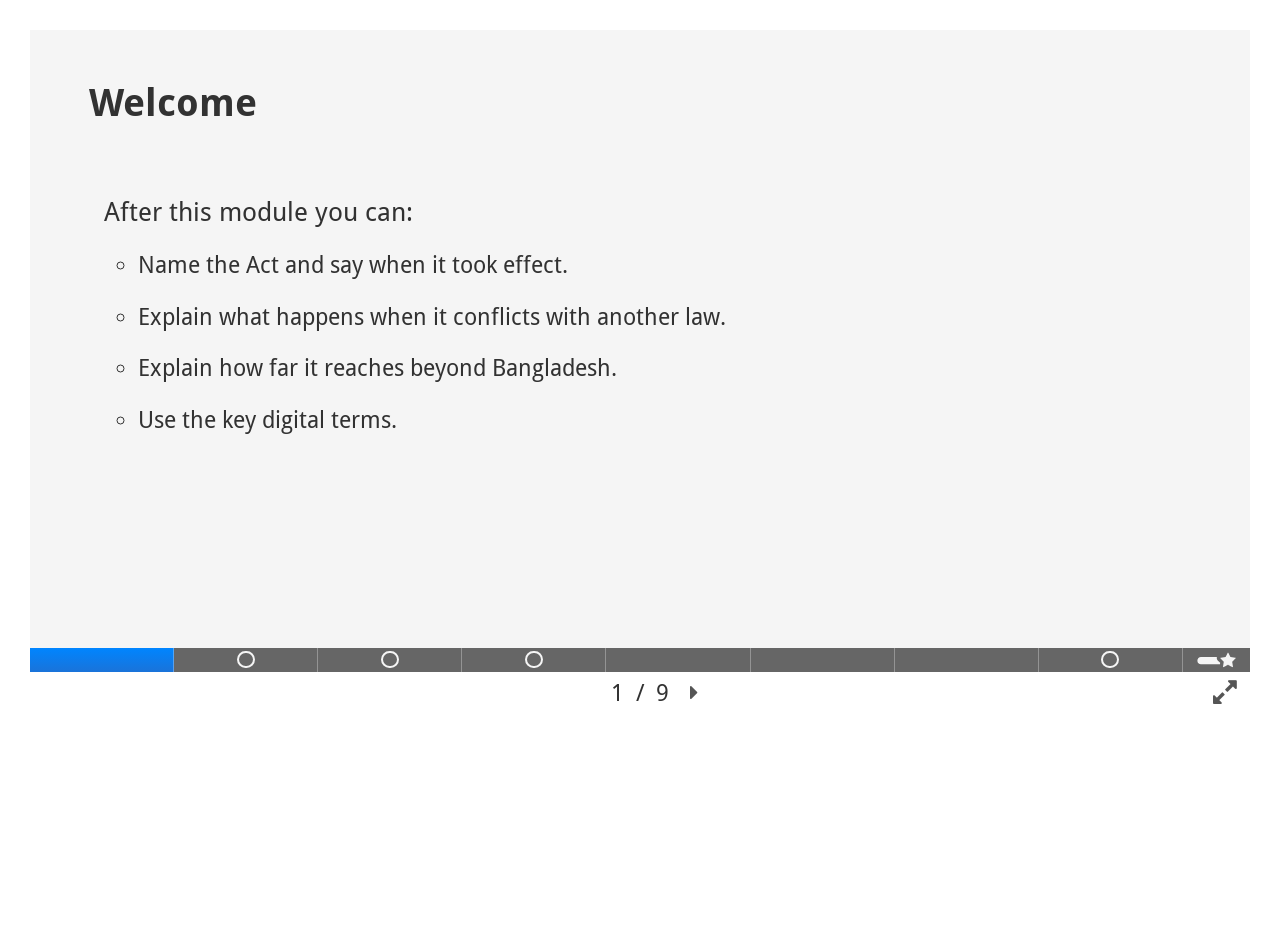
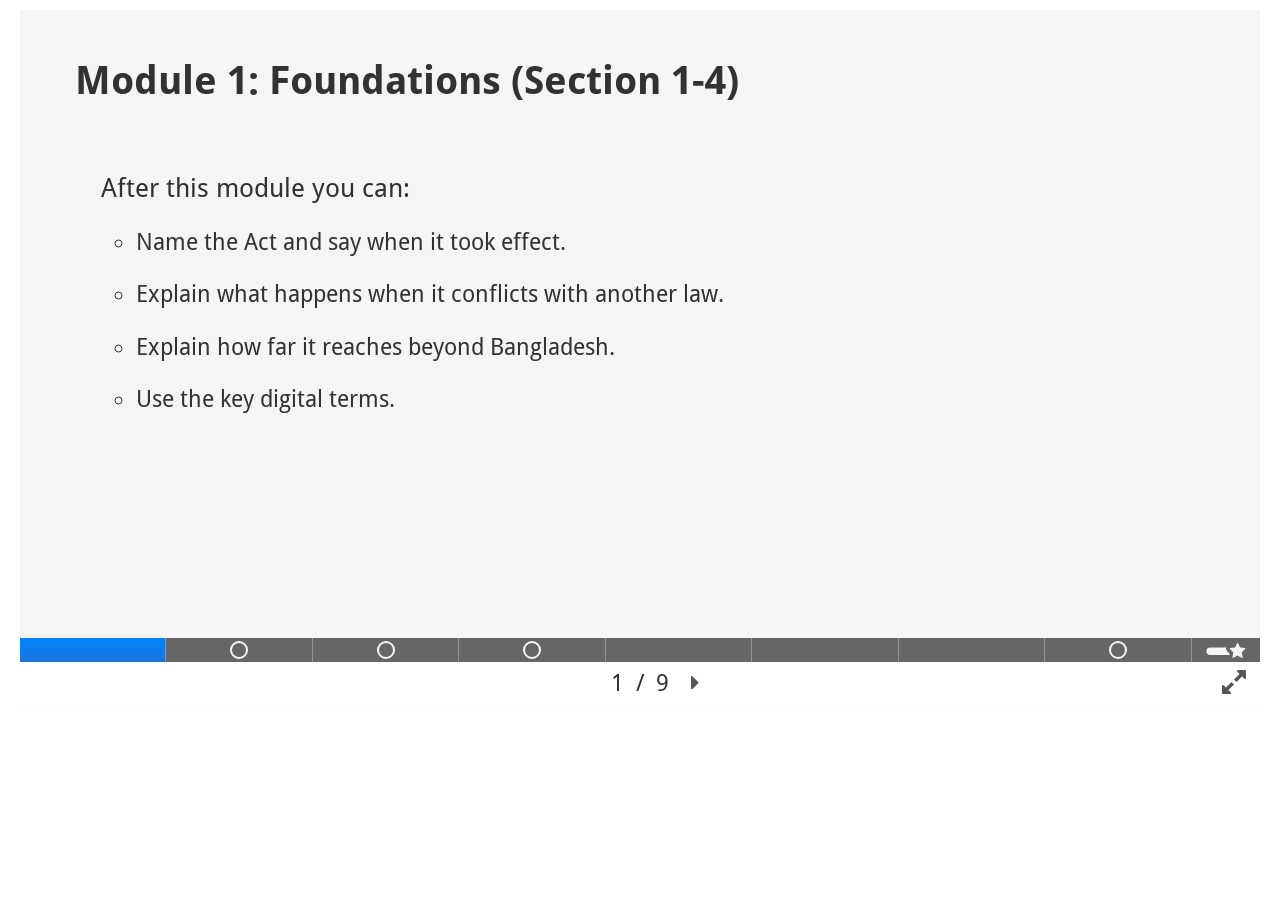
